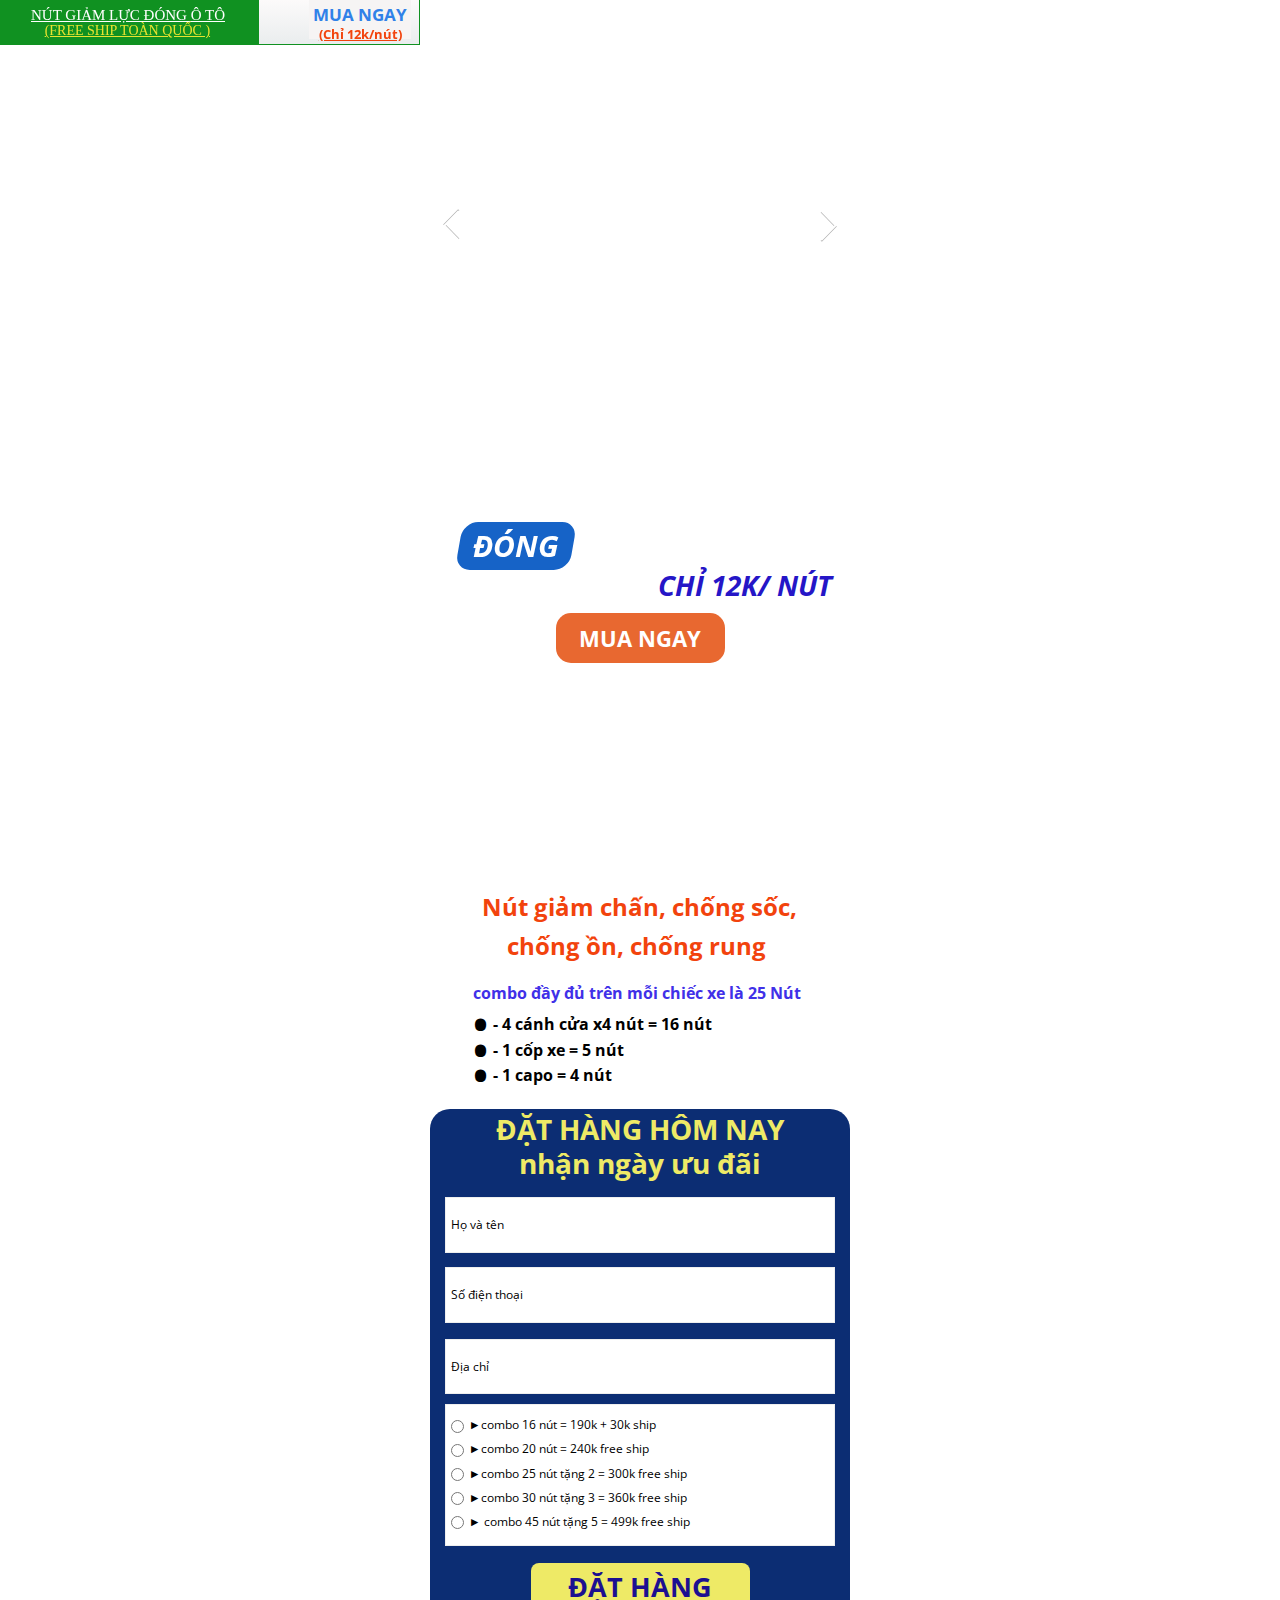
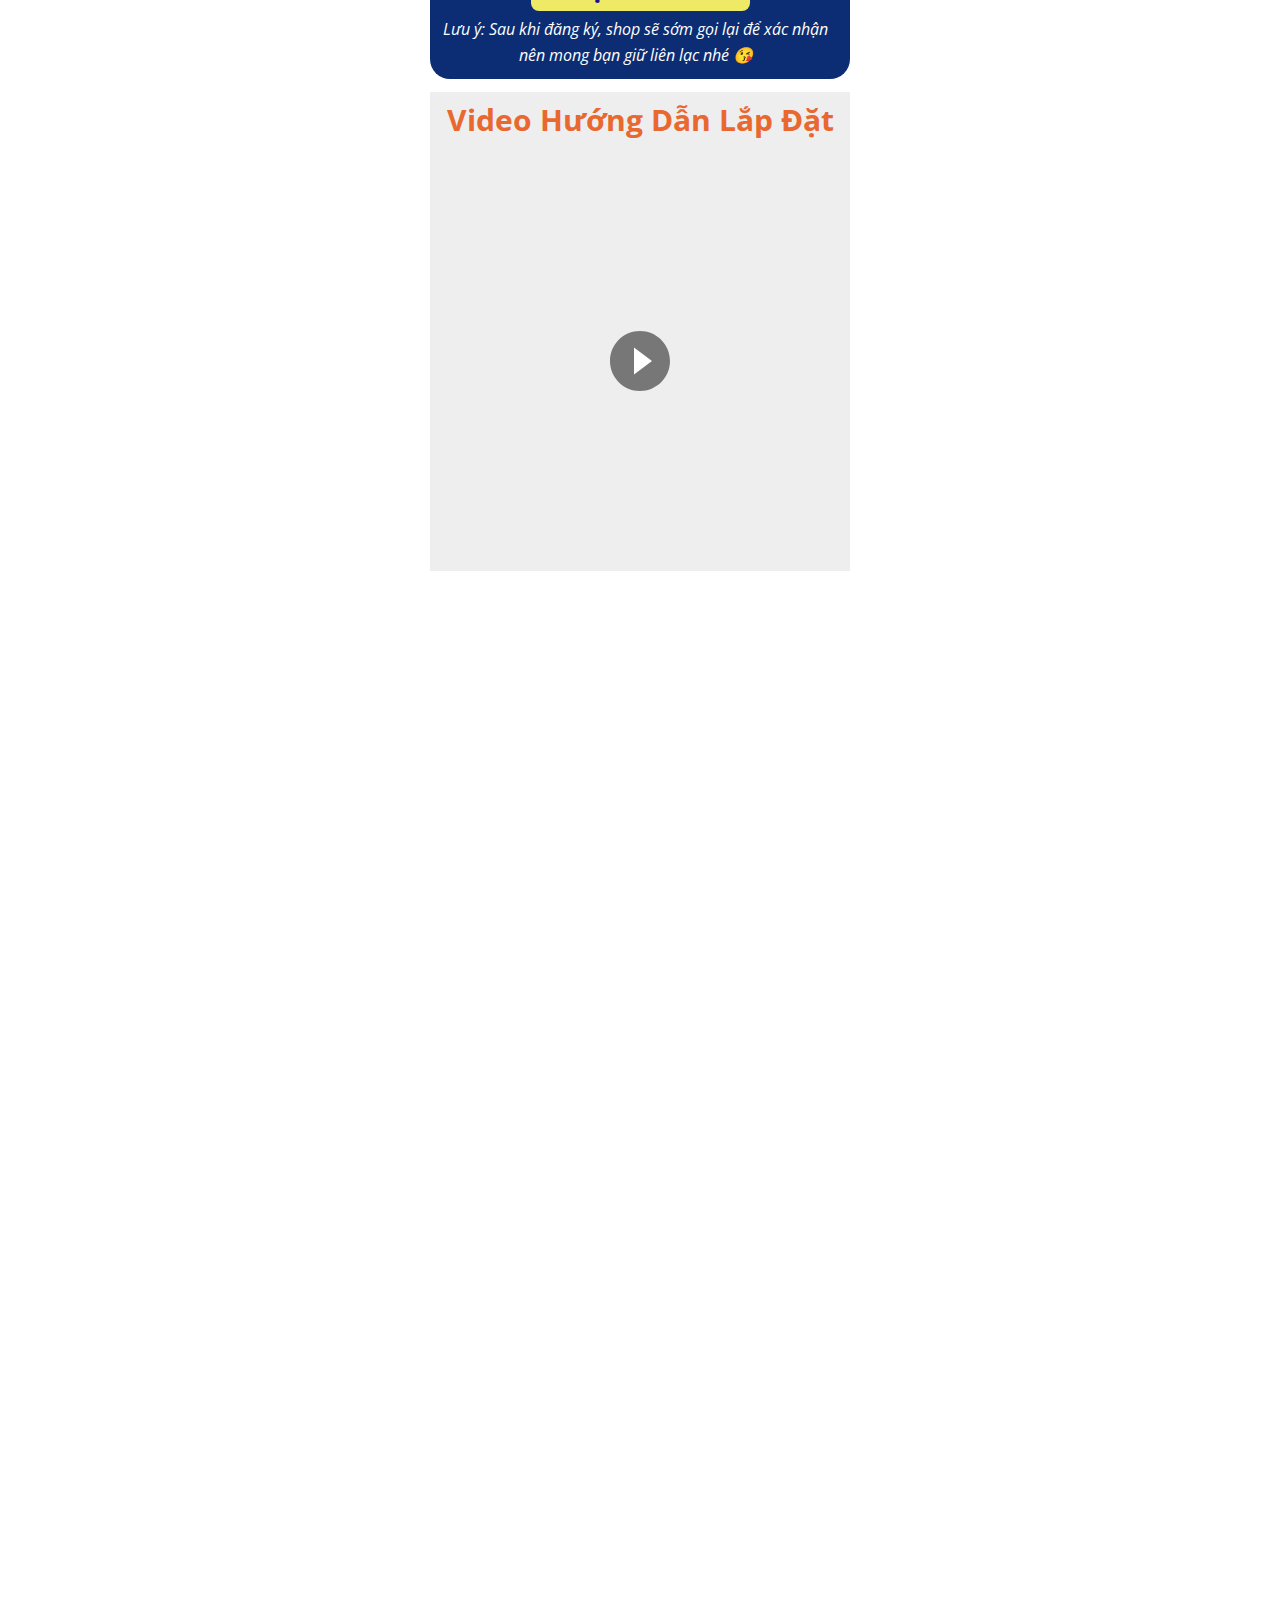
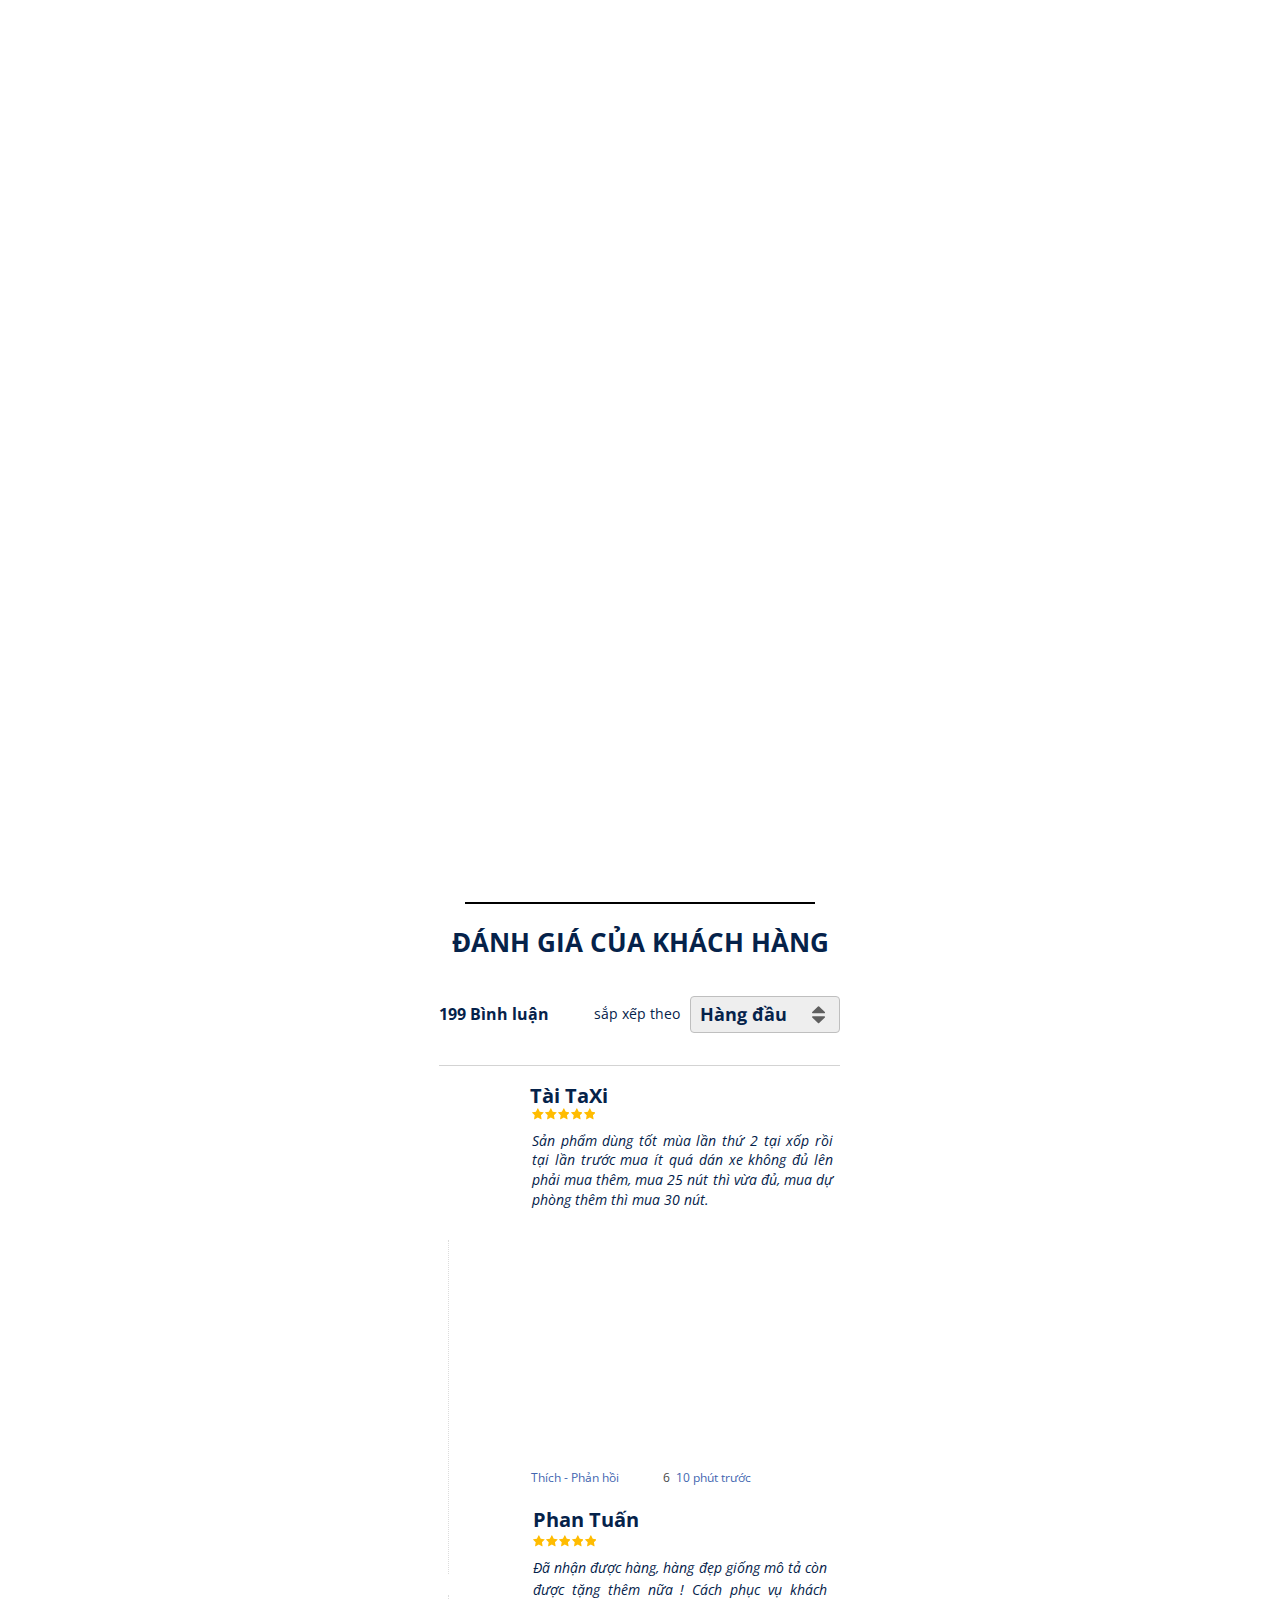
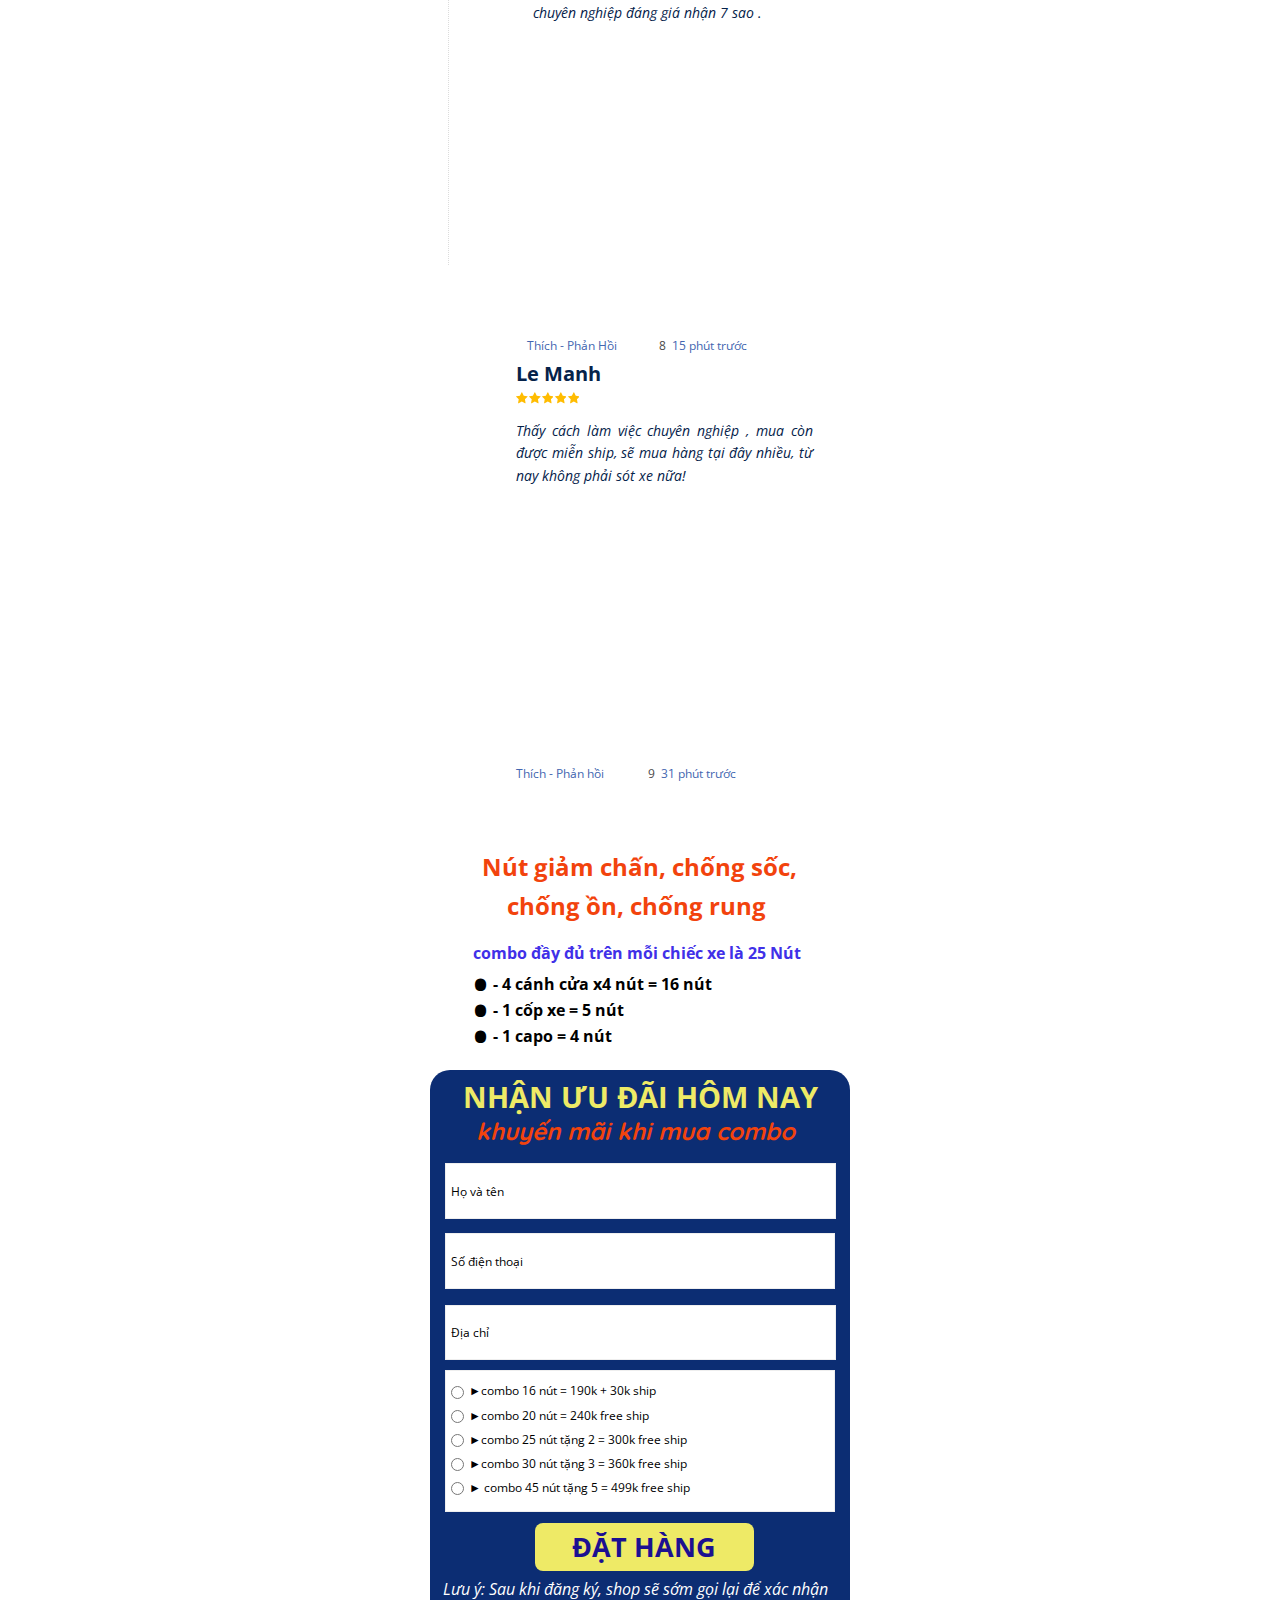
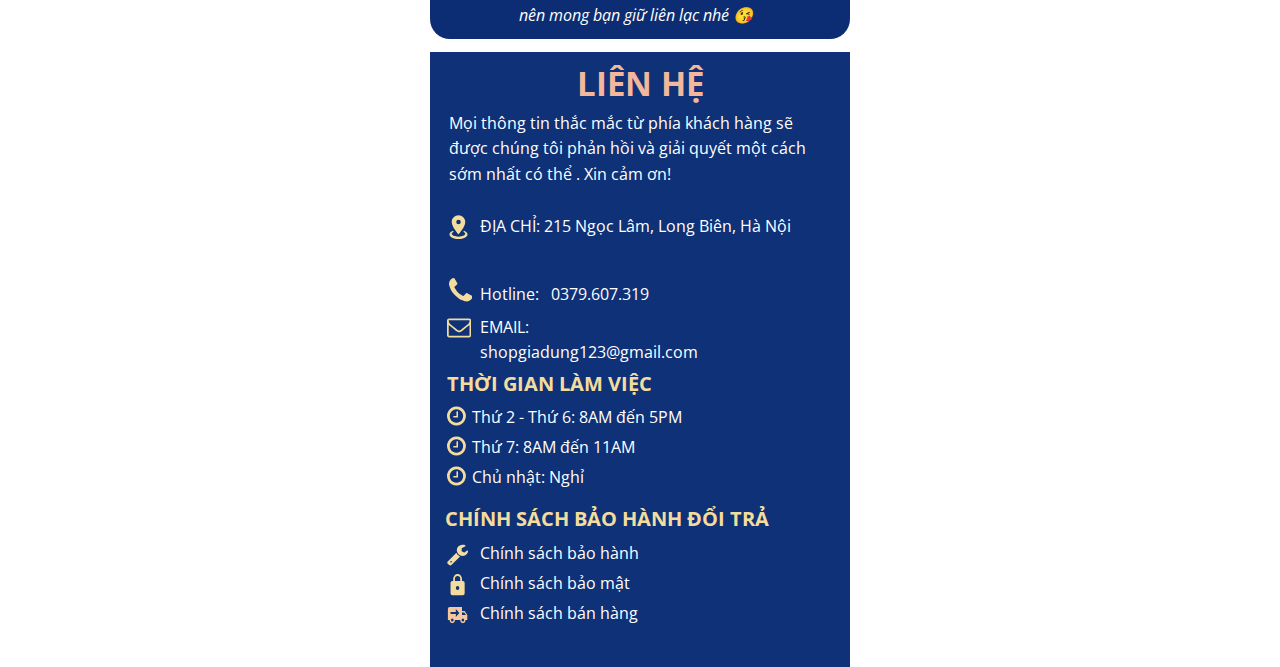
==== nut-giam-chan/index.html @ d1d3db24 "Update index.html" ====
<!DOCTYPE html>
<html lang="en">

<head>

    <head>
        <!-- Meta Pixel Code -->
        <script>
            ! function(f, b, e, v, n, t, s) {
                if (f.fbq) return;
                n = f.fbq = function() {
                    n.callMethod ?
                        n.callMethod.apply(n, arguments) : n.queue.push(arguments)
                };
                if (!f._fbq) f._fbq = n;
                n.push = n;
                n.loaded = !0;
                n.version = '2.0';
                n.queue = [];
                t = b.createElement(e);
                t.async = !0;
                t.src = v;
                s = b.getElementsByTagName(e)[0];
                s.parentNode.insertBefore(t, s)
            }(window, document, 'script',
                'https://connect.facebook.net/en_US/fbevents.js');
            fbq('init', '382494780485268');
            fbq('track', 'PageView');
        </script>
        <noscript><img height="1" width="1" style="display:none"
src="https://www.facebook.com/tr?id=382494780485268&ev=PageView&noscript=1"
/></noscript>
        <!-- End Meta Pixel Code -->
        <script>
            ! function(f, b, e, v, n, t, s) {
                if (f.fbq) return;
                n = f.fbq = function() {
                    n.callMethod ?
                        n.callMethod.apply(n, arguments) : n.queue.push(arguments)
                };
                if (!f._fbq) f._fbq = n;
                n.push = n;
                n.loaded = !0;
                n.version = '2.0';
                n.queue = [];
                t = b.createElement(e);
                t.async = !0;
                t.src = v;
                s = b.getElementsByTagName(e)[0];
                s.parentNode.insertBefore(t, s)
            }(window, document, 'script',
                'https://connect.facebook.net/en_US/fbevents.js');
            fbq('init', '737717554262345');
            fbq('track', 'PageView');
        </script>
        <noscript><img height="1" width="1" style="display:none"
            src="https://www.facebook.com/tr?id=737717554262345&ev=PageView&noscript=1"
            /></noscript>
        <!-- End Meta Pixel Code -->
        <meta charset="UTF-8">
        <title>Nút giảm lực đóng ô tô</title>
        <meta http-equiv="Cache-Control" content="no-cache">
        <meta http-equiv="Expires" content="-1">
        <meta name="keywords" content="Nút giảm lực đóng ô tô">
        <meta name="description" content="Nút giảm lực đóng ô tô">
        <script type="text/javascript" id="www-widgetapi-script" src="https://www.youtube.com/s/player/c8b8a173/www-widgetapi.vflset/www-widgetapi.js" async=""></script>

        <script type="text/javascript">
            window.ladi_viewport = function() {
                var screen_width = window.ladi_screen_width || window.screen.width;
                var width = window.outerWidth > 0 ? window.outerWidth : screen_width;
                var widthDevice = width;
                var is_desktop = width >= 768;
                var content = "";
                if (typeof window.ladi_is_desktop == "undefined" || window.ladi_is_desktop == undefined) {
                    window.ladi_is_desktop = is_desktop;
                }
                if (!is_desktop) {
                    widthDevice = 420;
                } else {
                    widthDevice = 960;
                }
                content = "width=" + widthDevice + ", user-scalable=no";
                var scale = 1;
                if (!is_desktop && widthDevice != screen_width && screen_width > 0) {
                    scale = screen_width / widthDevice;
                }
                if (scale != 1) {
                    content += ", initial-scale=" + scale + ", minimum-scale=" + scale + ", maximum-scale=" + scale;
                }
                var docViewport = document.getElementById("viewport");
                if (!docViewport) {
                    docViewport = document.createElement("meta");
                    docViewport.setAttribute("id", "viewport");
                    docViewport.setAttribute("name", "viewport");
                    document.head.appendChild(docViewport);
                }
                docViewport.setAttribute("content", content);
            };
            window.ladi_viewport();
            window.ladi_fbq_data = [];
            window.ladi_fbq = function(track_name, conversion_name, data, event_data) {
                window.ladi_fbq_data.push([track_name, conversion_name, data, event_data]);
            };
        </script>
        <meta id="viewport" name="viewport" content="width=420, user-scalable=no, initial-scale=1.4690476190476192, minimum-scale=1.4690476190476192, maximum-scale=1.4690476190476192">
        <meta property="og:title" content="Nút giảm lực đóng ô tô">
        <meta property="og:type" content="website">
        <meta property="og:image" content="https://static.ladipage.net/5f5b6595bf7bf432cd69b5e0/1-1-20210623085733.jpg">
        <meta property="og:description" content="Nút giảm lực đóng ô tô">
        <meta name="format-detection" content="telephone=no">
        <link rel="shortcut icon" type="image/png" href="https://static.ladipage.net/5f5b6595bf7bf432cd69b5e0/2-20210623092303.jpg">
        <link rel="dns-prefetch">
        <link rel="preconnect" href="https://fonts.googleapis.com/" crossorigin="">
        <link rel="preconnect" href="https://w.ladicdn.com/" crossorigin="">
        <link rel="preconnect" href="https://s.ladicdn.com/" crossorigin="">
        <link rel="preconnect" href="https://a.ladipage.com/" crossorigin="">
        <link rel="preconnect" href="https://api.ladisales.com/" crossorigin="">
        <link rel="stylesheet" href="https://fonts.googleapis.com/css?family=Open Sans:bold,regular|Baloo Bhaina:bold,regular|Quicksand:bold,regular|Source Sans Pro:bold,regular&amp;display=swap" as="style" onload="this.onload = null;this.rel = 'stylesheet';">

        <style id="style_ladi" type="text/css">
            .ladipage-message {
                display: none;
            }
            
            a,
            abbr,
            acronym,
            address,
            applet,
            article,
            aside,
            audio,
            b,
            big,
            blockquote,
            body,
            button,
            canvas,
            caption,
            center,
            cite,
            code,
            dd,
            del,
            details,
            dfn,
            div,
            dl,
            dt,
            em,
            embed,
            fieldset,
            figcaption,
            figure,
            footer,
            form,
            h1,
            h2,
            h3,
            h4,
            h5,
            h6,
            header,
            hgroup,
            html,
            i,
            iframe,
            img,
            input,
            ins,
            kbd,
            label,
            legend,
            li,
            mark,
            menu,
            nav,
            object,
            ol,
            output,
            p,
            pre,
            q,
            ruby,
            s,
            samp,
            section,
            select,
            small,
            span,
            strike,
            strong,
            sub,
            summary,
            sup,
            table,
            tbody,
            td,
            textarea,
            tfoot,
            th,
            thead,
            time,
            tr,
            tt,
            u,
            ul,
            var,
            video {
                margin: 0;
                padding: 0;
                border: 0;
                outline: 0;
                font-size: 100%;
                font: inherit;
                vertical-align: baseline;
                box-sizing: border-box;
                -webkit-font-smoothing: antialiased;
                -moz-osx-font-smoothing: grayscale
            }
            
            article,
            aside,
            details,
            figcaption,
            figure,
            footer,
            header,
            hgroup,
            menu,
            nav,
            section {
                display: block
            }
            
            body {
                line-height: 1
            }
            
            a {
                text-decoration: none
            }
            
            ol,
            ul {
                list-style: none
            }
            
            blockquote,
            q {
                quotes: none
            }
            
            blockquote:after,
            blockquote:before,
            q:after,
            q:before {
                content: '';
                content: none
            }
            
            table {
                border-collapse: collapse;
                border-spacing: 0
            }
            
            body {
                font-size: 12px;
                -ms-text-size-adjust: none;
                -moz-text-size-adjust: none;
                -o-text-size-adjust: none;
                -webkit-text-size-adjust: none;
                background: #fff
            }
            
            .ladi-loading {
                width: 80px;
                height: 80px;
                z-index: 900000000000;
                position: fixed;
                top: 0;
                left: 0;
                bottom: 0;
                right: 0;
                margin: auto;
                overflow: hidden
            }
            
            .ladi-loading div {
                position: absolute;
                width: 6px;
                height: 6px;
                background: #fff;
                border-radius: 50%;
                animation: ladi-loading 1.2s linear infinite
            }
            
            .ladi-loading div:nth-child(1) {
                animation-delay: 0s;
                top: 37px;
                left: 66px
            }
            
            .ladi-loading div:nth-child(2) {
                animation-delay: -.1s;
                top: 22px;
                left: 62px
            }
            
            .ladi-loading div:nth-child(3) {
                animation-delay: -.2s;
                top: 11px;
                left: 52px
            }
            
            .ladi-loading div:nth-child(4) {
                animation-delay: -.3s;
                top: 7px;
                left: 37px
            }
            
            .ladi-loading div:nth-child(5) {
                animation-delay: -.4s;
                top: 11px;
                left: 22px
            }
            
            .ladi-loading div:nth-child(6) {
                animation-delay: -.5s;
                top: 22px;
                left: 11px
            }
            
            .ladi-loading div:nth-child(7) {
                animation-delay: -.6s;
                top: 37px;
                left: 7px
            }
            
            .ladi-loading div:nth-child(8) {
                animation-delay: -.7s;
                top: 52px;
                left: 11px
            }
            
            .ladi-loading div:nth-child(9) {
                animation-delay: -.8s;
                top: 62px;
                left: 22px
            }
            
            .ladi-loading div:nth-child(10) {
                animation-delay: -.9s;
                top: 66px;
                left: 37px
            }
            
            .ladi-loading div:nth-child(11) {
                animation-delay: -1s;
                top: 62px;
                left: 52px
            }
            
            .ladi-loading div:nth-child(12) {
                animation-delay: -1.1s;
                top: 52px;
                left: 62px
            }
            
            @keyframes ladi-loading {
                0%,
                100%,
                20%,
                80% {
                    transform: scale(1)
                }
                50% {
                    transform: scale(1.5)
                }
            }
            
            .overflow-hidden {
                overflow: hidden
            }
            
            .ladi-transition {
                transition: all 150ms linear 0s
            }
            
            .opacity-0 {
                opacity: 0
            }
            
            .height-0 {
                height: 0!important
            }
            
            .transition-readmore {
                transition: height 350ms linear 0s
            }
            
            .transition-collapse {
                transition: height 150ms linear 0s
            }
            
            .transition-parent-collapse-height {
                transition: height 150ms linear 0s
            }
            
            .transition-parent-collapse-top {
                transition: top 150ms linear 0s
            }
            
            .pointer-events-none {
                pointer-events: none
            }
            
            .ladi-wraper {
                width: 100%;
                height: 100%;
                min-height: 100vh;
                overflow: hidden
            }
            
            .ladi-section {
                margin: 0 auto;
                position: relative
            }
            
            .ladi-section .ladi-section-arrow-down {
                position: absolute;
                bottom: 0;
                right: 0;
                left: 0;
                margin: auto;
                cursor: pointer;
                z-index: 90000040
            }
            
            .ladi-section .ladi-section-close {
                position: absolute;
                top: 0;
                right: 0;
                cursor: pointer;
                z-index: 90000040
            }
            
            .ladi-section .ladi-section-background {
                position: absolute;
                width: 100%;
                height: 100%;
                top: 0;
                left: 0;
                pointer-events: none;
                overflow: hidden
            }
            
            .ladi-container {
                position: relative;
                margin: 0 auto;
                height: 100%
            }
            
            .ladi-element {
                position: absolute
            }
            
            .ladi-overlay {
                position: absolute;
                top: 0;
                left: 0;
                height: 100%;
                width: 100%;
                pointer-events: none
            }
            
            .ladi-carousel {
                position: absolute;
                width: 100%;
                height: 100%;
                overflow: hidden;
                touch-action: pan-y
            }
            
            .ladi-carousel .ladi-carousel-content {
                position: absolute;
                width: 100%;
                height: 100%;
                left: 0;
                transition: left 350ms ease-in-out
            }
            
            .ladi-carousel .ladi-carousel-arrow {
                position: absolute;
                top: calc(50% - (33px)/ 2);
                cursor: pointer;
                z-index: 90000040
            }
            
            .ladi-carousel .ladi-carousel-arrow-left {
                left: 5px;
                transform: rotate(180deg);
                -webkit-transform: rotate(180deg)
            }
            
            .ladi-carousel .ladi-carousel-arrow-right {
                right: 5px
            }
            
            .ladi-gallery {
                position: absolute;
                width: 100%;
                height: 100%
            }
            
            .ladi-gallery .ladi-gallery-view {
                position: absolute;
                overflow: hidden;
                touch-action: pan-y
            }
            
            .ladi-gallery .ladi-gallery-view>.ladi-gallery-view-item {
                background-size: cover;
                background-repeat: no-repeat;
                background-position: center center;
                width: 100%;
                height: 100%;
                position: relative;
                display: none;
                transition: transform .5s ease-in-out;
                -webkit-backface-visibility: hidden;
                backface-visibility: hidden;
                -webkit-perspective: 1000px;
                perspective: 1000px
            }
            
            .ladi-gallery .ladi-gallery-view>.ladi-gallery-view-item.play-video {
                cursor: pointer
            }
            
            .ladi-gallery .ladi-gallery-view>.ladi-gallery-view-item.play-video:after {
                content: '';
                position: absolute;
                top: 0;
                left: 0;
                right: 0;
                bottom: 0;
                margin: auto;
                width: 60px;
                height: 60px;
                background: url(https://w.ladicdn.com/source/ladipage-play.svg) no-repeat center center;
                background-size: contain;
                pointer-events: none;
                cursor: pointer
            }
            
            .ladi-gallery .ladi-gallery-view>.ladi-gallery-view-item.next,
            .ladi-gallery .ladi-gallery-view>.ladi-gallery-view-item.selected.right {
                left: 0;
                transform: translate3d(100%, 0, 0)
            }
            
            .ladi-gallery .ladi-gallery-view>.ladi-gallery-view-item.prev,
            .ladi-gallery .ladi-gallery-view>.ladi-gallery-view-item.selected.left {
                left: 0;
                transform: translate3d(-100%, 0, 0)
            }
            
            .ladi-gallery .ladi-gallery-view>.ladi-gallery-view-item.next.left,
            .ladi-gallery .ladi-gallery-view>.ladi-gallery-view-item.prev.right,
            .ladi-gallery .ladi-gallery-view>.ladi-gallery-view-item.selected {
                left: 0;
                transform: translate3d(0, 0, 0)
            }
            
            .ladi-gallery .ladi-gallery-view>.next,
            .ladi-gallery .ladi-gallery-view>.prev,
            .ladi-gallery .ladi-gallery-view>.selected {
                display: block
            }
            
            .ladi-gallery .ladi-gallery-view>.selected {
                left: 0
            }
            
            .ladi-gallery .ladi-gallery-view>.next,
            .ladi-gallery .ladi-gallery-view>.prev {
                position: absolute;
                top: 0;
                width: 100%
            }
            
            .ladi-gallery .ladi-gallery-view>.next {
                left: 100%
            }
            
            .ladi-gallery .ladi-gallery-view>.prev {
                left: -100%
            }
            
            .ladi-gallery .ladi-gallery-view>.next.left,
            .ladi-gallery .ladi-gallery-view>.prev.right {
                left: 0
            }
            
            .ladi-gallery .ladi-gallery-view>.selected.left {
                left: -100%
            }
            
            .ladi-gallery .ladi-gallery-view>.selected.right {
                left: 100%
            }
            
            .ladi-gallery .ladi-gallery-control {
                position: absolute;
                overflow: hidden;
                touch-action: pan-y
            }
            
            .ladi-gallery.ladi-gallery-top .ladi-gallery-view {
                width: 100%
            }
            
            .ladi-gallery.ladi-gallery-top .ladi-gallery-control {
                top: 0;
                width: 100%
            }
            
            .ladi-gallery.ladi-gallery-bottom .ladi-gallery-view {
                top: 0;
                width: 100%
            }
            
            .ladi-gallery.ladi-gallery-bottom .ladi-gallery-control {
                width: 100%;
                bottom: 0
            }
            
            .ladi-gallery.ladi-gallery-left .ladi-gallery-view {
                height: 100%
            }
            
            .ladi-gallery.ladi-gallery-left .ladi-gallery-control {
                height: 100%
            }
            
            .ladi-gallery.ladi-gallery-right .ladi-gallery-view {
                height: 100%
            }
            
            .ladi-gallery.ladi-gallery-right .ladi-gallery-control {
                height: 100%;
                right: 0
            }
            
            .ladi-gallery .ladi-gallery-view .ladi-gallery-view-arrow {
                position: absolute;
                top: calc(50% - (33px)/ 2);
                cursor: pointer;
                z-index: 90000040
            }
            
            .ladi-gallery .ladi-gallery-view .ladi-gallery-view-arrow-left {
                left: 5px;
                transform: rotate(180deg);
                -webkit-transform: rotate(180deg)
            }
            
            .ladi-gallery .ladi-gallery-view .ladi-gallery-view-arrow-right {
                right: 5px
            }
            
            .ladi-gallery .ladi-gallery-control .ladi-gallery-control-arrow {
                position: absolute;
                cursor: pointer;
                z-index: 90000040
            }
            
            .ladi-gallery.ladi-gallery-bottom .ladi-gallery-control .ladi-gallery-control-arrow,
            .ladi-gallery.ladi-gallery-top .ladi-gallery-control .ladi-gallery-control-arrow {
                top: calc(50% - (33px)/ 2)
            }
            
            .ladi-gallery.ladi-gallery-top .ladi-gallery-control .ladi-gallery-control-arrow-left {
                left: 0;
                transform: rotate(180deg) scale(.6);
                -webkit-transform: rotate(180deg) scale(.6)
            }
            
            .ladi-gallery.ladi-gallery-top .ladi-gallery-control .ladi-gallery-control-arrow-right {
                right: 0;
                transform: scale(.6);
                -webkit-transform: scale(.6)
            }
            
            .ladi-gallery.ladi-gallery-bottom .ladi-gallery-control .ladi-gallery-control-arrow-left {
                left: 0;
                transform: rotate(180deg) scale(.6);
                -webkit-transform: rotate(180deg) scale(.6)
            }
            
            .ladi-gallery.ladi-gallery-bottom .ladi-gallery-control .ladi-gallery-control-arrow-right {
                right: 0;
                transform: scale(.6);
                -webkit-transform: scale(.6)
            }
            
            .ladi-gallery.ladi-gallery-left .ladi-gallery-control .ladi-gallery-control-arrow,
            .ladi-gallery.ladi-gallery-right .ladi-gallery-control .ladi-gallery-control-arrow {
                left: calc(50% - (33px)/ 2)
            }
            
            .ladi-gallery.ladi-gallery-left .ladi-gallery-control .ladi-gallery-control-arrow-left {
                top: 0;
                transform: scale(.6) rotate(270deg);
                -webkit-transform: scale(.6) rotate(270deg)
            }
            
            .ladi-gallery.ladi-gallery-left .ladi-gallery-control .ladi-gallery-control-arrow-right {
                bottom: 0;
                transform: scale(.6) rotate(90deg);
                -webkit-transform: scale(.6) rotate(90deg)
            }
            
            .ladi-gallery.ladi-gallery-right .ladi-gallery-control .ladi-gallery-control-arrow-left {
                top: 0;
                transform: scale(.6) rotate(270deg);
                -webkit-transform: scale(.6) rotate(270deg)
            }
            
            .ladi-gallery.ladi-gallery-right .ladi-gallery-control .ladi-gallery-control-arrow-right {
                bottom: 0;
                transform: scale(.6) rotate(90deg);
                -webkit-transform: scale(.6) rotate(90deg)
            }
            
            .ladi-gallery .ladi-gallery-control .ladi-gallery-control-box {
                position: relative
            }
            
            .ladi-gallery.ladi-gallery-top .ladi-gallery-control .ladi-gallery-control-box {
                display: -webkit-inline-flex;
                display: inline-flex;
                left: 0;
                transition: left 150ms ease-in-out
            }
            
            .ladi-gallery.ladi-gallery-bottom .ladi-gallery-control .ladi-gallery-control-box {
                display: -webkit-inline-flex;
                display: inline-flex;
                left: 0;
                transition: left 150ms ease-in-out
            }
            
            .ladi-gallery.ladi-gallery-left .ladi-gallery-control .ladi-gallery-control-box {
                display: inline-grid;
                top: 0;
                transition: top 150ms ease-in-out
            }
            
            .ladi-gallery.ladi-gallery-right .ladi-gallery-control .ladi-gallery-control-box {
                display: inline-grid;
                top: 0;
                transition: top 150ms ease-in-out
            }
            
            .ladi-gallery .ladi-gallery-control .ladi-gallery-control-box .ladi-gallery-control-item {
                background-size: cover;
                background-repeat: no-repeat;
                background-position: center center;
                float: left;
                position: relative;
                cursor: pointer;
                filter: invert(15%)
            }
            
            .ladi-gallery .ladi-gallery-control .ladi-gallery-control-box .ladi-gallery-control-item.play-video:after {
                content: '';
                position: absolute;
                top: 0;
                left: 0;
                right: 0;
                bottom: 0;
                margin: auto;
                width: 30px;
                height: 30px;
                background: url(https://w.ladicdn.com/source/ladipage-play.svg) no-repeat center center;
                background-size: contain;
                pointer-events: none;
                cursor: pointer
            }
            
            .ladi-gallery .ladi-gallery-control .ladi-gallery-control-box .ladi-gallery-control-item:hover {
                filter: none
            }
            
            .ladi-gallery .ladi-gallery-control .ladi-gallery-control-box .ladi-gallery-control-item.selected {
                filter: none
            }
            
            .ladi-gallery .ladi-gallery-control .ladi-gallery-control-box .ladi-gallery-control-item:last-child {
                margin-right: 0!important;
                margin-bottom: 0!important
            }
            
            .ladi-table {
                position: absolute;
                width: 100%;
                height: 100%;
                overflow: auto
            }
            
            .ladi-table table {
                width: 100%
            }
            
            .ladi-table table td {
                vertical-align: middle
            }
            
            .ladi-table tbody td {
                word-break: break-word
            }
            
            .ladi-table table td img {
                cursor: pointer;
                width: 100%
            }
            
            .ladi-box {
                position: absolute;
                width: 100%;
                height: 100%;
                overflow: hidden
            }
            
            .ladi-frame {
                position: absolute;
                width: 100%;
                height: 100%;
                overflow: hidden
            }
            
            .ladi-frame .ladi-frame-background {
                height: 100%;
                width: 100%;
                pointer-events: none
            }
            
            .ladi-banner {
                position: absolute;
                width: 100%;
                height: 100%;
                overflow: hidden
            }
            
            .ladi-banner .ladi-banner-background {
                height: 100%;
                width: 100%;
                pointer-events: none
            }
            
            #SECTION_POPUP .ladi-container {
                z-index: 90000070
            }
            
            #SECTION_POPUP .ladi-container>.ladi-element {
                z-index: 90000070;
                position: fixed;
                display: none
            }
            
            #SECTION_POPUP .ladi-container>.ladi-element[data-fixed-close=true] {
                position: relative!important
            }
            
            #SECTION_POPUP .ladi-container>.ladi-element.hide-visibility {
                display: block!important;
                visibility: hidden!important
            }
            
            #SECTION_POPUP .popup-close {
                position: absolute;
                right: 0;
                top: 0;
                z-index: 9000000080;
                cursor: pointer
            }
            
            .ladi-popup {
                position: absolute;
                width: 100%;
                height: 100%
            }
            
            .ladi-popup .ladi-popup-background {
                height: 100%;
                width: 100%;
                pointer-events: none
            }
            
            .ladi-countdown {
                position: absolute;
                width: 100%;
                height: 100%
            }
            
            .ladi-countdown .ladi-countdown-background {
                position: absolute;
                width: 100%;
                height: 100%;
                top: 0;
                left: 0;
                background-size: inherit;
                background-attachment: inherit;
                background-origin: inherit;
                display: table;
                pointer-events: none
            }
            
            .ladi-countdown .ladi-countdown-text {
                position: absolute;
                width: 100%;
                height: 100%;
                text-decoration: inherit;
                display: table;
                pointer-events: none
            }
            
            .ladi-countdown .ladi-countdown-text span {
                display: table-cell;
                vertical-align: middle
            }
            
            .ladi-countdown>.ladi-element {
                text-decoration: inherit;
                background-size: inherit;
                background-attachment: inherit;
                background-origin: inherit;
                position: relative;
                display: inline-block
            }
            
            .ladi-countdown>.ladi-element:last-child {
                margin-right: 0!important
            }
            
            .ladi-button {
                position: absolute;
                width: 100%;
                height: 100%;
                overflow: hidden
            }
            
            .ladi-button:active {
                transform: translateY(2px);
                transition: transform .2s linear
            }
            
            .ladi-button .ladi-button-background {
                height: 100%;
                width: 100%;
                pointer-events: none
            }
            
            .ladi-button>.ladi-element {
                width: 100%!important;
                height: 100%!important;
                top: 0!important;
                left: 0!important;
                display: table;
                user-select: none;
                -webkit-user-select: none;
                -moz-user-select: none;
                -ms-user-select: none
            }
            
            .ladi-button>.ladi-element .ladi-headline {
                display: table-cell;
                vertical-align: middle
            }
            
            .ladi-collection {
                position: absolute;
                width: 100%;
                height: 100%
            }
            
            .ladi-collection.carousel {
                overflow: hidden
            }
            
            .ladi-collection .ladi-collection-content {
                position: absolute;
                width: 100%;
                height: 100%;
                left: 0;
                transition: left 350ms ease-in-out
            }
            
            .ladi-collection .ladi-collection-content .ladi-collection-item {
                display: block;
                position: relative;
                float: left
            }
            
            .ladi-collection .ladi-collection-content .ladi-collection-page {
                float: left
            }
            
            .ladi-collection .ladi-collection-arrow {
                position: absolute;
                top: calc(50% - (33px)/ 2);
                cursor: pointer;
                z-index: 90000040
            }
            
            .ladi-collection .ladi-collection-arrow-left {
                left: 5px;
                transform: rotate(180deg);
                -webkit-transform: rotate(180deg)
            }
            
            .ladi-collection .ladi-collection-arrow-right {
                right: 5px
            }
            
            .ladi-collection .ladi-collection-button-next {
                position: absolute;
                bottom: -40px;
                right: 0;
                left: 0;
                margin: auto;
                cursor: pointer;
                z-index: 90000040;
                transform: rotate(90deg);
                -webkit-transform: rotate(90deg)
            }
            
            .ladi-form {
                position: absolute;
                width: 100%;
                height: 100%
            }
            
            .ladi-form>.ladi-element {
                text-transform: inherit;
                text-decoration: inherit;
                text-align: inherit;
                letter-spacing: inherit;
                color: inherit;
                background-size: inherit;
                background-attachment: inherit;
                background-origin: inherit
            }
            
            .ladi-form .ladi-button>.ladi-element {
                color: initial;
                font-size: initial;
                font-weight: initial;
                text-transform: initial;
                text-decoration: initial;
                font-style: initial;
                text-align: initial;
                letter-spacing: initial;
                line-height: initial
            }
            
            .ladi-form>.ladi-element .ladi-form-item-container {
                text-transform: inherit;
                text-decoration: inherit;
                text-align: inherit;
                letter-spacing: inherit;
                color: inherit;
                background-size: inherit;
                background-attachment: inherit;
                background-origin: inherit
            }
            
            .ladi-form>[data-quantity=true] .ladi-form-item-container {
                overflow: hidden
            }
            
            .ladi-form>.ladi-element .ladi-form-item-container .ladi-form-item {
                text-transform: inherit;
                text-decoration: inherit;
                text-align: inherit;
                letter-spacing: inherit;
                color: inherit
            }
            
            .ladi-form>.ladi-element .ladi-form-item-container .ladi-form-item-background {
                background-size: inherit;
                background-attachment: inherit;
                background-origin: inherit
            }
            
            .ladi-form>.ladi-element .ladi-form-item-container .ladi-form-item .ladi-form-control-select {
                -webkit-appearance: none;
                -moz-appearance: none;
                appearance: none;
                background-size: 9px 6px!important;
                background-position: right .5rem center;
                background-repeat: no-repeat
            }
            
            .ladi-form>.ladi-element .ladi-form-item-container .ladi-form-item .ladi-form-control-select-2 {
                width: calc(100% / 2 - 5px);
                max-width: calc(100% / 2 - 5px);
                min-width: calc(100% / 2 - 5px)
            }
            
            .ladi-form>.ladi-element .ladi-form-item-container .ladi-form-item .ladi-form-control-select-2:nth-child(3) {
                margin-left: 7.5px
            }
            
            .ladi-form>.ladi-element .ladi-form-item-container .ladi-form-item .ladi-form-control-select-3 {
                width: calc(100% / 3 - 5px);
                max-width: calc(100% / 3 - 5px);
                min-width: calc(100% / 3 - 5px)
            }
            
            .ladi-form>.ladi-element .ladi-form-item-container .ladi-form-item .ladi-form-control-select-3:nth-child(3) {
                margin-left: 7.5px
            }
            
            .ladi-form>.ladi-element .ladi-form-item-container .ladi-form-item .ladi-form-control-select-3:nth-child(4) {
                margin-left: 7.5px
            }
            
            .ladi-form>.ladi-element .ladi-form-item-container .ladi-form-item .ladi-form-control-select option {
                color: initial
            }
            
            .ladi-form>.ladi-element .ladi-form-item-container .ladi-form-item .ladi-form-control:not(.ladi-form-control-select) {
                text-transform: inherit;
                text-decoration: inherit;
                text-align: inherit;
                letter-spacing: inherit;
                color: inherit;
                background-size: inherit;
                background-attachment: inherit;
                background-origin: inherit
            }
            
            .ladi-form>.ladi-element .ladi-form-item-container .ladi-form-item .ladi-form-control-select {
                text-transform: inherit;
                text-align: inherit;
                letter-spacing: inherit;
                color: inherit;
                background-size: inherit;
                background-attachment: inherit;
                background-origin: inherit
            }
            
            .ladi-form>.ladi-element .ladi-form-item-container .ladi-form-item .ladi-form-control-select:not([data-selected=""]) {
                text-decoration: inherit
            }
            
            .ladi-form>.ladi-element .ladi-form-item-container .ladi-form-item .ladi-form-checkbox-item {
                text-transform: inherit;
                text-decoration: inherit;
                text-align: inherit;
                letter-spacing: inherit;
                color: inherit;
                background-size: inherit;
                background-attachment: inherit;
                background-origin: inherit;
                vertical-align: middle
            }
            
            .ladi-form>.ladi-element .ladi-form-item-container .ladi-form-item .ladi-form-checkbox-item span {
                user-select: none;
                -webkit-user-select: none;
                -moz-user-select: none;
                -ms-user-select: none
            }
            
            .ladi-form>.ladi-element .ladi-form-item-container .ladi-form-item .ladi-form-checkbox-item span[data-checked=true] {
                text-transform: inherit;
                text-decoration: inherit;
                text-align: inherit;
                letter-spacing: inherit;
                color: inherit;
                background-size: inherit;
                background-attachment: inherit;
                background-origin: inherit
            }
            
            .ladi-form>.ladi-element .ladi-form-item-container .ladi-form-item .ladi-form-checkbox-item span[data-checked=false] {
                text-transform: inherit;
                text-align: inherit;
                letter-spacing: inherit;
                color: inherit;
                background-size: inherit;
                background-attachment: inherit;
                background-origin: inherit
            }
            
            .ladi-form .ladi-form-item-container {
                position: absolute;
                width: 100%;
                height: 100%
            }
            
            .ladi-form .ladi-form-item-title-value {
                font-weight: 700;
                word-break: break-word
            }
            
            .ladi-form .ladi-form-label-container {
                position: relative;
                width: 100%
            }
            
            .ladi-form .ladi-form-label-container .ladi-form-label-item {
                display: inline-block;
                cursor: pointer;
                position: relative;
                border-radius: 0!important;
                user-select: none;
                -webkit-user-select: none;
                -moz-user-select: none;
                -ms-user-select: none
            }
            
            .ladi-form .ladi-form-label-container .ladi-form-label-item.image {
                background-size: cover;
                background-repeat: no-repeat;
                background-position: center
            }
            
            .ladi-form .ladi-form-label-container .ladi-form-label-item.no-value {
                display: none!important
            }
            
            .ladi-form .ladi-form-label-container .ladi-form-label-item.text.disabled {
                opacity: .35
            }
            
            .ladi-form .ladi-form-label-container .ladi-form-label-item.image.disabled {
                opacity: .2
            }
            
            .ladi-form .ladi-form-label-container .ladi-form-label-item.color.disabled {
                opacity: .15
            }
            
            .ladi-form .ladi-form-label-container .ladi-form-label-item.selected:before {
                content: '';
                width: 0;
                height: 0;
                bottom: -1px;
                right: -1px;
                position: absolute;
                border-width: 0 0 15px 15px;
                border-color: transparent;
                border-style: solid
            }
            
            .ladi-form .ladi-form-label-container .ladi-form-label-item.selected:after {
                content: '';
                background-image: url("data:image/svg+xml;utf8,%3Csvg xmlns='http://www.w3.org/2000/svg' enable-background='new 0 0 12 12' viewBox='0 0 12 12' x='0' fill='%23fff' y='0'%3E%3Cg%3E%3Cpath d='m5.2 10.9c-.2 0-.5-.1-.7-.2l-4.2-3.7c-.4-.4-.5-1-.1-1.4s1-.5 1.4-.1l3.4 3 5.1-7c .3-.4 1-.5 1.4-.2s.5 1 .2 1.4l-5.7 7.9c-.2.2-.4.4-.7.4 0-.1 0-.1-.1-.1z'%3E%3C/path%3E%3C/g%3E%3C/svg%3E");
                background-repeat: no-repeat;
                background-position: bottom right;
                width: 7px;
                height: 7px;
                bottom: 0;
                right: 0;
                position: absolute
            }
            
            .ladi-form .ladi-form-item {
                width: 100%;
                height: 100%;
                position: absolute
            }
            
            .ladi-form .ladi-form-item-background {
                position: absolute;
                width: 100%;
                height: 100%;
                top: 0;
                left: 0;
                pointer-events: none
            }
            
            .ladi-form .ladi-form-item.ladi-form-checkbox {
                height: auto
            }
            
            .ladi-form .ladi-form-item .ladi-form-control {
                background-color: transparent;
                min-width: 100%;
                min-height: 100%;
                max-width: 100%;
                max-height: 100%;
                width: 100%;
                height: 100%;
                padding: 0 5px;
                color: inherit;
                font-size: inherit;
                border: none
            }
            
            .ladi-form .ladi-form-item.ladi-form-checkbox {
                padding: 10px 5px
            }
            
            .ladi-form .ladi-form-item.ladi-form-checkbox.ladi-form-checkbox-vertical .ladi-form-checkbox-item {
                margin-top: 0!important;
                margin-left: 0!important;
                margin-right: 0!important;
                display: table;
                border: none
            }
            
            .ladi-form .ladi-form-item.ladi-form-checkbox.ladi-form-checkbox-horizontal .ladi-form-checkbox-item {
                margin-top: 0!important;
                margin-left: 0!important;
                margin-right: 10px!important;
                display: inline-block;
                border: none;
                position: relative
            }
            
            .ladi-form .ladi-form-item.ladi-form-checkbox .ladi-form-checkbox-item input {
                vertical-align: middle;
                width: 13px;
                height: 13px;
                display: table-cell;
                margin-right: 5px
            }
            
            .ladi-form .ladi-form-item.ladi-form-checkbox .ladi-form-checkbox-item span {
                display: table-cell;
                cursor: default;
                vertical-align: middle;
                word-break: break-word
            }
            
            .ladi-form .ladi-form-item.ladi-form-checkbox.ladi-form-checkbox-horizontal .ladi-form-checkbox-item input {
                position: absolute;
                top: 4px
            }
            
            .ladi-form .ladi-form-item.ladi-form-checkbox.ladi-form-checkbox-horizontal .ladi-form-checkbox-item span {
                padding-left: 18px
            }
            
            .ladi-form .ladi-form-item textarea.ladi-form-control {
                resize: none;
                padding: 5px
            }
            
            .ladi-form .ladi-button {
                cursor: pointer
            }
            
            .ladi-form .ladi-button .ladi-headline {
                cursor: pointer;
                user-select: none
            }
            
            .ladi-combobox {
                position: absolute;
                width: 100%;
                height: 100%
            }
            
            .ladi-combobox .ladi-combobox-item-container {
                position: absolute;
                width: 100%;
                height: 100%;
                text-transform: inherit;
                text-decoration: inherit;
                text-align: inherit;
                letter-spacing: inherit;
                color: inherit;
                background-size: inherit;
                background-attachment: inherit;
                background-origin: inherit
            }
            
            .ladi-combobox .ladi-combobox-item-container .ladi-combobox-item-background {
                position: absolute;
                width: 100%;
                height: 100%;
                top: 0;
                left: 0;
                pointer-events: none;
                background-size: inherit;
                background-attachment: inherit;
                background-origin: inherit
            }
            
            .ladi-combobox .ladi-combobox-item-container .ladi-combobox-item {
                width: 100%;
                height: 100%;
                position: absolute;
                text-transform: inherit;
                text-decoration: inherit;
                text-align: inherit;
                letter-spacing: inherit;
                color: inherit
            }
            
            .ladi-combobox .ladi-combobox-item-container .ladi-combobox-item .ladi-combobox-control option {
                color: initial
            }
            
            .ladi-combobox .ladi-combobox-item-container .ladi-combobox-item .ladi-combobox-control {
                background-color: transparent;
                min-width: 100%;
                min-height: 100%;
                max-width: 100%;
                max-height: 100%;
                width: 100%;
                height: 100%;
                padding: 0 5px;
                font-size: inherit;
                border: none;
                text-transform: inherit;
                text-align: inherit;
                letter-spacing: inherit;
                color: inherit;
                background-size: inherit;
                background-attachment: inherit;
                background-origin: inherit;
                -webkit-appearance: none;
                -moz-appearance: none;
                appearance: none;
                background-size: 9px 6px!important;
                background-position: right .5rem center;
                background-repeat: no-repeat
            }
            
            .ladi-combobox .ladi-combobox-item-container .ladi-combobox-item .ladi-combobox-control:not([data-selected=""]) {
                text-decoration: inherit
            }
            
            .ladi-cart {
                position: absolute;
                width: 100%;
                font-size: 12px
            }
            
            .ladi-cart .ladi-cart-row {
                position: relative;
                display: inline-table;
                width: 100%
            }
            
            .ladi-cart .ladi-cart-row:after {
                content: '';
                position: absolute;
                left: 0;
                bottom: 0;
                height: 1px;
                width: 100%;
                background: #dcdcdc
            }
            
            .ladi-cart .ladi-cart-no-product {
                text-align: center;
                font-size: 16px;
                vertical-align: middle
            }
            
            .ladi-cart .ladi-cart-image {
                width: 16%;
                vertical-align: middle;
                position: relative;
                text-align: center
            }
            
            .ladi-cart .ladi-cart-image img {
                max-width: 100%
            }
            
            .ladi-cart .ladi-cart-title {
                vertical-align: middle;
                padding: 0 5px;
                word-break: break-all
            }
            
            .ladi-cart .ladi-cart-title .ladi-cart-title-name {
                display: block;
                margin-bottom: 5px;
                word-break: break-word
            }
            
            .ladi-cart .ladi-cart-title .ladi-cart-title-variant {
                font-weight: 700;
                display: block;
                word-break: break-word
            }
            
            .ladi-cart .ladi-cart-image .ladi-cart-image-quantity {
                position: absolute;
                top: -3px;
                right: -5px;
                background: rgba(150, 149, 149, .9);
                width: 20px;
                height: 20px;
                border-radius: 50%;
                text-align: center;
                color: #fff;
                line-height: 20px
            }
            
            .ladi-cart .ladi-cart-quantity {
                width: 70px;
                vertical-align: middle;
                text-align: center
            }
            
            .ladi-cart .ladi-cart-quantity-content {
                display: -webkit-inline-flex;
                display: inline-flex
            }
            
            .ladi-cart .ladi-cart-quantity input {
                width: 24px;
                text-align: center;
                height: 22px;
                -moz-appearance: textfield;
                border-top: 1px solid #dcdcdc;
                border-bottom: 1px solid #dcdcdc
            }
            
            .ladi-cart .ladi-cart-quantity input::-webkit-inner-spin-button,
            .ladi-cart .ladi-cart-quantity input::-webkit-outer-spin-button {
                -webkit-appearance: none;
                margin: 0
            }
            
            .ladi-cart .ladi-cart-quantity button {
                border: 1px solid #dcdcdc;
                cursor: pointer;
                text-align: center;
                width: 21px;
                height: 22px;
                position: relative;
                user-select: none;
                -webkit-user-select: none;
                -moz-user-select: none;
                -ms-user-select: none
            }
            
            .ladi-cart .ladi-cart-quantity button:active {
                transform: translateY(2px);
                transition: transform .2s linear
            }
            
            .ladi-cart .ladi-cart-quantity button span {
                font-size: 18px;
                position: relative;
                left: .5px
            }
            
            .ladi-cart .ladi-cart-quantity button:first-child span {
                top: -1.2px
            }
            
            .ladi-cart .ladi-cart-price {
                width: 100px;
                vertical-align: middle;
                text-align: right;
                padding: 0 10px 0 5px
            }
            
            .ladi-cart .ladi-cart-row.has-promotion .ladi-cart-price span {
                text-decoration: line-through;
                display: block;
                margin-bottom: 3px
            }
            
            .ladi-cart .ladi-cart-row.has-promotion .ladi-cart-price span.price-compare {
                text-decoration: none;
                color: #e85d04;
                font-weight: 700;
                margin-bottom: 0
            }
            
            .ladi-cart .ladi-cart-row.has-promotion .ladi-cart-title span.promotion-name {
                margin-top: 5px;
                display: block;
                word-break: break-word
            }
            
            .ladi-cart .ladi-cart-action {
                width: 28px;
                vertical-align: middle;
                text-align: center
            }
            
            .ladi-cart .ladi-cart-action button {
                border: 1px solid #dcdcdc;
                cursor: pointer;
                text-align: center;
                width: 25px;
                height: 22px;
                user-select: none;
                -webkit-user-select: none;
                -moz-user-select: none;
                -ms-user-select: none
            }
            
            .ladi-cart .ladi-cart-action button:active {
                transform: translateY(2px);
                transition: transform .2s linear
            }
            
            .ladi-cart .ladi-cart-action button span {
                font-size: 13px;
                position: relative;
                top: .5px
            }
            
            .ladi-video {
                position: absolute;
                width: 100%;
                height: 100%;
                cursor: pointer;
                overflow: hidden
            }
            
            .ladi-video .ladi-video-background {
                position: absolute;
                width: 100%;
                height: 100%;
                top: 0;
                left: 0;
                pointer-events: none
            }
            
            .ladi-group {
                position: absolute;
                width: 100%;
                height: 100%
            }
            
            .ladi-button-group {
                position: absolute;
                width: 100%;
                height: 100%
            }
            
            .ladi-shape {
                position: absolute;
                width: 100%;
                height: 100%;
                pointer-events: none
            }
            
            .ladi-html-code {
                position: absolute;
                width: 100%;
                height: 100%
            }
            
            .ladi-image {
                position: absolute;
                width: 100%;
                height: 100%;
                overflow: hidden;
                pointer-events: none
            }
            
            .ladi-image .ladi-image-background {
                background-repeat: no-repeat;
                background-position: left top;
                background-size: cover;
                background-attachment: scroll;
                background-origin: content-box;
                position: absolute;
                margin: 0 auto;
                width: 100%;
                height: 100%;
                pointer-events: none
            }
            
            .ladi-headline {
                width: 100%;
                display: inline-block;
                background-size: cover;
                background-position: center center
            }
            
            .ladi-headline a {
                text-decoration: underline
            }
            
            .ladi-paragraph {
                width: 100%;
                display: inline-block
            }
            
            .ladi-paragraph a {
                text-decoration: underline
            }
            
            .ladi-list-paragraph {
                width: 100%;
                display: inline-block
            }
            
            .ladi-list-paragraph a {
                text-decoration: underline
            }
            
            .ladi-list-paragraph ul li {
                position: relative;
                counter-increment: linum
            }
            
            .ladi-list-paragraph ul li:before {
                position: absolute;
                background-repeat: no-repeat;
                background-size: 100% 100%;
                left: 0
            }
            
            .ladi-list-paragraph ul li:last-child {
                padding-bottom: 0!important
            }
            
            .ladi-line {
                position: relative
            }
            
            .ladi-line .ladi-line-container {
                border-bottom: 0!important;
                border-right: 0!important;
                width: 100%;
                height: 100%
            }
            
            a[data-action] {
                user-select: none;
                -webkit-user-select: none;
                -moz-user-select: none;
                -ms-user-select: none;
                cursor: pointer
            }
            
            a:visited {
                color: inherit
            }
            
            a:link {
                color: inherit
            }
            
            .button-unmute {
                cursor: pointer;
                position: absolute;
                width: 100%;
                height: 100%;
                top: 0;
                left: 0;
                right: 0;
                bottom: 0;
                margin: auto
            }
            
            .button-unmute div {
                background-image: url("data:image/svg+xml;utf8, %3Csvg%20xmlns%3D%22http%3A%2F%2Fwww.w3.org%2F2000%2Fsvg%22%20viewBox%3D%220%200%2036%2036%22%20width%3D%22100%25%22%20height%3D%22100%25%22%20fill%3D%22%23fff%22%3E%3Cpath%20d%3D%22m%2021.48%2C17.98%20c%200%2C-1.77%20-1.02%2C-3.29%20-2.5%2C-4.03%20v%202.21%20l%202.45%2C2.45%20c%20.03%2C-0.2%20.05%2C-0.41%20.05%2C-0.63%20z%20m%202.5%2C0%20c%200%2C.94%20-0.2%2C1.82%20-0.54%2C2.64%20l%201.51%2C1.51%20c%20.66%2C-1.24%201.03%2C-2.65%201.03%2C-4.15%200%2C-4.28%20-2.99%2C-7.86%20-7%2C-8.76%20v%202.05%20c%202.89%2C.86%205%2C3.54%205%2C6.71%20z%20M%209.25%2C8.98%20l%20-1.27%2C1.26%204.72%2C4.73%20H%207.98%20v%206%20H%2011.98%20l%205%2C5%20v%20-6.73%20l%204.25%2C4.25%20c%20-0.67%2C.52%20-1.42%2C.93%20-2.25%2C1.18%20v%202.06%20c%201.38%2C-0.31%202.63%2C-0.95%203.69%2C-1.81%20l%202.04%2C2.05%201.27%2C-1.27%20-9%2C-9%20-7.72%2C-7.72%20z%20m%207.72%2C.99%20-2.09%2C2.08%202.09%2C2.09%20V%209.98%20z%22%3E%3C%2Fpath%3E%3C%2Fsvg%3E");
                width: 60px;
                height: 60px;
                position: absolute;
                top: 0;
                left: 0;
                bottom: 0;
                right: 0;
                margin: auto;
                background-color: rgba(0, 0, 0, .5);
                border-radius: 100%;
                background-size: 90%;
                background-repeat: no-repeat;
                background-position: center center
            }
            
            [data-opacity="0"] {
                opacity: 0
            }
            
            [data-hidden=true] {
                display: none
            }
            
            [data-action=true] {
                cursor: pointer
            }
            
            .ladi-hidden {
                display: none
            }
            
            .backdrop-popup {
                display: none;
                position: fixed;
                top: 0;
                left: 0;
                right: 0;
                bottom: 0;
                z-index: 90000060
            }
            
            .lightbox-screen {
                display: none;
                position: fixed;
                width: 100%;
                height: 100%;
                top: 0;
                left: 0;
                bottom: 0;
                right: 0;
                margin: auto;
                z-index: 9000000080;
                background: rgba(0, 0, 0, .5)
            }
            
            .lightbox-screen .lightbox-close {
                position: absolute;
                z-index: 9000000090;
                cursor: pointer
            }
            
            .lightbox-screen .lightbox-hidden {
                display: none
            }
            
            .ladi-animation-hidden {
                visibility: hidden!important
            }
            
            .ladi-lazyload {
                background-image: none!important
            }
            
            .ladi-list-paragraph ul li.ladi-lazyload:before {
                background-image: none!important
            }
            
            .ladi-cart-number {
                position: absolute;
                top: -2px;
                right: -7px;
                background: #f36e36;
                text-align: center;
                width: 18px;
                height: 18px;
                line-height: 18px;
                font-size: 11px;
                font-weight: 700;
                color: #fff;
                border-radius: 100%
            }
            
            .ladi-form-quantity {
                display: -webkit-inline-flex;
                display: inline-flex;
                border-color: inherit
            }
            
            .ladi-form>.ladi-element .ladi-form-item-container .ladi-form-item.ladi-form-quantity .ladi-form-control {
                text-align: center;
                pointer-events: none;
                -moz-appearance: textfield;
                width: calc(100% - 45px);
                padding: 0;
                min-width: 24px;
                border-top: 1px hidden;
                border-bottom: 1px hidden;
                border-color: inherit
            }
            
            .ladi-form>.ladi-element .ladi-form-item-container .ladi-form-item.ladi-form-quantity input::-webkit-inner-spin-button,
            .ladi-form>.ladi-element .ladi-form-item-container .ladi-form-item.ladi-form-quantity input::-webkit-outer-spin-button {
                -webkit-appearance: none;
                margin: 0
            }
            
            .ladi-form-quantity button {
                border: 1px hidden;
                border-color: inherit;
                cursor: pointer;
                text-align: center;
                width: 30px;
                height: 100%;
                position: relative;
                user-select: none;
                -webkit-user-select: none;
                -moz-user-select: none;
                -ms-user-select: none
            }
            
            .ladi-form-quantity button span {
                font-size: 18px;
                position: relative;
                left: .5px
            }
            
            .ladi-form-quantity button:first-child span {
                top: -1.2px
            }
            
            .ladi-form [data-variant=true] select option[disabled] {
                background: #fff;
                color: #b8b8b8!important
            }
            
            .ladi-story-page-progress-bar {
                width: 100%;
                height: 25px;
                position: fixed;
                top: 0;
                left: 0
            }
            
            .ladi-story-page-progress-bar-item {
                height: 100%;
                width: 100%;
                display: block;
                float: left;
                margin: 0 5px;
                position: relative;
                cursor: pointer
            }
            
            .ladi-story-page-progress-bar-item:before {
                content: '';
                position: absolute;
                background: rgba(255, 255, 255, .4);
                border-radius: 10px;
                width: 100%;
                height: 4px;
                margin: auto;
                top: 0;
                bottom: 0;
                left: 0;
                right: 0
            }
            
            .ladi-story-page-progress-bar-item.active:before {
                background: #fff
            }
            
            .ladi-story-page-progress-bar-item span {
                background: #fff;
                border-radius: 10px;
                height: 4px;
                display: block;
                margin: auto 0;
                top: 0;
                bottom: 0;
                position: absolute;
                transition: width .3s linear;
                width: 0%
            }
            
            .ladi-carousel .ladi-carousel-arrow,
            .ladi-collection .ladi-collection-arrow,
            .ladi-collection .ladi-collection-button-next,
            .ladi-gallery .ladi-gallery-control .ladi-gallery-control-arrow,
            .ladi-gallery .ladi-gallery-view .ladi-gallery-view-arrow,
            .ladi-section .ladi-section-arrow-down {
                width: 33px;
                height: 33px;
                background-repeat: no-repeat;
                background-position: center center;
                background-image: url("data:image/svg+xml;utf8, %3Csvg%20xmlns%3D%22http%3A%2F%2Fwww.w3.org%2F2000%2Fsvg%22%20viewBox%3D%220%200%2023%2039%22%20style%3D%22filter%3A%20drop-shadow(0%201px%20.15px%20%23B2B2B2)%3B%22%20fill%3D%22%23fff%22%3E%3Cpath%20d%3D%22M2%2C3l1.5-1.5l18.1%2C18l-18.1%2C18L2%2C36l16.6-16.5L2%2C3z%22%3E%3C%2Fpath%3E%3C%2Fsvg%3E")
            }
            
            #SECTION_POPUP .popup-close,
            .ladi-section .ladi-section-close,
            .lightbox-screen .lightbox-close {
                width: 18px;
                height: 18px;
                margin: 6px;
                background-repeat: no-repeat;
                background-position: center center;
                background-image: url("data:image/svg+xml;utf8, %3Csvg%20xmlns%3D%22http%3A%2F%2Fwww.w3.org%2F2000%2Fsvg%22%20viewBox%3D%220%200%20148.1%20148.1%22%20style%3D%22filter%3A%20drop-shadow(0%201px%20.15px%20%23B2B2B2)%3B%22%20fill%3D%22%23fff%22%3E%3Cpath%20d%3D%22M83.4%2C74l54.1-54.1c2.6-2.6%2C2.6-6.8%2C0-9.3c-2.6-2.6-6.8-2.6-9.3%2C0L74%2C64.7L20%2C10.5c-2.6-2.6-6.8-2.6-9.3%2C0c-2.6%2C2.6-2.6%2C6.8%2C0%2C9.3l54%2C54.1l-54.1%2C54.1c-2.6%2C2.6-2.6%2C6.8%2C0%2C9.3c2.6%2C2.6%2C6.8%2C2.6%2C9.3%2C0l54.1-54l54.1%2C54.1c1.3%2C1.3%2C3%2C1.9%2C4.7%2C1.9s3.4-0.6%2C4.7-1.9c1.3-1.3%2C2-3.1%2C2-4.9c0-1.7-0.8-3.4-2-4.6L83.4%2C74z%22%3E%3C%2Fpath%3E%3C%2Fsvg%3E")
            }
            
            #BODY_BACKGROUND {
                position: fixed;
                pointer-events: none;
                top: 0;
                left: 0;
                right: 0;
                margin: 0 auto;
                height: 100vh!important
            }
            
            #POPUP_BLOG .ladi-headline img,
            #POPUP_BLOG .ladi-paragraph img {
                max-width: 100%
            }
            
            .ladi-element.ladi-auto-scroll {
                overflow-x: scroll;
                overflow-y: hidden;
                width: 100%!important;
                left: 0!important;
                -webkit-overflow-scrolling: touch
            }
            
            .ladi-section.ladi-auto-scroll {
                overflow-x: scroll;
                overflow-y: hidden;
                -webkit-overflow-scrolling: touch
            }
            
            .ladi-carousel .ladi-carousel-content {
                transition: left .3s ease-in-out
            }
            
            .ladi-gallery .ladi-gallery-view>.ladi-gallery-view-item {
                transition: transform .3s ease-in-out
            }
            
            #POPUP_BLOG .ladi-headline img,
            #POPUP_BLOG .ladi-paragraph img {
                height: auto!important
            }
            
            .ladi-notify-transition {
                transition: top .5s ease-in-out, bottom .5s ease-in-out, opacity .5s ease-in-out
            }
            
            .ladi-notify {
                padding: 5px;
                box-shadow: 0 0 1px rgba(64, 64, 64, .3), 0 8px 50px rgba(64, 64, 64, .05);
                border-radius: 40px;
                color: rgba(64, 64, 64, 1);
                background: rgba(250, 250, 250, .9);
                line-height: 1.6;
                width: 100%;
                height: 100%;
                font-size: 13px
            }
            
            .ladi-notify .ladi-notify-image img {
                float: left;
                margin-right: 13px;
                border-radius: 50%;
                width: 53px;
                height: 53px;
                pointer-events: none
            }
            
            .ladi-notify .ladi-notify-title {
                font-size: 100%;
                height: 17px;
                overflow: hidden;
                font-weight: 700;
                overflow-wrap: break-word;
                text-overflow: ellipsis;
                white-space: nowrap;
                line-height: 1
            }
            
            .ladi-notify .ladi-notify-content {
                font-size: 92.308%;
                height: 17px;
                overflow: hidden;
                overflow-wrap: break-word;
                text-overflow: ellipsis;
                white-space: nowrap;
                line-height: 1;
                padding-top: 2px
            }
            
            .ladi-notify .ladi-notify-time {
                line-height: 1.6;
                font-size: 84.615%;
                display: inline-block;
                overflow-wrap: break-word;
                text-overflow: ellipsis;
                white-space: nowrap;
                max-width: calc(100% - 155px);
                overflow: hidden
            }
            
            .ladi-notify .ladi-notify-copyright {
                font-size: 76.9231%;
                margin-left: 2px;
                position: relative;
                padding: 0 5px;
                cursor: pointer;
                opacity: .6;
                display: inline-block;
                top: -4px
            }
            
            .ladi-notify .ladi-notify-copyright svg {
                vertical-align: middle
            }
            
            .ladi-notify .ladi-notify-copyright svg:not(:root) {
                overflow: hidden
            }
            
            .ladi-notify .ladi-notify-copyright div {
                text-decoration: none;
                color: rgba(64, 64, 64, 1);
                display: inline
            }
            
            .ladi-notify .ladi-notify-copyright strong {
                font-weight: 700
            }
            
            .builder-container .ladi-notify {
                transition: unset
            }
            
            .ladi-spin-lucky {
                width: 100%;
                height: 100%;
                border-radius: 100%;
                box-shadow: 0 0 7px 0 rgba(64, 64, 64, .6), 0 8px 50px rgba(64, 64, 64, .3);
                background-repeat: no-repeat;
                background-size: cover
            }
            
            .ladi-spin-lucky .ladi-spin-lucky-start {
                position: absolute;
                top: 0;
                left: 0;
                right: 0;
                bottom: 0;
                margin: auto;
                width: 20%;
                height: 20%;
                cursor: pointer;
                background-size: contain;
                background-position: center center;
                background-repeat: no-repeat;
                transition: transform .3s ease-in-out;
                -webkit-transition: transform .3s ease-in-out
            }
            
            .ladi-spin-lucky .ladi-spin-lucky-start:hover {
                transform: scale(1.1)
            }
            
            .ladi-spin-lucky .ladi-spin-lucky-screen {
                width: 100%;
                height: 100%;
                border-radius: 100%;
                transition: transform 7s cubic-bezier(.25, .1, 0, 1);
                -webkit-transition: transform 7s cubic-bezier(.25, .1, 0, 1);
                text-decoration-line: inherit;
                -webkit-text-decoration-line: inherit;
                text-transform: inherit
            }
            
            .ladi-spin-lucky .ladi-spin-lucky-screen:before {
                background-size: cover;
                background-position: center center;
                background-repeat: no-repeat;
                content: '';
                position: absolute;
                width: 100%;
                height: 100%;
                top: 0;
                left: 0;
                pointer-events: none
            }
            
            .ladi-spin-lucky .ladi-spin-lucky-label {
                position: absolute;
                top: 50%;
                left: 50%;
                overflow: hidden;
                width: 42%;
                padding-left: 12%;
                transform-origin: 0 0;
                -webkit-transform-origin: 0 0;
                text-decoration-line: inherit;
                -webkit-text-decoration-line: inherit;
                text-transform: inherit;
                line-height: 1.6;
                text-shadow: rgba(0, 0, 0, .5) 1px 0 2px
            }
        </style>
        <style id="style_page" type="text/css">
            .ladi-wraper {
                margin: 0 auto;
                width: 420px;
            }
            
            body {
                font-family: "Open Sans", sans-serif
            }
        </style>
        <style id="style_element" type="text/css">
            #SECTION_POPUP {
                height: 0px;
            }
            
            #SECTION_POPUP .ladi-section-arrow-down {
                background-image: url("data:image/svg+xml;utf8, %3Csvg%20xmlns%3D%22http%3A%2F%2Fwww.w3.org%2F2000%2Fsvg%22%20viewBox%3D%220%200%2023%2039%22%20style%3D%22filter%3A%20drop-shadow(0%201px%20.15px%20%23B2B2B2)%3B%20transform%3A%20rotate(90deg)%3B%20-webkit-transform%3A%20rotate(90deg)%3B%22%20fill%3D%22%23fff%22%3E%3Cpath%20d%3D%22M2%2C3l1.5-1.5l18.1%2C18l-18.1%2C18L2%2C36l16.6-16.5L2%2C3z%22%3E%3C%2Fpath%3E%3C%2Fsvg%3E");
            }
            
            #SECTION1 {
                height: 428.695px;
            }
            
            #SECTION1>.ladi-section-background {
                background-size: cover;
                background-attachment: fixed;
                background-image: url("https://w.ladicdn.com/s768x428/5f5b6595bf7bf432cd69b5e0/1-26-20210623085832.jpg");
                background-position: center top;
                background-repeat: repeat;
            }
            
            #SECTION1 .ladi-section-arrow-down {
                background-image: url("data:image/svg+xml;utf8, %3Csvg%20xmlns%3D%22http%3A%2F%2Fwww.w3.org%2F2000%2Fsvg%22%20viewBox%3D%220%200%2023%2039%22%20style%3D%22filter%3A%20drop-shadow(0%201px%20.15px%20%23B2B2B2)%3B%20transform%3A%20rotate(90deg)%3B%20-webkit-transform%3A%20rotate(90deg)%3B%22%20fill%3D%22%23fff%22%3E%3Cpath%20d%3D%22M2%2C3l1.5-1.5l18.1%2C18l-18.1%2C18L2%2C36l16.6-16.5L2%2C3z%22%3E%3C%2Fpath%3E%3C%2Fsvg%3E");
            }
            
            #IMAGE4 {
                width: 210px;
                height: 210px;
                top: 216.695px;
                left: 210px;
            }
            
            #IMAGE4>.ladi-image>.ladi-image-background {
                width: 210px;
                height: 210px;
                top: 0px;
                left: 0px;
                background-image: url("https://w.ladicdn.com/s550x550/5f5b6595bf7bf432cd69b5e0/1-30-20210623085832.jpg");
            }
            
            #SECTION17 {
                height: 450px;
            }
            
            #SECTION17 .ladi-section-arrow-down {
                background-image: url("data:image/svg+xml;utf8, %3Csvg%20xmlns%3D%22http%3A%2F%2Fwww.w3.org%2F2000%2Fsvg%22%20viewBox%3D%220%200%2023%2039%22%20style%3D%22filter%3A%20drop-shadow(0%201px%20.15px%20%23B2B2B2)%3B%20transform%3A%20rotate(90deg)%3B%20-webkit-transform%3A%20rotate(90deg)%3B%22%20fill%3D%22%23fff%22%3E%3Cpath%20d%3D%22M2%2C3l1.5-1.5l18.1%2C18l-18.1%2C18L2%2C36l16.6-16.5L2%2C3z%22%3E%3C%2Fpath%3E%3C%2Fsvg%3E");
            }
            
            #GALLERY18 {
                width: 420px;
                height: 450px;
                top: 0px;
                left: 0px;
            }
            
            #GALLERY18>.ladi-gallery>.ladi-gallery-view {
                height: calc(100% - 0px);
            }
            
            #GALLERY18>.ladi-gallery>.ladi-gallery-control {
                height: 0px;
                display: none;
            }
            
            #GALLERY18>.ladi-gallery>.ladi-gallery-control>.ladi-gallery-control-box>.ladi-gallery-control-item {
                width: 0px;
                height: 0px;
                margin-right: 0px;
            }
            
            #GALLERY18 .ladi-gallery .ladi-gallery-view-item[data-index="0"] {
                background-image: url("https://w.ladicdn.com/s750x800/5f5b6595bf7bf432cd69b5e0/8-20210722052918.png");
            }
            
            #GALLERY18 .ladi-gallery .ladi-gallery-control-item[data-index="0"] {
                background-image: url("https://w.ladicdn.com/s400x400/5f5b6595bf7bf432cd69b5e0/8-20210722052918.png");
            }
            
            #GALLERY18 .ladi-gallery .ladi-gallery-view-item[data-index="1"] {
                background-image: url("https://w.ladicdn.com/s750x800/5f5b6595bf7bf432cd69b5e0/6-20210623092303.jpg");
            }
            
            #GALLERY18 .ladi-gallery .ladi-gallery-control-item[data-index="1"] {
                background-image: url("https://w.ladicdn.com/s400x400/5f5b6595bf7bf432cd69b5e0/6-20210623092303.jpg");
            }
            
            #GALLERY18 .ladi-gallery .ladi-gallery-view-item[data-index="2"] {
                background-image: url("https://w.ladicdn.com/s750x800/5f5b6595bf7bf432cd69b5e0/4-20210722052918.png");
            }
            
            #GALLERY18 .ladi-gallery .ladi-gallery-control-item[data-index="2"] {
                background-image: url("https://w.ladicdn.com/s400x400/5f5b6595bf7bf432cd69b5e0/4-20210722052918.png");
            }
            
            #GALLERY18 .ladi-gallery .ladi-gallery-view-item[data-index="3"] {
                background-image: url("https://w.ladicdn.com/s750x800/5f5b6595bf7bf432cd69b5e0/2-20210722052918.png");
            }
            
            #GALLERY18 .ladi-gallery .ladi-gallery-control-item[data-index="3"] {
                background-image: url("https://w.ladicdn.com/s400x400/5f5b6595bf7bf432cd69b5e0/2-20210722052918.png");
            }
            
            #GALLERY18 .ladi-gallery .ladi-gallery-view-item[data-index="4"] {
                background-image: url("https://w.ladicdn.com/s750x800/5f5b6595bf7bf432cd69b5e0/6-20210722052918.png");
            }
            
            #GALLERY18 .ladi-gallery .ladi-gallery-control-item[data-index="4"] {
                background-image: url("https://w.ladicdn.com/s400x400/5f5b6595bf7bf432cd69b5e0/6-20210722052918.png");
            }
            
            #HEADLINE21 {
                width: 420px;
                top: 0px;
                left: 0px;
            }
            
            #HEADLINE21>.ladi-headline {
                color: rgb(255, 255, 255);
                font-size: 48px;
                font-weight: bold;
                font-style: italic;
                text-align: center;
                line-height: 1.6;
            }
            
            #HEADLINE22 {
                width: 123px;
                top: 0px;
                left: 0px;
            }
            
            #HEADLINE22>.ladi-headline {
                color: rgb(255, 255, 255);
                font-size: 30px;
                font-weight: bold;
                font-style: italic;
                text-align: center;
                line-height: 1.6;
            }
            
            #HEADLINE23 {
                width: 123px;
                top: 72px;
                left: 131.048px;
            }
            
            #HEADLINE23>.ladi-headline {
                color: rgb(255, 255, 255);
                font-size: 30px;
                font-weight: bold;
                font-style: italic;
                text-align: center;
                line-height: 1.6;
            }
            
            #BOX24 {
                width: 113.538px;
                height: 48px;
                top: 0px;
                left: 4.73095px;
                mix-blend-mode: multiply;
                will-change: transform, opacity;
            }
            
            #BOX24>.ladi-box {
                transform: skewX(-10deg);
                -webkit-transform: skewX(-10deg);
                background-color: rgb(22, 99, 199);
                border-radius: 15px;
            }
            
            #GROUP26 {
                width: 123px;
                height: 48px;
                top: 72px;
                left: 24.7787px;
            }
            
            #SECTION27 {
                height: 420px;
            }
            
            #SECTION27 .ladi-section-arrow-down {
                background-image: url("data:image/svg+xml;utf8, %3Csvg%20xmlns%3D%22http%3A%2F%2Fwww.w3.org%2F2000%2Fsvg%22%20viewBox%3D%220%200%2023%2039%22%20style%3D%22filter%3A%20drop-shadow(0%201px%20.15px%20%23B2B2B2)%3B%20transform%3A%20rotate(90deg)%3B%20-webkit-transform%3A%20rotate(90deg)%3B%22%20fill%3D%22%23fff%22%3E%3Cpath%20d%3D%22M2%2C3l1.5-1.5l18.1%2C18l-18.1%2C18L2%2C36l16.6-16.5L2%2C3z%22%3E%3C%2Fpath%3E%3C%2Fsvg%3E");
            }
            
            #SECTION28 {
                height: 517.531px;
            }
            
            #SECTION28 .ladi-section-arrow-down {
                background-image: url("data:image/svg+xml;utf8, %3Csvg%20xmlns%3D%22http%3A%2F%2Fwww.w3.org%2F2000%2Fsvg%22%20viewBox%3D%220%200%2023%2039%22%20style%3D%22filter%3A%20drop-shadow(0%201px%20.15px%20%23B2B2B2)%3B%20transform%3A%20rotate(90deg)%3B%20-webkit-transform%3A%20rotate(90deg)%3B%22%20fill%3D%22%23fff%22%3E%3Cpath%20d%3D%22M2%2C3l1.5-1.5l18.1%2C18l-18.1%2C18L2%2C36l16.6-16.5L2%2C3z%22%3E%3C%2Fpath%3E%3C%2Fsvg%3E");
            }
            
            #IMAGE29 {
                width: 420px;
                height: 420px;
                top: 0px;
                left: 0px;
            }
            
            #IMAGE29>.ladi-image>.ladi-image-background {
                width: 420px;
                height: 420px;
                top: 0px;
                left: 0px;
                background-image: url("https://w.ladicdn.com/s750x750/5f5b6595bf7bf432cd69b5e0/1-30-20210623085832.jpg");
            }
            
            #BUTTON30 {
                width: 169px;
                height: 50px;
                top: 163.4px;
                left: 125.5px;
            }
            
            #BUTTON30>.ladi-button>.ladi-button-background {
                background-color: rgb(232, 104, 48);
            }
            
            #BUTTON30>.ladi-button {
                border-radius: 15px;
            }
            
            #BUTTON_TEXT30 {
                width: 160px;
                top: 9px;
                left: 0px;
            }
            
            #BUTTON_TEXT30>.ladi-headline {
                color: rgb(255, 255, 255);
                font-size: 22px;
                font-weight: bold;
                text-align: center;
                line-height: 1.6;
            }
            
            #IMAGE31 {
                width: 421px;
                height: 421px;
                top: 231px;
                left: -1px;
            }
            
            #IMAGE31>.ladi-image>.ladi-image-background {
                width: 421px;
                height: 421px;
                top: 0px;
                left: 0px;
                background-image: url("https://w.ladicdn.com/s750x750/5f5b6595bf7bf432cd69b5e0/5-20210722052918.png");
            }
            
            #IMAGE32 {
                width: 316px;
                height: 316px;
                top: 0px;
                left: 52.5px;
            }
            
            #IMAGE32>.ladi-image>.ladi-image-background {
                width: 316px;
                height: 316px;
                top: 0px;
                left: 0px;
                background-image: url("https://w.ladicdn.com/s650x650/5f5b6595bf7bf432cd69b5e0/6-20210623092303.jpg");
            }
            
            #IMAGE33 {
                width: 420px;
                height: 420px;
                top: -49.7px;
                left: 0px;
            }
            
            #IMAGE33>.ladi-image>.ladi-image-background {
                width: 420px;
                height: 420px;
                top: 0px;
                left: 0px;
                background-image: url("https://w.ladicdn.com/s750x750/5f5b6595bf7bf432cd69b5e0/8-20210722052918.png");
            }
            
            #IMAGE34 {
                width: 224px;
                height: 218px;
                top: 0px;
                left: 0px;
            }
            
            #IMAGE34>.ladi-image>.ladi-image-background {
                width: 224px;
                height: 218px;
                top: 0px;
                left: 0px;
                background-image: url("https://w.ladicdn.com/s550x550/5f5b6595bf7bf432cd69b5e0/3-20210623092303.jpg");
            }
            
            #IMAGE36 {
                width: 224px;
                height: 298.531px;
                top: 218px;
                left: 0px;
            }
            
            #IMAGE36>.ladi-image>.ladi-image-background {
                width: 224px;
                height: 298.531px;
                top: 0px;
                left: 0px;
                background-image: url("https://w.ladicdn.com/s550x600/5f5b6595bf7bf432cd69b5e0/1-23-20210623085832.jpg");
            }
            
            #IMAGE37 {
                width: 196.531px;
                height: 196.531px;
                top: 320px;
                left: 224px;
            }
            
            #IMAGE37>.ladi-image>.ladi-image-background {
                width: 196.531px;
                height: 196.531px;
                top: 0px;
                left: 0px;
                background-image: url("https://w.ladicdn.com/s500x500/5f5b6595bf7bf432cd69b5e0/1-7-20210623085813.jpg");
            }
            
            #IMAGE39 {
                width: 200px;
                height: 326.531px;
                top: 0px;
                left: 220px;
            }
            
            #IMAGE39>.ladi-image>.ladi-image-background {
                width: 200px;
                height: 326.531px;
                top: 0px;
                left: 0px;
                background-image: url("https://w.ladicdn.com/s550x650/5f5b6595bf7bf432cd69b5e0/4-20210623094559.jpg");
            }
            
            #SECTION40 {
                height: 652px;
            }
            
            #SECTION40 .ladi-section-arrow-down {
                background-image: url("data:image/svg+xml;utf8, %3Csvg%20xmlns%3D%22http%3A%2F%2Fwww.w3.org%2F2000%2Fsvg%22%20viewBox%3D%220%200%2023%2039%22%20style%3D%22filter%3A%20drop-shadow(0%201px%20.15px%20%23B2B2B2)%3B%20transform%3A%20rotate(90deg)%3B%20-webkit-transform%3A%20rotate(90deg)%3B%22%20fill%3D%22%23fff%22%3E%3Cpath%20d%3D%22M2%2C3l1.5-1.5l18.1%2C18l-18.1%2C18L2%2C36l16.6-16.5L2%2C3z%22%3E%3C%2Fpath%3E%3C%2Fsvg%3E");
            }
            
            #SECTION41 {
                height: 350.6px;
            }
            
            #SECTION41 .ladi-section-arrow-down {
                background-image: url("data:image/svg+xml;utf8, %3Csvg%20xmlns%3D%22http%3A%2F%2Fwww.w3.org%2F2000%2Fsvg%22%20viewBox%3D%220%200%2023%2039%22%20style%3D%22filter%3A%20drop-shadow(0%201px%20.15px%20%23B2B2B2)%3B%20transform%3A%20rotate(90deg)%3B%20-webkit-transform%3A%20rotate(90deg)%3B%22%20fill%3D%22%23fff%22%3E%3Cpath%20d%3D%22M2%2C3l1.5-1.5l18.1%2C18l-18.1%2C18L2%2C36l16.6-16.5L2%2C3z%22%3E%3C%2Fpath%3E%3C%2Fsvg%3E");
            }
            
            #HEADLINE42 {
                width: 186px;
                top: 113.4px;
                left: 222px;
            }
            
            #HEADLINE42>.ladi-headline {
                color: rgb(37, 22, 199);
                font-size: 28px;
                font-weight: bold;
                font-style: italic;
                text-align: center;
                line-height: 1.6;
            }
            
            #SECTION48 {
                height: 1527.79px;
            }
            
            #SECTION48.ladi-animation {
                animation-name: fadeInUp;
                -webkit-animation-name: fadeInUp;
                animation-delay: 0.2s;
                -webkit-animation-delay: 0.2s;
                animation-duration: 1.5s;
                -webkit-animation-duration: 1.5s;
                animation-iteration-count: 1;
                -webkit-animation-iteration-count: 1;
            }
            
            #SECTION48 .ladi-section-arrow-down {
                background-image: url("data:image/svg+xml;utf8, %3Csvg%20xmlns%3D%22http%3A%2F%2Fwww.w3.org%2F2000%2Fsvg%22%20viewBox%3D%220%200%2023%2039%22%20style%3D%22filter%3A%20drop-shadow(0%201px%20.15px%20%23B2B2B2)%3B%20transform%3A%20rotate(90deg)%3B%20-webkit-transform%3A%20rotate(90deg)%3B%22%20fill%3D%22%23fff%22%3E%3Cpath%20d%3D%22M2%2C3l1.5-1.5l18.1%2C18l-18.1%2C18L2%2C36l16.6-16.5L2%2C3z%22%3E%3C%2Fpath%3E%3C%2Fsvg%3E");
            }
            
            #LINE49 {
                width: 401px;
                top: 145.992px;
                left: 9.4999px;
            }
            
            #LINE49>.ladi-line>.ladi-line-container {
                border-top: 1px solid rgb(211, 211, 211);
                border-right: 1px solid rgb(211, 211, 211);
                border-bottom: 1px solid rgb(211, 211, 211);
                border-left: 0px !important;
            }
            
            #LINE49>.ladi-line {
                width: 100%;
                padding: 8px 0px;
            }
            
            #HEADLINE50 {
                width: 281px;
                top: 93.942px;
                left: 9.4999px;
            }
            
            #HEADLINE50>.ladi-headline {
                color: rgb(5, 34, 74);
                font-size: 16px;
                font-weight: bold;
                text-align: left;
                line-height: 1.2;
            }
            
            #HEADLINE51 {
                width: 102px;
                top: 94.9415px;
                left: 163.737px;
            }
            
            #HEADLINE51>.ladi-headline {
                color: rgb(5, 34, 74);
                font-size: 14px;
                text-align: left;
                line-height: 1.2;
            }
            
            #GROUP52 {
                width: 149.5px;
                height: 37.101px;
                top: 84.891px;
                left: 260px;
            }
            
            #BOX53 {
                width: 149.5px;
                height: 37.101px;
                top: 0px;
                left: 0px;
            }
            
            #BOX53>.ladi-box {
                background-color: rgb(238, 238, 238);
                border-style: solid;
                border-color: rgb(191, 191, 191);
                border-width: 1px;
                border-radius: 4px;
            }
            
            #HEADLINE54 {
                width: 94px;
                top: 9.601px;
                left: 23.6904px;
            }
            
            #HEADLINE54>.ladi-headline {
                color: rgb(5, 34, 74);
                font-size: 14px;
                font-weight: bold;
                text-align: left;
                line-height: 1.2;
            }
            
            #SHAPE55 {
                width: 13.537px;
                height: 22.7807px;
                top: 7.601px;
                left: 121.877px;
            }
            
            #SHAPE55 svg:last-child {
                fill: rgba(95, 95, 95, 1.0);
            }
            
            #IMAGE56 {
                width: 61.0732px;
                height: 39.125px;
                top: 1481.66px;
                left: 155.463px;
            }
            
            #IMAGE56>.ladi-image>.ladi-image-background {
                width: 61.0732px;
                height: 39.125px;
                top: 0px;
                left: 0px;
                background-image: url("https://w.ladicdn.com/5d1c84501729460c7fdb5970/typing-animation-3x-20190902093018-20200106170119.gif");
            }
            
            #BOX57 {
                width: 68px;
                height: 68px;
                top: 172.992px;
                left: 16.9999px;
            }
            
            #BOX57>.ladi-box {
                background-size: cover;
                background-attachment: scroll;
                background-origin: content-box;
                background-image: url("https://w.ladicdn.com/s400x400/5f5b6595bf7bf432cd69b5e0/1-18-20210623085831.jpg");
                background-position: center top;
                background-repeat: no-repeat;
                border-radius: 40px;
            }
            
            #PARAGRAPH58 {
                width: 301px;
                top: 219.641px;
                left: 102px;
            }
            
            #PARAGRAPH58>.ladi-paragraph {
                color: rgb(5, 34, 74);
                font-size: 14px;
                font-style: italic;
                text-align: justify;
                line-height: 1.4;
            }
            
            #PARAGRAPH59 {
                width: 152px;
                top: 172.988px;
                left: 99.5px;
            }
            
            #PARAGRAPH59>.ladi-paragraph {
                color: rgb(5, 34, 74);
                font-size: 20px;
                font-weight: bold;
                text-align: left;
                line-height: 1.2;
            }
            
            #GROUP60 {
                width: 309px;
                height: 25.9772px;
                top: 552.64px;
                left: 100.5px;
            }
            
            #PARAGRAPH61 {
                width: 164px;
                top: 7px;
                left: 0px;
            }
            
            #PARAGRAPH61>.ladi-paragraph {
                font-family: "Open Sans", sans-serif;
                color: rgb(67, 102, 176);
                font-size: 12px;
                text-align: left;
                line-height: 1.2;
            }
            
            #IMAGE62 {
                width: 23.7439px;
                height: 25.9772px;
                top: 0px;
                left: 105.215px;
            }
            
            #IMAGE62>.ladi-image>.ladi-image-background {
                width: 23.7439px;
                height: 25.9772px;
                top: 0px;
                left: 0px;
                background-image: url("https://w.ladicdn.com/s350x350/5c7362c6c417ab07e5196b05/df-20191029092328.png");
            }
            
            #PARAGRAPH63 {
                width: 48px;
                top: 7px;
                left: 132px;
            }
            
            #PARAGRAPH63>.ladi-paragraph {
                color: rgb(75, 75, 75);
                font-size: 12px;
                text-align: left;
                line-height: 1.2;
            }
            
            #PARAGRAPH64 {
                width: 164px;
                top: 7px;
                left: 145px;
            }
            
            #PARAGRAPH64>.ladi-paragraph {
                font-family: "Open Sans", sans-serif;
                color: rgb(67, 102, 176);
                font-size: 12px;
                text-align: left;
                line-height: 1.2;
            }
            
            #LINE65 {
                height: 334px;
                top: 328.892px;
                left: 9.9995px;
            }
            
            #LINE65>.ladi-line>.ladi-line-container {
                border-top: 0px !important;
                border-right: 1px dotted rgb(220, 220, 220);
                border-bottom: 1px dotted rgb(220, 220, 220);
                border-left: 1px dotted rgb(220, 220, 220);
            }
            
            #LINE65>.ladi-line {
                height: 100%;
                padding: 0px 8px;
            }
            
            #GROUP72 {
                width: 63.237px;
                height: 13.296px;
                top: 196.988px;
                left: 102px;
            }
            
            #SHAPE73 {
                width: 11.6684px;
                height: 13.296px;
                top: 0px;
                left: 0px;
            }
            
            #SHAPE73 svg:last-child {
                fill: rgba(255, 188, 1, 1.0);
            }
            
            #SHAPE74 {
                width: 11.6684px;
                height: 13.296px;
                top: 0px;
                left: 12.8922px;
            }
            
            #SHAPE74 svg:last-child {
                fill: rgba(255, 188, 1, 1.0);
            }
            
            #SHAPE75 {
                width: 11.6684px;
                height: 13.296px;
                top: 0px;
                left: 25.7843px;
            }
            
            #SHAPE75 svg:last-child {
                fill: rgba(255, 188, 1, 1.0);
            }
            
            #SHAPE76 {
                width: 11.6684px;
                height: 13.296px;
                top: 0px;
                left: 38.6765px;
            }
            
            #SHAPE76 svg:last-child {
                fill: rgba(255, 188, 1, 1.0);
            }
            
            #SHAPE77 {
                width: 11.6684px;
                height: 13.296px;
                top: 0px;
                left: 51.5686px;
            }
            
            #SHAPE77 svg:last-child {
                fill: rgba(255, 188, 1, 1.0);
            }
            
            #LINE78 {
                height: 270px;
                top: 683.972px;
                left: 9.9995px;
            }
            
            #LINE78>.ladi-line>.ladi-line-container {
                border-top: 0px !important;
                border-right: 1px dotted rgb(220, 220, 220);
                border-bottom: 1px dotted rgb(220, 220, 220);
                border-left: 1px dotted rgb(220, 220, 220);
            }
            
            #LINE78>.ladi-line {
                height: 100%;
                padding: 0px 8px;
            }
            
            #HEADLINE79 {
                width: 400px;
                top: 16px;
                left: 10px;
            }
            
            #HEADLINE79>.ladi-headline {
                color: rgb(5, 34, 74);
                font-size: 26px;
                font-weight: bold;
                text-align: center;
                line-height: 1.2;
            }
            
            #BOX86 {
                width: 58px;
                height: 58px;
                top: 601.73px;
                left: 26.9995px;
            }
            
            #BOX86>.ladi-box {
                background-size: cover;
                background-attachment: scroll;
                background-origin: content-box;
                background-image: url("https://w.ladicdn.com/s400x400/5f5b6595bf7bf432cd69b5e0/1-20-20210623085831.jpg");
                background-position: center top;
                background-repeat: no-repeat;
                border-radius: 55px;
            }
            
            #PARAGRAPH87 {
                width: 294px;
                top: 645.73px;
                left: 102.999px;
            }
            
            #PARAGRAPH87>.ladi-paragraph {
                color: rgb(5, 34, 74);
                font-size: 14px;
                font-style: italic;
                text-align: justify;
                line-height: 1.6;
            }
            
            #PARAGRAPH88 {
                width: 156px;
                top: 596.73px;
                left: 102.999px;
            }
            
            #PARAGRAPH88>.ladi-paragraph {
                color: rgb(5, 34, 74);
                font-size: 20px;
                font-weight: bold;
                text-align: left;
                line-height: 1.2;
            }
            
            #GROUP89 {
                width: 309px;
                height: 25.9772px;
                top: 1021.03px;
                left: 97px;
            }
            
            #PARAGRAPH90 {
                width: 164px;
                top: 7px;
                left: 0px;
            }
            
            #PARAGRAPH90>.ladi-paragraph {
                color: rgb(67, 102, 176);
                font-size: 12px;
                text-align: left;
                line-height: 1.2;
            }
            
            #IMAGE91 {
                width: 23.7439px;
                height: 25.9772px;
                top: 0px;
                left: 105.215px;
            }
            
            #IMAGE91>.ladi-image>.ladi-image-background {
                width: 23.7439px;
                height: 25.9772px;
                top: 0px;
                left: 0px;
                background-image: url("https://w.ladicdn.com/s350x350/5c7362c6c417ab07e5196b05/df-20191029092328.png");
            }
            
            #PARAGRAPH92 {
                width: 48px;
                top: 7px;
                left: 132px;
            }
            
            #PARAGRAPH92>.ladi-paragraph {
                color: rgb(75, 75, 75);
                font-size: 12px;
                text-align: left;
                line-height: 1.2;
            }
            
            #PARAGRAPH93 {
                width: 164px;
                top: 7px;
                left: 145px;
            }
            
            #PARAGRAPH93>.ladi-paragraph {
                color: rgb(67, 102, 176);
                font-size: 12px;
                text-align: left;
                line-height: 1.2;
            }
            
            #GROUP94 {
                width: 63.237px;
                height: 13.296px;
                top: 624.082px;
                left: 102.999px;
            }
            
            #SHAPE95 {
                width: 11.6684px;
                height: 13.296px;
                top: 0px;
                left: 0px;
            }
            
            #SHAPE95 svg:last-child {
                fill: rgba(255, 188, 1, 1.0);
            }
            
            #SHAPE96 {
                width: 11.6684px;
                height: 13.296px;
                top: 0px;
                left: 12.8922px;
            }
            
            #SHAPE96 svg:last-child {
                fill: rgba(255, 188, 1, 1.0);
            }
            
            #SHAPE97 {
                width: 11.6684px;
                height: 13.296px;
                top: 0px;
                left: 25.7843px;
            }
            
            #SHAPE97 svg:last-child {
                fill: rgba(255, 188, 1, 1.0);
            }
            
            #SHAPE98 {
                width: 11.6684px;
                height: 13.296px;
                top: 0px;
                left: 38.6765px;
            }
            
            #SHAPE98 svg:last-child {
                fill: rgba(255, 188, 1, 1.0);
            }
            
            #SHAPE99 {
                width: 11.6684px;
                height: 13.296px;
                top: 0px;
                left: 51.5686px;
            }
            
            #SHAPE99 svg:last-child {
                fill: rgba(255, 188, 1, 1.0);
            }
            
            #BOX100 {
                width: 58px;
                height: 58px;
                top: 1050.71px;
                left: 9.999px;
            }
            
            #BOX100>.ladi-box {
                background-size: cover;
                background-attachment: scroll;
                background-origin: content-box;
                background-image: url("https://w.ladicdn.com/s400x400/5f5b6595bf7bf432cd69b5e0/1-17-20210623085744.jpg");
                background-position: center top;
                background-repeat: no-repeat;
                border-radius: 55px;
            }
            
            #PARAGRAPH101 {
                width: 297px;
                top: 1108.71px;
                left: 85.9995px;
            }
            
            #PARAGRAPH101>.ladi-paragraph {
                color: rgb(5, 34, 74);
                font-size: 14px;
                font-style: italic;
                text-align: justify;
                line-height: 1.6;
            }
            
            #PARAGRAPH102 {
                width: 189px;
                top: 1050.71px;
                left: 85.9995px;
            }
            
            #PARAGRAPH102>.ladi-paragraph {
                color: rgb(5, 34, 74);
                font-size: 20px;
                font-weight: bold;
                text-align: left;
                line-height: 1.2;
            }
            
            #GROUP103 {
                width: 309px;
                height: 25.9772px;
                top: 1448.71px;
                left: 85.9995px;
            }
            
            #PARAGRAPH104 {
                width: 164px;
                top: 7px;
                left: 0px;
            }
            
            #PARAGRAPH104>.ladi-paragraph {
                color: rgb(67, 102, 176);
                font-size: 12px;
                text-align: left;
                line-height: 1.2;
            }
            
            #IMAGE105 {
                width: 23.7439px;
                height: 25.9772px;
                top: 0px;
                left: 105.215px;
            }
            
            #IMAGE105>.ladi-image>.ladi-image-background {
                width: 23.7439px;
                height: 25.9772px;
                top: 0px;
                left: 0px;
                background-image: url("https://w.ladicdn.com/s350x350/5c7362c6c417ab07e5196b05/df-20191029092328.png");
            }
            
            #PARAGRAPH106 {
                width: 48px;
                top: 7px;
                left: 132px;
            }
            
            #PARAGRAPH106>.ladi-paragraph {
                color: rgb(75, 75, 75);
                font-size: 12px;
                text-align: left;
                line-height: 1.2;
            }
            
            #PARAGRAPH107 {
                width: 164px;
                top: 7px;
                left: 145px;
            }
            
            #PARAGRAPH107>.ladi-paragraph {
                color: rgb(67, 102, 176);
                font-size: 12px;
                text-align: left;
                line-height: 1.2;
            }
            
            #GROUP108 {
                width: 63.237px;
                height: 13.296px;
                top: 1080.41px;
                left: 85.9995px;
            }
            
            #SHAPE109 {
                width: 11.6684px;
                height: 13.296px;
                top: 0px;
                left: 0px;
            }
            
            #SHAPE109 svg:last-child {
                fill: rgba(255, 188, 1, 1.0);
            }
            
            #SHAPE110 {
                width: 11.6684px;
                height: 13.296px;
                top: 0px;
                left: 12.8922px;
            }
            
            #SHAPE110 svg:last-child {
                fill: rgba(255, 188, 1, 1.0);
            }
            
            #SHAPE111 {
                width: 11.6684px;
                height: 13.296px;
                top: 0px;
                left: 25.7843px;
            }
            
            #SHAPE111 svg:last-child {
                fill: rgba(255, 188, 1, 1.0);
            }
            
            #SHAPE112 {
                width: 11.6684px;
                height: 13.296px;
                top: 0px;
                left: 38.6765px;
            }
            
            #SHAPE112 svg:last-child {
                fill: rgba(255, 188, 1, 1.0);
            }
            
            #SHAPE113 {
                width: 11.6684px;
                height: 13.296px;
                top: 0px;
                left: 51.5686px;
            }
            
            #SHAPE113 svg:last-child {
                fill: rgba(255, 188, 1, 1.0);
            }
            
            #HEADLINE128 {
                width: 130px;
                top: 92.4415px;
                left: 269.75px;
            }
            
            #HEADLINE128>.ladi-headline {
                color: rgb(5, 34, 74);
                font-size: 18px;
                font-weight: bold;
                text-align: left;
                line-height: 1.2;
            }
            
            #LINE129 {
                width: 350px;
                top: -17px;
                left: 34.5px;
            }
            
            #LINE129>.ladi-line>.ladi-line-container {
                border-top: 2px solid rgb(0, 0, 0);
                border-right: 2px solid rgb(0, 0, 0);
                border-bottom: 2px solid rgb(0, 0, 0);
                border-left: 0px !important;
            }
            
            #LINE129>.ladi-line {
                width: 100%;
                padding: 8px 0px;
            }
            
            #IMAGE130 {
                width: 187.499px;
                height: 249.999px;
                top: 302.641px;
                left: 100.5px;
            }
            
            #IMAGE130>.ladi-image>.ladi-image-background {
                width: 187.499px;
                height: 249.999px;
                top: 0px;
                left: 0px;
                background-image: url("https://w.ladicdn.com/s500x550/5f5b6595bf7bf432cd69b5e0/1-11-20210623085813.jpg");
            }
            
            #IMAGE131 {
                width: 200px;
                height: 266.667px;
                top: 745.417px;
                left: 102.999px;
            }
            
            #IMAGE131>.ladi-image>.ladi-image-background {
                width: 200px;
                height: 266.667px;
                top: 0px;
                left: 0px;
                background-image: url("https://w.ladicdn.com/s550x600/5f5b6595bf7bf432cd69b5e0/1-10-20210623085813.jpg");
            }
            
            #IMAGE132 {
                width: 200px;
                height: 267.38px;
                top: 1181.33px;
                left: 85.9995px;
            }
            
            #IMAGE132>.ladi-image>.ladi-image-background {
                width: 200px;
                height: 267.38px;
                top: 0px;
                left: 0px;
                background-image: url("https://w.ladicdn.com/s550x600/5f5b6595bf7bf432cd69b5e0/1-9-20210623085813.jpg");
            }
            
            #SECTION133 {
                height: 582.8px;
            }
            
            #SECTION133 .ladi-section-arrow-down {
                background-image: url("data:image/svg+xml;utf8, %3Csvg%20xmlns%3D%22http%3A%2F%2Fwww.w3.org%2F2000%2Fsvg%22%20viewBox%3D%220%200%2023%2039%22%20style%3D%22filter%3A%20drop-shadow(0%201px%20.15px%20%23B2B2B2)%3B%20transform%3A%20rotate(90deg)%3B%20-webkit-transform%3A%20rotate(90deg)%3B%22%20fill%3D%22%23fff%22%3E%3Cpath%20d%3D%22M2%2C3l1.5-1.5l18.1%2C18l-18.1%2C18L2%2C36l16.6-16.5L2%2C3z%22%3E%3C%2Fpath%3E%3C%2Fsvg%3E");
            }
            
            #BOX134 {
                width: 420px;
                height: 569.47px;
                top: 0px;
                left: 0px;
            }
            
            #BOX134>.ladi-box {
                background-color: rgb(12, 45, 115);
                border-radius: 20px;
            }
            
            #FORM135 {
                width: 390.749px;
                height: 407.844px;
                top: 93.625px;
                left: 14.8751px;
            }
            
            #FORM135>.ladi-form {
                color: rgb(0, 0, 0);
                font-size: 12px;
                line-height: 1.6;
            }
            
            #FORM135 .ladi-form-item .ladi-form-control::placeholder,
            #FORM135 .ladi-form .ladi-form-item.ladi-form-checkbox .ladi-form-checkbox-item span[data-checked="false"] {
                color: #000;
            }
            
            #FORM135 .ladi-form-item-container .ladi-form-item .ladi-form-control-select {
                background-image: url("data:image/svg+xml;utf8, %3Csvg%20xmlns%3D%22http%3A%2F%2Fwww.w3.org%2F2000%2Fsvg%22%20version%3D%221.1%22%20width%3D%2232%22%20height%3D%2224%22%20viewBox%3D%220%200%2032%2024%22%3E%3Cpolygon%20points%3D%220%2C0%2032%2C0%2016%2C24%22%20style%3D%22fill%3A%20%23000%22%3E%3C%2Fpolygon%3E%3C%2Fsvg%3E");
            }
            
            #FORM135 .ladi-form-item-container,
            #FORM135 .ladi-form-label-container .ladi-form-label-item {
                border-style: solid;
                border-color: rgb(238, 238, 238);
                border-width: 1px;
            }
            
            #FORM135 .ladi-form-item-container .ladi-form-quantity button {
                background-color: rgb(238, 238, 238);
            }
            
            #FORM135 .ladi-form-item-background {
                background-color: rgb(255, 255, 255);
            }
            
            #BUTTON136 {
                width: 219.043px;
                height: 48.1623px;
                top: 359.682px;
                left: 89.8536px;
            }
            
            #BUTTON136>.ladi-button>.ladi-button-background {
                background-color: rgb(238, 234, 102);
            }
            
            #BUTTON136>.ladi-button {
                border-radius: 8px;
            }
            
            #BUTTON_TEXT136 {
                width: 219px;
                top: 12.9782px;
                left: 0px;
            }
            
            #BUTTON_TEXT136>.ladi-headline {
                color: rgb(28, 16, 145);
                font-size: 27px;
                font-weight: bold;
                text-align: center;
                line-height: 1.6;
            }
            
            #FORM_ITEM138 {
                width: 390.499px;
                height: 55.4706px;
                top: 0px;
                left: 0.2491px;
            }
            
            #FORM_ITEM139 {
                width: 390.499px;
                height: 55.4706px;
                top: 70.0068px;
                left: 0px;
            }
            
            #FORM_ITEM140 {
                width: 390.5px;
                height: 55.4706px;
                top: 141.666px;
                left: 0.249323px;
            }
            
            #HEADLINE142 {
                width: 399px;
                top: 4.734px;
                left: 10.5px;
            }
            
            #HEADLINE142>.ladi-headline {
                color: rgb(238, 234, 102);
                font-size: 29px;
                font-weight: bold;
                text-align: center;
                line-height: 1.6;
            }
            
            #PARAGRAPH145 {
                width: 394px;
                top: 507.47px;
                left: 8.9996px;
            }
            
            #PARAGRAPH145>.ladi-paragraph {
                color: rgb(255, 255, 255);
                font-size: 16px;
                font-style: italic;
                text-align: center;
                line-height: 1.6;
            }
            
            #SECTION146 {
                height: 614.47px;
            }
            
            #SECTION146>.ladi-section-background {
                background-color: rgb(15, 49, 119);
            }
            
            #SECTION146 .ladi-section-arrow-down {
                background-image: url("data:image/svg+xml;utf8, %3Csvg%20xmlns%3D%22http%3A%2F%2Fwww.w3.org%2F2000%2Fsvg%22%20viewBox%3D%220%200%2023%2039%22%20style%3D%22filter%3A%20drop-shadow(0%201px%20.15px%20%23B2B2B2)%3B%20transform%3A%20rotate(90deg)%3B%20-webkit-transform%3A%20rotate(90deg)%3B%22%20fill%3D%22%23fff%22%3E%3Cpath%20d%3D%22M2%2C3l1.5-1.5l18.1%2C18l-18.1%2C18L2%2C36l16.6-16.5L2%2C3z%22%3E%3C%2Fpath%3E%3C%2Fsvg%3E");
            }
            
            #HEADLINE147 {
                width: 237px;
                top: 5.38px;
                left: 91.7498px;
            }
            
            #HEADLINE147>.ladi-headline {
                color: rgb(244, 183, 156);
                font-size: 33px;
                font-weight: bold;
                text-align: center;
                line-height: 1.6;
            }
            
            #HEADLINE148 {
                width: 382px;
                top: 58.38px;
                left: 19.1624px;
            }
            
            #HEADLINE148>.ladi-headline {
                color: rgb(255, 255, 255);
                font-size: 16px;
                line-height: 1.6;
            }
            
            #SHAPE149 {
                width: 27px;
                height: 27px;
                top: 160.38px;
                left: 14.5px;
            }
            
            #SHAPE149 svg:last-child {
                fill: rgba(244, 221, 156, 1.0);
            }
            
            #HEADLINE150 {
                width: 357px;
                top: 161.38px;
                left: 49.5px;
            }
            
            #HEADLINE150>.ladi-headline {
                color: rgb(255, 255, 255);
                font-size: 16px;
                line-height: 1.6;
            }
            
            #SHAPE151 {
                width: 23.2871px;
                height: 31.3596px;
                top: 223.886px;
                left: 19.1624px;
            }
            
            #SHAPE151 svg:last-child {
                fill: rgba(244, 221, 156, 1.0);
            }
            
            #HEADLINE152 {
                width: 212px;
                top: 229.246px;
                left: 49.5px;
            }
            
            #HEADLINE152>.ladi-headline {
                color: rgb(255, 255, 255);
                font-size: 16px;
                line-height: 1.6;
            }
            
            #SHAPE153 {
                width: 24.2384px;
                height: 25.6462px;
                top: 262.246px;
                left: 17.2616px;
            }
            
            #SHAPE153 svg:last-child {
                fill: rgba(244, 220, 156, 1);
            }
            
            #HEADLINE154 {
                width: 244px;
                top: 262.246px;
                left: 49.5px;
            }
            
            #HEADLINE154>.ladi-headline {
                color: rgb(255, 255, 255);
                font-size: 16px;
                line-height: 1.6;
            }
            
            #HEADLINE155 {
                width: 244px;
                top: 315.246px;
                left: 17.2616px;
            }
            
            #HEADLINE155>.ladi-headline {
                color: rgb(244, 221, 156);
                font-size: 20px;
                font-weight: bold;
                line-height: 1.6;
            }
            
            #SHAPE156 {
                width: 18.9118px;
                height: 23.3453px;
                top: 352.246px;
                left: 17.2616px;
            }
            
            #SHAPE156 svg:last-child {
                fill: rgba(244, 220, 156, 1);
            }
            
            #SHAPE157 {
                width: 18.9118px;
                height: 23.3453px;
                top: 412.246px;
                left: 17.2616px;
            }
            
            #SHAPE157 svg:last-child {
                fill: rgba(244, 220, 156, 1);
            }
            
            #SHAPE158 {
                width: 18.9118px;
                height: 23.3453px;
                top: 382.246px;
                left: 17.2616px;
            }
            
            #SHAPE158 svg:last-child {
                fill: rgba(244, 220, 156, 1);
            }
            
            #PARAGRAPH159 {
                width: 469px;
                top: 352.246px;
                left: 42.4495px;
            }
            
            #PARAGRAPH159>.ladi-paragraph {
                color: rgb(255, 255, 255);
                font-size: 16px;
                line-height: 1.6;
            }
            
            #PARAGRAPH160 {
                width: 469px;
                top: 382.246px;
                left: 42.4495px;
            }
            
            #PARAGRAPH160>.ladi-paragraph {
                color: rgb(255, 255, 255);
                font-size: 16px;
                line-height: 1.6;
            }
            
            #PARAGRAPH161 {
                width: 469px;
                top: 412.246px;
                left: 42.4495px;
            }
            
            #PARAGRAPH161>.ladi-paragraph {
                color: rgb(255, 255, 255);
                font-size: 16px;
                line-height: 1.6;
            }
            
            #HEADLINE162 {
                width: 405px;
                top: 450.246px;
                left: 14.5px;
            }
            
            #HEADLINE162>.ladi-headline {
                color: rgb(244, 221, 156);
                font-size: 20px;
                font-weight: bold;
                line-height: 1.6;
            }
            
            #SHAPE163 {
                width: 21.2009px;
                height: 24.1579px;
                top: 490.246px;
                left: 17.2616px;
            }
            
            #SHAPE163 svg:last-child {
                fill: rgba(244, 220, 156, 1);
            }
            
            #SHAPE164 {
                width: 21.2009px;
                height: 24.1579px;
                top: 520.246px;
                left: 17.2616px;
            }
            
            #SHAPE164 svg:last-child {
                fill: rgba(244, 221, 156, 1.0);
            }
            
            #SHAPE165 {
                width: 21.2009px;
                height: 24.1579px;
                top: 550.246px;
                left: 17.2616px;
            }
            
            #SHAPE165 svg:last-child {
                fill: rgba(244, 200, 156, 1.0);
            }
            
            #PARAGRAPH166 {
                width: 469px;
                top: 488.404px;
                left: 49.5px;
            }
            
            #PARAGRAPH166>.ladi-paragraph {
                color: rgb(255, 255, 255);
                font-size: 16px;
                line-height: 1.6;
            }
            
            #PARAGRAPH167 {
                width: 469px;
                top: 518.404px;
                left: 49.5px;
            }
            
            #PARAGRAPH167>.ladi-paragraph {
                color: rgb(255, 255, 255);
                font-size: 16px;
                line-height: 1.6;
            }
            
            #PARAGRAPH168 {
                width: 469px;
                top: 548.404px;
                left: 49.5px;
            }
            
            #PARAGRAPH168>.ladi-paragraph {
                color: rgb(255, 255, 255);
                font-size: 16px;
                line-height: 1.6;
            }
            
            #SECTION169 {
                height: 44.65px;
            }
            
            #SECTION169>.ladi-section-background {
                background-color: rgb(16, 145, 33);
            }
            
            #SECTION169 .ladi-section-arrow-down {
                background-image: url("data:image/svg+xml;utf8, %3Csvg%20xmlns%3D%22http%3A%2F%2Fwww.w3.org%2F2000%2Fsvg%22%20viewBox%3D%220%200%2023%2039%22%20style%3D%22filter%3A%20drop-shadow(0%201px%20.15px%20%23B2B2B2)%3B%20transform%3A%20rotate(90deg)%3B%20-webkit-transform%3A%20rotate(90deg)%3B%22%20fill%3D%22%23fff%22%3E%3Cpath%20d%3D%22M2%2C3l1.5-1.5l18.1%2C18l-18.1%2C18L2%2C36l16.6-16.5L2%2C3z%22%3E%3C%2Fpath%3E%3C%2Fsvg%3E");
            }
            
            #GROUP170 {
                width: 181.294px;
                height: 54px;
                top: -9.45px;
                left: 259px;
            }
            
            #GROUP170.ladi-animation>.ladi-group {
                animation-name: pulse;
                -webkit-animation-name: pulse;
                animation-delay: 2s;
                -webkit-animation-delay: 2s;
                animation-duration: 1s;
                -webkit-animation-duration: 1s;
                animation-iteration-count: infinite;
                -webkit-animation-iteration-count: infinite;
            }
            
            #BOX171 {
                width: 159.706px;
                height: 47.8px;
                top: 6.1px;
                left: 0px;
            }
            
            #BOX171>.ladi-box {
                background: #fdfbfb;
                background: -webkit-linear-gradient(180deg, #fdfbfb, #eaedee);
                background: linear-gradient(180deg, #fdfbfb, #eaedee);
            }
            
            #IMAGE172 {
                width: 54.9388px;
                height: 47.8px;
                top: 6.1px;
                left: 0px;
            }
            
            #IMAGE172>.ladi-image>.ladi-image-background {
                width: 54.9388px;
                height: 54px;
                top: 0px;
                left: 0px;
                background-image: url("https://w.ladicdn.com/s400x400/5f5b6595bf7bf432cd69b5e0/gio-hang-1-20210619033746.jpg");
            }
            
            #BUTTON173 {
                width: 102.212px;
                height: 48px;
                top: 0px;
                left: 50.1881px;
            }
            
            #BUTTON173>.ladi-button>.ladi-button-background {
                background-color: rgb(246, 244, 244);
            }
            
            #BUTTON_TEXT173 {
                width: 102px;
                top: 9px;
                left: 0px;
            }
            
            #BUTTON_TEXT173>.ladi-headline {
                font-family: "Open Sans", sans-serif;
                color: rgb(48, 129, 232);
                font-size: 17px;
                font-weight: bold;
                text-align: center;
                line-height: 1.6;
            }
            
            #HEADLINE175 {
                width: 160px;
                top: 33px;
                left: 21.2941px;
            }
            
            #HEADLINE175>.ladi-headline {
                text-decoration-line: underline;
                -webkit-text-decoration-line: underline;
                color: rgb(242, 67, 13);
                font-size: 13px;
                font-weight: bold;
                text-align: center;
                line-height: 1.6;
            }
            
            #GROUP176 {
                width: 270px;
                height: 39.65px;
                top: 2.5px;
                left: -7px;
            }
            
            #HEADLINE177 {
                width: 270px;
                top: 0px;
                left: 0px;
            }
            
            #HEADLINE177>.ladi-headline {
                font-family: "Baloo Bhaina", cursive;
                text-decoration-line: underline;
                -webkit-text-decoration-line: underline;
                color: rgb(255, 255, 255);
                font-size: 15px;
                text-align: center;
                line-height: 1.6;
            }
            
            #HEADLINE178 {
                width: 170px;
                top: 17.65px;
                left: 49.3657px;
            }
            
            #HEADLINE178>.ladi-headline {
                font-family: "Baloo Bhaina", cursive;
                text-decoration-line: underline;
                -webkit-text-decoration-line: underline;
                color: rgb(232, 227, 48);
                font-size: 14px;
                text-align: center;
                line-height: 1.6;
            }
            
            #HEADLINE181 {
                width: 399px;
                top: 42.625px;
                left: 6.37462px;
            }
            
            #HEADLINE181>.ladi-headline {
                font-family: "Quicksand", sans-serif;
                color: rgb(242, 67, 13);
                font-size: 24px;
                font-weight: bold;
                font-style: italic;
                text-align: center;
                line-height: 1.6;
            }
            
            #SECTION182 {
                height: 478.705px;
            }
            
            #SECTION182>.ladi-section-background {
                background-color: rgb(238, 238, 238);
            }
            
            #SECTION182 .ladi-section-arrow-down {
                background-image: url("data:image/svg+xml;utf8, %3Csvg%20xmlns%3D%22http%3A%2F%2Fwww.w3.org%2F2000%2Fsvg%22%20viewBox%3D%220%200%2023%2039%22%20style%3D%22filter%3A%20drop-shadow(0%201px%20.15px%20%23B2B2B2)%3B%20transform%3A%20rotate(90deg)%3B%20-webkit-transform%3A%20rotate(90deg)%3B%22%20fill%3D%22%23fff%22%3E%3Cpath%20d%3D%22M2%2C3l1.5-1.5l18.1%2C18l-18.1%2C18L2%2C36l16.6-16.5L2%2C3z%22%3E%3C%2Fpath%3E%3C%2Fsvg%3E");
            }
            
            #VIDEO183 {
                width: 424.635px;
                height: 420.25px;
                top: 58.455px;
                left: -2.3175px;
            }
            
            #VIDEO183>.ladi-video>.ladi-video-background {
                background-size: cover;
                background-attachment: scroll;
                background-origin: content-box;
                background-image: url("https://img.youtube.com/vi/jZNdoyEfGWk/hqdefault.jpg");
                background-position: center center;
                background-repeat: no-repeat;
            }
            
            #SHAPE183 {
                width: 60px;
                height: 60px;
                top: 180.125px;
                left: 182.317px;
            }
            
            #SHAPE183 svg:last-child {
                fill: rgba(0, 0, 0, 0.5);
            }
            
            #HEADLINE184 {
                width: 420px;
                top: 4px;
                left: 0px;
            }
            
            #HEADLINE184>.ladi-headline {
                color: rgb(232, 104, 48);
                font-size: 30px;
                font-weight: bold;
                text-align: center;
                line-height: 1.6;
            }
            
            #GROUP185 {
                width: 270px;
                height: 39.65px;
                top: 0px;
                left: 0px;
            }
            
            #SECTION199 {
                height: 582.8px;
            }
            
            #SECTION199 .ladi-section-arrow-down {
                background-image: url("data:image/svg+xml;utf8, %3Csvg%20xmlns%3D%22http%3A%2F%2Fwww.w3.org%2F2000%2Fsvg%22%20viewBox%3D%220%200%2023%2039%22%20style%3D%22filter%3A%20drop-shadow(0%201px%20.15px%20%23B2B2B2)%3B%20transform%3A%20rotate(90deg)%3B%20-webkit-transform%3A%20rotate(90deg)%3B%22%20fill%3D%22%23fff%22%3E%3Cpath%20d%3D%22M2%2C3l1.5-1.5l18.1%2C18l-18.1%2C18L2%2C36l16.6-16.5L2%2C3z%22%3E%3C%2Fpath%3E%3C%2Fsvg%3E");
            }
            
            #BOX200 {
                width: 420px;
                height: 569.47px;
                top: 0px;
                left: 0px;
            }
            
            #BOX200>.ladi-box {
                background-color: rgb(12, 45, 115);
                border-radius: 20px;
            }
            
            #FORM201 {
                width: 390.749px;
                height: 413.844px;
                top: 87.625px;
                left: 14.6253px;
            }
            
            #FORM201>.ladi-form {
                color: rgb(0, 0, 0);
                font-size: 12px;
                line-height: 1.6;
            }
            
            #FORM201 .ladi-form-item .ladi-form-control::placeholder,
            #FORM201 .ladi-form .ladi-form-item.ladi-form-checkbox .ladi-form-checkbox-item span[data-checked="false"] {
                color: #000;
            }
            
            #FORM201 .ladi-form-item-container .ladi-form-item .ladi-form-control-select {
                background-image: url("data:image/svg+xml;utf8, %3Csvg%20xmlns%3D%22http%3A%2F%2Fwww.w3.org%2F2000%2Fsvg%22%20version%3D%221.1%22%20width%3D%2232%22%20height%3D%2224%22%20viewBox%3D%220%200%2032%2024%22%3E%3Cpolygon%20points%3D%220%2C0%2032%2C0%2016%2C24%22%20style%3D%22fill%3A%20%23000%22%3E%3C%2Fpolygon%3E%3C%2Fsvg%3E");
            }
            
            #FORM201 .ladi-form-item-container,
            #FORM201 .ladi-form-label-container .ladi-form-label-item {
                border-style: solid;
                border-color: rgb(238, 238, 238);
                border-width: 1px;
            }
            
            #FORM201 .ladi-form-item-container .ladi-form-quantity button {
                background-color: rgb(238, 238, 238);
            }
            
            #FORM201 .ladi-form-item-background {
                background-color: rgb(255, 255, 255);
            }
            
            #BUTTON202 {
                width: 219.043px;
                height: 48.1623px;
                top: 365.682px;
                left: 85.9778px;
            }
            
            #BUTTON202>.ladi-button>.ladi-button-background {
                background-color: rgb(238, 234, 102);
            }
            
            #BUTTON202>.ladi-button {
                border-radius: 8px;
            }
            
            #BUTTON_TEXT202 {
                width: 219px;
                top: 12.9782px;
                left: 0px;
            }
            
            #BUTTON_TEXT202>.ladi-headline {
                color: rgb(28, 16, 145);
                font-size: 27px;
                font-weight: bold;
                text-align: center;
                line-height: 1.6;
            }
            
            #FORM_ITEM204 {
                width: 390.499px;
                height: 55.4706px;
                top: 0px;
                left: 0.2491px;
            }
            
            #FORM_ITEM205 {
                width: 390.499px;
                height: 55.4706px;
                top: 70.0068px;
                left: 0px;
            }
            
            #FORM_ITEM206 {
                width: 390.5px;
                height: 55.4706px;
                top: 141.666px;
                left: 0.249323px;
            }
            
            #HEADLINE207 {
                width: 399px;
                top: 4px;
                left: 10.5px;
            }
            
            #HEADLINE207>.ladi-headline {
                color: rgb(238, 234, 102);
                font-size: 28px;
                font-weight: bold;
                text-align: center;
                line-height: 1.2;
            }
            
            #PARAGRAPH208 {
                width: 394px;
                top: 507.47px;
                left: 8.9996px;
            }
            
            #PARAGRAPH208>.ladi-paragraph {
                color: rgb(255, 255, 255);
                font-size: 16px;
                font-style: italic;
                text-align: center;
                line-height: 1.6;
            }
            
            #POPUP211 {
                width: 320px;
                height: 461px;
                top: 0px;
                left: 0px;
                bottom: 0px;
                right: 0px;
                margin: auto;
            }
            
            #POPUP211>.ladi-popup>.ladi-popup-background {
                background-color: rgb(255, 255, 255);
            }
            
            #GROUP212 {
                width: 320px;
                height: 454.201px;
                top: 0px;
                left: 0px;
            }
            
            #BUTTON213 {
                width: 305.16px;
                height: 64.2517px;
                top: 389.949px;
                left: 7.42px;
            }
            
            #BUTTON213>.ladi-button>.ladi-button-background {
                background-color: rgba(242, 67, 13, 0);
            }
            
            #BUTTON213>.ladi-button {
                border-style: solid;
                border-color: rgb(242, 67, 13);
                border-width: 1px;
                border-radius: 9px;
            }
            
            #BUTTON_TEXT213 {
                width: 303px;
                top: 9.56996px;
                left: 0px;
            }
            
            #BUTTON_TEXT213>.ladi-headline {
                color: rgb(242, 67, 13);
                font-size: 14px;
                font-weight: bold;
                text-align: center;
                line-height: 1.6;
            }
            
            #HEADLINE215 {
                width: 312px;
                top: 341.949px;
                left: 4px;
            }
            
            #HEADLINE215>.ladi-headline {
                color: rgb(7, 58, 145);
                font-size: 24px;
                text-align: center;
                line-height: 1.6;
            }
            
            #IMAGE216 {
                width: 320px;
                height: 327.949px;
                top: 0px;
                left: 0px;
            }
            
            #IMAGE216>.ladi-image>.ladi-image-background {
                width: 331.087px;
                height: 331.087px;
                top: 0px;
                left: -10px;
                background-image: url("https://w.ladicdn.com/s650x650/5f5b6595bf7bf432cd69b5e0/2-20210623092303.jpg");
            }
            
            #IMAGE216>.ladi-image {
                box-shadow: 0px 15px 20px -25px #000;
                -webkit-box-shadow: 0px 15px 20px -25px #000;
                border-radius: 20px;
            }
            
            #HEADLINE217 {
                width: 310px;
                top: 83.3px;
                left: 5px;
            }
            
            #HEADLINE217>.ladi-headline {
                font-family: "Source Sans Pro", sans-serif;
                color: rgb(242, 67, 13);
                font-size: 26px;
                font-weight: bold;
                text-align: center;
                line-height: 1.6;
            }
            
            #IMAGE218 {
                width: 210.615px;
                height: 212px;
                top: 216.695px;
                left: 0px;
            }
            
            #IMAGE218>.ladi-image>.ladi-image-background {
                width: 210.615px;
                height: 216px;
                top: 0px;
                left: 0px;
                background-image: url("https://w.ladicdn.com/s550x550/5f5b6595bf7bf432cd69b5e0/1-20210722052918.png");
            }
            
            #FORM_ITEM219 {
                width: 390px;
                height: 142px;
                top: 207.137px;
                left: 0px;
            }
            
            #FORM_ITEM219 .ladi-form-checkbox-item {
                margin: 5px;
            }
            
            #FORM_ITEM220 {
                width: 390px;
                height: 142px;
                top: 207.137px;
                left: 0px;
            }
            
            #FORM_ITEM220 .ladi-form-checkbox-item {
                margin: 5px;
            }
            
            #SECTION221 {
                height: 230.8px;
            }
            
            #SECTION221 .ladi-section-arrow-down {
                background-image: url("data:image/svg+xml;utf8, %3Csvg%20xmlns%3D%22http%3A%2F%2Fwww.w3.org%2F2000%2Fsvg%22%20viewBox%3D%220%200%2023%2039%22%20style%3D%22filter%3A%20drop-shadow(0%201px%20.15px%20%23B2B2B2)%3B%20transform%3A%20rotate(90deg)%3B%20-webkit-transform%3A%20rotate(90deg)%3B%22%20fill%3D%22%23fff%22%3E%3Cpath%20d%3D%22M2%2C3l1.5-1.5l18.1%2C18l-18.1%2C18L2%2C36l16.6-16.5L2%2C3z%22%3E%3C%2Fpath%3E%3C%2Fsvg%3E");
            }
            
            #LIST_PARAGRAPH225 {
                width: 333px;
                top: 133.455px;
                left: 43.1253px;
            }
            
            #LIST_PARAGRAPH225>.ladi-list-paragraph {
                color: rgb(0, 0, 0);
                font-size: 16px;
                font-weight: bold;
                line-height: 1.6;
            }
            
            #LIST_PARAGRAPH225 ul li {
                padding-left: 20px;
            }
            
            #LIST_PARAGRAPH225 ul li:before {
                content: counter(linum, disc);
                font-size: 40px;
                top: -20px;
            }
            
            #HEADLINE226 {
                width: 390px;
                top: 9.455px;
                left: 14.6253px;
            }
            
            #HEADLINE226>.ladi-headline {
                color: rgb(242, 67, 13);
                font-size: 24px;
                font-weight: bold;
                text-align: center;
                line-height: 1.6;
            }
            
            #HEADLINE227 {
                width: 333px;
                top: 102.455px;
                left: 43.1253px;
            }
            
            #HEADLINE227>.ladi-headline {
                color: rgb(64, 48, 232);
                font-size: 16px;
                font-weight: bold;
                line-height: 1.6;
            }
            
            #LIST_PARAGRAPH230 {
                width: 333px;
                top: 133.455px;
                left: 43.1253px;
            }
            
            #LIST_PARAGRAPH230>.ladi-list-paragraph {
                color: rgb(0, 0, 0);
                font-size: 16px;
                font-weight: bold;
                line-height: 1.6;
            }
            
            #LIST_PARAGRAPH230 ul li {
                padding-left: 20px;
            }
            
            #LIST_PARAGRAPH230 ul li:before {
                content: counter(linum, disc);
                font-size: 40px;
                top: -20px;
            }
            
            #HEADLINE231 {
                width: 390px;
                top: 9.455px;
                left: 14.6253px;
            }
            
            #HEADLINE231>.ladi-headline {
                color: rgb(242, 67, 13);
                font-size: 24px;
                font-weight: bold;
                text-align: center;
                line-height: 1.6;
            }
            
            #HEADLINE232 {
                width: 333px;
                top: 102.455px;
                left: 43.1253px;
            }
            
            #HEADLINE232>.ladi-headline {
                color: rgb(64, 48, 232);
                font-size: 16px;
                font-weight: bold;
                line-height: 1.6;
            }
            
            #SECTION229 {
                height: 230.8px;
            }
            
            #SECTION229 .ladi-section-arrow-down {
                background-image: url("data:image/svg+xml;utf8, %3Csvg%20xmlns%3D%22http%3A%2F%2Fwww.w3.org%2F2000%2Fsvg%22%20viewBox%3D%220%200%2023%2039%22%20style%3D%22filter%3A%20drop-shadow(0%201px%20.15px%20%23B2B2B2)%3B%20transform%3A%20rotate(90deg)%3B%20-webkit-transform%3A%20rotate(90deg)%3B%22%20fill%3D%22%23fff%22%3E%3Cpath%20d%3D%22M2%2C3l1.5-1.5l18.1%2C18l-18.1%2C18L2%2C36l16.6-16.5L2%2C3z%22%3E%3C%2Fpath%3E%3C%2Fsvg%3E");
            }
        </style>

    </head>
</head>

<body>

    <body>
        <div class="ladi-wraper">
            <div id="SECTION169" class="ladi-section" data-top="0" data-left="0" data-sticky="true" style="top: 0px; left: 0px; width: 420px; position: fixed; z-index: 90000050;">
                <div class="ladi-section-background"></div>
                <div class="ladi-container">
                    <div data-action="true" id="GROUP170" class="ladi-element ladi-animation">
                        <div class="ladi-group">
                            <div id="BOX171" class="ladi-element">
                                <div class="ladi-box"></div>
                            </div>
                            <div data-action="true" id="IMAGE172" class="ladi-element">
                                <div class="ladi-image">
                                    <div class="ladi-image-background"></div>
                                </div>
                            </div>
                            <div data-action="true" id="BUTTON173" class="ladi-element">
                                <div class="ladi-button">
                                    <div class="ladi-button-background"></div>
                                    <div id="BUTTON_TEXT173" class="ladi-element">
                                        <h6 class="ladi-headline">MUA NGAY</h6>
                                    </div>
                                </div>
                            </div>
                            <div id="HEADLINE175" class="ladi-element">
                                <h3 class="ladi-headline">(Chỉ 12k/nút)</h3>
                            </div>
                        </div>
                    </div>
                    <div data-action="true" id="GROUP176" class="ladi-element">
                        <div class="ladi-group">
                            <div data-action="true" id="GROUP185" class="ladi-element">
                                <div class="ladi-group">
                                    <div id="HEADLINE177" class="ladi-element">
                                        <h3 class="ladi-headline">NÚT GIẢM LỰC ĐÓNG Ô TÔ</h3>
                                    </div>
                                    <div id="HEADLINE178" class="ladi-element">
                                        <h3 class="ladi-headline">(FREE SHIP TOÀN QUỐC )<br></h3>
                                    </div>
                                </div>
                            </div>
                        </div>
                    </div>
                </div>
            </div>
            <div id="SECTION17" class="ladi-section">
                <div class="ladi-section-background"></div>
                <div class="ladi-container">
                    <div id="GALLERY18" class="ladi-element" data-max-item="5" data-runtime-id="EFniYJRddoBP" data-current="3" data-is-next="false" data-scrolled="true" data-loaded="true" data-next-time="1659368234172">
                        <div class="ladi-gallery ladi-gallery-bottom">
                            <div class="ladi-gallery-view">
                                <div class="ladi-gallery-view-arrow ladi-gallery-view-arrow-left"></div>
                                <div class="ladi-gallery-view-arrow ladi-gallery-view-arrow-right"></div>
                                <div class="ladi-gallery-view-item" data-index="0" data-lazyload="true"></div>
                                <div class="ladi-gallery-view-item" data-index="1"></div>
                                <div class="ladi-gallery-view-item" data-index="2"></div>
                                <div class="ladi-gallery-view-item selected" data-index="3"></div>
                                <div class="ladi-gallery-view-item" data-index="4"></div>
                            </div>
                            <div class="ladi-gallery-control">
                                <div class="ladi-gallery-control-box" style="left: 0px;">
                                    <div class="ladi-gallery-control-item" data-index="0"></div>
                                    <div class="ladi-gallery-control-item" data-index="1"></div>
                                    <div class="ladi-gallery-control-item" data-index="2"></div>
                                    <div class="ladi-gallery-control-item selected" data-index="3"></div>
                                    <div class="ladi-gallery-control-item" data-index="4"></div>
                                </div>
                                <div class="ladi-gallery-control-arrow ladi-gallery-control-arrow-left opacity-0"></div>
                                <div class="ladi-gallery-control-arrow ladi-gallery-control-arrow-right opacity-0"></div>
                            </div>
                        </div>
                    </div>
                </div>
            </div>
            <div id="SECTION1" class="ladi-section">
                <div class="ladi-section-background"></div>
                <div class="ladi-container">
                    <div id="HEADLINE21" class="ladi-element">
                        <h3 class="ladi-headline">NÚT GIẢM LỰC&nbsp;</h3>
                    </div>
                    <div id="HEADLINE23" class="ladi-element">
                        <h3 class="ladi-headline">Ô TÔ</h3>
                    </div>
                    <div id="GROUP26" class="ladi-element">
                        <div class="ladi-group">
                            <div id="BOX24" class="ladi-element">
                                <div class="ladi-box"></div>
                            </div>
                            <div id="HEADLINE22" class="ladi-element">
                                <h3 class="ladi-headline">ĐÓNG</h3>
                            </div>
                        </div>
                    </div>
                    <div id="IMAGE4" class="ladi-element">
                        <div class="ladi-image">
                            <div class="ladi-image-background"></div>
                        </div>
                    </div>
                    <div data-action="true" id="BUTTON30" class="ladi-element">
                        <div class="ladi-button">
                            <div class="ladi-button-background"></div>
                            <div id="BUTTON_TEXT30" class="ladi-element">
                                <p class="ladi-headline">MUA NGAY</p>
                            </div>
                        </div>
                    </div>
                    <div id="HEADLINE42" class="ladi-element">
                        <h3 class="ladi-headline">CHỈ 12K/ NÚT</h3>
                    </div>
                    <div id="IMAGE218" class="ladi-element">
                        <div class="ladi-image">
                            <div class="ladi-image-background"></div>
                        </div>
                    </div>
                </div>
            </div>
            <div id="SECTION221" class="ladi-section">
                <div class="ladi-section-background"></div>
                <div class="ladi-container">
                    <div id="LIST_PARAGRAPH225" class="ladi-element">
                        <div class="ladi-list-paragraph">
                            <ul>
                                <li class="">- 4 cánh cửa x4 nút = 16 nút
                                </li>
                                <li class="">- 1 cốp xe = 5 nút
                                </li>
                                <li class="">- 1 capo = 4 nút&nbsp;</li>
                            </ul>
                        </div>
                    </div>
                    <div id="HEADLINE226" class="ladi-element">
                        <h3 class="ladi-headline">Nút giảm chấn, chống sốc, chống ồn, chống rung&nbsp;</h3>
                    </div>
                    <div id="HEADLINE227" class="ladi-element">
                        <h3 class="ladi-headline">combo đầy đủ trên mỗi chiếc xe là 25 Nút</h3>
                    </div>
                </div>
            </div>
            <div id="SECTION199" class="ladi-section">
                <div class="ladi-section-background"></div>
                <div class="ladi-container">
                    <div id="BOX200" class="ladi-element">
                        <div class="ladi-box"></div>
                    </div>
                    <div id="FORM201" class="ladi-element">
                        <form action="https://sheetdb.io/api/v1/q0gq94pgpiug8" method="post" id="sheetdb-form" autocomplete="off" method="post" class="ladi-form">
                            <div id="BUTTON202" class="ladi-element">
                                <div class="ladi-button">
                                    <div class="ladi-button-background"></div>
                                    <div id="BUTTON_TEXT202" class="ladi-element">
                                        <p class="ladi-headline">ĐẶT HÀNG</p>
                                    </div>
                                </div>
                            </div>
                            <div id="FORM_ITEM204" class="ladi-element">
                                <div class="ladi-form-item-container">
                                    <div class="ladi-form-item-background"></div>
                                    <div class="ladi-form-item"><input id="name" name="data[Tên KH]" autocomplete="off" tabindex="1" required="" class="ladi-form-control" type="text" placeholder="Họ và tên" value=""></div>
                                </div>
                            </div>
                            <div id="FORM_ITEM205" class="ladi-element">
                                <div class="ladi-form-item-container">
                                    <div class="ladi-form-item-background"></div>
                                    <div class="ladi-form-item"><input id="sdt" name="data[SDT]" autocomplete="off" tabindex="2" required="" class="ladi-form-control" type="tel" placeholder="Số điện thoại" pattern="(\+84|0){1}(9|8|7|5|3){1}[0-9]{8}" value=""></div>
                                </div>
                            </div>
                            <div id="FORM_ITEM206" class="ladi-element">
                                <div class="ladi-form-item-container">
                                    <div class="ladi-form-item-background"></div>
                                    <div class="ladi-form-item"><input id="address" name="data[Địa Chỉ]" autocomplete="off" tabindex="3" name="address" required="" class="ladi-form-control" type="text" placeholder="Địa chỉ" value=""></div>
                                </div>
                            </div>
                            <div id="FORM_ITEM219" class="ladi-element">
                                <div class="ladi-form-item-container">
                                    <div class="ladi-form-item-background"></div>
                                    <div class="ladi-form-item ladi-form-checkbox ladi-form-checkbox-vertical">
                                        <div class="ladi-form-checkbox-item"><input id="vehicle1" name="data[Ghi chú]" tabindex="4" required="" type="radio" value="►combo 16 nút = 190k + 30k ship"><span data-checked="false">►combo 16 nút = 190k + 30k ship</span></div>
                                        <div class="ladi-form-checkbox-item"><input id="vehicle2" name="data[Ghi chú]" tabindex="4" required="" type="radio" value="►combo 20 nút = 240k free ship"><span data-checked="false">►combo 20 nút = 240k free ship</span></div>
                                        <div class="ladi-form-checkbox-item"><input id="vehicle3" name="data[Ghi chú]" tabindex="4" required="" type="radio" value="►combo 25 nút tặng 2 = 300k free ship"><span data-checked="false">►combo 25 nút tặng 2 = 300k free ship</span></div>
                                        <div class="ladi-form-checkbox-item"><input id="vehicle4" name="data[Ghi chú]" tabindex="4" required="" type="radio" value="►combo 30 nút tặng 3 = 360k free ship"><span data-checked="false">►combo 30 nút tặng 3 = 360k free ship</span></div>
                                        <div class="ladi-form-checkbox-item"><input id="vehicle5" name="data[Ghi chú]" tabindex="4" required="" type="radio" value="► combo 45 nút tặng 5 = 499k free ship"><span data-checked="false">► combo 45 nút tặng 5 = 499k free ship</span></div>
                                    </div>
                                </div>
                            </div><button type="submit" class="ladi-hidden"></button></form>
                    </div>
                    <div id="HEADLINE207" class="ladi-element">
                        <h3 class="ladi-headline">ĐẶT HÀNG HÔM NAY<br>nhận ngày ưu đãi<br></h3>
                    </div>
                    <div id="PARAGRAPH208" class="ladi-element">
                        <p class="ladi-paragraph">Lưu ý: Sau khi đăng ký, shop sẽ sớm gọi lại để xác nhận nên mong bạn giữ liên lạc nhé 😘</p>
                    </div>
                </div>
            </div>
            <div id="SECTION182" class="ladi-section">
                <div class="ladi-section-background"></div>
                <div class="ladi-container">
                    <div id="VIDEO183" class="ladi-element">
                        <div class="ladi-video">
                            <div class="ladi-video-background"></div>
                            <div id="SHAPE183" class="ladi-element">
                                <div class="ladi-shape"><svg xmlns="http://www.w3.org/2000/svg" width="100%" height="100%" preserveAspectRatio="none" viewBox="0 0 408.7 408.7" fill="rgba(0, 0, 0, 0.5)"><polygon fill="#fff" points="163.5 296.3 286.1 204.3 163.5 112.4 163.5 296.3"></polygon><path d="M204.3,0C91.5,0,0,91.5,0,204.3S91.5,408.7,204.3,408.7s204.3-91.5,204.3-204.3S316.7,0,204.3,0ZM163.5,296.3V112.4l122.6,91.9Z" transform="translate(0 0)"></path></svg></div>
                            </div><iframe id="VIDEO183_player" class="iframe-video-preload" data-video-type="youtube" style="position: absolute; width: 100%; height: 100%; top: 0; left: 0;" frameborder="0" allow="accelerometer; autoplay; clipboard-write; encrypted-media; gyroscope; picture-in-picture"
                                allowfullscreen="1" title="Nút giảm lực đóng cửa xe ô tô" width="640" height="360" src="https://www.youtube.com/embed/jZNdoyEfGWk?rel=0&amp;modestbranding=0&amp;playsinline=1&amp;controls=1&amp;enablejsapi=1&amp;origin=https%3A%2F%2Fwww.muahang.fun&amp;widgetid=1"></iframe></div>
                    </div>
                    <div id="HEADLINE184" class="ladi-element">
                        <h3 class="ladi-headline">Video Hướng Dẫn Lắp Đặt</h3>
                    </div>
                </div>
            </div>
            <div id="SECTION27" class="ladi-section">
                <div class="ladi-section-background"></div>
                <div class="ladi-container">
                    <div id="IMAGE29" class="ladi-element">
                        <div class="ladi-image">
                            <div class="ladi-image-background"></div>
                        </div>
                    </div>
                </div>
            </div>
            <div id="SECTION41" class="ladi-section">
                <div class="ladi-section-background"></div>
                <div class="ladi-container">
                    <div id="IMAGE33" class="ladi-element">
                        <div class="ladi-image">
                            <div class="ladi-image-background"></div>
                        </div>
                    </div>
                </div>
            </div>
            <div id="SECTION28" class="ladi-section">
                <div class="ladi-section-background"></div>
                <div class="ladi-container">
                    <div id="IMAGE39" class="ladi-element">
                        <div class="ladi-image">
                            <div class="ladi-image-background"></div>
                        </div>
                    </div>
                    <div id="IMAGE34" class="ladi-element">
                        <div class="ladi-image">
                            <div class="ladi-image-background"></div>
                        </div>
                    </div>
                    <div id="IMAGE36" class="ladi-element">
                        <div class="ladi-image">
                            <div class="ladi-image-background"></div>
                        </div>
                    </div>
                    <div id="IMAGE37" class="ladi-element">
                        <div class="ladi-image">
                            <div class="ladi-image-background"></div>
                        </div>
                    </div>
                </div>
            </div>
            <div id="SECTION40" class="ladi-section">
                <div class="ladi-section-background"></div>
                <div class="ladi-container">
                    <div id="IMAGE32" class="ladi-element">
                        <div class="ladi-image">
                            <div class="ladi-image-background"></div>
                        </div>
                    </div>
                    <div id="IMAGE31" class="ladi-element">
                        <div class="ladi-image">
                            <div class="ladi-image-background"></div>
                        </div>
                    </div>
                </div>
            </div>
            <div id="SECTION48" class="ladi-section ladi-animation">
                <div class="ladi-section-background"></div>
                <div class="ladi-container">
                    <div id="LINE49" class="ladi-element">
                        <div class="ladi-line">
                            <div class="ladi-line-container"></div>
                        </div>
                    </div>
                    <div id="HEADLINE50" class="ladi-element">
                        <h2 class="ladi-headline">199 Bình luận</h2>
                    </div>
                    <div id="HEADLINE51" class="ladi-element">
                        <h2 class="ladi-headline">sắp xếp theo</h2>
                    </div>
                    <div id="GROUP52" class="ladi-element">
                        <div class="ladi-group">
                            <div id="BOX53" class="ladi-element">
                                <div class="ladi-box"></div>
                            </div>
                            <div id="HEADLINE54" class="ladi-element">
                                <h2 class="ladi-headline"></h2>
                            </div>
                            <div id="SHAPE55" class="ladi-element">
                                <div class="ladi-shape"><svg xmlns="http://www.w3.org/2000/svg" width="100%" height="100%" preserveAspectRatio="none" viewBox="0 0 1055.1139 1896.0833" fill="rgba(95, 95, 95, 1.0)"> <path d="M1024 1088q0 26-19 45l-448 448q-19 19-45 19t-45-19L19 1133q-19-19-19-45t19-45 45-19h896q26 0 45 19t19 45zm0-384q0 26-19 45t-45 19H64q-26 0-45-19T0 704t19-45l448-448q19-19 45-19t45 19l448 448q19 19 19 45z"></path> </svg></div>
                            </div>
                        </div>
                    </div>
                    <div id="IMAGE56" class="ladi-element">
                        <div class="ladi-image">
                            <div class="ladi-image-background"></div>
                        </div>
                    </div>
                    <div id="BOX57" class="ladi-element">
                        <div class="ladi-box"></div>
                    </div>
                    <div id="PARAGRAPH58" class="ladi-element">
                        <p class="ladi-paragraph">Sản phẩm dùng tốt mùa lần thứ 2 tại xốp rồi tại lần trước mua ít quá dán xe không đủ lên phải mua thêm, mua 25 nút thì vừa đủ, mua dự phòng thêm thì mua 30 nút.<br></p>
                    </div>
                    <div id="PARAGRAPH59" class="ladi-element">
                        <p class="ladi-paragraph">Tài TaXi</p>
                    </div>
                    <div id="GROUP60" class="ladi-element">
                        <div class="ladi-group">
                            <div id="PARAGRAPH61" class="ladi-element">
                                <p class="ladi-paragraph">Thích - Phản hồi</p>
                            </div>
                            <div id="IMAGE62" class="ladi-element">
                                <div class="ladi-image">
                                    <div class="ladi-image-background"></div>
                                </div>
                            </div>
                            <div id="PARAGRAPH63" class="ladi-element">
                                <p class="ladi-paragraph">6</p>
                            </div>
                            <div id="PARAGRAPH64" class="ladi-element">
                                <p class="ladi-paragraph">10 phút trước</p>
                            </div>
                        </div>
                    </div>
                    <div id="LINE65" class="ladi-element">
                        <div class="ladi-line">
                            <div class="ladi-line-container"></div>
                        </div>
                    </div>
                    <div id="GROUP72" class="ladi-element">
                        <div class="ladi-group">
                            <div id="SHAPE73" class="ladi-element">
                                <div class="ladi-shape"><svg xmlns="http://www.w3.org/2000/svg" width="100%" height="100%" preserveAspectRatio="none" viewBox="0 0 1664 1896.0833" fill="rgba(255, 188, 1, 1.0)"> <path d="M1664 647q0 22-26 48l-363 354 86 500q1 7 1 20 0 21-10.5 35.5T1321 1619q-19 0-40-12l-449-236-449 236q-22 12-40 12-21 0-31.5-14.5T301 1569q0-6 2-20l86-500L25 695Q0 668 0 647q0-37 56-46l502-73L783 73q19-41 49-41t49 41l225 455 502 73q56 9 56 46z"></path> </svg></div>
                            </div>
                            <div id="SHAPE74" class="ladi-element">
                                <div class="ladi-shape"><svg xmlns="http://www.w3.org/2000/svg" width="100%" height="100%" preserveAspectRatio="none" viewBox="0 0 1664 1896.0833" fill="rgba(255, 188, 1, 1.0)"> <path d="M1664 647q0 22-26 48l-363 354 86 500q1 7 1 20 0 21-10.5 35.5T1321 1619q-19 0-40-12l-449-236-449 236q-22 12-40 12-21 0-31.5-14.5T301 1569q0-6 2-20l86-500L25 695Q0 668 0 647q0-37 56-46l502-73L783 73q19-41 49-41t49 41l225 455 502 73q56 9 56 46z"></path> </svg></div>
                            </div>
                            <div id="SHAPE75" class="ladi-element">
                                <div class="ladi-shape"><svg xmlns="http://www.w3.org/2000/svg" width="100%" height="100%" preserveAspectRatio="none" viewBox="0 0 1664 1896.0833" fill="rgba(255, 188, 1, 1.0)"> <path d="M1664 647q0 22-26 48l-363 354 86 500q1 7 1 20 0 21-10.5 35.5T1321 1619q-19 0-40-12l-449-236-449 236q-22 12-40 12-21 0-31.5-14.5T301 1569q0-6 2-20l86-500L25 695Q0 668 0 647q0-37 56-46l502-73L783 73q19-41 49-41t49 41l225 455 502 73q56 9 56 46z"></path> </svg></div>
                            </div>
                            <div id="SHAPE76" class="ladi-element">
                                <div class="ladi-shape"><svg xmlns="http://www.w3.org/2000/svg" width="100%" height="100%" preserveAspectRatio="none" viewBox="0 0 1664 1896.0833" fill="rgba(255, 188, 1, 1.0)"> <path d="M1664 647q0 22-26 48l-363 354 86 500q1 7 1 20 0 21-10.5 35.5T1321 1619q-19 0-40-12l-449-236-449 236q-22 12-40 12-21 0-31.5-14.5T301 1569q0-6 2-20l86-500L25 695Q0 668 0 647q0-37 56-46l502-73L783 73q19-41 49-41t49 41l225 455 502 73q56 9 56 46z"></path> </svg></div>
                            </div>
                            <div id="SHAPE77" class="ladi-element">
                                <div class="ladi-shape"><svg xmlns="http://www.w3.org/2000/svg" width="100%" height="100%" preserveAspectRatio="none" viewBox="0 0 1664 1896.0833" fill="rgba(255, 188, 1, 1.0)"> <path d="M1664 647q0 22-26 48l-363 354 86 500q1 7 1 20 0 21-10.5 35.5T1321 1619q-19 0-40-12l-449-236-449 236q-22 12-40 12-21 0-31.5-14.5T301 1569q0-6 2-20l86-500L25 695Q0 668 0 647q0-37 56-46l502-73L783 73q19-41 49-41t49 41l225 455 502 73q56 9 56 46z"></path> </svg></div>
                            </div>
                        </div>
                    </div>
                    <div id="LINE78" class="ladi-element">
                        <div class="ladi-line">
                            <div class="ladi-line-container"></div>
                        </div>
                    </div>
                    <div id="HEADLINE79" class="ladi-element">
                        <h2 class="ladi-headline">ĐÁNH GIÁ CỦA KHÁCH HÀNG</h2>
                    </div>
                    <div id="BOX86" class="ladi-element">
                        <div class="ladi-box"></div>
                    </div>
                    <div id="PARAGRAPH87" class="ladi-element">
                        <p class="ladi-paragraph">Đã nhận được hàng, hàng đẹp giống mô tả còn được tặng thêm nữa ! Cách phục vụ khách chuyên nghiệp đáng giá nhận 7 sao .<br></p>
                    </div>
                    <div id="PARAGRAPH88" class="ladi-element">
                        <p class="ladi-paragraph">Phan Tuấn</p>
                    </div>
                    <div id="GROUP89" class="ladi-element">
                        <div class="ladi-group">
                            <div id="PARAGRAPH90" class="ladi-element">
                                <p class="ladi-paragraph">Thích - Phản Hồi</p>
                            </div>
                            <div id="IMAGE91" class="ladi-element">
                                <div class="ladi-image">
                                    <div class="ladi-image-background"></div>
                                </div>
                            </div>
                            <div id="PARAGRAPH92" class="ladi-element">
                                <p class="ladi-paragraph">8</p>
                            </div>
                            <div id="PARAGRAPH93" class="ladi-element">
                                <p class="ladi-paragraph">15 phút trước</p>
                            </div>
                        </div>
                    </div>
                    <div id="GROUP94" class="ladi-element">
                        <div class="ladi-group">
                            <div id="SHAPE95" class="ladi-element">
                                <div class="ladi-shape"><svg xmlns="http://www.w3.org/2000/svg" width="100%" height="100%" preserveAspectRatio="none" viewBox="0 0 1664 1896.0833" fill="rgba(255, 188, 1, 1.0)"> <path d="M1664 647q0 22-26 48l-363 354 86 500q1 7 1 20 0 21-10.5 35.5T1321 1619q-19 0-40-12l-449-236-449 236q-22 12-40 12-21 0-31.5-14.5T301 1569q0-6 2-20l86-500L25 695Q0 668 0 647q0-37 56-46l502-73L783 73q19-41 49-41t49 41l225 455 502 73q56 9 56 46z"></path> </svg></div>
                            </div>
                            <div id="SHAPE96" class="ladi-element">
                                <div class="ladi-shape"><svg xmlns="http://www.w3.org/2000/svg" width="100%" height="100%" preserveAspectRatio="none" viewBox="0 0 1664 1896.0833" fill="rgba(255, 188, 1, 1.0)"> <path d="M1664 647q0 22-26 48l-363 354 86 500q1 7 1 20 0 21-10.5 35.5T1321 1619q-19 0-40-12l-449-236-449 236q-22 12-40 12-21 0-31.5-14.5T301 1569q0-6 2-20l86-500L25 695Q0 668 0 647q0-37 56-46l502-73L783 73q19-41 49-41t49 41l225 455 502 73q56 9 56 46z"></path> </svg></div>
                            </div>
                            <div id="SHAPE97" class="ladi-element">
                                <div class="ladi-shape"><svg xmlns="http://www.w3.org/2000/svg" width="100%" height="100%" preserveAspectRatio="none" viewBox="0 0 1664 1896.0833" fill="rgba(255, 188, 1, 1.0)"> <path d="M1664 647q0 22-26 48l-363 354 86 500q1 7 1 20 0 21-10.5 35.5T1321 1619q-19 0-40-12l-449-236-449 236q-22 12-40 12-21 0-31.5-14.5T301 1569q0-6 2-20l86-500L25 695Q0 668 0 647q0-37 56-46l502-73L783 73q19-41 49-41t49 41l225 455 502 73q56 9 56 46z"></path> </svg></div>
                            </div>
                            <div id="SHAPE98" class="ladi-element">
                                <div class="ladi-shape"><svg xmlns="http://www.w3.org/2000/svg" width="100%" height="100%" preserveAspectRatio="none" viewBox="0 0 1664 1896.0833" fill="rgba(255, 188, 1, 1.0)"> <path d="M1664 647q0 22-26 48l-363 354 86 500q1 7 1 20 0 21-10.5 35.5T1321 1619q-19 0-40-12l-449-236-449 236q-22 12-40 12-21 0-31.5-14.5T301 1569q0-6 2-20l86-500L25 695Q0 668 0 647q0-37 56-46l502-73L783 73q19-41 49-41t49 41l225 455 502 73q56 9 56 46z"></path> </svg></div>
                            </div>
                            <div id="SHAPE99" class="ladi-element">
                                <div class="ladi-shape"><svg xmlns="http://www.w3.org/2000/svg" width="100%" height="100%" preserveAspectRatio="none" viewBox="0 0 1664 1896.0833" fill="rgba(255, 188, 1, 1.0)"> <path d="M1664 647q0 22-26 48l-363 354 86 500q1 7 1 20 0 21-10.5 35.5T1321 1619q-19 0-40-12l-449-236-449 236q-22 12-40 12-21 0-31.5-14.5T301 1569q0-6 2-20l86-500L25 695Q0 668 0 647q0-37 56-46l502-73L783 73q19-41 49-41t49 41l225 455 502 73q56 9 56 46z"></path> </svg></div>
                            </div>
                        </div>
                    </div>
                    <div id="BOX100" class="ladi-element">
                        <div class="ladi-box"></div>
                    </div>
                    <div id="PARAGRAPH101" class="ladi-element">
                        <p class="ladi-paragraph">Thấy cách làm việc chuyên nghiệp , mua còn được miễn ship, sẽ mua hàng tại đây nhiều, từ nay không phải sót xe nữa!<br></p>
                    </div>
                    <div id="PARAGRAPH102" class="ladi-element">
                        <p class="ladi-paragraph">Le Manh</p>
                    </div>
                    <div id="GROUP103" class="ladi-element">
                        <div class="ladi-group">
                            <div id="PARAGRAPH104" class="ladi-element">
                                <p class="ladi-paragraph">Thích - Phản hồi</p>
                            </div>
                            <div id="IMAGE105" class="ladi-element">
                                <div class="ladi-image">
                                    <div class="ladi-image-background"></div>
                                </div>
                            </div>
                            <div id="PARAGRAPH106" class="ladi-element">
                                <p class="ladi-paragraph">9</p>
                            </div>
                            <div id="PARAGRAPH107" class="ladi-element">
                                <p class="ladi-paragraph">31 phút trước</p>
                            </div>
                        </div>
                    </div>
                    <div id="GROUP108" class="ladi-element">
                        <div class="ladi-group">
                            <div id="SHAPE109" class="ladi-element">
                                <div class="ladi-shape"><svg xmlns="http://www.w3.org/2000/svg" width="100%" height="100%" preserveAspectRatio="none" viewBox="0 0 1664 1896.0833" fill="rgba(255, 188, 1, 1.0)"> <path d="M1664 647q0 22-26 48l-363 354 86 500q1 7 1 20 0 21-10.5 35.5T1321 1619q-19 0-40-12l-449-236-449 236q-22 12-40 12-21 0-31.5-14.5T301 1569q0-6 2-20l86-500L25 695Q0 668 0 647q0-37 56-46l502-73L783 73q19-41 49-41t49 41l225 455 502 73q56 9 56 46z"></path> </svg></div>
                            </div>
                            <div id="SHAPE110" class="ladi-element">
                                <div class="ladi-shape"><svg xmlns="http://www.w3.org/2000/svg" width="100%" height="100%" preserveAspectRatio="none" viewBox="0 0 1664 1896.0833" fill="rgba(255, 188, 1, 1.0)"> <path d="M1664 647q0 22-26 48l-363 354 86 500q1 7 1 20 0 21-10.5 35.5T1321 1619q-19 0-40-12l-449-236-449 236q-22 12-40 12-21 0-31.5-14.5T301 1569q0-6 2-20l86-500L25 695Q0 668 0 647q0-37 56-46l502-73L783 73q19-41 49-41t49 41l225 455 502 73q56 9 56 46z"></path> </svg></div>
                            </div>
                            <div id="SHAPE111" class="ladi-element">
                                <div class="ladi-shape"><svg xmlns="http://www.w3.org/2000/svg" width="100%" height="100%" preserveAspectRatio="none" viewBox="0 0 1664 1896.0833" fill="rgba(255, 188, 1, 1.0)"> <path d="M1664 647q0 22-26 48l-363 354 86 500q1 7 1 20 0 21-10.5 35.5T1321 1619q-19 0-40-12l-449-236-449 236q-22 12-40 12-21 0-31.5-14.5T301 1569q0-6 2-20l86-500L25 695Q0 668 0 647q0-37 56-46l502-73L783 73q19-41 49-41t49 41l225 455 502 73q56 9 56 46z"></path> </svg></div>
                            </div>
                            <div id="SHAPE112" class="ladi-element">
                                <div class="ladi-shape"><svg xmlns="http://www.w3.org/2000/svg" width="100%" height="100%" preserveAspectRatio="none" viewBox="0 0 1664 1896.0833" fill="rgba(255, 188, 1, 1.0)"> <path d="M1664 647q0 22-26 48l-363 354 86 500q1 7 1 20 0 21-10.5 35.5T1321 1619q-19 0-40-12l-449-236-449 236q-22 12-40 12-21 0-31.5-14.5T301 1569q0-6 2-20l86-500L25 695Q0 668 0 647q0-37 56-46l502-73L783 73q19-41 49-41t49 41l225 455 502 73q56 9 56 46z"></path> </svg></div>
                            </div>
                            <div id="SHAPE113" class="ladi-element">
                                <div class="ladi-shape"><svg xmlns="http://www.w3.org/2000/svg" width="100%" height="100%" preserveAspectRatio="none" viewBox="0 0 1664 1896.0833" fill="rgba(255, 188, 1, 1.0)"> <path d="M1664 647q0 22-26 48l-363 354 86 500q1 7 1 20 0 21-10.5 35.5T1321 1619q-19 0-40-12l-449-236-449 236q-22 12-40 12-21 0-31.5-14.5T301 1569q0-6 2-20l86-500L25 695Q0 668 0 647q0-37 56-46l502-73L783 73q19-41 49-41t49 41l225 455 502 73q56 9 56 46z"></path> </svg></div>
                            </div>
                        </div>
                    </div>
                    <div id="HEADLINE128" class="ladi-element">
                        <h2 class="ladi-headline">Hàng đầu</h2>
                    </div>
                    <div id="LINE129" class="ladi-element">
                        <div class="ladi-line">
                            <div class="ladi-line-container"></div>
                        </div>
                    </div>
                    <div id="IMAGE130" class="ladi-element">
                        <div class="ladi-image">
                            <div class="ladi-image-background"></div>
                        </div>
                    </div>
                    <div id="IMAGE131" class="ladi-element">
                        <div class="ladi-image">
                            <div class="ladi-image-background"></div>
                        </div>
                    </div>
                    <div id="IMAGE132" class="ladi-element">
                        <div class="ladi-image">
                            <div class="ladi-image-background"></div>
                        </div>
                    </div>
                </div>
            </div>
            <div id="SECTION229" class="ladi-section">
                <div class="ladi-section-background"></div>
                <div class="ladi-container">
                    <div id="LIST_PARAGRAPH230" class="ladi-element">
                        <div class="ladi-list-paragraph">
                            <ul>
                                <li class="">- 4 cánh cửa x4 nút = 16 nút
                                </li>
                                <li class="">- 1 cốp xe = 5 nút
                                </li>
                                <li class="">- 1 capo = 4 nút&nbsp;</li>
                            </ul>
                        </div>
                    </div>
                    <div id="HEADLINE231" class="ladi-element">
                        <h3 class="ladi-headline">Nút giảm chấn, chống sốc, chống ồn, chống rung&nbsp;</h3>
                    </div>
                    <div id="HEADLINE232" class="ladi-element">
                        <h3 class="ladi-headline">combo đầy đủ trên mỗi chiếc xe là 25 Nút</h3>
                    </div>
                </div>
            </div>
            <div id="SECTION133" class="ladi-section">
                <div class="ladi-section-background"></div>
                <div class="ladi-container">
                    <div id="BOX134" class="ladi-element">
                        <div class="ladi-box"></div>
                    </div>
                    <div id="FORM135" class="ladi-element">
                        <form action="https://sheetdb.io/api/v1/q0gq94pgpiug8" method="post" id="sheetdb-form1" autocomplete="off" class="ladi-form">
                            <div id="BUTTON136" class="ladi-element">
                                <div class="ladi-button">
                                    <div class="ladi-button-background"></div>
                                    <div id="BUTTON_TEXT136" class="ladi-element">
                                        <p class="ladi-headline">ĐẶT HÀNG</p>
                                    </div>
                                </div>
                            </div>
                            <div id="FORM_ITEM138" class="ladi-element">
                                <div class="ladi-form-item-container">
                                    <div class="ladi-form-item-background"></div>
                                    <div class="ladi-form-item"><input id="name" name="data[Tên KH]" autocomplete="off" tabindex="5" required="" class="ladi-form-control" type="text" placeholder="Họ và tên" value=""></div>
                                </div>
                            </div>
                            <div id="FORM_ITEM139" class="ladi-element">
                                <div class="ladi-form-item-container">
                                    <div class="ladi-form-item-background"></div>
                                    <div class="ladi-form-item"><input id="sdt" name="data[SDT]" autocomplete="off" tabindex="6" required="" class="ladi-form-control" type="tel" placeholder="Số điện thoại" pattern="(\+84|0){1}(9|8|7|5|3){1}[0-9]{8}" value=""></div>
                                </div>
                            </div>
                            <div id="FORM_ITEM140" class="ladi-element">
                                <div class="ladi-form-item-container">
                                    <div class="ladi-form-item-background"></div>
                                    <div class="ladi-form-item"><input id="address" name="data[Địa Chỉ]" autocomplete="off" tabindex="7" required="" class="ladi-form-control" type="text" placeholder="Địa chỉ" value=""></div>
                                </div>
                            </div>
                            <div id="FORM_ITEM220" class="ladi-element">
                                <div class="ladi-form-item-container">
                                    <div class="ladi-form-item-background"></div>
                                    <div class="ladi-form-item ladi-form-checkbox ladi-form-checkbox-vertical">
                                        <div class="ladi-form-checkbox-item"><input id="vehicle1" name="data[Ghi chú]" tabindex="8" required="" type="radio" value="►combo 16 nút = 190k + 30k ship"><span data-checked="false">►combo 16 nút = 190k + 30k ship</span></div>
                                        <div class="ladi-form-checkbox-item"><input id="vehicle2" name="data[Ghi chú]" tabindex="8" required="" type="radio" value="►combo 20 nút = 240k free ship"><span data-checked="false">►combo 20 nút = 240k free ship</span></div>
                                        <div class="ladi-form-checkbox-item"><input id="vehicle3" name="data[Ghi chú]" tabindex="8" required="" type="radio" value="►combo 25 nút tặng 2 = 300k free ship"><span data-checked="false">►combo 25 nút tặng 2 = 300k free ship</span></div>
                                        <div class="ladi-form-checkbox-item"><input id="vehicle4" name="data[Ghi chú]" tabindex="8" required="" type="radio" value="►combo 30 nút tặng 3 = 360k free ship"><span data-checked="false">►combo 30 nút tặng 3 = 360k free ship</span></div>
                                        <div class="ladi-form-checkbox-item"><input id="vehicle5" name="data[Ghi chú]" tabindex="8" required="" type="radio" value="► combo 45 nút tặng 5 = 499k free ship"><span data-checked="false">► combo 45 nút tặng 5 = 499k free ship</span></div>
                                    </div>
                                </div>
                            </div><button type="submit" class="ladi-hidden"></button></form>
                    </div>
                    <div id="HEADLINE142" class="ladi-element">
                        <h3 class="ladi-headline">NHẬN ƯU ĐÃI HÔM NAY</h3>
                    </div>
                    <div id="PARAGRAPH145" class="ladi-element">
                        <p class="ladi-paragraph">Lưu ý: Sau khi đăng ký, shop sẽ sớm gọi lại để xác nhận nên mong bạn giữ liên lạc nhé 😘</p>
                    </div>
                    <div id="HEADLINE181" class="ladi-element">
                        <h3 class="ladi-headline">khuyến mãi khi mua combo</h3>
                    </div>
                </div>
            </div>
            <div id="SECTION146" class="ladi-section">
                <div class="ladi-section-background"></div>
                <div class="ladi-container">
                    <div id="HEADLINE147" class="ladi-element">
                        <h3 class="ladi-headline">LIÊN HỆ</h3>
                    </div>
                    <div id="HEADLINE148" class="ladi-element">
                        <h3 class="ladi-headline">Mọi thông tin thắc mắc từ phía khách hàng sẽ được chúng tôi phản hồi và giải quyết một cách sớm nhất có thể . Xin cảm ơn!</h3>
                    </div>
                    <div id="SHAPE149" class="ladi-element">
                        <div class="ladi-shape"><svg xmlns="http://www.w3.org/2000/svg" width="100%" height="100%" preserveAspectRatio="none" viewBox="0 0 24 24" class="" fill="rgba(244, 221, 156, 1.0)"> <path d="M12,2C15.31,2 18,4.66 18,7.95C18,12.41 12,19 12,19C12,19 6,12.41 6,7.95C6,4.66 8.69,2 12,2M12,6A2,2 0 0,0 10,8A2,2 0 0,0 12,10A2,2 0 0,0 14,8A2,2 0 0,0 12,6M20,19C20,21.21 16.42,23 12,23C7.58,23 4,21.21 4,19C4,17.71 5.22,16.56 7.11,15.83L7.75,16.74C6.67,17.19 6,17.81 6,18.5C6,19.88 8.69,21 12,21C15.31,21 18,19.88 18,18.5C18,17.81 17.33,17.19 16.25,16.74L16.89,15.83C18.78,16.56 20,17.71 20,19Z"></path> </svg></div>
                    </div>
                    <div id="HEADLINE150" class="ladi-element">
                        <h3 class="ladi-headline">ĐỊA CHỈ: 215 Ngọc Lâm, Long Biên, Hà Nội</h3>
                    </div>
                    <div id="SHAPE151" class="ladi-element">
                        <div class="ladi-shape"><svg xmlns="http://www.w3.org/2000/svg" width="100%" height="100%" preserveAspectRatio="none" viewBox="0 0 1408 1896.0833" class="" fill="rgba(244, 221, 156, 1.0)"> <path d="M1408 1240q0 27-10 70.5t-21 68.5q-21 50-122 106-94 51-186 51-27 0-52.5-3.5T959 1520t-47.5-14.5T856 1485t-49-18q-98-35-175-83-128-79-264.5-215.5T152 904q-48-77-83-175-3-9-18-49t-20.5-55.5T16 577 3.5 519.5 0 467q0-92 51-186 56-101 106-122 25-11 68.5-21t70.5-10q14 0 21 3 18 6 53 76 11 19 30 54t35 63.5 31 53.5q3 4 17.5 25t21.5 35.5 7 28.5q0 20-28.5 50t-62 55-62 53-28.5 46q0 9 5 22.5t8.5 20.5 14 24 11.5 19q76 137 174 235t235 174q2 1 19 11.5t24 14 20.5 8.5 22.5 5q18 0 46-28.5t53-62 55-62 50-28.5q14 0 28.5 7t35.5 21.5 25 17.5q25 15 53.5 31t63.5 35 54 30q70 35 76 53 3 7 3 21z"></path> </svg></div>
                    </div>
                    <div id="HEADLINE152" class="ladi-element">
                        <h3 class="ladi-headline">Hotline:&nbsp; &nbsp;0379.607.319</h3>
                    </div>
                    <div id="SHAPE153" class="ladi-element">
                        <div class="ladi-shape"><svg xmlns="http://www.w3.org/2000/svg" width="100%" height="100%" preserveAspectRatio="none" viewBox="0 0 1792 1896.0833" class="" fill="rgba(244, 220, 156, 1)"> <path d="M1664 1504V736q-32 36-69 66-268 206-426 338-51 43-83 67t-86.5 48.5T897 1280h-2q-48 0-102.5-24.5T706 1207t-83-67q-158-132-426-338-37-30-69-66v768q0 13 9.5 22.5t22.5 9.5h1472q13 0 22.5-9.5t9.5-22.5zm0-1051v-24.5l-.5-13-3-12.5-5.5-9-9-7.5-14-2.5H160q-13 0-22.5 9.5T128 416q0 168 147 284 193 152 401 317 6 5 35 29.5t46 37.5 44.5 31.5T852 1143t43 9h2q20 0 43-9t50.5-27.5 44.5-31.5 46-37.5 35-29.5q208-165 401-317 54-43 100.5-115.5T1664 453zm128-37v1088q0 66-47 113t-113 47H160q-66 0-113-47T0 1504V416q0-66 47-113t113-47h1472q66 0 113 47t47 113z"></path> </svg></div>
                    </div>
                    <div id="HEADLINE154" class="ladi-element">
                        <h3 class="ladi-headline">EMAIL: shopgiadung123@gmail.com</h3>
                    </div>
                    <div id="HEADLINE155" class="ladi-element">
                        <h3 class="ladi-headline">THỜI GIAN LÀM VIỆC</h3>
                    </div>
                    <div id="SHAPE156" class="ladi-element">
                        <div class="ladi-shape"><svg xmlns="http://www.w3.org/2000/svg" width="100%" height="100%" preserveAspectRatio="none" viewBox="0 0 1536 1896.0833" class="" fill="rgba(244, 220, 156, 1)"> <path d="M896 544v448q0 14-9 23t-23 9H544q-14 0-23-9t-9-23v-64q0-14 9-23t23-9h224V544q0-14 9-23t23-9h64q14 0 23 9t9 23zm416 352q0-148-73-273t-198-198-273-73-273 73-198 198-73 273 73 273 198 198 273 73 273-73 198-198 73-273zm224 0q0 209-103 385.5T1153.5 1561 768 1664t-385.5-103T103 1281.5 0 896t103-385.5T382.5 231 768 128t385.5 103T1433 510.5 1536 896z"></path> </svg></div>
                    </div>
                    <div id="SHAPE157" class="ladi-element">
                        <div class="ladi-shape"><svg xmlns="http://www.w3.org/2000/svg" width="100%" height="100%" preserveAspectRatio="none" viewBox="0 0 1536 1896.0833" class="" fill="rgba(244, 220, 156, 1)"> <path d="M896 544v448q0 14-9 23t-23 9H544q-14 0-23-9t-9-23v-64q0-14 9-23t23-9h224V544q0-14 9-23t23-9h64q14 0 23 9t9 23zm416 352q0-148-73-273t-198-198-273-73-273 73-198 198-73 273 73 273 198 198 273 73 273-73 198-198 73-273zm224 0q0 209-103 385.5T1153.5 1561 768 1664t-385.5-103T103 1281.5 0 896t103-385.5T382.5 231 768 128t385.5 103T1433 510.5 1536 896z"></path> </svg></div>
                    </div>
                    <div id="SHAPE158" class="ladi-element">
                        <div class="ladi-shape"><svg xmlns="http://www.w3.org/2000/svg" width="100%" height="100%" preserveAspectRatio="none" viewBox="0 0 1536 1896.0833" class="" fill="rgba(244, 220, 156, 1)"> <path d="M896 544v448q0 14-9 23t-23 9H544q-14 0-23-9t-9-23v-64q0-14 9-23t23-9h224V544q0-14 9-23t23-9h64q14 0 23 9t9 23zm416 352q0-148-73-273t-198-198-273-73-273 73-198 198-73 273 73 273 198 198 273 73 273-73 198-198 73-273zm224 0q0 209-103 385.5T1153.5 1561 768 1664t-385.5-103T103 1281.5 0 896t103-385.5T382.5 231 768 128t385.5 103T1433 510.5 1536 896z"></path> </svg></div>
                    </div>
                    <div id="PARAGRAPH159" class="ladi-element">
                        <p class="ladi-paragraph">Thứ 2 - Thứ 6: 8AM đến 5PM</p>
                    </div>
                    <div id="PARAGRAPH160" class="ladi-element">
                        <p class="ladi-paragraph">Thứ 7: 8AM đến 11AM<br>
                        </p>
                    </div>
                    <div id="PARAGRAPH161" class="ladi-element">
                        <p class="ladi-paragraph">Chủ nhật: Nghỉ</p>
                    </div>
                    <div id="HEADLINE162" class="ladi-element">
                        <h3 class="ladi-headline">CHÍNH SÁCH BẢO HÀNH ĐỔI TRẢ</h3>
                    </div>
                    <div id="SHAPE163" class="ladi-element">
                        <div class="ladi-shape"><svg xmlns="http://www.w3.org/2000/svg" width="100%" height="100%" preserveAspectRatio="none" viewBox="0 0 1664 1896.0833" class="" fill="rgba(244, 220, 156, 1)"> <path d="M384 1472q0-26-19-45t-45-19-45 19-19 45 19 45 45 19 45-19 19-45zm644-420l-682 682q-37 37-90 37-52 0-91-37L59 1626q-38-36-38-90 0-53 38-91l681-681q39 98 114.5 173.5T1028 1052zm634-435q0 39-23 106-47 134-164.5 217.5T1216 1024q-185 0-316.5-131.5T768 576t131.5-316.5T1216 128q58 0 121.5 16.5T1445 191q16 11 16 28t-16 28l-293 169v224l193 107q5-3 79-48.5t135.5-81T1630 582q15 0 23.5 10t8.5 25z"></path> </svg></div>
                    </div>
                    <div id="SHAPE164" class="ladi-element">
                        <div class="ladi-shape"><svg xmlns="http://www.w3.org/2000/svg" width="100%" height="100%" preserveAspectRatio="none" viewBox="0 0 24 24" class="" fill="rgba(244, 221, 156, 1.0)"> <path d="M12,17A2,2 0 0,0 14,15C14,13.89 13.1,13 12,13A2,2 0 0,0 10,15A2,2 0 0,0 12,17M18,8A2,2 0 0,1 20,10V20A2,2 0 0,1 18,22H6A2,2 0 0,1 4,20V10C4,8.89 4.9,8 6,8H7V6A5,5 0 0,1 12,1A5,5 0 0,1 17,6V8H18M12,3A3,3 0 0,0 9,6V8H15V6A3,3 0 0,0 12,3Z"></path> </svg></div>
                    </div>
                    <div id="SHAPE165" class="ladi-element">
                        <div class="ladi-shape"><svg xmlns="http://www.w3.org/2000/svg" width="100%" height="100%" preserveAspectRatio="none" viewBox="0 0 24 24" class="" fill="rgba(244, 200, 156, 1.0)"> <path d="M3,4A2,2 0 0,0 1,6V17H3A3,3 0 0,0 6,20A3,3 0 0,0 9,17H15A3,3 0 0,0 18,20A3,3 0 0,0 21,17H23V12L20,8H17V4M10,6L14,10L10,14V11H4V9H10M17,9.5H19.5L21.47,12H17M6,15.5A1.5,1.5 0 0,1 7.5,17A1.5,1.5 0 0,1 6,18.5A1.5,1.5 0 0,1 4.5,17A1.5,1.5 0 0,1 6,15.5M18,15.5A1.5,1.5 0 0,1 19.5,17A1.5,1.5 0 0,1 18,18.5A1.5,1.5 0 0,1 16.5,17A1.5,1.5 0 0,1 18,15.5Z"></path> </svg></div>
                    </div>
                    <a href="http://www.giadungchauau.online/csbm" target="_blank" id="PARAGRAPH166" class="ladi-element" data-replace-href="http://www.giadungchauau.online/csbm">
                        <p class="ladi-paragraph">Chính sách bảo hành</p>
                    </a>
                    <a href="http://www.giadungchauau.online/csbm" target="_blank" id="PARAGRAPH167" class="ladi-element" data-replace-href="http://www.giadungchauau.online/csbm">
                        <p class="ladi-paragraph">Chính sách bảo mật</p>
                    </a>
                    <a href="http://www.giadungchauau.online/csbm" target="_blank" id="PARAGRAPH168" class="ladi-element" data-replace-href="http://www.giadungchauau.online/csbm">
                        <p class="ladi-paragraph">Chính sách bán hàng</p>
                    </a>
                </div>
            </div>
            <div id="SECTION_POPUP" class="ladi-section">
                <div class="ladi-section-background"></div>
                <div class="ladi-container">
                    <div id="POPUP211" class="ladi-element">
                        <div class="ladi-popup">
                            <div class="ladi-popup-background"></div>
                            <div id="GROUP212" class="ladi-element">
                                <div class="ladi-group">
                                    <div id="BUTTON213" class="ladi-element">
                                        <div class="ladi-button">
                                            <div class="ladi-button-background"></div>
                                            <div id="BUTTON_TEXT213" class="ladi-element">
                                                <p class="ladi-headline">Quý khách hàng vui lòng chú ý điện thoại tư vấn viên sẽ gọi lại cho mình</p>
                                            </div>
                                        </div>
                                    </div>
                                    <div id="HEADLINE215" class="ladi-element">
                                        <h3 class="ladi-headline"><span style="font-weight: 700;">ĐẶT HÀNG THÀNH CÔNG</span><br></h3>
                                    </div>
                                    <div id="IMAGE216" class="ladi-element">
                                        <div class="ladi-image">
                                            <div class="ladi-image-background"></div>
                                        </div>
                                    </div>
                                </div>
                            </div>
                            <div id="HEADLINE217" class="ladi-element">
                                <h5 class="ladi-headline">NÚT GIẢM LỰC</h5>
                            </div>
                        </div>
                    </div>
                </div>
            </div>
        </div>
        <div id="backdrop-popup" class="backdrop-popup"></div>
        <div id="lightbox-screen" class="lightbox-screen"></div>
        <script>
            var form = document.getElementById('sheetdb-form');
            form.addEventListener("submit", e => {
                e.preventDefault();
                fetch(form.action, {
                    method: "POST",
                    body: new FormData(document.getElementById("sheetdb-form")),
                }).then(
                    response => response.json()
                ).then((html) => {
                    // you can put any JS code here
                    fbq('track', 'CompleteRegistration');
                    alert("Shop đã nhận được thông tin của a/c. Sẽ có nhân viên gọi xác nhận đơn cho a/c, a/c vui lòng để ý điện thoại ạ. Shop cảm ơn")
                    document.getElementById("sheetdb-form").reset();
                });
            });
        </script>
        <script>
            var form = document.getElementById('sheetdb-form1');
            form.addEventListener("submit", e => {
                e.preventDefault();
                fetch(form.action, {
                    method: "POST",
                    body: new FormData(document.getElementById("sheetdb-form1")),
                }).then(
                    response => response.json()
                ).then((html) => {
                    // you can put any JS code here
                    fbq('track', 'CompleteRegistration');
                    alert("Shop đã nhận được thông tin của a/c. Sẽ có nhân viên gọi xác nhận đơn cho a/c, a/c vui lòng để ý điện thoại ạ. Shop cảm ơn")
                    document.getElementById("sheetdb-form1").reset();
                });
            });
        </script>
        <script id="script_lazyload" type="text/javascript">
            (function() {
                var style_lazyload = document.getElementById('style_lazyload');
                var docEventScroll = window;
                var list_element_lazyload = document.querySelectorAll('.ladi-section-background, .ladi-image-background, .ladi-button-background, .ladi-headline, .ladi-video-background, .ladi-countdown-background, .ladi-box, .ladi-frame-background, .ladi-banner, .ladi-form-item-background, .ladi-gallery-view-item, .ladi-gallery-control-item, .ladi-spin-lucky-screen, .ladi-spin-lucky-start, .ladi-form-label-container .ladi-form-label-item.image, .ladi-list-paragraph ul li');
                for (var i = 0; i < list_element_lazyload.length; i++) {
                    var rect = list_element_lazyload[i].getBoundingClientRect();
                    if (rect.x == "undefined" || rect.x == undefined || rect.y == "undefined" || rect.y == undefined) {
                        rect.x = rect.left;
                        rect.y = rect.top;
                    }
                    var offset_top = rect.y + window.scrollY;
                    if (offset_top >= window.scrollY + window.innerHeight || window.scrollY >= offset_top + list_element_lazyload[i].offsetHeight) {
                        list_element_lazyload[i].classList.add('ladi-lazyload');
                    }
                }
                if (typeof style_lazyload != "undefined" && style_lazyload != undefined) {
                    style_lazyload.parentElement.removeChild(style_lazyload);
                }
                var currentScrollY = window.scrollY;
                var stopLazyload = function(event) {
                    if (event.type == "scroll" && window.scrollY == currentScrollY) {
                        currentScrollY = -1;
                        return;
                    }
                    docEventScroll.removeEventListener('scroll', stopLazyload);
                    list_element_lazyload = document.getElementsByClassName('ladi-lazyload');
                    while (list_element_lazyload.length > 0) {
                        list_element_lazyload[0].classList.remove('ladi-lazyload');
                    }
                };
                var scrollEventPassive = null;
                try {
                    var opts = Object.defineProperty({}, 'passive', {
                        get: function() {
                            scrollEventPassive = {
                                passive: true
                            };
                        }
                    });
                    window.addEventListener('testPassive', null, opts);
                    window.removeEventListener('testPassive', null, opts);
                } catch (e) {}
                docEventScroll.addEventListener('scroll', stopLazyload, scrollEventPassive);
            })();
        </script>
        <!--[if lt IE 9]><script src="https://w.ladicdn.com/v2/source/html5shiv.min.js?v=1634547567103"></script><script src="https://w.ladicdn.com/v2/source/respond.min.js?v=1634547567103"></script><![endif]-->
        <link href="https://fonts.googleapis.com/css?family=Open Sans:bold,regular|Baloo Bhaina:bold,regular|Quicksand:bold,regular|Source Sans Pro:bold,regular&amp;display=swap" rel="stylesheet" type="text/css">
        <link href="https://w.ladicdn.com/v2/source/ladipage.min.css?v=1634547567103" rel="stylesheet" type="text/css">
        <script src="https://w.ladicdn.com/v2/source/ladipage.vi.min.js?v=1634547567103" type="text/javascript"></script>
        <script id="script_event_data" type="text/javascript">
            (function() {
                var run = function() {
                    if (typeof window.LadiPageScript == "undefined" || window.LadiPageScript == undefined || typeof window.ladi == "undefined" || window.ladi == undefined) {
                        setTimeout(run, 100);
                        return;
                    }
                    window.LadiPageApp = window.LadiPageApp || new window.LadiPageAppV2();
                    window.LadiPageScript.runtime.ladipage_id = '616d5195c0acd70012a63687';
                    window.LadiPageScript.runtime.publish_platform = 'LADIPAGEDNS';
                    window.LadiPageScript.runtime.isMobileOnly = true;
                    window.LadiPageScript.runtime.DOMAIN_SET_COOKIE = ["phukienoto.website"];
                    window.LadiPageScript.runtime.DOMAIN_FREE = [];
                    window.LadiPageScript.runtime.bodyFontSize = 12;
                    window.LadiPageScript.runtime.store_id = "5f5b6595bf7bf432cd69b5e0";
                    window.LadiPageScript.runtime.time_zone = 7;
                    window.LadiPageScript.runtime.currency = "VND";
                    window.LadiPageScript.runtime.convert_replace_str = true;
                    window.LadiPageScript.runtime.desktop_width = 960;
                    window.LadiPageScript.runtime.mobile_width = 420;
                    window.LadiPageScript.run(true);
                    window.LadiPageScript.runEventScroll();
                };
                run();
            })();
        </script>
    </body>
</body>
<iframe id="__JSBridgeIframe_1.0__" style="display: none;"></iframe>
<iframe id="__JSBridgeIframe_SetResult_1.0__" style="display: none;"></iframe>
<iframe id="__JSBridgeIframe__" style="display: none;"></iframe>
<iframe id="__JSBridgeIframe_SetResult__" style="display: none;"></iframe>

</html>
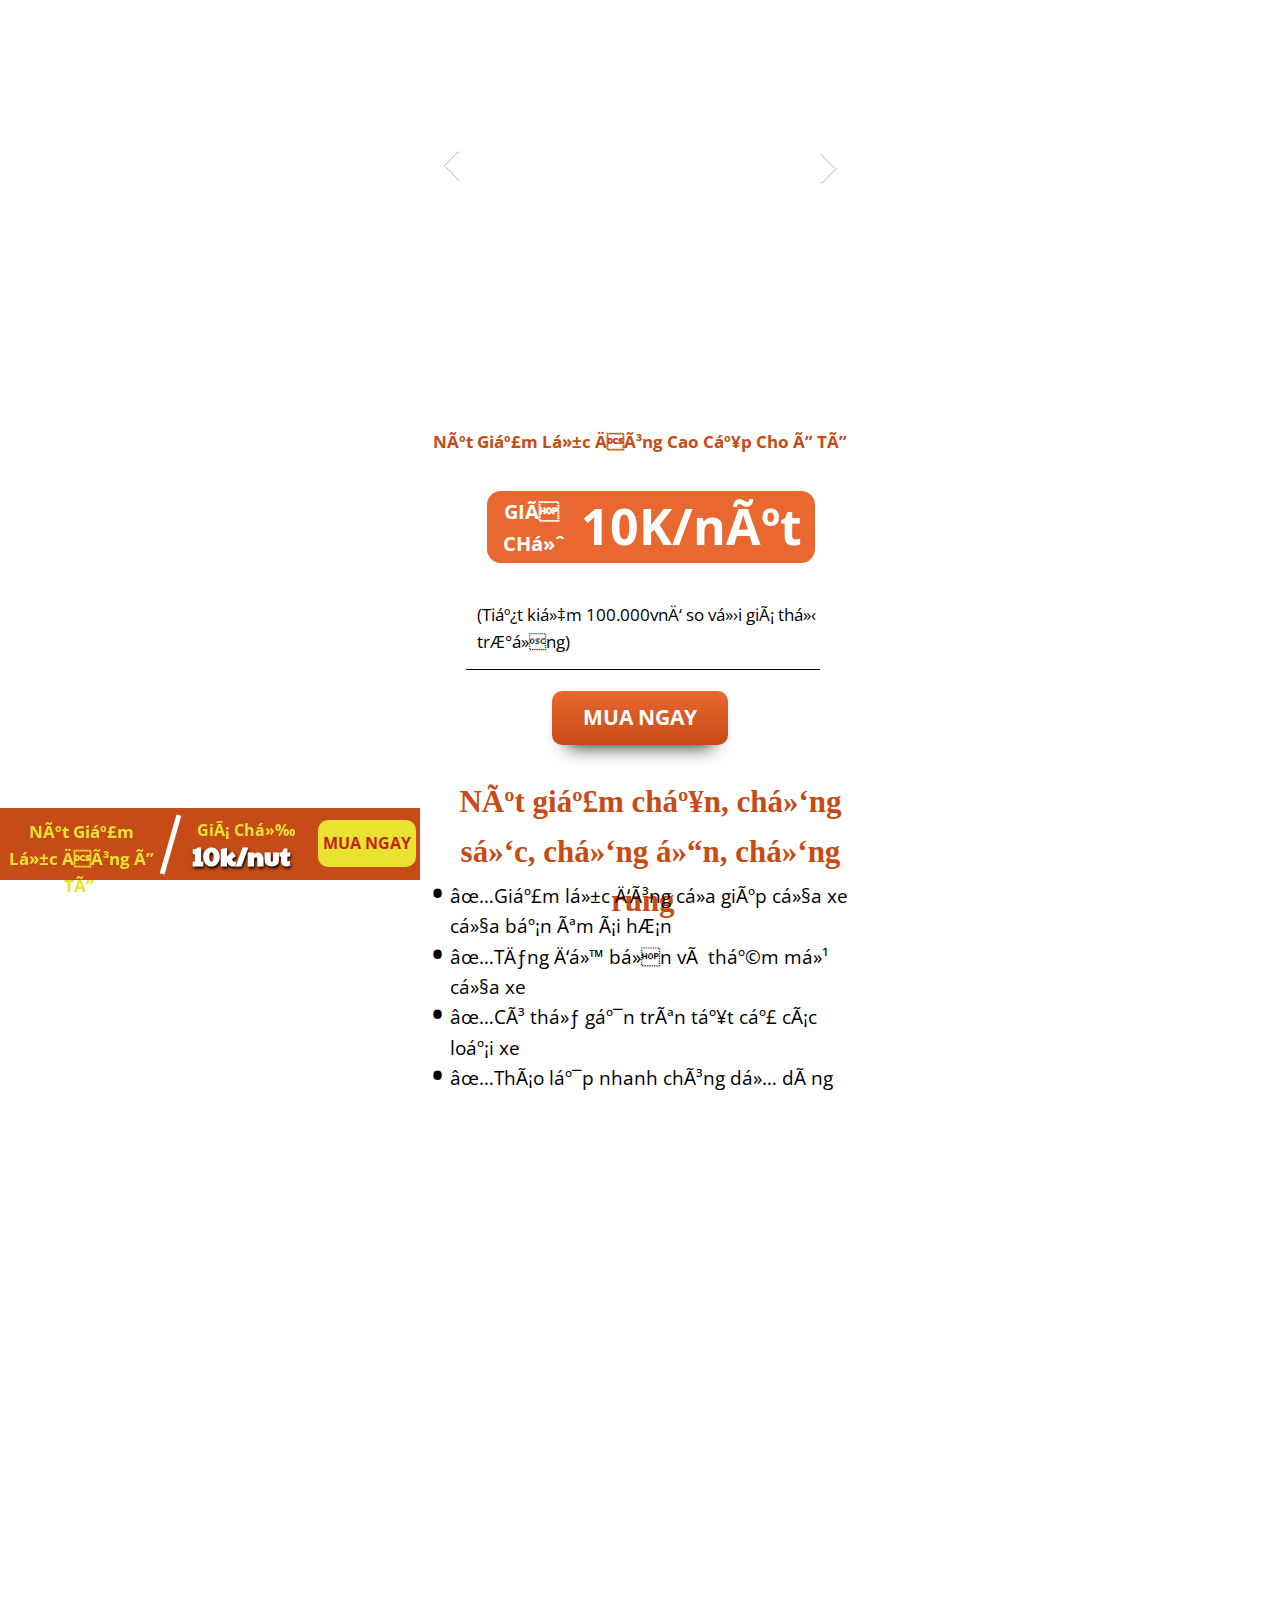
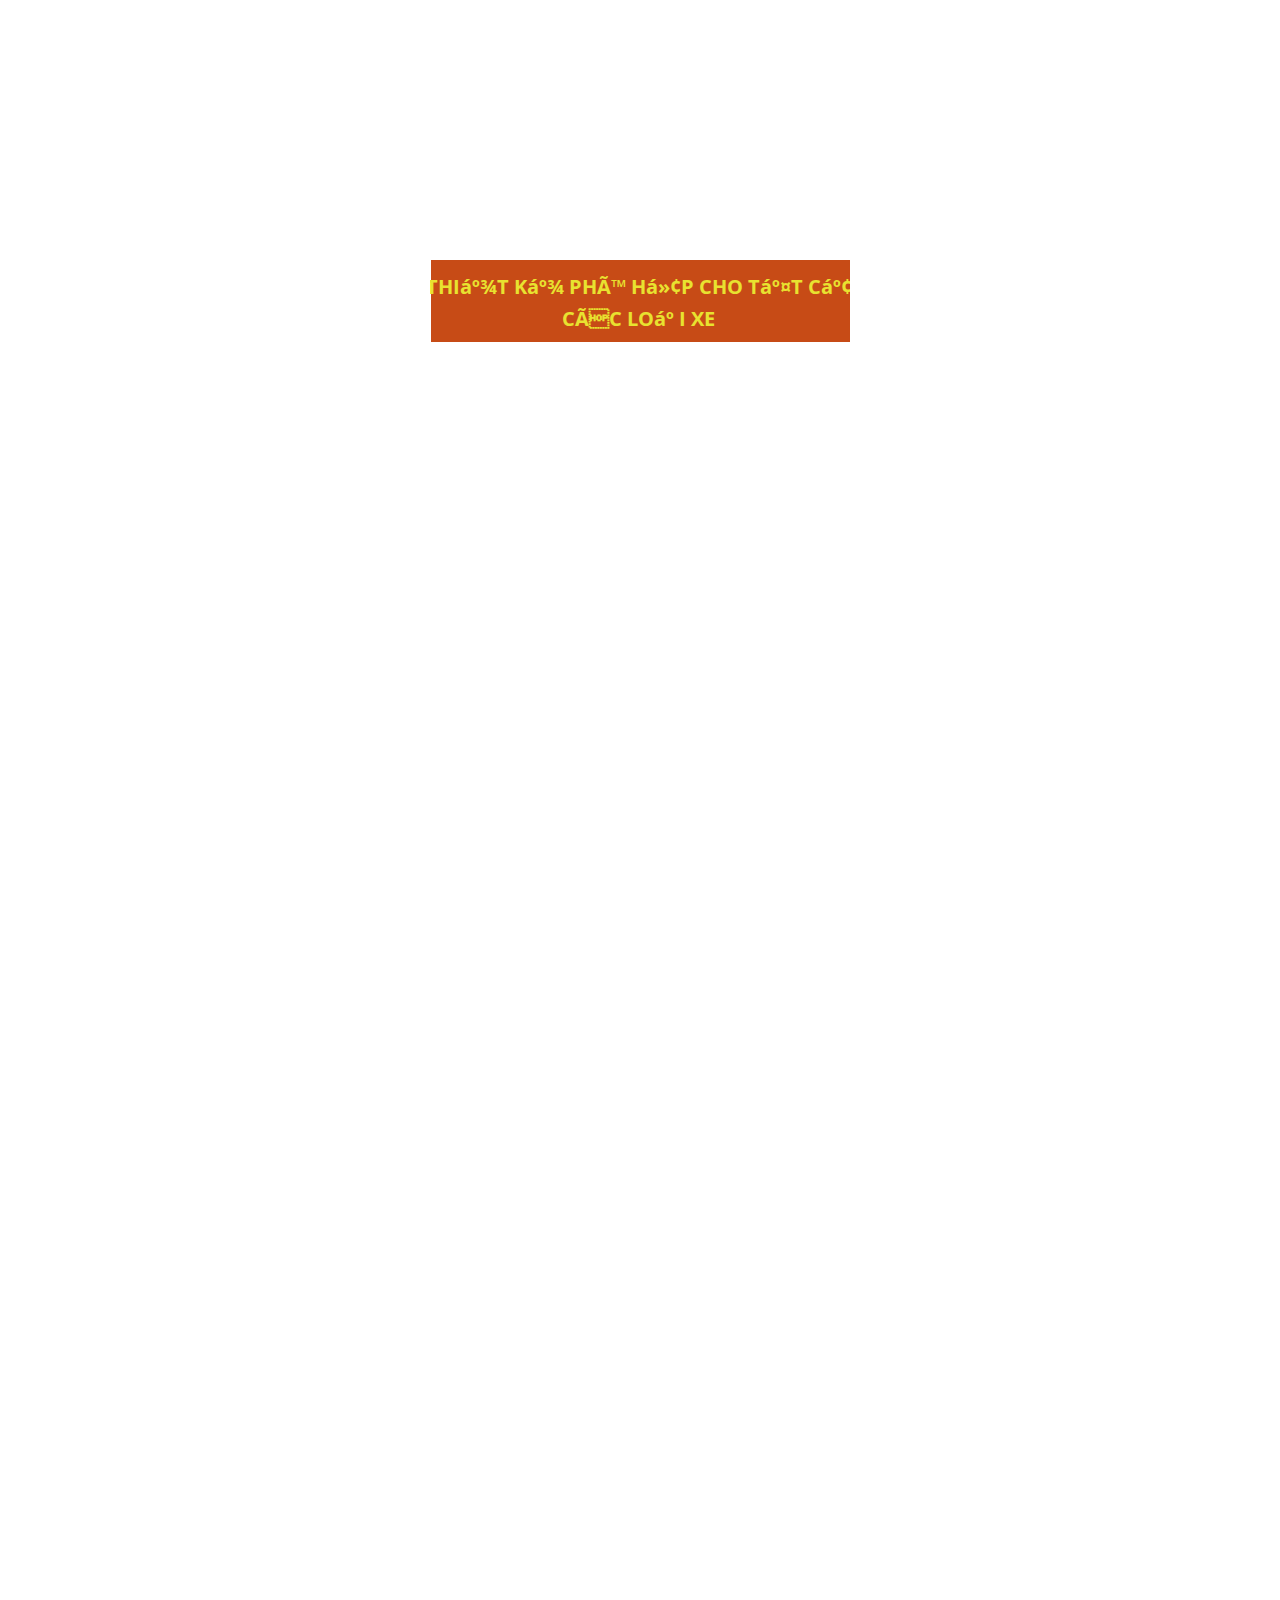
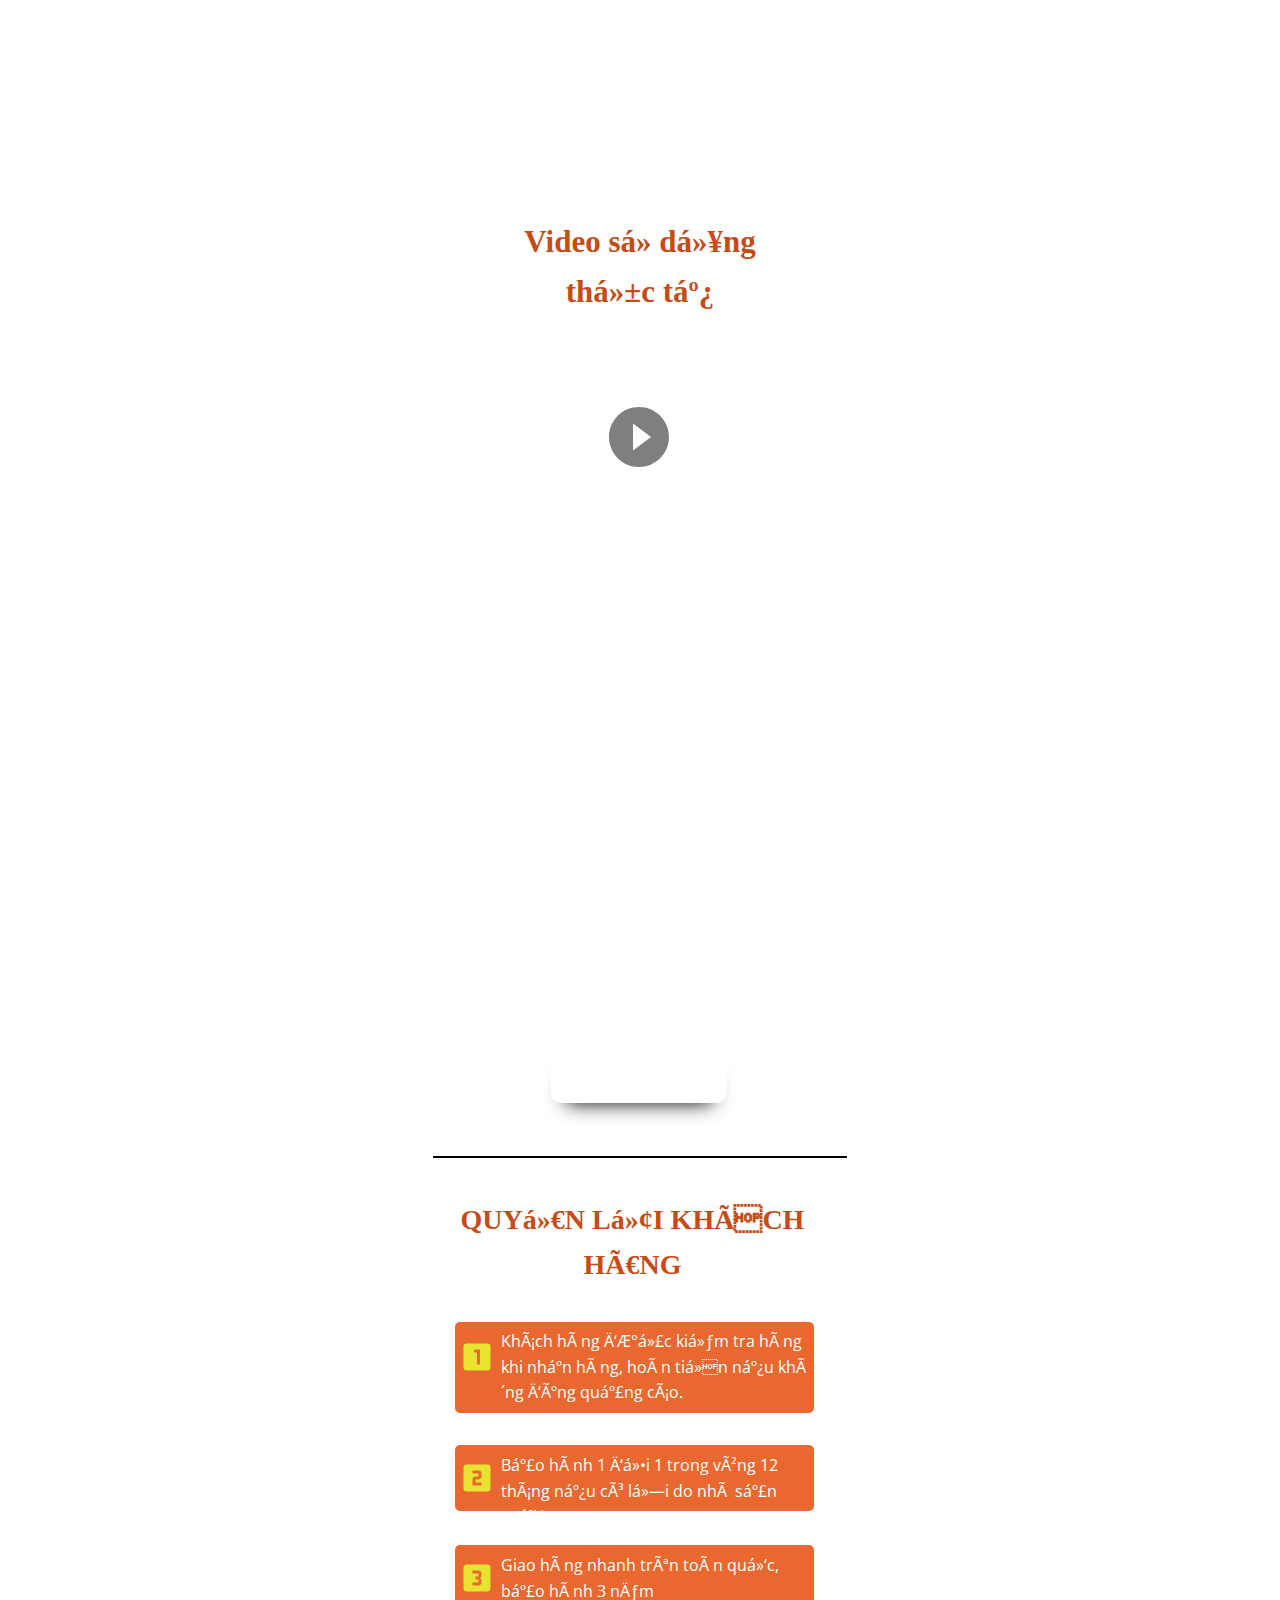
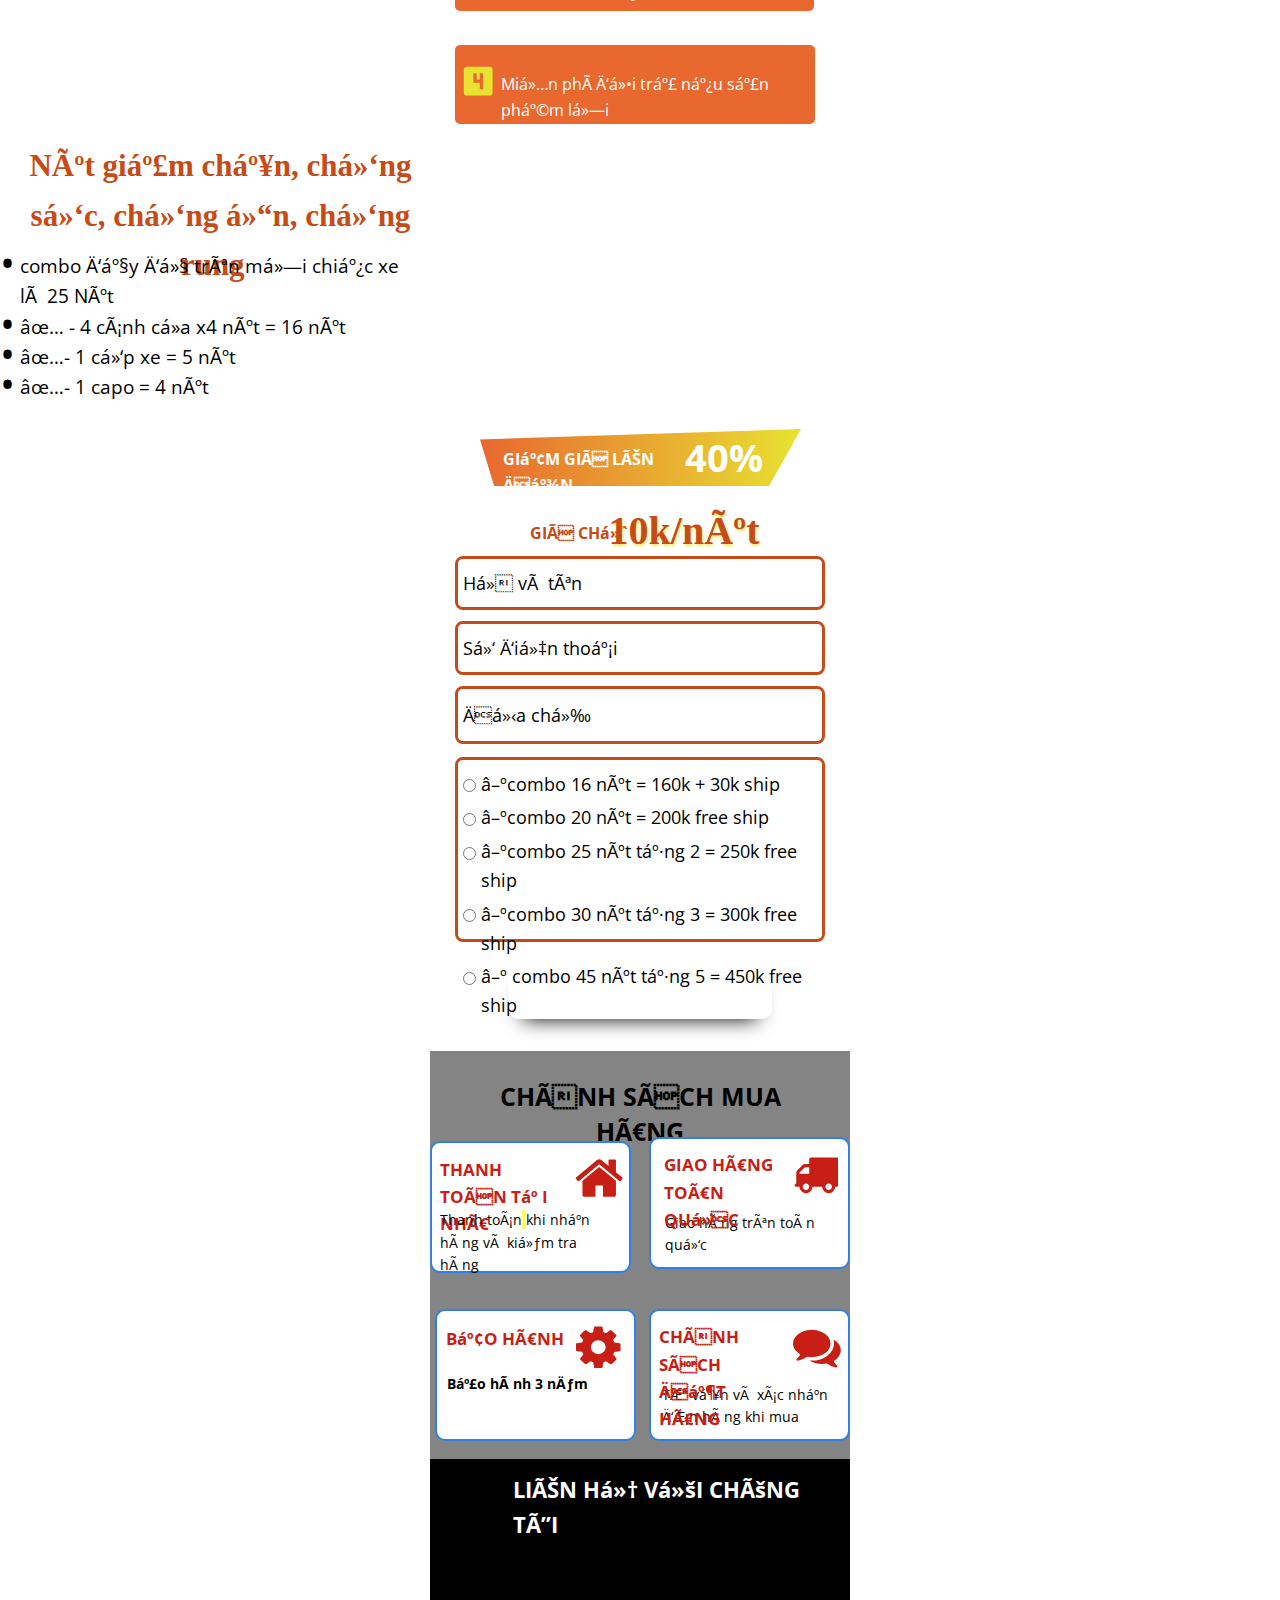
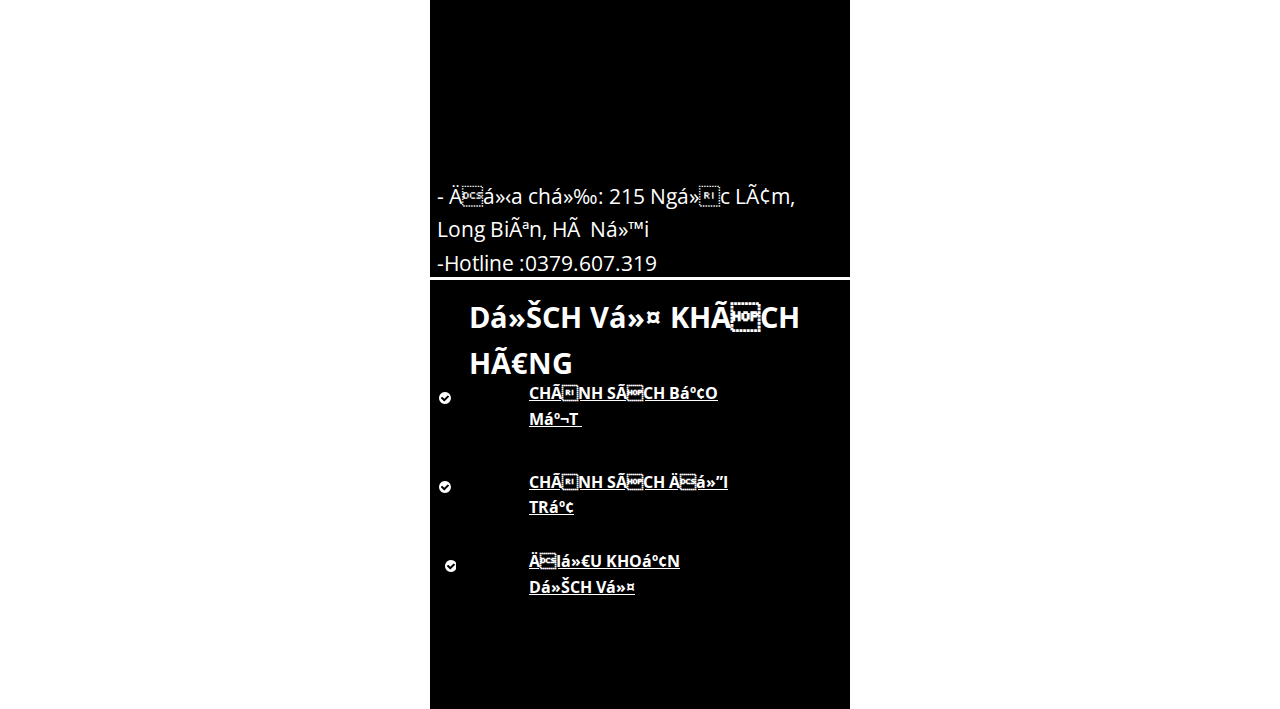
==== commit bd33fe53: "12/8" ====
--- a/nut-giam-chan/index.html
+++ b/nut-giam-chan/index.html
@@ -2,5128 +2,5081 @@
 <html lang="en">
 
 <head>
+    <script>
+        ! function(f, b, e, v, n, t, s) {
+            if (f.fbq) return;
+            n = f.fbq = function() {
+                n.callMethod ?
+                    n.callMethod.apply(n, arguments) : n.queue.push(arguments)
+            };
+            if (!f._fbq) f._fbq = n;
+            n.push = n;
+            n.loaded = !0;
+            n.version = '2.0';
+            n.queue = [];
+            t = b.createElement(e);
+            t.async = !0;
+            t.src = v;
+            s = b.getElementsByTagName(e)[0];
+            s.parentNode.insertBefore(t, s)
+        }(window, document, 'script',
+            'https://connect.facebook.net/en_US/fbevents.js');
+        fbq('init', '812794113036200');
+        fbq('track', 'PageView');
+    </script>
+    <noscript><img height="1" width="1" style="display:none"
+        src="https://www.facebook.com/tr?id=812794113036200&ev=PageView&noscript=1"
+        /></noscript>
+    <!-- End Meta Pixel Code -->
+    <!-- Meta Pixel Code -->
+    <meta charset="UTF-8">
+    <title>Nút Giảm Lực Đóng Ô Tô</title>
+    <meta name="keywords" content="">
+    <meta name="description" content="remotoxin">
+    <script type="text/javascript">
+        window.ladi_viewport = function() {
+            var screen_width = window.ladi_screen_width || window.screen.width;
+            var width = window.outerWidth > 0 ? window.outerWidth : screen_width;
+            var widthDevice = width;
+            var is_desktop = false;
+            var content = "";
+            if (typeof window.ladi_is_desktop == "undefined" || window.ladi_is_desktop == undefined) {
+                window.ladi_is_desktop = is_desktop;
+            }
+            if (!is_desktop) {
+                widthDevice = 420;
+            } else {
+                widthDevice = 960;
+            }
+            content = "width=" + widthDevice + ", user-scalable=no";
+            var scale = 1;
+            if (!is_desktop && widthDevice != screen_width && screen_width > 0) {
+                scale = screen_width / widthDevice;
+            }
+            if (scale != 1) {
+                content += ", initial-scale=" + scale + ", minimum-scale=" + scale + ", maximum-scale=" + scale;
+            }
+            var docViewport = document.getElementById("viewport");
+            if (!docViewport) {
+                docViewport = document.createElement("meta");
+                docViewport.setAttribute("id", "viewport");
+                docViewport.setAttribute("name", "viewport");
+                document.head.appendChild(docViewport);
+            }
+            docViewport.setAttribute("content", content);
+        };
+        window.ladi_viewport();
+        window.ladi_fbq_data = [];
+        window.ladi_fbq = function(track_name, conversion_name, data, event_data) {
+            window.ladi_fbq_data.push([track_name, conversion_name, data, event_data]);
+        };
+    </script>
+    <meta id="viewport" name="viewport" content="width=420, user-scalable=no, initial-scale=4.571428571428571, minimum-scale=4.571428571428571, maximum-scale=4.571428571428571">
+    <link rel="canonical" href="http://www.giadungchaua.tokyo/remoto2">
+    <meta property="og:url" content="http://www.giadungchaua.tokyo/remoto2">
+    <meta property="og:description" content="remotoxin">
 
-    <head>
-        <!-- Meta Pixel Code -->
-        <script>
-            ! function(f, b, e, v, n, t, s) {
-                if (f.fbq) return;
-                n = f.fbq = function() {
-                    n.callMethod ?
-                        n.callMethod.apply(n, arguments) : n.queue.push(arguments)
-                };
-                if (!f._fbq) f._fbq = n;
-                n.push = n;
-                n.loaded = !0;
-                n.version = '2.0';
-                n.queue = [];
-                t = b.createElement(e);
-                t.async = !0;
-                t.src = v;
-                s = b.getElementsByTagName(e)[0];
-                s.parentNode.insertBefore(t, s)
-            }(window, document, 'script',
-                'https://connect.facebook.net/en_US/fbevents.js');
-            fbq('init', '382494780485268');
-            fbq('track', 'PageView');
-        </script>
-        <noscript><img height="1" width="1" style="display:none"
-src="https://www.facebook.com/tr?id=382494780485268&ev=PageView&noscript=1"
-/></noscript>
-        <!-- End Meta Pixel Code -->
-        <script>
-            ! function(f, b, e, v, n, t, s) {
-                if (f.fbq) return;
-                n = f.fbq = function() {
-                    n.callMethod ?
-                        n.callMethod.apply(n, arguments) : n.queue.push(arguments)
-                };
-                if (!f._fbq) f._fbq = n;
-                n.push = n;
-                n.loaded = !0;
-                n.version = '2.0';
-                n.queue = [];
-                t = b.createElement(e);
-                t.async = !0;
-                t.src = v;
-                s = b.getElementsByTagName(e)[0];
-                s.parentNode.insertBefore(t, s)
-            }(window, document, 'script',
-                'https://connect.facebook.net/en_US/fbevents.js');
-            fbq('init', '737717554262345');
-            fbq('track', 'PageView');
-        </script>
-        <noscript><img height="1" width="1" style="display:none"
-            src="https://www.facebook.com/tr?id=737717554262345&ev=PageView&noscript=1"
-            /></noscript>
-        <!-- End Meta Pixel Code -->
-        <meta charset="UTF-8">
-        <title>Nút giảm lực đóng ô tô</title>
-        <meta http-equiv="Cache-Control" content="no-cache">
-        <meta http-equiv="Expires" content="-1">
-        <meta name="keywords" content="Nút giảm lực đóng ô tô">
-        <meta name="description" content="Nút giảm lực đóng ô tô">
-        <script type="text/javascript" id="www-widgetapi-script" src="https://www.youtube.com/s/player/c8b8a173/www-widgetapi.vflset/www-widgetapi.js" async=""></script>
+    <link rel="preconnect" href="https://fonts.googleapis.com/" crossorigin="">
+    <link rel="preconnect" href="https://w.ladicdn.com/" crossorigin="">
+    <link rel="preconnect" href="https://s.ladicdn.com/" crossorigin="">
 
-        <script type="text/javascript">
-            window.ladi_viewport = function() {
-                var screen_width = window.ladi_screen_width || window.screen.width;
-                var width = window.outerWidth > 0 ? window.outerWidth : screen_width;
-                var widthDevice = width;
-                var is_desktop = width >= 768;
-                var content = "";
-                if (typeof window.ladi_is_desktop == "undefined" || window.ladi_is_desktop == undefined) {
-                    window.ladi_is_desktop = is_desktop;
-                }
-                if (!is_desktop) {
-                    widthDevice = 420;
-                } else {
-                    widthDevice = 960;
-                }
-                content = "width=" + widthDevice + ", user-scalable=no";
-                var scale = 1;
-                if (!is_desktop && widthDevice != screen_width && screen_width > 0) {
-                    scale = screen_width / widthDevice;
-                }
-                if (scale != 1) {
-                    content += ", initial-scale=" + scale + ", minimum-scale=" + scale + ", maximum-scale=" + scale;
-                }
-                var docViewport = document.getElementById("viewport");
-                if (!docViewport) {
-                    docViewport = document.createElement("meta");
-                    docViewport.setAttribute("id", "viewport");
-                    docViewport.setAttribute("name", "viewport");
-                    document.head.appendChild(docViewport);
-                }
-                docViewport.setAttribute("content", content);
-            };
-            window.ladi_viewport();
-            window.ladi_fbq_data = [];
-            window.ladi_fbq = function(track_name, conversion_name, data, event_data) {
-                window.ladi_fbq_data.push([track_name, conversion_name, data, event_data]);
-            };
-        </script>
-        <meta id="viewport" name="viewport" content="width=420, user-scalable=no, initial-scale=1.4690476190476192, minimum-scale=1.4690476190476192, maximum-scale=1.4690476190476192">
-        <meta property="og:title" content="Nút giảm lực đóng ô tô">
-        <meta property="og:type" content="website">
-        <meta property="og:image" content="https://static.ladipage.net/5f5b6595bf7bf432cd69b5e0/1-1-20210623085733.jpg">
-        <meta property="og:description" content="Nút giảm lực đóng ô tô">
-        <meta name="format-detection" content="telephone=no">
-        <link rel="shortcut icon" type="image/png" href="https://static.ladipage.net/5f5b6595bf7bf432cd69b5e0/2-20210623092303.jpg">
-        <link rel="dns-prefetch">
-        <link rel="preconnect" href="https://fonts.googleapis.com/" crossorigin="">
-        <link rel="preconnect" href="https://w.ladicdn.com/" crossorigin="">
-        <link rel="preconnect" href="https://s.ladicdn.com/" crossorigin="">
-        <link rel="preconnect" href="https://a.ladipage.com/" crossorigin="">
-        <link rel="preconnect" href="https://api.ladisales.com/" crossorigin="">
-        <link rel="stylesheet" href="https://fonts.googleapis.com/css?family=Open Sans:bold,regular|Baloo Bhaina:bold,regular|Quicksand:bold,regular|Source Sans Pro:bold,regular&amp;display=swap" as="style" onload="this.onload = null;this.rel = 'stylesheet';">
+    <link rel="preconnect" href="https://a.ladipage.com/" crossorigin="">
+    <link rel="preconnect" href="https://api.ladisales.com/" crossorigin="">
+    <link rel="preconnect" href="https://g.ladicdn.com/" crossorigin="">
+    <link rel="stylesheet" href="https://fonts.googleapis.com/css?family=Open Sans:bold,regular|Paytone One:bold,regular|Baloo Bhaina:bold,regular&amp;display=swap" as="style" onload="this.onload = null; this.rel = 'stylesheet';">
 
-        <style id="style_ladi" type="text/css">
-            .ladipage-message {
-                display: none;
+    <style id="style_ladi" type="text/css">
+        a,
+        abbr,
+        acronym,
+        address,
+        applet,
+        article,
+        aside,
+        audio,
+        b,
+        big,
+        blockquote,
+        body,
+        button,
+        canvas,
+        caption,
+        center,
+        cite,
+        code,
+        dd,
+        del,
+        details,
+        dfn,
+        div,
+        dl,
+        dt,
+        em,
+        embed,
+        fieldset,
+        figcaption,
+        figure,
+        footer,
+        form,
+        h1,
+        h2,
+        h3,
+        h4,
+        h5,
+        h6,
+        header,
+        hgroup,
+        html,
+        i,
+        iframe,
+        img,
+        input,
+        ins,
+        kbd,
+        label,
+        legend,
+        li,
+        mark,
+        menu,
+        nav,
+        object,
+        ol,
+        output,
+        p,
+        pre,
+        q,
+        ruby,
+        s,
+        samp,
+        section,
+        select,
+        small,
+        span,
+        strike,
+        strong,
+        sub,
+        summary,
+        sup,
+        table,
+        tbody,
+        td,
+        textarea,
+        tfoot,
+        th,
+        thead,
+        time,
+        tr,
+        tt,
+        u,
+        ul,
+        var,
+        video {
+            margin: 0;
+            padding: 0;
+            border: 0;
+            outline: 0;
+            font-size: 100%;
+            font: inherit;
+            vertical-align: baseline;
+            box-sizing: border-box;
+            -webkit-font-smoothing: antialiased;
+            -moz-osx-font-smoothing: grayscale
+        }
+        
+        article,
+        aside,
+        details,
+        figcaption,
+        figure,
+        footer,
+        header,
+        hgroup,
+        menu,
+        nav,
+        section {
+            display: block
+        }
+        
+        body {
+            line-height: 1
+        }
+        
+        a {
+            text-decoration: none
+        }
+        
+        .ladipage-message {
+            display: none;
+        }
+        
+        ol,
+        ul {
+            list-style: none
+        }
+        
+        blockquote,
+        q {
+            quotes: none
+        }
+        
+        blockquote:after,
+        blockquote:before,
+        q:after,
+        q:before {
+            content: '';
+            content: none
+        }
+        
+        table {
+            border-collapse: collapse;
+            border-spacing: 0
+        }
+        
+        .ladi-html strong {
+            font-weight: 700
+        }
+        
+        .ladi-html em {
+            font-style: italic
+        }
+        
+        .ladi-html a {
+            text-decoration: underline
+        }
+        
+        body {
+            font-size: 12px;
+            -ms-text-size-adjust: none;
+            -moz-text-size-adjust: none;
+            -o-text-size-adjust: none;
+            -webkit-text-size-adjust: none;
+            background: #fff
+        }
+        
+        .ladi-loading {
+            width: 80px;
+            height: 80px;
+            z-index: 900000000000;
+            position: fixed;
+            top: 0;
+            left: 0;
+            bottom: 0;
+            right: 0;
+            margin: auto;
+            overflow: hidden
+        }
+        
+        .ladi-loading div {
+            position: absolute;
+            width: 6px;
+            height: 6px;
+            background: #fff;
+            border-radius: 50%;
+            animation: ladi-loading 1.2s linear infinite
+        }
+        
+        .ladi-loading div:nth-child(1) {
+            animation-delay: 0s;
+            top: 37px;
+            left: 66px
+        }
+        
+        .ladi-loading div:nth-child(2) {
+            animation-delay: -.1s;
+            top: 22px;
+            left: 62px
+        }
+        
+        .ladi-loading div:nth-child(3) {
+            animation-delay: -.2s;
+            top: 11px;
+            left: 52px
+        }
+        
+        .ladi-loading div:nth-child(4) {
+            animation-delay: -.3s;
+            top: 7px;
+            left: 37px
+        }
+        
+        .ladi-loading div:nth-child(5) {
+            animation-delay: -.4s;
+            top: 11px;
+            left: 22px
+        }
+        
+        .ladi-loading div:nth-child(6) {
+            animation-delay: -.5s;
+            top: 22px;
+            left: 11px
+        }
+        
+        .ladi-loading div:nth-child(7) {
+            animation-delay: -.6s;
+            top: 37px;
+            left: 7px
+        }
+        
+        .ladi-loading div:nth-child(8) {
+            animation-delay: -.7s;
+            top: 52px;
+            left: 11px
+        }
+        
+        .ladi-loading div:nth-child(9) {
+            animation-delay: -.8s;
+            top: 62px;
+            left: 22px
+        }
+        
+        .ladi-loading div:nth-child(10) {
+            animation-delay: -.9s;
+            top: 66px;
+            left: 37px
+        }
+        
+        .ladi-loading div:nth-child(11) {
+            animation-delay: -1s;
+            top: 62px;
+            left: 52px
+        }
+        
+        .ladi-loading div:nth-child(12) {
+            animation-delay: -1.1s;
+            top: 52px;
+            left: 62px
+        }
+        
+        @keyframes ladi-loading {
+            0%,
+            100%,
+            20%,
+            80% {
+                transform: scale(1)
             }
-            
-            a,
-            abbr,
-            acronym,
-            address,
-            applet,
-            article,
-            aside,
-            audio,
-            b,
-            big,
-            blockquote,
-            body,
-            button,
-            canvas,
-            caption,
-            center,
-            cite,
-            code,
-            dd,
-            del,
-            details,
-            dfn,
-            div,
-            dl,
-            dt,
-            em,
-            embed,
-            fieldset,
-            figcaption,
-            figure,
-            footer,
-            form,
-            h1,
-            h2,
-            h3,
-            h4,
-            h5,
-            h6,
-            header,
-            hgroup,
-            html,
-            i,
-            iframe,
-            img,
-            input,
-            ins,
-            kbd,
-            label,
-            legend,
-            li,
-            mark,
-            menu,
-            nav,
-            object,
-            ol,
-            output,
-            p,
-            pre,
-            q,
-            ruby,
-            s,
-            samp,
-            section,
-            select,
-            small,
-            span,
-            strike,
-            strong,
-            sub,
-            summary,
-            sup,
-            table,
-            tbody,
-            td,
-            textarea,
-            tfoot,
-            th,
-            thead,
-            time,
-            tr,
-            tt,
-            u,
-            ul,
-            var,
-            video {
-                margin: 0;
-                padding: 0;
-                border: 0;
-                outline: 0;
-                font-size: 100%;
-                font: inherit;
-                vertical-align: baseline;
-                box-sizing: border-box;
-                -webkit-font-smoothing: antialiased;
-                -moz-osx-font-smoothing: grayscale
+            50% {
+                transform: scale(1.5)
             }
-            
-            article,
-            aside,
-            details,
-            figcaption,
-            figure,
-            footer,
-            header,
-            hgroup,
-            menu,
-            nav,
-            section {
-                display: block
-            }
-            
-            body {
-                line-height: 1
-            }
-            
-            a {
-                text-decoration: none
-            }
-            
-            ol,
-            ul {
-                list-style: none
-            }
-            
-            blockquote,
-            q {
-                quotes: none
-            }
-            
-            blockquote:after,
-            blockquote:before,
-            q:after,
-            q:before {
-                content: '';
-                content: none
-            }
-            
-            table {
-                border-collapse: collapse;
-                border-spacing: 0
-            }
-            
-            body {
-                font-size: 12px;
-                -ms-text-size-adjust: none;
-                -moz-text-size-adjust: none;
-                -o-text-size-adjust: none;
-                -webkit-text-size-adjust: none;
-                background: #fff
-            }
-            
-            .ladi-loading {
-                width: 80px;
-                height: 80px;
-                z-index: 900000000000;
-                position: fixed;
-                top: 0;
-                left: 0;
-                bottom: 0;
-                right: 0;
-                margin: auto;
-                overflow: hidden
-            }
-            
-            .ladi-loading div {
-                position: absolute;
-                width: 6px;
-                height: 6px;
-                background: #fff;
-                border-radius: 50%;
-                animation: ladi-loading 1.2s linear infinite
-            }
-            
-            .ladi-loading div:nth-child(1) {
-                animation-delay: 0s;
-                top: 37px;
-                left: 66px
-            }
-            
-            .ladi-loading div:nth-child(2) {
-                animation-delay: -.1s;
-                top: 22px;
-                left: 62px
-            }
-            
-            .ladi-loading div:nth-child(3) {
-                animation-delay: -.2s;
-                top: 11px;
-                left: 52px
-            }
-            
-            .ladi-loading div:nth-child(4) {
-                animation-delay: -.3s;
-                top: 7px;
-                left: 37px
-            }
-            
-            .ladi-loading div:nth-child(5) {
-                animation-delay: -.4s;
-                top: 11px;
-                left: 22px
-            }
-            
-            .ladi-loading div:nth-child(6) {
-                animation-delay: -.5s;
-                top: 22px;
-                left: 11px
-            }
-            
-            .ladi-loading div:nth-child(7) {
-                animation-delay: -.6s;
-                top: 37px;
-                left: 7px
-            }
-            
-            .ladi-loading div:nth-child(8) {
-                animation-delay: -.7s;
-                top: 52px;
-                left: 11px
-            }
-            
-            .ladi-loading div:nth-child(9) {
-                animation-delay: -.8s;
-                top: 62px;
-                left: 22px
-            }
-            
-            .ladi-loading div:nth-child(10) {
-                animation-delay: -.9s;
-                top: 66px;
-                left: 37px
-            }
-            
-            .ladi-loading div:nth-child(11) {
-                animation-delay: -1s;
-                top: 62px;
-                left: 52px
-            }
-            
-            .ladi-loading div:nth-child(12) {
-                animation-delay: -1.1s;
-                top: 52px;
-                left: 62px
-            }
-            
-            @keyframes ladi-loading {
-                0%,
-                100%,
-                20%,
-                80% {
-                    transform: scale(1)
-                }
-                50% {
-                    transform: scale(1.5)
-                }
-            }
-            
-            .overflow-hidden {
-                overflow: hidden
-            }
-            
-            .ladi-transition {
-                transition: all 150ms linear 0s
-            }
-            
-            .opacity-0 {
-                opacity: 0
-            }
-            
-            .height-0 {
-                height: 0!important
-            }
-            
-            .transition-readmore {
-                transition: height 350ms linear 0s
-            }
-            
-            .transition-collapse {
-                transition: height 150ms linear 0s
-            }
-            
-            .transition-parent-collapse-height {
-                transition: height 150ms linear 0s
-            }
-            
-            .transition-parent-collapse-top {
-                transition: top 150ms linear 0s
-            }
-            
-            .pointer-events-none {
-                pointer-events: none
-            }
-            
-            .ladi-wraper {
-                width: 100%;
-                height: 100%;
-                min-height: 100vh;
-                overflow: hidden
-            }
-            
-            .ladi-section {
-                margin: 0 auto;
-                position: relative
-            }
-            
-            .ladi-section .ladi-section-arrow-down {
-                position: absolute;
-                bottom: 0;
-                right: 0;
-                left: 0;
-                margin: auto;
-                cursor: pointer;
-                z-index: 90000040
-            }
-            
-            .ladi-section .ladi-section-close {
-                position: absolute;
-                top: 0;
-                right: 0;
-                cursor: pointer;
-                z-index: 90000040
-            }
-            
-            .ladi-section .ladi-section-background {
-                position: absolute;
-                width: 100%;
-                height: 100%;
-                top: 0;
-                left: 0;
-                pointer-events: none;
-                overflow: hidden
-            }
-            
-            .ladi-container {
-                position: relative;
-                margin: 0 auto;
-                height: 100%
-            }
-            
-            .ladi-element {
-                position: absolute
-            }
-            
-            .ladi-overlay {
-                position: absolute;
-                top: 0;
-                left: 0;
-                height: 100%;
-                width: 100%;
-                pointer-events: none
-            }
-            
-            .ladi-carousel {
-                position: absolute;
-                width: 100%;
-                height: 100%;
-                overflow: hidden;
-                touch-action: pan-y
-            }
-            
-            .ladi-carousel .ladi-carousel-content {
-                position: absolute;
-                width: 100%;
-                height: 100%;
-                left: 0;
-                transition: left 350ms ease-in-out
-            }
-            
-            .ladi-carousel .ladi-carousel-arrow {
-                position: absolute;
-                top: calc(50% - (33px)/ 2);
-                cursor: pointer;
-                z-index: 90000040
-            }
-            
-            .ladi-carousel .ladi-carousel-arrow-left {
-                left: 5px;
-                transform: rotate(180deg);
-                -webkit-transform: rotate(180deg)
-            }
-            
-            .ladi-carousel .ladi-carousel-arrow-right {
-                right: 5px
-            }
-            
-            .ladi-gallery {
-                position: absolute;
-                width: 100%;
-                height: 100%
-            }
-            
-            .ladi-gallery .ladi-gallery-view {
-                position: absolute;
-                overflow: hidden;
-                touch-action: pan-y
-            }
-            
-            .ladi-gallery .ladi-gallery-view>.ladi-gallery-view-item {
-                background-size: cover;
-                background-repeat: no-repeat;
-                background-position: center center;
-                width: 100%;
-                height: 100%;
-                position: relative;
-                display: none;
-                transition: transform .5s ease-in-out;
-                -webkit-backface-visibility: hidden;
-                backface-visibility: hidden;
-                -webkit-perspective: 1000px;
-                perspective: 1000px
-            }
-            
-            .ladi-gallery .ladi-gallery-view>.ladi-gallery-view-item.play-video {
-                cursor: pointer
-            }
-            
-            .ladi-gallery .ladi-gallery-view>.ladi-gallery-view-item.play-video:after {
-                content: '';
-                position: absolute;
-                top: 0;
-                left: 0;
-                right: 0;
-                bottom: 0;
-                margin: auto;
-                width: 60px;
-                height: 60px;
-                background: url(https://w.ladicdn.com/source/ladipage-play.svg) no-repeat center center;
-                background-size: contain;
-                pointer-events: none;
-                cursor: pointer
-            }
-            
-            .ladi-gallery .ladi-gallery-view>.ladi-gallery-view-item.next,
-            .ladi-gallery .ladi-gallery-view>.ladi-gallery-view-item.selected.right {
-                left: 0;
-                transform: translate3d(100%, 0, 0)
-            }
-            
-            .ladi-gallery .ladi-gallery-view>.ladi-gallery-view-item.prev,
-            .ladi-gallery .ladi-gallery-view>.ladi-gallery-view-item.selected.left {
-                left: 0;
-                transform: translate3d(-100%, 0, 0)
-            }
-            
-            .ladi-gallery .ladi-gallery-view>.ladi-gallery-view-item.next.left,
-            .ladi-gallery .ladi-gallery-view>.ladi-gallery-view-item.prev.right,
-            .ladi-gallery .ladi-gallery-view>.ladi-gallery-view-item.selected {
-                left: 0;
-                transform: translate3d(0, 0, 0)
-            }
-            
-            .ladi-gallery .ladi-gallery-view>.next,
-            .ladi-gallery .ladi-gallery-view>.prev,
-            .ladi-gallery .ladi-gallery-view>.selected {
-                display: block
-            }
-            
-            .ladi-gallery .ladi-gallery-view>.selected {
-                left: 0
-            }
-            
-            .ladi-gallery .ladi-gallery-view>.next,
-            .ladi-gallery .ladi-gallery-view>.prev {
-                position: absolute;
-                top: 0;
-                width: 100%
-            }
-            
-            .ladi-gallery .ladi-gallery-view>.next {
-                left: 100%
-            }
-            
-            .ladi-gallery .ladi-gallery-view>.prev {
-                left: -100%
-            }
-            
-            .ladi-gallery .ladi-gallery-view>.next.left,
-            .ladi-gallery .ladi-gallery-view>.prev.right {
-                left: 0
-            }
-            
-            .ladi-gallery .ladi-gallery-view>.selected.left {
-                left: -100%
-            }
-            
-            .ladi-gallery .ladi-gallery-view>.selected.right {
-                left: 100%
-            }
-            
-            .ladi-gallery .ladi-gallery-control {
-                position: absolute;
-                overflow: hidden;
-                touch-action: pan-y
-            }
-            
-            .ladi-gallery.ladi-gallery-top .ladi-gallery-view {
-                width: 100%
-            }
-            
-            .ladi-gallery.ladi-gallery-top .ladi-gallery-control {
-                top: 0;
-                width: 100%
-            }
-            
-            .ladi-gallery.ladi-gallery-bottom .ladi-gallery-view {
-                top: 0;
-                width: 100%
-            }
-            
-            .ladi-gallery.ladi-gallery-bottom .ladi-gallery-control {
-                width: 100%;
-                bottom: 0
-            }
-            
-            .ladi-gallery.ladi-gallery-left .ladi-gallery-view {
-                height: 100%
-            }
-            
-            .ladi-gallery.ladi-gallery-left .ladi-gallery-control {
-                height: 100%
-            }
-            
-            .ladi-gallery.ladi-gallery-right .ladi-gallery-view {
-                height: 100%
-            }
-            
-            .ladi-gallery.ladi-gallery-right .ladi-gallery-control {
-                height: 100%;
-                right: 0
-            }
-            
-            .ladi-gallery .ladi-gallery-view .ladi-gallery-view-arrow {
-                position: absolute;
-                top: calc(50% - (33px)/ 2);
-                cursor: pointer;
-                z-index: 90000040
-            }
-            
-            .ladi-gallery .ladi-gallery-view .ladi-gallery-view-arrow-left {
-                left: 5px;
-                transform: rotate(180deg);
-                -webkit-transform: rotate(180deg)
-            }
-            
-            .ladi-gallery .ladi-gallery-view .ladi-gallery-view-arrow-right {
-                right: 5px
-            }
-            
-            .ladi-gallery .ladi-gallery-control .ladi-gallery-control-arrow {
-                position: absolute;
-                cursor: pointer;
-                z-index: 90000040
-            }
-            
-            .ladi-gallery.ladi-gallery-bottom .ladi-gallery-control .ladi-gallery-control-arrow,
-            .ladi-gallery.ladi-gallery-top .ladi-gallery-control .ladi-gallery-control-arrow {
-                top: calc(50% - (33px)/ 2)
-            }
-            
-            .ladi-gallery.ladi-gallery-top .ladi-gallery-control .ladi-gallery-control-arrow-left {
-                left: 0;
-                transform: rotate(180deg) scale(.6);
-                -webkit-transform: rotate(180deg) scale(.6)
-            }
-            
-            .ladi-gallery.ladi-gallery-top .ladi-gallery-control .ladi-gallery-control-arrow-right {
-                right: 0;
-                transform: scale(.6);
-                -webkit-transform: scale(.6)
-            }
-            
-            .ladi-gallery.ladi-gallery-bottom .ladi-gallery-control .ladi-gallery-control-arrow-left {
-                left: 0;
-                transform: rotate(180deg) scale(.6);
-                -webkit-transform: rotate(180deg) scale(.6)
-            }
-            
-            .ladi-gallery.ladi-gallery-bottom .ladi-gallery-control .ladi-gallery-control-arrow-right {
-                right: 0;
-                transform: scale(.6);
-                -webkit-transform: scale(.6)
-            }
-            
-            .ladi-gallery.ladi-gallery-left .ladi-gallery-control .ladi-gallery-control-arrow,
-            .ladi-gallery.ladi-gallery-right .ladi-gallery-control .ladi-gallery-control-arrow {
-                left: calc(50% - (33px)/ 2)
-            }
-            
-            .ladi-gallery.ladi-gallery-left .ladi-gallery-control .ladi-gallery-control-arrow-left {
-                top: 0;
-                transform: scale(.6) rotate(270deg);
-                -webkit-transform: scale(.6) rotate(270deg)
-            }
-            
-            .ladi-gallery.ladi-gallery-left .ladi-gallery-control .ladi-gallery-control-arrow-right {
-                bottom: 0;
-                transform: scale(.6) rotate(90deg);
-                -webkit-transform: scale(.6) rotate(90deg)
-            }
-            
-            .ladi-gallery.ladi-gallery-right .ladi-gallery-control .ladi-gallery-control-arrow-left {
-                top: 0;
-                transform: scale(.6) rotate(270deg);
-                -webkit-transform: scale(.6) rotate(270deg)
-            }
-            
-            .ladi-gallery.ladi-gallery-right .ladi-gallery-control .ladi-gallery-control-arrow-right {
-                bottom: 0;
-                transform: scale(.6) rotate(90deg);
-                -webkit-transform: scale(.6) rotate(90deg)
-            }
-            
-            .ladi-gallery .ladi-gallery-control .ladi-gallery-control-box {
-                position: relative
-            }
-            
-            .ladi-gallery.ladi-gallery-top .ladi-gallery-control .ladi-gallery-control-box {
-                display: -webkit-inline-flex;
-                display: inline-flex;
-                left: 0;
-                transition: left 150ms ease-in-out
-            }
-            
-            .ladi-gallery.ladi-gallery-bottom .ladi-gallery-control .ladi-gallery-control-box {
-                display: -webkit-inline-flex;
-                display: inline-flex;
-                left: 0;
-                transition: left 150ms ease-in-out
-            }
-            
-            .ladi-gallery.ladi-gallery-left .ladi-gallery-control .ladi-gallery-control-box {
-                display: inline-grid;
-                top: 0;
-                transition: top 150ms ease-in-out
-            }
-            
-            .ladi-gallery.ladi-gallery-right .ladi-gallery-control .ladi-gallery-control-box {
-                display: inline-grid;
-                top: 0;
-                transition: top 150ms ease-in-out
-            }
-            
-            .ladi-gallery .ladi-gallery-control .ladi-gallery-control-box .ladi-gallery-control-item {
-                background-size: cover;
-                background-repeat: no-repeat;
-                background-position: center center;
-                float: left;
-                position: relative;
-                cursor: pointer;
-                filter: invert(15%)
-            }
-            
-            .ladi-gallery .ladi-gallery-control .ladi-gallery-control-box .ladi-gallery-control-item.play-video:after {
-                content: '';
-                position: absolute;
-                top: 0;
-                left: 0;
-                right: 0;
-                bottom: 0;
-                margin: auto;
-                width: 30px;
-                height: 30px;
-                background: url(https://w.ladicdn.com/source/ladipage-play.svg) no-repeat center center;
-                background-size: contain;
-                pointer-events: none;
-                cursor: pointer
-            }
-            
-            .ladi-gallery .ladi-gallery-control .ladi-gallery-control-box .ladi-gallery-control-item:hover {
-                filter: none
-            }
-            
-            .ladi-gallery .ladi-gallery-control .ladi-gallery-control-box .ladi-gallery-control-item.selected {
-                filter: none
-            }
-            
-            .ladi-gallery .ladi-gallery-control .ladi-gallery-control-box .ladi-gallery-control-item:last-child {
-                margin-right: 0!important;
-                margin-bottom: 0!important
-            }
-            
-            .ladi-table {
-                position: absolute;
-                width: 100%;
-                height: 100%;
-                overflow: auto
-            }
-            
-            .ladi-table table {
-                width: 100%
-            }
-            
-            .ladi-table table td {
-                vertical-align: middle
-            }
-            
-            .ladi-table tbody td {
-                word-break: break-word
-            }
-            
-            .ladi-table table td img {
-                cursor: pointer;
-                width: 100%
-            }
-            
-            .ladi-box {
-                position: absolute;
-                width: 100%;
-                height: 100%;
-                overflow: hidden
-            }
-            
-            .ladi-frame {
-                position: absolute;
-                width: 100%;
-                height: 100%;
-                overflow: hidden
-            }
-            
-            .ladi-frame .ladi-frame-background {
-                height: 100%;
-                width: 100%;
-                pointer-events: none
-            }
-            
-            .ladi-banner {
-                position: absolute;
-                width: 100%;
-                height: 100%;
-                overflow: hidden
-            }
-            
-            .ladi-banner .ladi-banner-background {
-                height: 100%;
-                width: 100%;
-                pointer-events: none
-            }
-            
-            #SECTION_POPUP .ladi-container {
-                z-index: 90000070
-            }
-            
-            #SECTION_POPUP .ladi-container>.ladi-element {
-                z-index: 90000070;
-                position: fixed;
-                display: none
-            }
-            
-            #SECTION_POPUP .ladi-container>.ladi-element[data-fixed-close=true] {
-                position: relative!important
-            }
-            
-            #SECTION_POPUP .ladi-container>.ladi-element.hide-visibility {
-                display: block!important;
-                visibility: hidden!important
-            }
-            
-            #SECTION_POPUP .popup-close {
-                position: absolute;
-                right: 0;
-                top: 0;
-                z-index: 9000000080;
-                cursor: pointer
-            }
-            
-            .ladi-popup {
-                position: absolute;
-                width: 100%;
-                height: 100%
-            }
-            
-            .ladi-popup .ladi-popup-background {
-                height: 100%;
-                width: 100%;
-                pointer-events: none
-            }
-            
-            .ladi-countdown {
-                position: absolute;
-                width: 100%;
-                height: 100%
-            }
-            
-            .ladi-countdown .ladi-countdown-background {
-                position: absolute;
-                width: 100%;
-                height: 100%;
-                top: 0;
-                left: 0;
-                background-size: inherit;
-                background-attachment: inherit;
-                background-origin: inherit;
-                display: table;
-                pointer-events: none
-            }
-            
-            .ladi-countdown .ladi-countdown-text {
-                position: absolute;
-                width: 100%;
-                height: 100%;
-                text-decoration: inherit;
-                display: table;
-                pointer-events: none
-            }
-            
-            .ladi-countdown .ladi-countdown-text span {
-                display: table-cell;
-                vertical-align: middle
-            }
-            
-            .ladi-countdown>.ladi-element {
-                text-decoration: inherit;
-                background-size: inherit;
-                background-attachment: inherit;
-                background-origin: inherit;
-                position: relative;
-                display: inline-block
-            }
-            
-            .ladi-countdown>.ladi-element:last-child {
-                margin-right: 0!important
-            }
-            
-            .ladi-button {
-                position: absolute;
-                width: 100%;
-                height: 100%;
-                overflow: hidden
-            }
-            
-            .ladi-button:active {
-                transform: translateY(2px);
-                transition: transform .2s linear
-            }
-            
-            .ladi-button .ladi-button-background {
-                height: 100%;
-                width: 100%;
-                pointer-events: none
-            }
-            
-            .ladi-button>.ladi-element {
-                width: 100%!important;
-                height: 100%!important;
-                top: 0!important;
-                left: 0!important;
-                display: table;
-                user-select: none;
-                -webkit-user-select: none;
-                -moz-user-select: none;
-                -ms-user-select: none
-            }
-            
-            .ladi-button>.ladi-element .ladi-headline {
-                display: table-cell;
-                vertical-align: middle
-            }
-            
-            .ladi-collection {
-                position: absolute;
-                width: 100%;
-                height: 100%
-            }
-            
-            .ladi-collection.carousel {
-                overflow: hidden
-            }
-            
-            .ladi-collection .ladi-collection-content {
-                position: absolute;
-                width: 100%;
-                height: 100%;
-                left: 0;
-                transition: left 350ms ease-in-out
-            }
-            
-            .ladi-collection .ladi-collection-content .ladi-collection-item {
-                display: block;
-                position: relative;
-                float: left
-            }
-            
-            .ladi-collection .ladi-collection-content .ladi-collection-page {
-                float: left
-            }
-            
-            .ladi-collection .ladi-collection-arrow {
-                position: absolute;
-                top: calc(50% - (33px)/ 2);
-                cursor: pointer;
-                z-index: 90000040
-            }
-            
-            .ladi-collection .ladi-collection-arrow-left {
-                left: 5px;
-                transform: rotate(180deg);
-                -webkit-transform: rotate(180deg)
-            }
-            
-            .ladi-collection .ladi-collection-arrow-right {
-                right: 5px
-            }
-            
-            .ladi-collection .ladi-collection-button-next {
-                position: absolute;
-                bottom: -40px;
-                right: 0;
-                left: 0;
-                margin: auto;
-                cursor: pointer;
-                z-index: 90000040;
-                transform: rotate(90deg);
-                -webkit-transform: rotate(90deg)
-            }
-            
-            .ladi-form {
-                position: absolute;
-                width: 100%;
-                height: 100%
-            }
-            
-            .ladi-form>.ladi-element {
-                text-transform: inherit;
-                text-decoration: inherit;
-                text-align: inherit;
-                letter-spacing: inherit;
-                color: inherit;
-                background-size: inherit;
-                background-attachment: inherit;
-                background-origin: inherit
-            }
-            
-            .ladi-form .ladi-button>.ladi-element {
-                color: initial;
-                font-size: initial;
-                font-weight: initial;
-                text-transform: initial;
-                text-decoration: initial;
-                font-style: initial;
-                text-align: initial;
-                letter-spacing: initial;
-                line-height: initial
-            }
-            
-            .ladi-form>.ladi-element .ladi-form-item-container {
-                text-transform: inherit;
-                text-decoration: inherit;
-                text-align: inherit;
-                letter-spacing: inherit;
-                color: inherit;
-                background-size: inherit;
-                background-attachment: inherit;
-                background-origin: inherit
-            }
-            
-            .ladi-form>[data-quantity=true] .ladi-form-item-container {
-                overflow: hidden
-            }
-            
-            .ladi-form>.ladi-element .ladi-form-item-container .ladi-form-item {
-                text-transform: inherit;
-                text-decoration: inherit;
-                text-align: inherit;
-                letter-spacing: inherit;
-                color: inherit
-            }
-            
-            .ladi-form>.ladi-element .ladi-form-item-container .ladi-form-item-background {
-                background-size: inherit;
-                background-attachment: inherit;
-                background-origin: inherit
-            }
-            
-            .ladi-form>.ladi-element .ladi-form-item-container .ladi-form-item .ladi-form-control-select {
-                -webkit-appearance: none;
-                -moz-appearance: none;
-                appearance: none;
-                background-size: 9px 6px!important;
-                background-position: right .5rem center;
-                background-repeat: no-repeat
-            }
-            
-            .ladi-form>.ladi-element .ladi-form-item-container .ladi-form-item .ladi-form-control-select-2 {
-                width: calc(100% / 2 - 5px);
-                max-width: calc(100% / 2 - 5px);
-                min-width: calc(100% / 2 - 5px)
-            }
-            
-            .ladi-form>.ladi-element .ladi-form-item-container .ladi-form-item .ladi-form-control-select-2:nth-child(3) {
-                margin-left: 7.5px
-            }
-            
-            .ladi-form>.ladi-element .ladi-form-item-container .ladi-form-item .ladi-form-control-select-3 {
-                width: calc(100% / 3 - 5px);
-                max-width: calc(100% / 3 - 5px);
-                min-width: calc(100% / 3 - 5px)
-            }
-            
-            .ladi-form>.ladi-element .ladi-form-item-container .ladi-form-item .ladi-form-control-select-3:nth-child(3) {
-                margin-left: 7.5px
-            }
-            
-            .ladi-form>.ladi-element .ladi-form-item-container .ladi-form-item .ladi-form-control-select-3:nth-child(4) {
-                margin-left: 7.5px
-            }
-            
-            .ladi-form>.ladi-element .ladi-form-item-container .ladi-form-item .ladi-form-control-select option {
-                color: initial
-            }
-            
-            .ladi-form>.ladi-element .ladi-form-item-container .ladi-form-item .ladi-form-control:not(.ladi-form-control-select) {
-                text-transform: inherit;
-                text-decoration: inherit;
-                text-align: inherit;
-                letter-spacing: inherit;
-                color: inherit;
-                background-size: inherit;
-                background-attachment: inherit;
-                background-origin: inherit
-            }
-            
-            .ladi-form>.ladi-element .ladi-form-item-container .ladi-form-item .ladi-form-control-select {
-                text-transform: inherit;
-                text-align: inherit;
-                letter-spacing: inherit;
-                color: inherit;
-                background-size: inherit;
-                background-attachment: inherit;
-                background-origin: inherit
-            }
-            
-            .ladi-form>.ladi-element .ladi-form-item-container .ladi-form-item .ladi-form-control-select:not([data-selected=""]) {
-                text-decoration: inherit
-            }
-            
-            .ladi-form>.ladi-element .ladi-form-item-container .ladi-form-item .ladi-form-checkbox-item {
-                text-transform: inherit;
-                text-decoration: inherit;
-                text-align: inherit;
-                letter-spacing: inherit;
-                color: inherit;
-                background-size: inherit;
-                background-attachment: inherit;
-                background-origin: inherit;
-                vertical-align: middle
-            }
-            
-            .ladi-form>.ladi-element .ladi-form-item-container .ladi-form-item .ladi-form-checkbox-item span {
-                user-select: none;
-                -webkit-user-select: none;
-                -moz-user-select: none;
-                -ms-user-select: none
-            }
-            
-            .ladi-form>.ladi-element .ladi-form-item-container .ladi-form-item .ladi-form-checkbox-item span[data-checked=true] {
-                text-transform: inherit;
-                text-decoration: inherit;
-                text-align: inherit;
-                letter-spacing: inherit;
-                color: inherit;
-                background-size: inherit;
-                background-attachment: inherit;
-                background-origin: inherit
-            }
-            
-            .ladi-form>.ladi-element .ladi-form-item-container .ladi-form-item .ladi-form-checkbox-item span[data-checked=false] {
-                text-transform: inherit;
-                text-align: inherit;
-                letter-spacing: inherit;
-                color: inherit;
-                background-size: inherit;
-                background-attachment: inherit;
-                background-origin: inherit
-            }
-            
-            .ladi-form .ladi-form-item-container {
-                position: absolute;
-                width: 100%;
-                height: 100%
-            }
-            
-            .ladi-form .ladi-form-item-title-value {
-                font-weight: 700;
-                word-break: break-word
-            }
-            
-            .ladi-form .ladi-form-label-container {
-                position: relative;
-                width: 100%
-            }
-            
-            .ladi-form .ladi-form-label-container .ladi-form-label-item {
-                display: inline-block;
-                cursor: pointer;
-                position: relative;
-                border-radius: 0!important;
-                user-select: none;
-                -webkit-user-select: none;
-                -moz-user-select: none;
-                -ms-user-select: none
-            }
-            
-            .ladi-form .ladi-form-label-container .ladi-form-label-item.image {
-                background-size: cover;
-                background-repeat: no-repeat;
-                background-position: center
-            }
-            
-            .ladi-form .ladi-form-label-container .ladi-form-label-item.no-value {
-                display: none!important
-            }
-            
-            .ladi-form .ladi-form-label-container .ladi-form-label-item.text.disabled {
-                opacity: .35
-            }
-            
-            .ladi-form .ladi-form-label-container .ladi-form-label-item.image.disabled {
-                opacity: .2
-            }
-            
-            .ladi-form .ladi-form-label-container .ladi-form-label-item.color.disabled {
-                opacity: .15
-            }
-            
-            .ladi-form .ladi-form-label-container .ladi-form-label-item.selected:before {
-                content: '';
-                width: 0;
-                height: 0;
-                bottom: -1px;
-                right: -1px;
-                position: absolute;
-                border-width: 0 0 15px 15px;
-                border-color: transparent;
-                border-style: solid
-            }
-            
-            .ladi-form .ladi-form-label-container .ladi-form-label-item.selected:after {
-                content: '';
-                background-image: url("data:image/svg+xml;utf8,%3Csvg xmlns='http://www.w3.org/2000/svg' enable-background='new 0 0 12 12' viewBox='0 0 12 12' x='0' fill='%23fff' y='0'%3E%3Cg%3E%3Cpath d='m5.2 10.9c-.2 0-.5-.1-.7-.2l-4.2-3.7c-.4-.4-.5-1-.1-1.4s1-.5 1.4-.1l3.4 3 5.1-7c .3-.4 1-.5 1.4-.2s.5 1 .2 1.4l-5.7 7.9c-.2.2-.4.4-.7.4 0-.1 0-.1-.1-.1z'%3E%3C/path%3E%3C/g%3E%3C/svg%3E");
-                background-repeat: no-repeat;
-                background-position: bottom right;
-                width: 7px;
-                height: 7px;
-                bottom: 0;
-                right: 0;
-                position: absolute
-            }
-            
-            .ladi-form .ladi-form-item {
-                width: 100%;
-                height: 100%;
-                position: absolute
-            }
-            
-            .ladi-form .ladi-form-item-background {
-                position: absolute;
-                width: 100%;
-                height: 100%;
-                top: 0;
-                left: 0;
-                pointer-events: none
-            }
-            
-            .ladi-form .ladi-form-item.ladi-form-checkbox {
-                height: auto
-            }
-            
-            .ladi-form .ladi-form-item .ladi-form-control {
-                background-color: transparent;
-                min-width: 100%;
-                min-height: 100%;
-                max-width: 100%;
-                max-height: 100%;
-                width: 100%;
-                height: 100%;
-                padding: 0 5px;
-                color: inherit;
-                font-size: inherit;
-                border: none
-            }
-            
-            .ladi-form .ladi-form-item.ladi-form-checkbox {
-                padding: 10px 5px
-            }
-            
-            .ladi-form .ladi-form-item.ladi-form-checkbox.ladi-form-checkbox-vertical .ladi-form-checkbox-item {
-                margin-top: 0!important;
-                margin-left: 0!important;
-                margin-right: 0!important;
-                display: table;
-                border: none
-            }
-            
-            .ladi-form .ladi-form-item.ladi-form-checkbox.ladi-form-checkbox-horizontal .ladi-form-checkbox-item {
-                margin-top: 0!important;
-                margin-left: 0!important;
-                margin-right: 10px!important;
-                display: inline-block;
-                border: none;
-                position: relative
-            }
-            
-            .ladi-form .ladi-form-item.ladi-form-checkbox .ladi-form-checkbox-item input {
-                vertical-align: middle;
-                width: 13px;
-                height: 13px;
-                display: table-cell;
-                margin-right: 5px
-            }
-            
-            .ladi-form .ladi-form-item.ladi-form-checkbox .ladi-form-checkbox-item span {
-                display: table-cell;
-                cursor: default;
-                vertical-align: middle;
-                word-break: break-word
-            }
-            
-            .ladi-form .ladi-form-item.ladi-form-checkbox.ladi-form-checkbox-horizontal .ladi-form-checkbox-item input {
-                position: absolute;
-                top: 4px
-            }
-            
-            .ladi-form .ladi-form-item.ladi-form-checkbox.ladi-form-checkbox-horizontal .ladi-form-checkbox-item span {
-                padding-left: 18px
-            }
-            
-            .ladi-form .ladi-form-item textarea.ladi-form-control {
-                resize: none;
-                padding: 5px
-            }
-            
-            .ladi-form .ladi-button {
-                cursor: pointer
-            }
-            
-            .ladi-form .ladi-button .ladi-headline {
-                cursor: pointer;
-                user-select: none
-            }
-            
-            .ladi-combobox {
-                position: absolute;
-                width: 100%;
-                height: 100%
-            }
-            
-            .ladi-combobox .ladi-combobox-item-container {
-                position: absolute;
-                width: 100%;
-                height: 100%;
-                text-transform: inherit;
-                text-decoration: inherit;
-                text-align: inherit;
-                letter-spacing: inherit;
-                color: inherit;
-                background-size: inherit;
-                background-attachment: inherit;
-                background-origin: inherit
-            }
-            
-            .ladi-combobox .ladi-combobox-item-container .ladi-combobox-item-background {
-                position: absolute;
-                width: 100%;
-                height: 100%;
-                top: 0;
-                left: 0;
-                pointer-events: none;
-                background-size: inherit;
-                background-attachment: inherit;
-                background-origin: inherit
-            }
-            
-            .ladi-combobox .ladi-combobox-item-container .ladi-combobox-item {
-                width: 100%;
-                height: 100%;
-                position: absolute;
-                text-transform: inherit;
-                text-decoration: inherit;
-                text-align: inherit;
-                letter-spacing: inherit;
-                color: inherit
-            }
-            
-            .ladi-combobox .ladi-combobox-item-container .ladi-combobox-item .ladi-combobox-control option {
-                color: initial
-            }
-            
-            .ladi-combobox .ladi-combobox-item-container .ladi-combobox-item .ladi-combobox-control {
-                background-color: transparent;
-                min-width: 100%;
-                min-height: 100%;
-                max-width: 100%;
-                max-height: 100%;
-                width: 100%;
-                height: 100%;
-                padding: 0 5px;
-                font-size: inherit;
-                border: none;
-                text-transform: inherit;
-                text-align: inherit;
-                letter-spacing: inherit;
-                color: inherit;
-                background-size: inherit;
-                background-attachment: inherit;
-                background-origin: inherit;
-                -webkit-appearance: none;
-                -moz-appearance: none;
-                appearance: none;
-                background-size: 9px 6px!important;
-                background-position: right .5rem center;
-                background-repeat: no-repeat
-            }
-            
-            .ladi-combobox .ladi-combobox-item-container .ladi-combobox-item .ladi-combobox-control:not([data-selected=""]) {
-                text-decoration: inherit
-            }
-            
-            .ladi-cart {
-                position: absolute;
-                width: 100%;
-                font-size: 12px
-            }
-            
-            .ladi-cart .ladi-cart-row {
-                position: relative;
-                display: inline-table;
-                width: 100%
-            }
-            
-            .ladi-cart .ladi-cart-row:after {
-                content: '';
-                position: absolute;
-                left: 0;
-                bottom: 0;
-                height: 1px;
-                width: 100%;
-                background: #dcdcdc
-            }
-            
-            .ladi-cart .ladi-cart-no-product {
-                text-align: center;
-                font-size: 16px;
-                vertical-align: middle
-            }
-            
-            .ladi-cart .ladi-cart-image {
-                width: 16%;
-                vertical-align: middle;
-                position: relative;
-                text-align: center
-            }
-            
-            .ladi-cart .ladi-cart-image img {
-                max-width: 100%
-            }
-            
-            .ladi-cart .ladi-cart-title {
-                vertical-align: middle;
-                padding: 0 5px;
-                word-break: break-all
-            }
-            
-            .ladi-cart .ladi-cart-title .ladi-cart-title-name {
-                display: block;
-                margin-bottom: 5px;
-                word-break: break-word
-            }
-            
-            .ladi-cart .ladi-cart-title .ladi-cart-title-variant {
-                font-weight: 700;
-                display: block;
-                word-break: break-word
-            }
-            
-            .ladi-cart .ladi-cart-image .ladi-cart-image-quantity {
-                position: absolute;
-                top: -3px;
-                right: -5px;
-                background: rgba(150, 149, 149, .9);
-                width: 20px;
-                height: 20px;
-                border-radius: 50%;
-                text-align: center;
-                color: #fff;
-                line-height: 20px
-            }
-            
-            .ladi-cart .ladi-cart-quantity {
-                width: 70px;
-                vertical-align: middle;
-                text-align: center
-            }
-            
-            .ladi-cart .ladi-cart-quantity-content {
-                display: -webkit-inline-flex;
-                display: inline-flex
-            }
-            
-            .ladi-cart .ladi-cart-quantity input {
-                width: 24px;
-                text-align: center;
-                height: 22px;
-                -moz-appearance: textfield;
-                border-top: 1px solid #dcdcdc;
-                border-bottom: 1px solid #dcdcdc
-            }
-            
-            .ladi-cart .ladi-cart-quantity input::-webkit-inner-spin-button,
-            .ladi-cart .ladi-cart-quantity input::-webkit-outer-spin-button {
-                -webkit-appearance: none;
-                margin: 0
-            }
-            
-            .ladi-cart .ladi-cart-quantity button {
-                border: 1px solid #dcdcdc;
-                cursor: pointer;
-                text-align: center;
-                width: 21px;
-                height: 22px;
-                position: relative;
-                user-select: none;
-                -webkit-user-select: none;
-                -moz-user-select: none;
-                -ms-user-select: none
-            }
-            
-            .ladi-cart .ladi-cart-quantity button:active {
-                transform: translateY(2px);
-                transition: transform .2s linear
-            }
-            
-            .ladi-cart .ladi-cart-quantity button span {
-                font-size: 18px;
-                position: relative;
-                left: .5px
-            }
-            
-            .ladi-cart .ladi-cart-quantity button:first-child span {
-                top: -1.2px
-            }
-            
-            .ladi-cart .ladi-cart-price {
-                width: 100px;
-                vertical-align: middle;
-                text-align: right;
-                padding: 0 10px 0 5px
-            }
-            
-            .ladi-cart .ladi-cart-row.has-promotion .ladi-cart-price span {
-                text-decoration: line-through;
-                display: block;
-                margin-bottom: 3px
-            }
-            
-            .ladi-cart .ladi-cart-row.has-promotion .ladi-cart-price span.price-compare {
-                text-decoration: none;
-                color: #e85d04;
-                font-weight: 700;
-                margin-bottom: 0
-            }
-            
-            .ladi-cart .ladi-cart-row.has-promotion .ladi-cart-title span.promotion-name {
-                margin-top: 5px;
-                display: block;
-                word-break: break-word
-            }
-            
-            .ladi-cart .ladi-cart-action {
-                width: 28px;
-                vertical-align: middle;
-                text-align: center
-            }
-            
-            .ladi-cart .ladi-cart-action button {
-                border: 1px solid #dcdcdc;
-                cursor: pointer;
-                text-align: center;
-                width: 25px;
-                height: 22px;
-                user-select: none;
-                -webkit-user-select: none;
-                -moz-user-select: none;
-                -ms-user-select: none
-            }
-            
-            .ladi-cart .ladi-cart-action button:active {
-                transform: translateY(2px);
-                transition: transform .2s linear
-            }
-            
-            .ladi-cart .ladi-cart-action button span {
-                font-size: 13px;
-                position: relative;
-                top: .5px
-            }
-            
-            .ladi-video {
-                position: absolute;
-                width: 100%;
-                height: 100%;
-                cursor: pointer;
-                overflow: hidden
-            }
-            
-            .ladi-video .ladi-video-background {
-                position: absolute;
-                width: 100%;
-                height: 100%;
-                top: 0;
-                left: 0;
-                pointer-events: none
-            }
-            
-            .ladi-group {
-                position: absolute;
-                width: 100%;
-                height: 100%
-            }
-            
-            .ladi-button-group {
-                position: absolute;
-                width: 100%;
-                height: 100%
-            }
-            
-            .ladi-shape {
-                position: absolute;
-                width: 100%;
-                height: 100%;
-                pointer-events: none
-            }
-            
-            .ladi-html-code {
-                position: absolute;
-                width: 100%;
-                height: 100%
-            }
-            
-            .ladi-image {
-                position: absolute;
-                width: 100%;
-                height: 100%;
-                overflow: hidden;
-                pointer-events: none
-            }
-            
-            .ladi-image .ladi-image-background {
-                background-repeat: no-repeat;
-                background-position: left top;
-                background-size: cover;
-                background-attachment: scroll;
-                background-origin: content-box;
-                position: absolute;
-                margin: 0 auto;
-                width: 100%;
-                height: 100%;
-                pointer-events: none
-            }
-            
-            .ladi-headline {
-                width: 100%;
-                display: inline-block;
-                background-size: cover;
-                background-position: center center
-            }
-            
-            .ladi-headline a {
-                text-decoration: underline
-            }
-            
-            .ladi-paragraph {
-                width: 100%;
-                display: inline-block
-            }
-            
-            .ladi-paragraph a {
-                text-decoration: underline
-            }
-            
-            .ladi-list-paragraph {
-                width: 100%;
-                display: inline-block
-            }
-            
-            .ladi-list-paragraph a {
-                text-decoration: underline
-            }
-            
-            .ladi-list-paragraph ul li {
-                position: relative;
-                counter-increment: linum
-            }
-            
-            .ladi-list-paragraph ul li:before {
-                position: absolute;
-                background-repeat: no-repeat;
-                background-size: 100% 100%;
-                left: 0
-            }
-            
-            .ladi-list-paragraph ul li:last-child {
-                padding-bottom: 0!important
-            }
-            
-            .ladi-line {
-                position: relative
-            }
-            
-            .ladi-line .ladi-line-container {
-                border-bottom: 0!important;
-                border-right: 0!important;
-                width: 100%;
-                height: 100%
-            }
-            
-            a[data-action] {
-                user-select: none;
-                -webkit-user-select: none;
-                -moz-user-select: none;
-                -ms-user-select: none;
-                cursor: pointer
-            }
-            
-            a:visited {
-                color: inherit
-            }
-            
-            a:link {
-                color: inherit
-            }
-            
-            .button-unmute {
-                cursor: pointer;
-                position: absolute;
-                width: 100%;
-                height: 100%;
-                top: 0;
-                left: 0;
-                right: 0;
-                bottom: 0;
-                margin: auto
-            }
-            
-            .button-unmute div {
-                background-image: url("data:image/svg+xml;utf8, %3Csvg%20xmlns%3D%22http%3A%2F%2Fwww.w3.org%2F2000%2Fsvg%22%20viewBox%3D%220%200%2036%2036%22%20width%3D%22100%25%22%20height%3D%22100%25%22%20fill%3D%22%23fff%22%3E%3Cpath%20d%3D%22m%2021.48%2C17.98%20c%200%2C-1.77%20-1.02%2C-3.29%20-2.5%2C-4.03%20v%202.21%20l%202.45%2C2.45%20c%20.03%2C-0.2%20.05%2C-0.41%20.05%2C-0.63%20z%20m%202.5%2C0%20c%200%2C.94%20-0.2%2C1.82%20-0.54%2C2.64%20l%201.51%2C1.51%20c%20.66%2C-1.24%201.03%2C-2.65%201.03%2C-4.15%200%2C-4.28%20-2.99%2C-7.86%20-7%2C-8.76%20v%202.05%20c%202.89%2C.86%205%2C3.54%205%2C6.71%20z%20M%209.25%2C8.98%20l%20-1.27%2C1.26%204.72%2C4.73%20H%207.98%20v%206%20H%2011.98%20l%205%2C5%20v%20-6.73%20l%204.25%2C4.25%20c%20-0.67%2C.52%20-1.42%2C.93%20-2.25%2C1.18%20v%202.06%20c%201.38%2C-0.31%202.63%2C-0.95%203.69%2C-1.81%20l%202.04%2C2.05%201.27%2C-1.27%20-9%2C-9%20-7.72%2C-7.72%20z%20m%207.72%2C.99%20-2.09%2C2.08%202.09%2C2.09%20V%209.98%20z%22%3E%3C%2Fpath%3E%3C%2Fsvg%3E");
-                width: 60px;
-                height: 60px;
-                position: absolute;
-                top: 0;
-                left: 0;
-                bottom: 0;
-                right: 0;
-                margin: auto;
-                background-color: rgba(0, 0, 0, .5);
-                border-radius: 100%;
-                background-size: 90%;
-                background-repeat: no-repeat;
-                background-position: center center
-            }
-            
-            [data-opacity="0"] {
-                opacity: 0
-            }
-            
-            [data-hidden=true] {
-                display: none
-            }
-            
-            [data-action=true] {
-                cursor: pointer
-            }
-            
-            .ladi-hidden {
-                display: none
-            }
-            
-            .backdrop-popup {
-                display: none;
-                position: fixed;
-                top: 0;
-                left: 0;
-                right: 0;
-                bottom: 0;
-                z-index: 90000060
-            }
-            
-            .lightbox-screen {
-                display: none;
-                position: fixed;
-                width: 100%;
-                height: 100%;
-                top: 0;
-                left: 0;
-                bottom: 0;
-                right: 0;
-                margin: auto;
-                z-index: 9000000080;
-                background: rgba(0, 0, 0, .5)
-            }
-            
-            .lightbox-screen .lightbox-close {
-                position: absolute;
-                z-index: 9000000090;
-                cursor: pointer
-            }
-            
-            .lightbox-screen .lightbox-hidden {
-                display: none
-            }
-            
-            .ladi-animation-hidden {
-                visibility: hidden!important
-            }
-            
-            .ladi-lazyload {
-                background-image: none!important
-            }
-            
-            .ladi-list-paragraph ul li.ladi-lazyload:before {
-                background-image: none!important
-            }
-            
-            .ladi-cart-number {
-                position: absolute;
-                top: -2px;
-                right: -7px;
-                background: #f36e36;
-                text-align: center;
-                width: 18px;
-                height: 18px;
-                line-height: 18px;
-                font-size: 11px;
-                font-weight: 700;
-                color: #fff;
-                border-radius: 100%
-            }
-            
-            .ladi-form-quantity {
-                display: -webkit-inline-flex;
-                display: inline-flex;
-                border-color: inherit
-            }
-            
-            .ladi-form>.ladi-element .ladi-form-item-container .ladi-form-item.ladi-form-quantity .ladi-form-control {
-                text-align: center;
-                pointer-events: none;
-                -moz-appearance: textfield;
-                width: calc(100% - 45px);
-                padding: 0;
-                min-width: 24px;
-                border-top: 1px hidden;
-                border-bottom: 1px hidden;
-                border-color: inherit
-            }
-            
-            .ladi-form>.ladi-element .ladi-form-item-container .ladi-form-item.ladi-form-quantity input::-webkit-inner-spin-button,
-            .ladi-form>.ladi-element .ladi-form-item-container .ladi-form-item.ladi-form-quantity input::-webkit-outer-spin-button {
-                -webkit-appearance: none;
-                margin: 0
-            }
-            
-            .ladi-form-quantity button {
-                border: 1px hidden;
-                border-color: inherit;
-                cursor: pointer;
-                text-align: center;
-                width: 30px;
-                height: 100%;
-                position: relative;
-                user-select: none;
-                -webkit-user-select: none;
-                -moz-user-select: none;
-                -ms-user-select: none
-            }
-            
-            .ladi-form-quantity button span {
-                font-size: 18px;
-                position: relative;
-                left: .5px
-            }
-            
-            .ladi-form-quantity button:first-child span {
-                top: -1.2px
-            }
-            
-            .ladi-form [data-variant=true] select option[disabled] {
-                background: #fff;
-                color: #b8b8b8!important
-            }
-            
-            .ladi-story-page-progress-bar {
-                width: 100%;
-                height: 25px;
-                position: fixed;
-                top: 0;
-                left: 0
-            }
-            
-            .ladi-story-page-progress-bar-item {
-                height: 100%;
-                width: 100%;
-                display: block;
-                float: left;
-                margin: 0 5px;
-                position: relative;
-                cursor: pointer
-            }
-            
-            .ladi-story-page-progress-bar-item:before {
-                content: '';
-                position: absolute;
-                background: rgba(255, 255, 255, .4);
-                border-radius: 10px;
-                width: 100%;
-                height: 4px;
-                margin: auto;
-                top: 0;
-                bottom: 0;
-                left: 0;
-                right: 0
-            }
-            
-            .ladi-story-page-progress-bar-item.active:before {
-                background: #fff
-            }
-            
-            .ladi-story-page-progress-bar-item span {
-                background: #fff;
-                border-radius: 10px;
-                height: 4px;
-                display: block;
-                margin: auto 0;
-                top: 0;
-                bottom: 0;
-                position: absolute;
-                transition: width .3s linear;
-                width: 0%
-            }
-            
-            .ladi-carousel .ladi-carousel-arrow,
-            .ladi-collection .ladi-collection-arrow,
-            .ladi-collection .ladi-collection-button-next,
-            .ladi-gallery .ladi-gallery-control .ladi-gallery-control-arrow,
-            .ladi-gallery .ladi-gallery-view .ladi-gallery-view-arrow,
-            .ladi-section .ladi-section-arrow-down {
-                width: 33px;
-                height: 33px;
-                background-repeat: no-repeat;
-                background-position: center center;
-                background-image: url("data:image/svg+xml;utf8, %3Csvg%20xmlns%3D%22http%3A%2F%2Fwww.w3.org%2F2000%2Fsvg%22%20viewBox%3D%220%200%2023%2039%22%20style%3D%22filter%3A%20drop-shadow(0%201px%20.15px%20%23B2B2B2)%3B%22%20fill%3D%22%23fff%22%3E%3Cpath%20d%3D%22M2%2C3l1.5-1.5l18.1%2C18l-18.1%2C18L2%2C36l16.6-16.5L2%2C3z%22%3E%3C%2Fpath%3E%3C%2Fsvg%3E")
-            }
-            
-            #SECTION_POPUP .popup-close,
-            .ladi-section .ladi-section-close,
-            .lightbox-screen .lightbox-close {
-                width: 18px;
-                height: 18px;
-                margin: 6px;
-                background-repeat: no-repeat;
-                background-position: center center;
-                background-image: url("data:image/svg+xml;utf8, %3Csvg%20xmlns%3D%22http%3A%2F%2Fwww.w3.org%2F2000%2Fsvg%22%20viewBox%3D%220%200%20148.1%20148.1%22%20style%3D%22filter%3A%20drop-shadow(0%201px%20.15px%20%23B2B2B2)%3B%22%20fill%3D%22%23fff%22%3E%3Cpath%20d%3D%22M83.4%2C74l54.1-54.1c2.6-2.6%2C2.6-6.8%2C0-9.3c-2.6-2.6-6.8-2.6-9.3%2C0L74%2C64.7L20%2C10.5c-2.6-2.6-6.8-2.6-9.3%2C0c-2.6%2C2.6-2.6%2C6.8%2C0%2C9.3l54%2C54.1l-54.1%2C54.1c-2.6%2C2.6-2.6%2C6.8%2C0%2C9.3c2.6%2C2.6%2C6.8%2C2.6%2C9.3%2C0l54.1-54l54.1%2C54.1c1.3%2C1.3%2C3%2C1.9%2C4.7%2C1.9s3.4-0.6%2C4.7-1.9c1.3-1.3%2C2-3.1%2C2-4.9c0-1.7-0.8-3.4-2-4.6L83.4%2C74z%22%3E%3C%2Fpath%3E%3C%2Fsvg%3E")
-            }
-            
-            #BODY_BACKGROUND {
-                position: fixed;
-                pointer-events: none;
-                top: 0;
-                left: 0;
-                right: 0;
-                margin: 0 auto;
-                height: 100vh!important
-            }
-            
-            #POPUP_BLOG .ladi-headline img,
-            #POPUP_BLOG .ladi-paragraph img {
-                max-width: 100%
-            }
-            
-            .ladi-element.ladi-auto-scroll {
-                overflow-x: scroll;
-                overflow-y: hidden;
-                width: 100%!important;
-                left: 0!important;
-                -webkit-overflow-scrolling: touch
-            }
-            
-            .ladi-section.ladi-auto-scroll {
-                overflow-x: scroll;
-                overflow-y: hidden;
-                -webkit-overflow-scrolling: touch
-            }
-            
-            .ladi-carousel .ladi-carousel-content {
-                transition: left .3s ease-in-out
-            }
-            
-            .ladi-gallery .ladi-gallery-view>.ladi-gallery-view-item {
-                transition: transform .3s ease-in-out
-            }
-            
-            #POPUP_BLOG .ladi-headline img,
-            #POPUP_BLOG .ladi-paragraph img {
-                height: auto!important
-            }
-            
-            .ladi-notify-transition {
-                transition: top .5s ease-in-out, bottom .5s ease-in-out, opacity .5s ease-in-out
-            }
-            
-            .ladi-notify {
-                padding: 5px;
-                box-shadow: 0 0 1px rgba(64, 64, 64, .3), 0 8px 50px rgba(64, 64, 64, .05);
-                border-radius: 40px;
-                color: rgba(64, 64, 64, 1);
-                background: rgba(250, 250, 250, .9);
-                line-height: 1.6;
-                width: 100%;
-                height: 100%;
-                font-size: 13px
-            }
-            
-            .ladi-notify .ladi-notify-image img {
-                float: left;
-                margin-right: 13px;
-                border-radius: 50%;
-                width: 53px;
-                height: 53px;
-                pointer-events: none
-            }
-            
-            .ladi-notify .ladi-notify-title {
-                font-size: 100%;
-                height: 17px;
-                overflow: hidden;
-                font-weight: 700;
-                overflow-wrap: break-word;
-                text-overflow: ellipsis;
-                white-space: nowrap;
-                line-height: 1
-            }
-            
-            .ladi-notify .ladi-notify-content {
-                font-size: 92.308%;
-                height: 17px;
-                overflow: hidden;
-                overflow-wrap: break-word;
-                text-overflow: ellipsis;
-                white-space: nowrap;
-                line-height: 1;
-                padding-top: 2px
-            }
-            
-            .ladi-notify .ladi-notify-time {
-                line-height: 1.6;
-                font-size: 84.615%;
-                display: inline-block;
-                overflow-wrap: break-word;
-                text-overflow: ellipsis;
-                white-space: nowrap;
-                max-width: calc(100% - 155px);
-                overflow: hidden
-            }
-            
-            .ladi-notify .ladi-notify-copyright {
-                font-size: 76.9231%;
-                margin-left: 2px;
-                position: relative;
-                padding: 0 5px;
-                cursor: pointer;
-                opacity: .6;
-                display: inline-block;
-                top: -4px
-            }
-            
-            .ladi-notify .ladi-notify-copyright svg {
-                vertical-align: middle
-            }
-            
-            .ladi-notify .ladi-notify-copyright svg:not(:root) {
-                overflow: hidden
-            }
-            
-            .ladi-notify .ladi-notify-copyright div {
-                text-decoration: none;
-                color: rgba(64, 64, 64, 1);
-                display: inline
-            }
-            
-            .ladi-notify .ladi-notify-copyright strong {
-                font-weight: 700
-            }
-            
-            .builder-container .ladi-notify {
-                transition: unset
-            }
-            
-            .ladi-spin-lucky {
-                width: 100%;
-                height: 100%;
-                border-radius: 100%;
-                box-shadow: 0 0 7px 0 rgba(64, 64, 64, .6), 0 8px 50px rgba(64, 64, 64, .3);
-                background-repeat: no-repeat;
-                background-size: cover
-            }
-            
-            .ladi-spin-lucky .ladi-spin-lucky-start {
-                position: absolute;
-                top: 0;
-                left: 0;
-                right: 0;
-                bottom: 0;
-                margin: auto;
-                width: 20%;
-                height: 20%;
-                cursor: pointer;
-                background-size: contain;
-                background-position: center center;
-                background-repeat: no-repeat;
-                transition: transform .3s ease-in-out;
-                -webkit-transition: transform .3s ease-in-out
-            }
-            
-            .ladi-spin-lucky .ladi-spin-lucky-start:hover {
-                transform: scale(1.1)
-            }
-            
-            .ladi-spin-lucky .ladi-spin-lucky-screen {
-                width: 100%;
-                height: 100%;
-                border-radius: 100%;
-                transition: transform 7s cubic-bezier(.25, .1, 0, 1);
-                -webkit-transition: transform 7s cubic-bezier(.25, .1, 0, 1);
-                text-decoration-line: inherit;
-                -webkit-text-decoration-line: inherit;
-                text-transform: inherit
-            }
-            
-            .ladi-spin-lucky .ladi-spin-lucky-screen:before {
-                background-size: cover;
-                background-position: center center;
-                background-repeat: no-repeat;
-                content: '';
-                position: absolute;
-                width: 100%;
-                height: 100%;
-                top: 0;
-                left: 0;
-                pointer-events: none
-            }
-            
-            .ladi-spin-lucky .ladi-spin-lucky-label {
-                position: absolute;
-                top: 50%;
-                left: 50%;
-                overflow: hidden;
-                width: 42%;
-                padding-left: 12%;
-                transform-origin: 0 0;
-                -webkit-transform-origin: 0 0;
-                text-decoration-line: inherit;
-                -webkit-text-decoration-line: inherit;
-                text-transform: inherit;
-                line-height: 1.6;
-                text-shadow: rgba(0, 0, 0, .5) 1px 0 2px
-            }
-        </style>
-        <style id="style_page" type="text/css">
-            .ladi-wraper {
-                margin: 0 auto;
-                width: 420px;
-            }
-            
-            body {
-                font-family: "Open Sans", sans-serif
-            }
-        </style>
-        <style id="style_element" type="text/css">
-            #SECTION_POPUP {
-                height: 0px;
-            }
-            
-            #SECTION_POPUP .ladi-section-arrow-down {
-                background-image: url("data:image/svg+xml;utf8, %3Csvg%20xmlns%3D%22http%3A%2F%2Fwww.w3.org%2F2000%2Fsvg%22%20viewBox%3D%220%200%2023%2039%22%20style%3D%22filter%3A%20drop-shadow(0%201px%20.15px%20%23B2B2B2)%3B%20transform%3A%20rotate(90deg)%3B%20-webkit-transform%3A%20rotate(90deg)%3B%22%20fill%3D%22%23fff%22%3E%3Cpath%20d%3D%22M2%2C3l1.5-1.5l18.1%2C18l-18.1%2C18L2%2C36l16.6-16.5L2%2C3z%22%3E%3C%2Fpath%3E%3C%2Fsvg%3E");
-            }
-            
-            #SECTION1 {
-                height: 428.695px;
-            }
-            
-            #SECTION1>.ladi-section-background {
-                background-size: cover;
-                background-attachment: fixed;
-                background-image: url("https://w.ladicdn.com/s768x428/5f5b6595bf7bf432cd69b5e0/1-26-20210623085832.jpg");
-                background-position: center top;
-                background-repeat: repeat;
-            }
-            
-            #SECTION1 .ladi-section-arrow-down {
-                background-image: url("data:image/svg+xml;utf8, %3Csvg%20xmlns%3D%22http%3A%2F%2Fwww.w3.org%2F2000%2Fsvg%22%20viewBox%3D%220%200%2023%2039%22%20style%3D%22filter%3A%20drop-shadow(0%201px%20.15px%20%23B2B2B2)%3B%20transform%3A%20rotate(90deg)%3B%20-webkit-transform%3A%20rotate(90deg)%3B%22%20fill%3D%22%23fff%22%3E%3Cpath%20d%3D%22M2%2C3l1.5-1.5l18.1%2C18l-18.1%2C18L2%2C36l16.6-16.5L2%2C3z%22%3E%3C%2Fpath%3E%3C%2Fsvg%3E");
-            }
-            
-            #IMAGE4 {
-                width: 210px;
-                height: 210px;
-                top: 216.695px;
-                left: 210px;
-            }
-            
-            #IMAGE4>.ladi-image>.ladi-image-background {
-                width: 210px;
-                height: 210px;
-                top: 0px;
-                left: 0px;
-                background-image: url("https://w.ladicdn.com/s550x550/5f5b6595bf7bf432cd69b5e0/1-30-20210623085832.jpg");
-            }
-            
-            #SECTION17 {
-                height: 450px;
-            }
-            
-            #SECTION17 .ladi-section-arrow-down {
-                background-image: url("data:image/svg+xml;utf8, %3Csvg%20xmlns%3D%22http%3A%2F%2Fwww.w3.org%2F2000%2Fsvg%22%20viewBox%3D%220%200%2023%2039%22%20style%3D%22filter%3A%20drop-shadow(0%201px%20.15px%20%23B2B2B2)%3B%20transform%3A%20rotate(90deg)%3B%20-webkit-transform%3A%20rotate(90deg)%3B%22%20fill%3D%22%23fff%22%3E%3Cpath%20d%3D%22M2%2C3l1.5-1.5l18.1%2C18l-18.1%2C18L2%2C36l16.6-16.5L2%2C3z%22%3E%3C%2Fpath%3E%3C%2Fsvg%3E");
-            }
-            
-            #GALLERY18 {
-                width: 420px;
-                height: 450px;
-                top: 0px;
-                left: 0px;
-            }
-            
-            #GALLERY18>.ladi-gallery>.ladi-gallery-view {
-                height: calc(100% - 0px);
-            }
-            
-            #GALLERY18>.ladi-gallery>.ladi-gallery-control {
-                height: 0px;
-                display: none;
-            }
-            
-            #GALLERY18>.ladi-gallery>.ladi-gallery-control>.ladi-gallery-control-box>.ladi-gallery-control-item {
-                width: 0px;
-                height: 0px;
-                margin-right: 0px;
-            }
-            
-            #GALLERY18 .ladi-gallery .ladi-gallery-view-item[data-index="0"] {
-                background-image: url("https://w.ladicdn.com/s750x800/5f5b6595bf7bf432cd69b5e0/8-20210722052918.png");
-            }
-            
-            #GALLERY18 .ladi-gallery .ladi-gallery-control-item[data-index="0"] {
-                background-image: url("https://w.ladicdn.com/s400x400/5f5b6595bf7bf432cd69b5e0/8-20210722052918.png");
-            }
-            
-            #GALLERY18 .ladi-gallery .ladi-gallery-view-item[data-index="1"] {
-                background-image: url("https://w.ladicdn.com/s750x800/5f5b6595bf7bf432cd69b5e0/6-20210623092303.jpg");
-            }
-            
-            #GALLERY18 .ladi-gallery .ladi-gallery-control-item[data-index="1"] {
-                background-image: url("https://w.ladicdn.com/s400x400/5f5b6595bf7bf432cd69b5e0/6-20210623092303.jpg");
-            }
-            
-            #GALLERY18 .ladi-gallery .ladi-gallery-view-item[data-index="2"] {
-                background-image: url("https://w.ladicdn.com/s750x800/5f5b6595bf7bf432cd69b5e0/4-20210722052918.png");
-            }
-            
-            #GALLERY18 .ladi-gallery .ladi-gallery-control-item[data-index="2"] {
-                background-image: url("https://w.ladicdn.com/s400x400/5f5b6595bf7bf432cd69b5e0/4-20210722052918.png");
-            }
-            
-            #GALLERY18 .ladi-gallery .ladi-gallery-view-item[data-index="3"] {
-                background-image: url("https://w.ladicdn.com/s750x800/5f5b6595bf7bf432cd69b5e0/2-20210722052918.png");
-            }
-            
-            #GALLERY18 .ladi-gallery .ladi-gallery-control-item[data-index="3"] {
-                background-image: url("https://w.ladicdn.com/s400x400/5f5b6595bf7bf432cd69b5e0/2-20210722052918.png");
-            }
-            
-            #GALLERY18 .ladi-gallery .ladi-gallery-view-item[data-index="4"] {
-                background-image: url("https://w.ladicdn.com/s750x800/5f5b6595bf7bf432cd69b5e0/6-20210722052918.png");
-            }
-            
-            #GALLERY18 .ladi-gallery .ladi-gallery-control-item[data-index="4"] {
-                background-image: url("https://w.ladicdn.com/s400x400/5f5b6595bf7bf432cd69b5e0/6-20210722052918.png");
-            }
-            
-            #HEADLINE21 {
-                width: 420px;
-                top: 0px;
-                left: 0px;
-            }
-            
-            #HEADLINE21>.ladi-headline {
-                color: rgb(255, 255, 255);
-                font-size: 48px;
-                font-weight: bold;
-                font-style: italic;
-                text-align: center;
-                line-height: 1.6;
-            }
-            
-            #HEADLINE22 {
-                width: 123px;
-                top: 0px;
-                left: 0px;
-            }
-            
-            #HEADLINE22>.ladi-headline {
-                color: rgb(255, 255, 255);
-                font-size: 30px;
-                font-weight: bold;
-                font-style: italic;
-                text-align: center;
-                line-height: 1.6;
-            }
-            
-            #HEADLINE23 {
-                width: 123px;
-                top: 72px;
-                left: 131.048px;
-            }
-            
-            #HEADLINE23>.ladi-headline {
-                color: rgb(255, 255, 255);
-                font-size: 30px;
-                font-weight: bold;
-                font-style: italic;
-                text-align: center;
-                line-height: 1.6;
-            }
-            
-            #BOX24 {
-                width: 113.538px;
-                height: 48px;
-                top: 0px;
-                left: 4.73095px;
-                mix-blend-mode: multiply;
-                will-change: transform, opacity;
-            }
-            
-            #BOX24>.ladi-box {
-                transform: skewX(-10deg);
-                -webkit-transform: skewX(-10deg);
-                background-color: rgb(22, 99, 199);
-                border-radius: 15px;
-            }
-            
-            #GROUP26 {
-                width: 123px;
-                height: 48px;
-                top: 72px;
-                left: 24.7787px;
-            }
-            
-            #SECTION27 {
-                height: 420px;
-            }
-            
-            #SECTION27 .ladi-section-arrow-down {
-                background-image: url("data:image/svg+xml;utf8, %3Csvg%20xmlns%3D%22http%3A%2F%2Fwww.w3.org%2F2000%2Fsvg%22%20viewBox%3D%220%200%2023%2039%22%20style%3D%22filter%3A%20drop-shadow(0%201px%20.15px%20%23B2B2B2)%3B%20transform%3A%20rotate(90deg)%3B%20-webkit-transform%3A%20rotate(90deg)%3B%22%20fill%3D%22%23fff%22%3E%3Cpath%20d%3D%22M2%2C3l1.5-1.5l18.1%2C18l-18.1%2C18L2%2C36l16.6-16.5L2%2C3z%22%3E%3C%2Fpath%3E%3C%2Fsvg%3E");
-            }
-            
-            #SECTION28 {
-                height: 517.531px;
-            }
-            
-            #SECTION28 .ladi-section-arrow-down {
-                background-image: url("data:image/svg+xml;utf8, %3Csvg%20xmlns%3D%22http%3A%2F%2Fwww.w3.org%2F2000%2Fsvg%22%20viewBox%3D%220%200%2023%2039%22%20style%3D%22filter%3A%20drop-shadow(0%201px%20.15px%20%23B2B2B2)%3B%20transform%3A%20rotate(90deg)%3B%20-webkit-transform%3A%20rotate(90deg)%3B%22%20fill%3D%22%23fff%22%3E%3Cpath%20d%3D%22M2%2C3l1.5-1.5l18.1%2C18l-18.1%2C18L2%2C36l16.6-16.5L2%2C3z%22%3E%3C%2Fpath%3E%3C%2Fsvg%3E");
-            }
-            
-            #IMAGE29 {
-                width: 420px;
-                height: 420px;
-                top: 0px;
-                left: 0px;
-            }
-            
-            #IMAGE29>.ladi-image>.ladi-image-background {
-                width: 420px;
-                height: 420px;
-                top: 0px;
-                left: 0px;
-                background-image: url("https://w.ladicdn.com/s750x750/5f5b6595bf7bf432cd69b5e0/1-30-20210623085832.jpg");
-            }
-            
-            #BUTTON30 {
-                width: 169px;
-                height: 50px;
-                top: 163.4px;
-                left: 125.5px;
-            }
-            
-            #BUTTON30>.ladi-button>.ladi-button-background {
-                background-color: rgb(232, 104, 48);
-            }
-            
-            #BUTTON30>.ladi-button {
-                border-radius: 15px;
-            }
-            
-            #BUTTON_TEXT30 {
-                width: 160px;
-                top: 9px;
-                left: 0px;
-            }
-            
-            #BUTTON_TEXT30>.ladi-headline {
-                color: rgb(255, 255, 255);
-                font-size: 22px;
-                font-weight: bold;
-                text-align: center;
-                line-height: 1.6;
-            }
-            
-            #IMAGE31 {
-                width: 421px;
-                height: 421px;
-                top: 231px;
-                left: -1px;
-            }
-            
-            #IMAGE31>.ladi-image>.ladi-image-background {
-                width: 421px;
-                height: 421px;
-                top: 0px;
-                left: 0px;
-                background-image: url("https://w.ladicdn.com/s750x750/5f5b6595bf7bf432cd69b5e0/5-20210722052918.png");
-            }
-            
-            #IMAGE32 {
-                width: 316px;
-                height: 316px;
-                top: 0px;
-                left: 52.5px;
-            }
-            
-            #IMAGE32>.ladi-image>.ladi-image-background {
-                width: 316px;
-                height: 316px;
-                top: 0px;
-                left: 0px;
-                background-image: url("https://w.ladicdn.com/s650x650/5f5b6595bf7bf432cd69b5e0/6-20210623092303.jpg");
-            }
-            
-            #IMAGE33 {
-                width: 420px;
-                height: 420px;
-                top: -49.7px;
-                left: 0px;
-            }
-            
-            #IMAGE33>.ladi-image>.ladi-image-background {
-                width: 420px;
-                height: 420px;
-                top: 0px;
-                left: 0px;
-                background-image: url("https://w.ladicdn.com/s750x750/5f5b6595bf7bf432cd69b5e0/8-20210722052918.png");
-            }
-            
-            #IMAGE34 {
-                width: 224px;
-                height: 218px;
-                top: 0px;
-                left: 0px;
-            }
-            
-            #IMAGE34>.ladi-image>.ladi-image-background {
-                width: 224px;
-                height: 218px;
-                top: 0px;
-                left: 0px;
-                background-image: url("https://w.ladicdn.com/s550x550/5f5b6595bf7bf432cd69b5e0/3-20210623092303.jpg");
-            }
-            
-            #IMAGE36 {
-                width: 224px;
-                height: 298.531px;
-                top: 218px;
-                left: 0px;
-            }
-            
-            #IMAGE36>.ladi-image>.ladi-image-background {
-                width: 224px;
-                height: 298.531px;
-                top: 0px;
-                left: 0px;
-                background-image: url("https://w.ladicdn.com/s550x600/5f5b6595bf7bf432cd69b5e0/1-23-20210623085832.jpg");
-            }
-            
-            #IMAGE37 {
-                width: 196.531px;
-                height: 196.531px;
-                top: 320px;
-                left: 224px;
-            }
-            
-            #IMAGE37>.ladi-image>.ladi-image-background {
-                width: 196.531px;
-                height: 196.531px;
-                top: 0px;
-                left: 0px;
-                background-image: url("https://w.ladicdn.com/s500x500/5f5b6595bf7bf432cd69b5e0/1-7-20210623085813.jpg");
-            }
-            
-            #IMAGE39 {
-                width: 200px;
-                height: 326.531px;
-                top: 0px;
-                left: 220px;
-            }
-            
-            #IMAGE39>.ladi-image>.ladi-image-background {
-                width: 200px;
-                height: 326.531px;
-                top: 0px;
-                left: 0px;
-                background-image: url("https://w.ladicdn.com/s550x650/5f5b6595bf7bf432cd69b5e0/4-20210623094559.jpg");
-            }
-            
-            #SECTION40 {
-                height: 652px;
-            }
-            
-            #SECTION40 .ladi-section-arrow-down {
-                background-image: url("data:image/svg+xml;utf8, %3Csvg%20xmlns%3D%22http%3A%2F%2Fwww.w3.org%2F2000%2Fsvg%22%20viewBox%3D%220%200%2023%2039%22%20style%3D%22filter%3A%20drop-shadow(0%201px%20.15px%20%23B2B2B2)%3B%20transform%3A%20rotate(90deg)%3B%20-webkit-transform%3A%20rotate(90deg)%3B%22%20fill%3D%22%23fff%22%3E%3Cpath%20d%3D%22M2%2C3l1.5-1.5l18.1%2C18l-18.1%2C18L2%2C36l16.6-16.5L2%2C3z%22%3E%3C%2Fpath%3E%3C%2Fsvg%3E");
-            }
-            
-            #SECTION41 {
-                height: 350.6px;
-            }
-            
-            #SECTION41 .ladi-section-arrow-down {
-                background-image: url("data:image/svg+xml;utf8, %3Csvg%20xmlns%3D%22http%3A%2F%2Fwww.w3.org%2F2000%2Fsvg%22%20viewBox%3D%220%200%2023%2039%22%20style%3D%22filter%3A%20drop-shadow(0%201px%20.15px%20%23B2B2B2)%3B%20transform%3A%20rotate(90deg)%3B%20-webkit-transform%3A%20rotate(90deg)%3B%22%20fill%3D%22%23fff%22%3E%3Cpath%20d%3D%22M2%2C3l1.5-1.5l18.1%2C18l-18.1%2C18L2%2C36l16.6-16.5L2%2C3z%22%3E%3C%2Fpath%3E%3C%2Fsvg%3E");
-            }
-            
-            #HEADLINE42 {
-                width: 186px;
-                top: 113.4px;
-                left: 222px;
-            }
-            
-            #HEADLINE42>.ladi-headline {
-                color: rgb(37, 22, 199);
-                font-size: 28px;
-                font-weight: bold;
-                font-style: italic;
-                text-align: center;
-                line-height: 1.6;
-            }
-            
-            #SECTION48 {
-                height: 1527.79px;
-            }
-            
-            #SECTION48.ladi-animation {
-                animation-name: fadeInUp;
-                -webkit-animation-name: fadeInUp;
-                animation-delay: 0.2s;
-                -webkit-animation-delay: 0.2s;
-                animation-duration: 1.5s;
-                -webkit-animation-duration: 1.5s;
-                animation-iteration-count: 1;
-                -webkit-animation-iteration-count: 1;
-            }
-            
-            #SECTION48 .ladi-section-arrow-down {
-                background-image: url("data:image/svg+xml;utf8, %3Csvg%20xmlns%3D%22http%3A%2F%2Fwww.w3.org%2F2000%2Fsvg%22%20viewBox%3D%220%200%2023%2039%22%20style%3D%22filter%3A%20drop-shadow(0%201px%20.15px%20%23B2B2B2)%3B%20transform%3A%20rotate(90deg)%3B%20-webkit-transform%3A%20rotate(90deg)%3B%22%20fill%3D%22%23fff%22%3E%3Cpath%20d%3D%22M2%2C3l1.5-1.5l18.1%2C18l-18.1%2C18L2%2C36l16.6-16.5L2%2C3z%22%3E%3C%2Fpath%3E%3C%2Fsvg%3E");
-            }
-            
-            #LINE49 {
-                width: 401px;
-                top: 145.992px;
-                left: 9.4999px;
-            }
-            
-            #LINE49>.ladi-line>.ladi-line-container {
-                border-top: 1px solid rgb(211, 211, 211);
-                border-right: 1px solid rgb(211, 211, 211);
-                border-bottom: 1px solid rgb(211, 211, 211);
-                border-left: 0px !important;
-            }
-            
-            #LINE49>.ladi-line {
-                width: 100%;
-                padding: 8px 0px;
-            }
-            
-            #HEADLINE50 {
-                width: 281px;
-                top: 93.942px;
-                left: 9.4999px;
-            }
-            
-            #HEADLINE50>.ladi-headline {
-                color: rgb(5, 34, 74);
-                font-size: 16px;
-                font-weight: bold;
-                text-align: left;
-                line-height: 1.2;
-            }
-            
-            #HEADLINE51 {
-                width: 102px;
-                top: 94.9415px;
-                left: 163.737px;
-            }
-            
-            #HEADLINE51>.ladi-headline {
-                color: rgb(5, 34, 74);
-                font-size: 14px;
-                text-align: left;
-                line-height: 1.2;
-            }
-            
-            #GROUP52 {
-                width: 149.5px;
-                height: 37.101px;
-                top: 84.891px;
-                left: 260px;
-            }
-            
-            #BOX53 {
-                width: 149.5px;
-                height: 37.101px;
-                top: 0px;
-                left: 0px;
-            }
-            
-            #BOX53>.ladi-box {
-                background-color: rgb(238, 238, 238);
-                border-style: solid;
-                border-color: rgb(191, 191, 191);
-                border-width: 1px;
-                border-radius: 4px;
-            }
-            
-            #HEADLINE54 {
-                width: 94px;
-                top: 9.601px;
-                left: 23.6904px;
-            }
-            
-            #HEADLINE54>.ladi-headline {
-                color: rgb(5, 34, 74);
-                font-size: 14px;
-                font-weight: bold;
-                text-align: left;
-                line-height: 1.2;
-            }
-            
-            #SHAPE55 {
-                width: 13.537px;
-                height: 22.7807px;
-                top: 7.601px;
-                left: 121.877px;
-            }
-            
-            #SHAPE55 svg:last-child {
-                fill: rgba(95, 95, 95, 1.0);
-            }
-            
-            #IMAGE56 {
-                width: 61.0732px;
-                height: 39.125px;
-                top: 1481.66px;
-                left: 155.463px;
-            }
-            
-            #IMAGE56>.ladi-image>.ladi-image-background {
-                width: 61.0732px;
-                height: 39.125px;
-                top: 0px;
-                left: 0px;
-                background-image: url("https://w.ladicdn.com/5d1c84501729460c7fdb5970/typing-animation-3x-20190902093018-20200106170119.gif");
-            }
-            
-            #BOX57 {
-                width: 68px;
-                height: 68px;
-                top: 172.992px;
-                left: 16.9999px;
-            }
-            
-            #BOX57>.ladi-box {
-                background-size: cover;
-                background-attachment: scroll;
-                background-origin: content-box;
-                background-image: url("https://w.ladicdn.com/s400x400/5f5b6595bf7bf432cd69b5e0/1-18-20210623085831.jpg");
-                background-position: center top;
-                background-repeat: no-repeat;
-                border-radius: 40px;
-            }
-            
-            #PARAGRAPH58 {
-                width: 301px;
-                top: 219.641px;
-                left: 102px;
-            }
-            
-            #PARAGRAPH58>.ladi-paragraph {
-                color: rgb(5, 34, 74);
-                font-size: 14px;
-                font-style: italic;
-                text-align: justify;
-                line-height: 1.4;
-            }
-            
-            #PARAGRAPH59 {
-                width: 152px;
-                top: 172.988px;
-                left: 99.5px;
-            }
-            
-            #PARAGRAPH59>.ladi-paragraph {
-                color: rgb(5, 34, 74);
-                font-size: 20px;
-                font-weight: bold;
-                text-align: left;
-                line-height: 1.2;
-            }
-            
-            #GROUP60 {
-                width: 309px;
-                height: 25.9772px;
-                top: 552.64px;
-                left: 100.5px;
-            }
-            
-            #PARAGRAPH61 {
-                width: 164px;
-                top: 7px;
-                left: 0px;
-            }
-            
-            #PARAGRAPH61>.ladi-paragraph {
-                font-family: "Open Sans", sans-serif;
-                color: rgb(67, 102, 176);
-                font-size: 12px;
-                text-align: left;
-                line-height: 1.2;
-            }
-            
-            #IMAGE62 {
-                width: 23.7439px;
-                height: 25.9772px;
-                top: 0px;
-                left: 105.215px;
-            }
-            
-            #IMAGE62>.ladi-image>.ladi-image-background {
-                width: 23.7439px;
-                height: 25.9772px;
-                top: 0px;
-                left: 0px;
-                background-image: url("https://w.ladicdn.com/s350x350/5c7362c6c417ab07e5196b05/df-20191029092328.png");
-            }
-            
-            #PARAGRAPH63 {
-                width: 48px;
-                top: 7px;
-                left: 132px;
-            }
-            
-            #PARAGRAPH63>.ladi-paragraph {
-                color: rgb(75, 75, 75);
-                font-size: 12px;
-                text-align: left;
-                line-height: 1.2;
-            }
-            
-            #PARAGRAPH64 {
-                width: 164px;
-                top: 7px;
-                left: 145px;
-            }
-            
-            #PARAGRAPH64>.ladi-paragraph {
-                font-family: "Open Sans", sans-serif;
-                color: rgb(67, 102, 176);
-                font-size: 12px;
-                text-align: left;
-                line-height: 1.2;
-            }
-            
-            #LINE65 {
-                height: 334px;
-                top: 328.892px;
-                left: 9.9995px;
-            }
-            
-            #LINE65>.ladi-line>.ladi-line-container {
-                border-top: 0px !important;
-                border-right: 1px dotted rgb(220, 220, 220);
-                border-bottom: 1px dotted rgb(220, 220, 220);
-                border-left: 1px dotted rgb(220, 220, 220);
-            }
-            
-            #LINE65>.ladi-line {
-                height: 100%;
-                padding: 0px 8px;
-            }
-            
-            #GROUP72 {
-                width: 63.237px;
-                height: 13.296px;
-                top: 196.988px;
-                left: 102px;
-            }
-            
-            #SHAPE73 {
-                width: 11.6684px;
-                height: 13.296px;
-                top: 0px;
-                left: 0px;
-            }
-            
-            #SHAPE73 svg:last-child {
-                fill: rgba(255, 188, 1, 1.0);
-            }
-            
-            #SHAPE74 {
-                width: 11.6684px;
-                height: 13.296px;
-                top: 0px;
-                left: 12.8922px;
-            }
-            
-            #SHAPE74 svg:last-child {
-                fill: rgba(255, 188, 1, 1.0);
-            }
-            
-            #SHAPE75 {
-                width: 11.6684px;
-                height: 13.296px;
-                top: 0px;
-                left: 25.7843px;
-            }
-            
-            #SHAPE75 svg:last-child {
-                fill: rgba(255, 188, 1, 1.0);
-            }
-            
-            #SHAPE76 {
-                width: 11.6684px;
-                height: 13.296px;
-                top: 0px;
-                left: 38.6765px;
-            }
-            
-            #SHAPE76 svg:last-child {
-                fill: rgba(255, 188, 1, 1.0);
-            }
-            
-            #SHAPE77 {
-                width: 11.6684px;
-                height: 13.296px;
-                top: 0px;
-                left: 51.5686px;
-            }
-            
-            #SHAPE77 svg:last-child {
-                fill: rgba(255, 188, 1, 1.0);
-            }
-            
-            #LINE78 {
-                height: 270px;
-                top: 683.972px;
-                left: 9.9995px;
-            }
-            
-            #LINE78>.ladi-line>.ladi-line-container {
-                border-top: 0px !important;
-                border-right: 1px dotted rgb(220, 220, 220);
-                border-bottom: 1px dotted rgb(220, 220, 220);
-                border-left: 1px dotted rgb(220, 220, 220);
-            }
-            
-            #LINE78>.ladi-line {
-                height: 100%;
-                padding: 0px 8px;
-            }
-            
-            #HEADLINE79 {
-                width: 400px;
-                top: 16px;
-                left: 10px;
-            }
-            
-            #HEADLINE79>.ladi-headline {
-                color: rgb(5, 34, 74);
-                font-size: 26px;
-                font-weight: bold;
-                text-align: center;
-                line-height: 1.2;
-            }
-            
-            #BOX86 {
-                width: 58px;
-                height: 58px;
-                top: 601.73px;
-                left: 26.9995px;
-            }
-            
-            #BOX86>.ladi-box {
-                background-size: cover;
-                background-attachment: scroll;
-                background-origin: content-box;
-                background-image: url("https://w.ladicdn.com/s400x400/5f5b6595bf7bf432cd69b5e0/1-20-20210623085831.jpg");
-                background-position: center top;
-                background-repeat: no-repeat;
-                border-radius: 55px;
-            }
-            
-            #PARAGRAPH87 {
-                width: 294px;
-                top: 645.73px;
-                left: 102.999px;
-            }
-            
-            #PARAGRAPH87>.ladi-paragraph {
-                color: rgb(5, 34, 74);
-                font-size: 14px;
-                font-style: italic;
-                text-align: justify;
-                line-height: 1.6;
-            }
-            
-            #PARAGRAPH88 {
-                width: 156px;
-                top: 596.73px;
-                left: 102.999px;
-            }
-            
-            #PARAGRAPH88>.ladi-paragraph {
-                color: rgb(5, 34, 74);
-                font-size: 20px;
-                font-weight: bold;
-                text-align: left;
-                line-height: 1.2;
-            }
-            
-            #GROUP89 {
-                width: 309px;
-                height: 25.9772px;
-                top: 1021.03px;
-                left: 97px;
-            }
-            
-            #PARAGRAPH90 {
-                width: 164px;
-                top: 7px;
-                left: 0px;
-            }
-            
-            #PARAGRAPH90>.ladi-paragraph {
-                color: rgb(67, 102, 176);
-                font-size: 12px;
-                text-align: left;
-                line-height: 1.2;
-            }
-            
-            #IMAGE91 {
-                width: 23.7439px;
-                height: 25.9772px;
-                top: 0px;
-                left: 105.215px;
-            }
-            
-            #IMAGE91>.ladi-image>.ladi-image-background {
-                width: 23.7439px;
-                height: 25.9772px;
-                top: 0px;
-                left: 0px;
-                background-image: url("https://w.ladicdn.com/s350x350/5c7362c6c417ab07e5196b05/df-20191029092328.png");
-            }
-            
-            #PARAGRAPH92 {
-                width: 48px;
-                top: 7px;
-                left: 132px;
-            }
-            
-            #PARAGRAPH92>.ladi-paragraph {
-                color: rgb(75, 75, 75);
-                font-size: 12px;
-                text-align: left;
-                line-height: 1.2;
-            }
-            
-            #PARAGRAPH93 {
-                width: 164px;
-                top: 7px;
-                left: 145px;
-            }
-            
-            #PARAGRAPH93>.ladi-paragraph {
-                color: rgb(67, 102, 176);
-                font-size: 12px;
-                text-align: left;
-                line-height: 1.2;
-            }
-            
-            #GROUP94 {
-                width: 63.237px;
-                height: 13.296px;
-                top: 624.082px;
-                left: 102.999px;
-            }
-            
-            #SHAPE95 {
-                width: 11.6684px;
-                height: 13.296px;
-                top: 0px;
-                left: 0px;
-            }
-            
-            #SHAPE95 svg:last-child {
-                fill: rgba(255, 188, 1, 1.0);
-            }
-            
-            #SHAPE96 {
-                width: 11.6684px;
-                height: 13.296px;
-                top: 0px;
-                left: 12.8922px;
-            }
-            
-            #SHAPE96 svg:last-child {
-                fill: rgba(255, 188, 1, 1.0);
-            }
-            
-            #SHAPE97 {
-                width: 11.6684px;
-                height: 13.296px;
-                top: 0px;
-                left: 25.7843px;
-            }
-            
-            #SHAPE97 svg:last-child {
-                fill: rgba(255, 188, 1, 1.0);
-            }
-            
-            #SHAPE98 {
-                width: 11.6684px;
-                height: 13.296px;
-                top: 0px;
-                left: 38.6765px;
-            }
-            
-            #SHAPE98 svg:last-child {
-                fill: rgba(255, 188, 1, 1.0);
-            }
-            
-            #SHAPE99 {
-                width: 11.6684px;
-                height: 13.296px;
-                top: 0px;
-                left: 51.5686px;
-            }
-            
-            #SHAPE99 svg:last-child {
-                fill: rgba(255, 188, 1, 1.0);
-            }
-            
-            #BOX100 {
-                width: 58px;
-                height: 58px;
-                top: 1050.71px;
-                left: 9.999px;
-            }
-            
-            #BOX100>.ladi-box {
-                background-size: cover;
-                background-attachment: scroll;
-                background-origin: content-box;
-                background-image: url("https://w.ladicdn.com/s400x400/5f5b6595bf7bf432cd69b5e0/1-17-20210623085744.jpg");
-                background-position: center top;
-                background-repeat: no-repeat;
-                border-radius: 55px;
-            }
-            
-            #PARAGRAPH101 {
-                width: 297px;
-                top: 1108.71px;
-                left: 85.9995px;
-            }
-            
-            #PARAGRAPH101>.ladi-paragraph {
-                color: rgb(5, 34, 74);
-                font-size: 14px;
-                font-style: italic;
-                text-align: justify;
-                line-height: 1.6;
-            }
-            
-            #PARAGRAPH102 {
-                width: 189px;
-                top: 1050.71px;
-                left: 85.9995px;
-            }
-            
-            #PARAGRAPH102>.ladi-paragraph {
-                color: rgb(5, 34, 74);
-                font-size: 20px;
-                font-weight: bold;
-                text-align: left;
-                line-height: 1.2;
-            }
-            
-            #GROUP103 {
-                width: 309px;
-                height: 25.9772px;
-                top: 1448.71px;
-                left: 85.9995px;
-            }
-            
-            #PARAGRAPH104 {
-                width: 164px;
-                top: 7px;
-                left: 0px;
-            }
-            
-            #PARAGRAPH104>.ladi-paragraph {
-                color: rgb(67, 102, 176);
-                font-size: 12px;
-                text-align: left;
-                line-height: 1.2;
-            }
-            
-            #IMAGE105 {
-                width: 23.7439px;
-                height: 25.9772px;
-                top: 0px;
-                left: 105.215px;
-            }
-            
-            #IMAGE105>.ladi-image>.ladi-image-background {
-                width: 23.7439px;
-                height: 25.9772px;
-                top: 0px;
-                left: 0px;
-                background-image: url("https://w.ladicdn.com/s350x350/5c7362c6c417ab07e5196b05/df-20191029092328.png");
-            }
-            
-            #PARAGRAPH106 {
-                width: 48px;
-                top: 7px;
-                left: 132px;
-            }
-            
-            #PARAGRAPH106>.ladi-paragraph {
-                color: rgb(75, 75, 75);
-                font-size: 12px;
-                text-align: left;
-                line-height: 1.2;
-            }
-            
-            #PARAGRAPH107 {
-                width: 164px;
-                top: 7px;
-                left: 145px;
-            }
-            
-            #PARAGRAPH107>.ladi-paragraph {
-                color: rgb(67, 102, 176);
-                font-size: 12px;
-                text-align: left;
-                line-height: 1.2;
-            }
-            
-            #GROUP108 {
-                width: 63.237px;
-                height: 13.296px;
-                top: 1080.41px;
-                left: 85.9995px;
-            }
-            
-            #SHAPE109 {
-                width: 11.6684px;
-                height: 13.296px;
-                top: 0px;
-                left: 0px;
-            }
-            
-            #SHAPE109 svg:last-child {
-                fill: rgba(255, 188, 1, 1.0);
-            }
-            
-            #SHAPE110 {
-                width: 11.6684px;
-                height: 13.296px;
-                top: 0px;
-                left: 12.8922px;
-            }
-            
-            #SHAPE110 svg:last-child {
-                fill: rgba(255, 188, 1, 1.0);
-            }
-            
-            #SHAPE111 {
-                width: 11.6684px;
-                height: 13.296px;
-                top: 0px;
-                left: 25.7843px;
-            }
-            
-            #SHAPE111 svg:last-child {
-                fill: rgba(255, 188, 1, 1.0);
-            }
-            
-            #SHAPE112 {
-                width: 11.6684px;
-                height: 13.296px;
-                top: 0px;
-                left: 38.6765px;
-            }
-            
-            #SHAPE112 svg:last-child {
-                fill: rgba(255, 188, 1, 1.0);
-            }
-            
-            #SHAPE113 {
-                width: 11.6684px;
-                height: 13.296px;
-                top: 0px;
-                left: 51.5686px;
-            }
-            
-            #SHAPE113 svg:last-child {
-                fill: rgba(255, 188, 1, 1.0);
-            }
-            
-            #HEADLINE128 {
-                width: 130px;
-                top: 92.4415px;
-                left: 269.75px;
-            }
-            
-            #HEADLINE128>.ladi-headline {
-                color: rgb(5, 34, 74);
-                font-size: 18px;
-                font-weight: bold;
-                text-align: left;
-                line-height: 1.2;
-            }
-            
-            #LINE129 {
-                width: 350px;
-                top: -17px;
-                left: 34.5px;
-            }
-            
-            #LINE129>.ladi-line>.ladi-line-container {
-                border-top: 2px solid rgb(0, 0, 0);
-                border-right: 2px solid rgb(0, 0, 0);
-                border-bottom: 2px solid rgb(0, 0, 0);
-                border-left: 0px !important;
-            }
-            
-            #LINE129>.ladi-line {
-                width: 100%;
-                padding: 8px 0px;
-            }
-            
-            #IMAGE130 {
-                width: 187.499px;
-                height: 249.999px;
-                top: 302.641px;
-                left: 100.5px;
-            }
-            
-            #IMAGE130>.ladi-image>.ladi-image-background {
-                width: 187.499px;
-                height: 249.999px;
-                top: 0px;
-                left: 0px;
-                background-image: url("https://w.ladicdn.com/s500x550/5f5b6595bf7bf432cd69b5e0/1-11-20210623085813.jpg");
-            }
-            
-            #IMAGE131 {
-                width: 200px;
-                height: 266.667px;
-                top: 745.417px;
-                left: 102.999px;
-            }
-            
-            #IMAGE131>.ladi-image>.ladi-image-background {
-                width: 200px;
-                height: 266.667px;
-                top: 0px;
-                left: 0px;
-                background-image: url("https://w.ladicdn.com/s550x600/5f5b6595bf7bf432cd69b5e0/1-10-20210623085813.jpg");
-            }
-            
-            #IMAGE132 {
-                width: 200px;
-                height: 267.38px;
-                top: 1181.33px;
-                left: 85.9995px;
-            }
-            
-            #IMAGE132>.ladi-image>.ladi-image-background {
-                width: 200px;
-                height: 267.38px;
-                top: 0px;
-                left: 0px;
-                background-image: url("https://w.ladicdn.com/s550x600/5f5b6595bf7bf432cd69b5e0/1-9-20210623085813.jpg");
-            }
-            
-            #SECTION133 {
-                height: 582.8px;
-            }
-            
-            #SECTION133 .ladi-section-arrow-down {
-                background-image: url("data:image/svg+xml;utf8, %3Csvg%20xmlns%3D%22http%3A%2F%2Fwww.w3.org%2F2000%2Fsvg%22%20viewBox%3D%220%200%2023%2039%22%20style%3D%22filter%3A%20drop-shadow(0%201px%20.15px%20%23B2B2B2)%3B%20transform%3A%20rotate(90deg)%3B%20-webkit-transform%3A%20rotate(90deg)%3B%22%20fill%3D%22%23fff%22%3E%3Cpath%20d%3D%22M2%2C3l1.5-1.5l18.1%2C18l-18.1%2C18L2%2C36l16.6-16.5L2%2C3z%22%3E%3C%2Fpath%3E%3C%2Fsvg%3E");
-            }
-            
-            #BOX134 {
-                width: 420px;
-                height: 569.47px;
-                top: 0px;
-                left: 0px;
-            }
-            
-            #BOX134>.ladi-box {
-                background-color: rgb(12, 45, 115);
-                border-radius: 20px;
-            }
-            
-            #FORM135 {
-                width: 390.749px;
-                height: 407.844px;
-                top: 93.625px;
-                left: 14.8751px;
-            }
-            
-            #FORM135>.ladi-form {
-                color: rgb(0, 0, 0);
-                font-size: 12px;
-                line-height: 1.6;
-            }
-            
-            #FORM135 .ladi-form-item .ladi-form-control::placeholder,
-            #FORM135 .ladi-form .ladi-form-item.ladi-form-checkbox .ladi-form-checkbox-item span[data-checked="false"] {
-                color: #000;
-            }
-            
-            #FORM135 .ladi-form-item-container .ladi-form-item .ladi-form-control-select {
-                background-image: url("data:image/svg+xml;utf8, %3Csvg%20xmlns%3D%22http%3A%2F%2Fwww.w3.org%2F2000%2Fsvg%22%20version%3D%221.1%22%20width%3D%2232%22%20height%3D%2224%22%20viewBox%3D%220%200%2032%2024%22%3E%3Cpolygon%20points%3D%220%2C0%2032%2C0%2016%2C24%22%20style%3D%22fill%3A%20%23000%22%3E%3C%2Fpolygon%3E%3C%2Fsvg%3E");
-            }
-            
-            #FORM135 .ladi-form-item-container,
-            #FORM135 .ladi-form-label-container .ladi-form-label-item {
-                border-style: solid;
-                border-color: rgb(238, 238, 238);
-                border-width: 1px;
-            }
-            
-            #FORM135 .ladi-form-item-container .ladi-form-quantity button {
-                background-color: rgb(238, 238, 238);
-            }
-            
-            #FORM135 .ladi-form-item-background {
-                background-color: rgb(255, 255, 255);
-            }
-            
-            #BUTTON136 {
-                width: 219.043px;
-                height: 48.1623px;
-                top: 359.682px;
-                left: 89.8536px;
-            }
-            
-            #BUTTON136>.ladi-button>.ladi-button-background {
-                background-color: rgb(238, 234, 102);
-            }
-            
-            #BUTTON136>.ladi-button {
-                border-radius: 8px;
-            }
-            
-            #BUTTON_TEXT136 {
-                width: 219px;
-                top: 12.9782px;
-                left: 0px;
-            }
-            
-            #BUTTON_TEXT136>.ladi-headline {
-                color: rgb(28, 16, 145);
-                font-size: 27px;
-                font-weight: bold;
-                text-align: center;
-                line-height: 1.6;
-            }
-            
-            #FORM_ITEM138 {
-                width: 390.499px;
-                height: 55.4706px;
-                top: 0px;
-                left: 0.2491px;
-            }
-            
-            #FORM_ITEM139 {
-                width: 390.499px;
-                height: 55.4706px;
-                top: 70.0068px;
-                left: 0px;
-            }
-            
-            #FORM_ITEM140 {
-                width: 390.5px;
-                height: 55.4706px;
-                top: 141.666px;
-                left: 0.249323px;
-            }
-            
-            #HEADLINE142 {
-                width: 399px;
-                top: 4.734px;
-                left: 10.5px;
-            }
-            
-            #HEADLINE142>.ladi-headline {
-                color: rgb(238, 234, 102);
-                font-size: 29px;
-                font-weight: bold;
-                text-align: center;
-                line-height: 1.6;
-            }
-            
-            #PARAGRAPH145 {
-                width: 394px;
-                top: 507.47px;
-                left: 8.9996px;
-            }
-            
-            #PARAGRAPH145>.ladi-paragraph {
-                color: rgb(255, 255, 255);
-                font-size: 16px;
-                font-style: italic;
-                text-align: center;
-                line-height: 1.6;
-            }
-            
-            #SECTION146 {
-                height: 614.47px;
-            }
-            
-            #SECTION146>.ladi-section-background {
-                background-color: rgb(15, 49, 119);
-            }
-            
-            #SECTION146 .ladi-section-arrow-down {
-                background-image: url("data:image/svg+xml;utf8, %3Csvg%20xmlns%3D%22http%3A%2F%2Fwww.w3.org%2F2000%2Fsvg%22%20viewBox%3D%220%200%2023%2039%22%20style%3D%22filter%3A%20drop-shadow(0%201px%20.15px%20%23B2B2B2)%3B%20transform%3A%20rotate(90deg)%3B%20-webkit-transform%3A%20rotate(90deg)%3B%22%20fill%3D%22%23fff%22%3E%3Cpath%20d%3D%22M2%2C3l1.5-1.5l18.1%2C18l-18.1%2C18L2%2C36l16.6-16.5L2%2C3z%22%3E%3C%2Fpath%3E%3C%2Fsvg%3E");
-            }
-            
-            #HEADLINE147 {
-                width: 237px;
-                top: 5.38px;
-                left: 91.7498px;
-            }
-            
-            #HEADLINE147>.ladi-headline {
-                color: rgb(244, 183, 156);
-                font-size: 33px;
-                font-weight: bold;
-                text-align: center;
-                line-height: 1.6;
-            }
-            
-            #HEADLINE148 {
-                width: 382px;
-                top: 58.38px;
-                left: 19.1624px;
-            }
-            
-            #HEADLINE148>.ladi-headline {
-                color: rgb(255, 255, 255);
-                font-size: 16px;
-                line-height: 1.6;
-            }
-            
-            #SHAPE149 {
-                width: 27px;
-                height: 27px;
-                top: 160.38px;
-                left: 14.5px;
-            }
-            
-            #SHAPE149 svg:last-child {
-                fill: rgba(244, 221, 156, 1.0);
-            }
-            
-            #HEADLINE150 {
-                width: 357px;
-                top: 161.38px;
-                left: 49.5px;
-            }
-            
-            #HEADLINE150>.ladi-headline {
-                color: rgb(255, 255, 255);
-                font-size: 16px;
-                line-height: 1.6;
-            }
-            
-            #SHAPE151 {
-                width: 23.2871px;
-                height: 31.3596px;
-                top: 223.886px;
-                left: 19.1624px;
-            }
-            
-            #SHAPE151 svg:last-child {
-                fill: rgba(244, 221, 156, 1.0);
-            }
-            
-            #HEADLINE152 {
-                width: 212px;
-                top: 229.246px;
-                left: 49.5px;
-            }
-            
-            #HEADLINE152>.ladi-headline {
-                color: rgb(255, 255, 255);
-                font-size: 16px;
-                line-height: 1.6;
-            }
-            
-            #SHAPE153 {
-                width: 24.2384px;
-                height: 25.6462px;
-                top: 262.246px;
-                left: 17.2616px;
-            }
-            
-            #SHAPE153 svg:last-child {
-                fill: rgba(244, 220, 156, 1);
-            }
-            
-            #HEADLINE154 {
-                width: 244px;
-                top: 262.246px;
-                left: 49.5px;
-            }
-            
-            #HEADLINE154>.ladi-headline {
-                color: rgb(255, 255, 255);
-                font-size: 16px;
-                line-height: 1.6;
-            }
-            
-            #HEADLINE155 {
-                width: 244px;
-                top: 315.246px;
-                left: 17.2616px;
-            }
-            
-            #HEADLINE155>.ladi-headline {
-                color: rgb(244, 221, 156);
-                font-size: 20px;
-                font-weight: bold;
-                line-height: 1.6;
-            }
-            
-            #SHAPE156 {
-                width: 18.9118px;
-                height: 23.3453px;
-                top: 352.246px;
-                left: 17.2616px;
-            }
-            
-            #SHAPE156 svg:last-child {
-                fill: rgba(244, 220, 156, 1);
-            }
-            
-            #SHAPE157 {
-                width: 18.9118px;
-                height: 23.3453px;
-                top: 412.246px;
-                left: 17.2616px;
-            }
-            
-            #SHAPE157 svg:last-child {
-                fill: rgba(244, 220, 156, 1);
-            }
-            
-            #SHAPE158 {
-                width: 18.9118px;
-                height: 23.3453px;
-                top: 382.246px;
-                left: 17.2616px;
-            }
-            
-            #SHAPE158 svg:last-child {
-                fill: rgba(244, 220, 156, 1);
-            }
-            
-            #PARAGRAPH159 {
-                width: 469px;
-                top: 352.246px;
-                left: 42.4495px;
-            }
-            
-            #PARAGRAPH159>.ladi-paragraph {
-                color: rgb(255, 255, 255);
-                font-size: 16px;
-                line-height: 1.6;
-            }
-            
-            #PARAGRAPH160 {
-                width: 469px;
-                top: 382.246px;
-                left: 42.4495px;
-            }
-            
-            #PARAGRAPH160>.ladi-paragraph {
-                color: rgb(255, 255, 255);
-                font-size: 16px;
-                line-height: 1.6;
-            }
-            
-            #PARAGRAPH161 {
-                width: 469px;
-                top: 412.246px;
-                left: 42.4495px;
-            }
-            
-            #PARAGRAPH161>.ladi-paragraph {
-                color: rgb(255, 255, 255);
-                font-size: 16px;
-                line-height: 1.6;
-            }
-            
-            #HEADLINE162 {
-                width: 405px;
-                top: 450.246px;
-                left: 14.5px;
-            }
-            
-            #HEADLINE162>.ladi-headline {
-                color: rgb(244, 221, 156);
-                font-size: 20px;
-                font-weight: bold;
-                line-height: 1.6;
-            }
-            
-            #SHAPE163 {
-                width: 21.2009px;
-                height: 24.1579px;
-                top: 490.246px;
-                left: 17.2616px;
-            }
-            
-            #SHAPE163 svg:last-child {
-                fill: rgba(244, 220, 156, 1);
-            }
-            
-            #SHAPE164 {
-                width: 21.2009px;
-                height: 24.1579px;
-                top: 520.246px;
-                left: 17.2616px;
-            }
-            
-            #SHAPE164 svg:last-child {
-                fill: rgba(244, 221, 156, 1.0);
-            }
-            
-            #SHAPE165 {
-                width: 21.2009px;
-                height: 24.1579px;
-                top: 550.246px;
-                left: 17.2616px;
-            }
-            
-            #SHAPE165 svg:last-child {
-                fill: rgba(244, 200, 156, 1.0);
-            }
-            
-            #PARAGRAPH166 {
-                width: 469px;
-                top: 488.404px;
-                left: 49.5px;
-            }
-            
-            #PARAGRAPH166>.ladi-paragraph {
-                color: rgb(255, 255, 255);
-                font-size: 16px;
-                line-height: 1.6;
-            }
-            
-            #PARAGRAPH167 {
-                width: 469px;
-                top: 518.404px;
-                left: 49.5px;
-            }
-            
-            #PARAGRAPH167>.ladi-paragraph {
-                color: rgb(255, 255, 255);
-                font-size: 16px;
-                line-height: 1.6;
-            }
-            
-            #PARAGRAPH168 {
-                width: 469px;
-                top: 548.404px;
-                left: 49.5px;
-            }
-            
-            #PARAGRAPH168>.ladi-paragraph {
-                color: rgb(255, 255, 255);
-                font-size: 16px;
-                line-height: 1.6;
-            }
-            
-            #SECTION169 {
-                height: 44.65px;
-            }
-            
-            #SECTION169>.ladi-section-background {
-                background-color: rgb(16, 145, 33);
-            }
-            
-            #SECTION169 .ladi-section-arrow-down {
-                background-image: url("data:image/svg+xml;utf8, %3Csvg%20xmlns%3D%22http%3A%2F%2Fwww.w3.org%2F2000%2Fsvg%22%20viewBox%3D%220%200%2023%2039%22%20style%3D%22filter%3A%20drop-shadow(0%201px%20.15px%20%23B2B2B2)%3B%20transform%3A%20rotate(90deg)%3B%20-webkit-transform%3A%20rotate(90deg)%3B%22%20fill%3D%22%23fff%22%3E%3Cpath%20d%3D%22M2%2C3l1.5-1.5l18.1%2C18l-18.1%2C18L2%2C36l16.6-16.5L2%2C3z%22%3E%3C%2Fpath%3E%3C%2Fsvg%3E");
-            }
-            
-            #GROUP170 {
-                width: 181.294px;
-                height: 54px;
-                top: -9.45px;
-                left: 259px;
-            }
-            
-            #GROUP170.ladi-animation>.ladi-group {
-                animation-name: pulse;
-                -webkit-animation-name: pulse;
-                animation-delay: 2s;
-                -webkit-animation-delay: 2s;
-                animation-duration: 1s;
-                -webkit-animation-duration: 1s;
-                animation-iteration-count: infinite;
-                -webkit-animation-iteration-count: infinite;
-            }
-            
-            #BOX171 {
-                width: 159.706px;
-                height: 47.8px;
-                top: 6.1px;
-                left: 0px;
-            }
-            
-            #BOX171>.ladi-box {
-                background: #fdfbfb;
-                background: -webkit-linear-gradient(180deg, #fdfbfb, #eaedee);
-                background: linear-gradient(180deg, #fdfbfb, #eaedee);
-            }
-            
-            #IMAGE172 {
-                width: 54.9388px;
-                height: 47.8px;
-                top: 6.1px;
-                left: 0px;
-            }
-            
-            #IMAGE172>.ladi-image>.ladi-image-background {
-                width: 54.9388px;
-                height: 54px;
-                top: 0px;
-                left: 0px;
-                background-image: url("https://w.ladicdn.com/s400x400/5f5b6595bf7bf432cd69b5e0/gio-hang-1-20210619033746.jpg");
-            }
-            
-            #BUTTON173 {
-                width: 102.212px;
-                height: 48px;
-                top: 0px;
-                left: 50.1881px;
-            }
-            
-            #BUTTON173>.ladi-button>.ladi-button-background {
-                background-color: rgb(246, 244, 244);
-            }
-            
-            #BUTTON_TEXT173 {
-                width: 102px;
-                top: 9px;
-                left: 0px;
-            }
-            
-            #BUTTON_TEXT173>.ladi-headline {
-                font-family: "Open Sans", sans-serif;
-                color: rgb(48, 129, 232);
-                font-size: 17px;
-                font-weight: bold;
-                text-align: center;
-                line-height: 1.6;
-            }
-            
-            #HEADLINE175 {
-                width: 160px;
-                top: 33px;
-                left: 21.2941px;
-            }
-            
-            #HEADLINE175>.ladi-headline {
-                text-decoration-line: underline;
-                -webkit-text-decoration-line: underline;
-                color: rgb(242, 67, 13);
-                font-size: 13px;
-                font-weight: bold;
-                text-align: center;
-                line-height: 1.6;
-            }
-            
-            #GROUP176 {
-                width: 270px;
-                height: 39.65px;
-                top: 2.5px;
-                left: -7px;
-            }
-            
-            #HEADLINE177 {
-                width: 270px;
-                top: 0px;
-                left: 0px;
-            }
-            
-            #HEADLINE177>.ladi-headline {
-                font-family: "Baloo Bhaina", cursive;
-                text-decoration-line: underline;
-                -webkit-text-decoration-line: underline;
-                color: rgb(255, 255, 255);
-                font-size: 15px;
-                text-align: center;
-                line-height: 1.6;
-            }
-            
-            #HEADLINE178 {
-                width: 170px;
-                top: 17.65px;
-                left: 49.3657px;
-            }
-            
-            #HEADLINE178>.ladi-headline {
-                font-family: "Baloo Bhaina", cursive;
-                text-decoration-line: underline;
-                -webkit-text-decoration-line: underline;
-                color: rgb(232, 227, 48);
-                font-size: 14px;
-                text-align: center;
-                line-height: 1.6;
-            }
-            
-            #HEADLINE181 {
-                width: 399px;
-                top: 42.625px;
-                left: 6.37462px;
-            }
-            
-            #HEADLINE181>.ladi-headline {
-                font-family: "Quicksand", sans-serif;
-                color: rgb(242, 67, 13);
-                font-size: 24px;
-                font-weight: bold;
-                font-style: italic;
-                text-align: center;
-                line-height: 1.6;
-            }
-            
-            #SECTION182 {
-                height: 478.705px;
-            }
-            
-            #SECTION182>.ladi-section-background {
-                background-color: rgb(238, 238, 238);
-            }
-            
-            #SECTION182 .ladi-section-arrow-down {
-                background-image: url("data:image/svg+xml;utf8, %3Csvg%20xmlns%3D%22http%3A%2F%2Fwww.w3.org%2F2000%2Fsvg%22%20viewBox%3D%220%200%2023%2039%22%20style%3D%22filter%3A%20drop-shadow(0%201px%20.15px%20%23B2B2B2)%3B%20transform%3A%20rotate(90deg)%3B%20-webkit-transform%3A%20rotate(90deg)%3B%22%20fill%3D%22%23fff%22%3E%3Cpath%20d%3D%22M2%2C3l1.5-1.5l18.1%2C18l-18.1%2C18L2%2C36l16.6-16.5L2%2C3z%22%3E%3C%2Fpath%3E%3C%2Fsvg%3E");
-            }
-            
-            #VIDEO183 {
-                width: 424.635px;
-                height: 420.25px;
-                top: 58.455px;
-                left: -2.3175px;
-            }
-            
-            #VIDEO183>.ladi-video>.ladi-video-background {
-                background-size: cover;
-                background-attachment: scroll;
-                background-origin: content-box;
-                background-image: url("https://img.youtube.com/vi/jZNdoyEfGWk/hqdefault.jpg");
-                background-position: center center;
-                background-repeat: no-repeat;
-            }
-            
-            #SHAPE183 {
-                width: 60px;
-                height: 60px;
-                top: 180.125px;
-                left: 182.317px;
-            }
-            
-            #SHAPE183 svg:last-child {
-                fill: rgba(0, 0, 0, 0.5);
-            }
-            
-            #HEADLINE184 {
-                width: 420px;
-                top: 4px;
-                left: 0px;
-            }
-            
-            #HEADLINE184>.ladi-headline {
-                color: rgb(232, 104, 48);
-                font-size: 30px;
-                font-weight: bold;
-                text-align: center;
-                line-height: 1.6;
-            }
-            
-            #GROUP185 {
-                width: 270px;
-                height: 39.65px;
-                top: 0px;
-                left: 0px;
-            }
-            
-            #SECTION199 {
-                height: 582.8px;
-            }
-            
-            #SECTION199 .ladi-section-arrow-down {
-                background-image: url("data:image/svg+xml;utf8, %3Csvg%20xmlns%3D%22http%3A%2F%2Fwww.w3.org%2F2000%2Fsvg%22%20viewBox%3D%220%200%2023%2039%22%20style%3D%22filter%3A%20drop-shadow(0%201px%20.15px%20%23B2B2B2)%3B%20transform%3A%20rotate(90deg)%3B%20-webkit-transform%3A%20rotate(90deg)%3B%22%20fill%3D%22%23fff%22%3E%3Cpath%20d%3D%22M2%2C3l1.5-1.5l18.1%2C18l-18.1%2C18L2%2C36l16.6-16.5L2%2C3z%22%3E%3C%2Fpath%3E%3C%2Fsvg%3E");
-            }
-            
-            #BOX200 {
-                width: 420px;
-                height: 569.47px;
-                top: 0px;
-                left: 0px;
-            }
-            
-            #BOX200>.ladi-box {
-                background-color: rgb(12, 45, 115);
-                border-radius: 20px;
-            }
-            
-            #FORM201 {
-                width: 390.749px;
-                height: 413.844px;
-                top: 87.625px;
-                left: 14.6253px;
-            }
-            
-            #FORM201>.ladi-form {
-                color: rgb(0, 0, 0);
-                font-size: 12px;
-                line-height: 1.6;
-            }
-            
-            #FORM201 .ladi-form-item .ladi-form-control::placeholder,
-            #FORM201 .ladi-form .ladi-form-item.ladi-form-checkbox .ladi-form-checkbox-item span[data-checked="false"] {
-                color: #000;
-            }
-            
-            #FORM201 .ladi-form-item-container .ladi-form-item .ladi-form-control-select {
-                background-image: url("data:image/svg+xml;utf8, %3Csvg%20xmlns%3D%22http%3A%2F%2Fwww.w3.org%2F2000%2Fsvg%22%20version%3D%221.1%22%20width%3D%2232%22%20height%3D%2224%22%20viewBox%3D%220%200%2032%2024%22%3E%3Cpolygon%20points%3D%220%2C0%2032%2C0%2016%2C24%22%20style%3D%22fill%3A%20%23000%22%3E%3C%2Fpolygon%3E%3C%2Fsvg%3E");
-            }
-            
-            #FORM201 .ladi-form-item-container,
-            #FORM201 .ladi-form-label-container .ladi-form-label-item {
-                border-style: solid;
-                border-color: rgb(238, 238, 238);
-                border-width: 1px;
-            }
-            
-            #FORM201 .ladi-form-item-container .ladi-form-quantity button {
-                background-color: rgb(238, 238, 238);
-            }
-            
-            #FORM201 .ladi-form-item-background {
-                background-color: rgb(255, 255, 255);
-            }
-            
-            #BUTTON202 {
-                width: 219.043px;
-                height: 48.1623px;
-                top: 365.682px;
-                left: 85.9778px;
-            }
-            
-            #BUTTON202>.ladi-button>.ladi-button-background {
-                background-color: rgb(238, 234, 102);
-            }
-            
-            #BUTTON202>.ladi-button {
-                border-radius: 8px;
-            }
-            
-            #BUTTON_TEXT202 {
-                width: 219px;
-                top: 12.9782px;
-                left: 0px;
-            }
-            
-            #BUTTON_TEXT202>.ladi-headline {
-                color: rgb(28, 16, 145);
-                font-size: 27px;
-                font-weight: bold;
-                text-align: center;
-                line-height: 1.6;
-            }
-            
-            #FORM_ITEM204 {
-                width: 390.499px;
-                height: 55.4706px;
-                top: 0px;
-                left: 0.2491px;
-            }
-            
-            #FORM_ITEM205 {
-                width: 390.499px;
-                height: 55.4706px;
-                top: 70.0068px;
-                left: 0px;
-            }
-            
-            #FORM_ITEM206 {
-                width: 390.5px;
-                height: 55.4706px;
-                top: 141.666px;
-                left: 0.249323px;
-            }
-            
-            #HEADLINE207 {
-                width: 399px;
-                top: 4px;
-                left: 10.5px;
-            }
-            
-            #HEADLINE207>.ladi-headline {
-                color: rgb(238, 234, 102);
-                font-size: 28px;
-                font-weight: bold;
-                text-align: center;
-                line-height: 1.2;
-            }
-            
-            #PARAGRAPH208 {
-                width: 394px;
-                top: 507.47px;
-                left: 8.9996px;
-            }
-            
-            #PARAGRAPH208>.ladi-paragraph {
-                color: rgb(255, 255, 255);
-                font-size: 16px;
-                font-style: italic;
-                text-align: center;
-                line-height: 1.6;
-            }
-            
-            #POPUP211 {
-                width: 320px;
-                height: 461px;
-                top: 0px;
-                left: 0px;
-                bottom: 0px;
-                right: 0px;
-                margin: auto;
-            }
-            
-            #POPUP211>.ladi-popup>.ladi-popup-background {
-                background-color: rgb(255, 255, 255);
-            }
-            
-            #GROUP212 {
-                width: 320px;
-                height: 454.201px;
-                top: 0px;
-                left: 0px;
-            }
-            
-            #BUTTON213 {
-                width: 305.16px;
-                height: 64.2517px;
-                top: 389.949px;
-                left: 7.42px;
-            }
-            
-            #BUTTON213>.ladi-button>.ladi-button-background {
-                background-color: rgba(242, 67, 13, 0);
-            }
-            
-            #BUTTON213>.ladi-button {
-                border-style: solid;
-                border-color: rgb(242, 67, 13);
-                border-width: 1px;
-                border-radius: 9px;
-            }
-            
-            #BUTTON_TEXT213 {
-                width: 303px;
-                top: 9.56996px;
-                left: 0px;
-            }
-            
-            #BUTTON_TEXT213>.ladi-headline {
-                color: rgb(242, 67, 13);
-                font-size: 14px;
-                font-weight: bold;
-                text-align: center;
-                line-height: 1.6;
-            }
-            
-            #HEADLINE215 {
-                width: 312px;
-                top: 341.949px;
-                left: 4px;
-            }
-            
-            #HEADLINE215>.ladi-headline {
-                color: rgb(7, 58, 145);
-                font-size: 24px;
-                text-align: center;
-                line-height: 1.6;
-            }
-            
-            #IMAGE216 {
-                width: 320px;
-                height: 327.949px;
-                top: 0px;
-                left: 0px;
-            }
-            
-            #IMAGE216>.ladi-image>.ladi-image-background {
-                width: 331.087px;
-                height: 331.087px;
-                top: 0px;
-                left: -10px;
-                background-image: url("https://w.ladicdn.com/s650x650/5f5b6595bf7bf432cd69b5e0/2-20210623092303.jpg");
-            }
-            
-            #IMAGE216>.ladi-image {
-                box-shadow: 0px 15px 20px -25px #000;
-                -webkit-box-shadow: 0px 15px 20px -25px #000;
-                border-radius: 20px;
-            }
-            
-            #HEADLINE217 {
-                width: 310px;
-                top: 83.3px;
-                left: 5px;
-            }
-            
-            #HEADLINE217>.ladi-headline {
-                font-family: "Source Sans Pro", sans-serif;
-                color: rgb(242, 67, 13);
-                font-size: 26px;
-                font-weight: bold;
-                text-align: center;
-                line-height: 1.6;
-            }
-            
-            #IMAGE218 {
-                width: 210.615px;
-                height: 212px;
-                top: 216.695px;
-                left: 0px;
-            }
-            
-            #IMAGE218>.ladi-image>.ladi-image-background {
-                width: 210.615px;
-                height: 216px;
-                top: 0px;
-                left: 0px;
-                background-image: url("https://w.ladicdn.com/s550x550/5f5b6595bf7bf432cd69b5e0/1-20210722052918.png");
-            }
-            
-            #FORM_ITEM219 {
-                width: 390px;
-                height: 142px;
-                top: 207.137px;
-                left: 0px;
-            }
-            
-            #FORM_ITEM219 .ladi-form-checkbox-item {
-                margin: 5px;
-            }
-            
-            #FORM_ITEM220 {
-                width: 390px;
-                height: 142px;
-                top: 207.137px;
-                left: 0px;
-            }
-            
-            #FORM_ITEM220 .ladi-form-checkbox-item {
-                margin: 5px;
-            }
-            
-            #SECTION221 {
-                height: 230.8px;
-            }
-            
-            #SECTION221 .ladi-section-arrow-down {
-                background-image: url("data:image/svg+xml;utf8, %3Csvg%20xmlns%3D%22http%3A%2F%2Fwww.w3.org%2F2000%2Fsvg%22%20viewBox%3D%220%200%2023%2039%22%20style%3D%22filter%3A%20drop-shadow(0%201px%20.15px%20%23B2B2B2)%3B%20transform%3A%20rotate(90deg)%3B%20-webkit-transform%3A%20rotate(90deg)%3B%22%20fill%3D%22%23fff%22%3E%3Cpath%20d%3D%22M2%2C3l1.5-1.5l18.1%2C18l-18.1%2C18L2%2C36l16.6-16.5L2%2C3z%22%3E%3C%2Fpath%3E%3C%2Fsvg%3E");
-            }
-            
-            #LIST_PARAGRAPH225 {
-                width: 333px;
-                top: 133.455px;
-                left: 43.1253px;
-            }
-            
-            #LIST_PARAGRAPH225>.ladi-list-paragraph {
-                color: rgb(0, 0, 0);
-                font-size: 16px;
-                font-weight: bold;
-                line-height: 1.6;
-            }
-            
-            #LIST_PARAGRAPH225 ul li {
-                padding-left: 20px;
-            }
-            
-            #LIST_PARAGRAPH225 ul li:before {
-                content: counter(linum, disc);
-                font-size: 40px;
-                top: -20px;
-            }
-            
-            #HEADLINE226 {
-                width: 390px;
-                top: 9.455px;
-                left: 14.6253px;
-            }
-            
-            #HEADLINE226>.ladi-headline {
-                color: rgb(242, 67, 13);
-                font-size: 24px;
-                font-weight: bold;
-                text-align: center;
-                line-height: 1.6;
-            }
-            
-            #HEADLINE227 {
-                width: 333px;
-                top: 102.455px;
-                left: 43.1253px;
-            }
-            
-            #HEADLINE227>.ladi-headline {
-                color: rgb(64, 48, 232);
-                font-size: 16px;
-                font-weight: bold;
-                line-height: 1.6;
-            }
-            
-            #LIST_PARAGRAPH230 {
-                width: 333px;
-                top: 133.455px;
-                left: 43.1253px;
-            }
-            
-            #LIST_PARAGRAPH230>.ladi-list-paragraph {
-                color: rgb(0, 0, 0);
-                font-size: 16px;
-                font-weight: bold;
-                line-height: 1.6;
-            }
-            
-            #LIST_PARAGRAPH230 ul li {
-                padding-left: 20px;
-            }
-            
-            #LIST_PARAGRAPH230 ul li:before {
-                content: counter(linum, disc);
-                font-size: 40px;
-                top: -20px;
-            }
-            
-            #HEADLINE231 {
-                width: 390px;
-                top: 9.455px;
-                left: 14.6253px;
-            }
-            
-            #HEADLINE231>.ladi-headline {
-                color: rgb(242, 67, 13);
-                font-size: 24px;
-                font-weight: bold;
-                text-align: center;
-                line-height: 1.6;
-            }
-            
-            #HEADLINE232 {
-                width: 333px;
-                top: 102.455px;
-                left: 43.1253px;
-            }
-            
-            #HEADLINE232>.ladi-headline {
-                color: rgb(64, 48, 232);
-                font-size: 16px;
-                font-weight: bold;
-                line-height: 1.6;
-            }
-            
-            #SECTION229 {
-                height: 230.8px;
-            }
-            
-            #SECTION229 .ladi-section-arrow-down {
-                background-image: url("data:image/svg+xml;utf8, %3Csvg%20xmlns%3D%22http%3A%2F%2Fwww.w3.org%2F2000%2Fsvg%22%20viewBox%3D%220%200%2023%2039%22%20style%3D%22filter%3A%20drop-shadow(0%201px%20.15px%20%23B2B2B2)%3B%20transform%3A%20rotate(90deg)%3B%20-webkit-transform%3A%20rotate(90deg)%3B%22%20fill%3D%22%23fff%22%3E%3Cpath%20d%3D%22M2%2C3l1.5-1.5l18.1%2C18l-18.1%2C18L2%2C36l16.6-16.5L2%2C3z%22%3E%3C%2Fpath%3E%3C%2Fsvg%3E");
-            }
-        </style>
+        }
+        
+        .overflow-hidden {
+            overflow: hidden
+        }
+        
+        .ladi-transition {
+            transition: all 150ms linear 0s
+        }
+        
+        .opacity-0 {
+            opacity: 0
+        }
+        
+        .height-0 {
+            height: 0!important
+        }
+        
+        .transition-readmore {
+            transition: height 350ms linear 0s
+        }
+        
+        .transition-collapse {
+            transition: height 150ms linear 0s
+        }
+        
+        .transition-parent-collapse-height {
+            transition: height 150ms linear 0s
+        }
+        
+        .transition-parent-collapse-top {
+            transition: top 150ms linear 0s
+        }
+        
+        .pointer-events-none {
+            pointer-events: none
+        }
+        
+        .ladi-google-recaptcha-checkbox {
+            position: absolute;
+            display: inline-block;
+            transform: translateY(-100%);
+            margin-top: -5px;
+            z-index: 90000010
+        }
+        
+        .ladi-wraper {
+            width: 100%;
+            height: 100%;
+            min-height: 100vh;
+            overflow: hidden
+        }
+        
+        .ladi-section {
+            margin: 0 auto;
+            position: relative
+        }
+        
+        .ladi-section[data-tab-id] {
+            display: none
+        }
+        
+        .ladi-section.selected[data-tab-id] {
+            display: block
+        }
+        
+        .ladi-section .ladi-section-arrow-down {
+            position: absolute;
+            bottom: 0;
+            right: 0;
+            left: 0;
+            margin: auto;
+            cursor: pointer;
+            z-index: 90000040
+        }
+        
+        .ladi-section .ladi-section-close {
+            position: absolute;
+            top: 0;
+            right: 0;
+            cursor: pointer;
+            z-index: 90000040
+        }
+        
+        .ladi-section .ladi-section-background {
+            position: absolute;
+            width: 100%;
+            height: 100%;
+            top: 0;
+            left: 0;
+            pointer-events: none;
+            overflow: hidden
+        }
+        
+        .ladi-container {
+            position: relative;
+            margin: 0 auto;
+            height: 100%
+        }
+        
+        .ladi-element {
+            position: absolute
+        }
+        
+        .ladi-overlay {
+            position: absolute;
+            top: 0;
+            left: 0;
+            height: 100%;
+            width: 100%;
+            pointer-events: none
+        }
+        
+        .ladi-survey {
+            width: 100%;
+            display: inline-block
+        }
+        
+        .ladi-survey .ladi-survey-option {
+            cursor: pointer;
+            position: relative;
+            display: inline-block;
+            text-decoration-line: inherit;
+            -webkit-text-decoration-line: inherit;
+            transition: inherit;
+            user-select: none;
+            -webkit-user-select: none;
+            -moz-user-select: none;
+            -ms-user-select: none
+        }
+        
+        .ladi-survey .ladi-survey-option-background {
+            position: absolute;
+            width: 100%;
+            height: 100%;
+            top: 0;
+            left: 0;
+            pointer-events: none;
+            transition: inherit
+        }
+        
+        .ladi-survey .ladi-survey-option-label {
+            display: block;
+            text-decoration-line: inherit;
+            -webkit-text-decoration-line: inherit;
+            position: relative
+        }
+        
+        .ladi-survey .ladi-survey-option-image {
+            background-size: cover;
+            background-position: center center;
+            pointer-events: none;
+            vertical-align: middle;
+            border-radius: inherit;
+            position: relative
+        }
+        
+        .ladi-survey .ladi-survey-button-next {
+            display: block
+        }
+        
+        .ladi-survey .ladi-survey-button-next.empty {
+            display: none
+        }
+        
+        .ladi-survey .ladi-survey-button-next.no-select {
+            display: none
+        }
+        
+        .ladi-survey .ladi-survey-button-next button {
+            background-color: #fff;
+            border: 1px solid #eee;
+            padding: 5px 10px;
+            cursor: pointer;
+            border-radius: 2px
+        }
+        
+        .ladi-survey .ladi-survey-button-next button:active {
+            transform: translateY(2px);
+            transition: transform .2s linear
+        }
+        
+        .ladi-carousel {
+            position: absolute;
+            width: 100%;
+            height: 100%;
+            overflow: hidden;
+            touch-action: pan-y
+        }
+        
+        .ladi-carousel .ladi-carousel-content {
+            position: absolute;
+            width: 100%;
+            height: 100%;
+            left: 0;
+            transition: left 350ms ease-in-out
+        }
+        
+        .ladi-carousel .ladi-carousel-arrow {
+            position: absolute;
+            top: calc(50% - (33px)/ 2);
+            cursor: pointer;
+            z-index: 90000040
+        }
+        
+        .ladi-carousel .ladi-carousel-arrow-left {
+            left: 5px;
+            transform: rotate(180deg);
+            -webkit-transform: rotate(180deg)
+        }
+        
+        .ladi-carousel .ladi-carousel-arrow-right {
+            right: 5px
+        }
+        
+        .ladi-gallery {
+            position: absolute;
+            width: 100%;
+            height: 100%
+        }
+        
+        .ladi-gallery .ladi-gallery-view {
+            position: absolute;
+            overflow: hidden;
+            touch-action: pan-y
+        }
+        
+        .ladi-gallery .ladi-gallery-view>.ladi-gallery-view-item {
+            background-size: cover;
+            background-repeat: no-repeat;
+            background-position: center center;
+            width: 100%;
+            height: 100%;
+            position: relative;
+            display: none;
+            transition: transform .5s ease-in-out;
+            -webkit-backface-visibility: hidden;
+            backface-visibility: hidden;
+            -webkit-perspective: 1000px;
+            perspective: 1000px
+        }
+        
+        .ladi-gallery .ladi-gallery-view>.ladi-gallery-view-item.play-video {
+            cursor: pointer
+        }
+        
+        .ladi-gallery .ladi-gallery-view>.ladi-gallery-view-item.play-video:after {
+            content: '';
+            position: absolute;
+            top: 0;
+            left: 0;
+            right: 0;
+            bottom: 0;
+            margin: auto;
+            width: 60px;
+            height: 60px;
+            background: url(https://w.ladicdn.com/source/ladipage-play.svg) no-repeat center center;
+            background-size: contain;
+            pointer-events: none;
+            cursor: pointer
+        }
+        
+        .ladi-gallery .ladi-gallery-view>.ladi-gallery-view-item.next,
+        .ladi-gallery .ladi-gallery-view>.ladi-gallery-view-item.selected.right {
+            left: 0;
+            transform: translate3d(100%, 0, 0)
+        }
+        
+        .ladi-gallery .ladi-gallery-view>.ladi-gallery-view-item.prev,
+        .ladi-gallery .ladi-gallery-view>.ladi-gallery-view-item.selected.left {
+            left: 0;
+            transform: translate3d(-100%, 0, 0)
+        }
+        
+        .ladi-gallery .ladi-gallery-view>.ladi-gallery-view-item.next.left,
+        .ladi-gallery .ladi-gallery-view>.ladi-gallery-view-item.prev.right,
+        .ladi-gallery .ladi-gallery-view>.ladi-gallery-view-item.selected {
+            left: 0;
+            transform: translate3d(0, 0, 0)
+        }
+        
+        .ladi-gallery .ladi-gallery-view>.next,
+        .ladi-gallery .ladi-gallery-view>.prev,
+        .ladi-gallery .ladi-gallery-view>.selected {
+            display: block
+        }
+        
+        .ladi-gallery .ladi-gallery-view>.selected {
+            left: 0
+        }
+        
+        .ladi-gallery .ladi-gallery-view>.next,
+        .ladi-gallery .ladi-gallery-view>.prev {
+            position: absolute;
+            top: 0;
+            width: 100%
+        }
+        
+        .ladi-gallery .ladi-gallery-view>.next {
+            left: 100%
+        }
+        
+        .ladi-gallery .ladi-gallery-view>.prev {
+            left: -100%
+        }
+        
+        .ladi-gallery .ladi-gallery-view>.next.left,
+        .ladi-gallery .ladi-gallery-view>.prev.right {
+            left: 0
+        }
+        
+        .ladi-gallery .ladi-gallery-view>.selected.left {
+            left: -100%
+        }
+        
+        .ladi-gallery .ladi-gallery-view>.selected.right {
+            left: 100%
+        }
+        
+        .ladi-gallery .ladi-gallery-control {
+            position: absolute;
+            overflow: hidden;
+            touch-action: pan-y
+        }
+        
+        .ladi-gallery.ladi-gallery-top .ladi-gallery-view {
+            width: 100%
+        }
+        
+        .ladi-gallery.ladi-gallery-top .ladi-gallery-control {
+            top: 0;
+            width: 100%
+        }
+        
+        .ladi-gallery.ladi-gallery-bottom .ladi-gallery-view {
+            top: 0;
+            width: 100%
+        }
+        
+        .ladi-gallery.ladi-gallery-bottom .ladi-gallery-control {
+            width: 100%;
+            bottom: 0
+        }
+        
+        .ladi-gallery.ladi-gallery-left .ladi-gallery-view {
+            height: 100%
+        }
+        
+        .ladi-gallery.ladi-gallery-left .ladi-gallery-control {
+            height: 100%
+        }
+        
+        .ladi-gallery.ladi-gallery-right .ladi-gallery-view {
+            height: 100%
+        }
+        
+        .ladi-gallery.ladi-gallery-right .ladi-gallery-control {
+            height: 100%;
+            right: 0
+        }
+        
+        .ladi-gallery .ladi-gallery-view .ladi-gallery-view-arrow {
+            position: absolute;
+            top: calc(50% - (33px)/ 2);
+            cursor: pointer;
+            z-index: 90000040
+        }
+        
+        .ladi-gallery .ladi-gallery-view .ladi-gallery-view-arrow-left {
+            left: 5px;
+            transform: rotate(180deg);
+            -webkit-transform: rotate(180deg)
+        }
+        
+        .ladi-gallery .ladi-gallery-view .ladi-gallery-view-arrow-right {
+            right: 5px
+        }
+        
+        .ladi-gallery .ladi-gallery-control .ladi-gallery-control-arrow {
+            position: absolute;
+            cursor: pointer;
+            z-index: 90000040
+        }
+        
+        .ladi-gallery.ladi-gallery-bottom .ladi-gallery-control .ladi-gallery-control-arrow,
+        .ladi-gallery.ladi-gallery-top .ladi-gallery-control .ladi-gallery-control-arrow {
+            top: calc(50% - (33px)/ 2)
+        }
+        
+        .ladi-gallery.ladi-gallery-top .ladi-gallery-control .ladi-gallery-control-arrow-left {
+            left: 0;
+            transform: rotate(180deg) scale(.6);
+            -webkit-transform: rotate(180deg) scale(.6)
+        }
+        
+        .ladi-gallery.ladi-gallery-top .ladi-gallery-control .ladi-gallery-control-arrow-right {
+            right: 0;
+            transform: scale(.6);
+            -webkit-transform: scale(.6)
+        }
+        
+        .ladi-gallery.ladi-gallery-bottom .ladi-gallery-control .ladi-gallery-control-arrow-left {
+            left: 0;
+            transform: rotate(180deg) scale(.6);
+            -webkit-transform: rotate(180deg) scale(.6)
+        }
+        
+        .ladi-gallery.ladi-gallery-bottom .ladi-gallery-control .ladi-gallery-control-arrow-right {
+            right: 0;
+            transform: scale(.6);
+            -webkit-transform: scale(.6)
+        }
+        
+        .ladi-gallery.ladi-gallery-left .ladi-gallery-control .ladi-gallery-control-arrow,
+        .ladi-gallery.ladi-gallery-right .ladi-gallery-control .ladi-gallery-control-arrow {
+            left: calc(50% - (33px)/ 2)
+        }
+        
+        .ladi-gallery.ladi-gallery-left .ladi-gallery-control .ladi-gallery-control-arrow-left {
+            top: 0;
+            transform: scale(.6) rotate(270deg);
+            -webkit-transform: scale(.6) rotate(270deg)
+        }
+        
+        .ladi-gallery.ladi-gallery-left .ladi-gallery-control .ladi-gallery-control-arrow-right {
+            bottom: 0;
+            transform: scale(.6) rotate(90deg);
+            -webkit-transform: scale(.6) rotate(90deg)
+        }
+        
+        .ladi-gallery.ladi-gallery-right .ladi-gallery-control .ladi-gallery-control-arrow-left {
+            top: 0;
+            transform: scale(.6) rotate(270deg);
+            -webkit-transform: scale(.6) rotate(270deg)
+        }
+        
+        .ladi-gallery.ladi-gallery-right .ladi-gallery-control .ladi-gallery-control-arrow-right {
+            bottom: 0;
+            transform: scale(.6) rotate(90deg);
+            -webkit-transform: scale(.6) rotate(90deg)
+        }
+        
+        .ladi-gallery .ladi-gallery-control .ladi-gallery-control-box {
+            position: relative
+        }
+        
+        .ladi-gallery.ladi-gallery-top .ladi-gallery-control .ladi-gallery-control-box {
+            display: -webkit-inline-flex;
+            display: inline-flex;
+            left: 0;
+            transition: left 150ms ease-in-out
+        }
+        
+        .ladi-gallery.ladi-gallery-bottom .ladi-gallery-control .ladi-gallery-control-box {
+            display: -webkit-inline-flex;
+            display: inline-flex;
+            left: 0;
+            transition: left 150ms ease-in-out
+        }
+        
+        .ladi-gallery.ladi-gallery-left .ladi-gallery-control .ladi-gallery-control-box {
+            display: inline-grid;
+            top: 0;
+            transition: top 150ms ease-in-out
+        }
+        
+        .ladi-gallery.ladi-gallery-right .ladi-gallery-control .ladi-gallery-control-box {
+            display: inline-grid;
+            top: 0;
+            transition: top 150ms ease-in-out
+        }
+        
+        .ladi-gallery .ladi-gallery-control .ladi-gallery-control-box .ladi-gallery-control-item {
+            background-size: cover;
+            background-repeat: no-repeat;
+            background-position: center center;
+            float: left;
+            position: relative;
+            cursor: pointer;
+            filter: invert(15%)
+        }
+        
+        .ladi-gallery .ladi-gallery-control .ladi-gallery-control-box .ladi-gallery-control-item.play-video:after {
+            content: '';
+            position: absolute;
+            top: 0;
+            left: 0;
+            right: 0;
+            bottom: 0;
+            margin: auto;
+            width: 30px;
+            height: 30px;
+            background: url(https://w.ladicdn.com/source/ladipage-play.svg) no-repeat center center;
+            background-size: contain;
+            pointer-events: none;
+            cursor: pointer
+        }
+        
+        .ladi-gallery .ladi-gallery-control .ladi-gallery-control-box .ladi-gallery-control-item:hover {
+            filter: none
+        }
+        
+        .ladi-gallery .ladi-gallery-control .ladi-gallery-control-box .ladi-gallery-control-item.selected {
+            filter: none
+        }
+        
+        .ladi-gallery .ladi-gallery-control .ladi-gallery-control-box .ladi-gallery-control-item:last-child {
+            margin-right: 0!important;
+            margin-bottom: 0!important
+        }
+        
+        .ladi-table {
+            position: absolute;
+            width: 100%;
+            height: 100%;
+            overflow: auto
+        }
+        
+        .ladi-table table {
+            width: 100%
+        }
+        
+        .ladi-table table td {
+            vertical-align: middle
+        }
+        
+        .ladi-table tbody td {
+            word-break: break-word
+        }
+        
+        .ladi-table table td img {
+            cursor: pointer;
+            width: 100%
+        }
+        
+        .ladi-box {
+            position: absolute;
+            width: 100%;
+            height: 100%;
+            overflow: hidden
+        }
+        
+        .ladi-tabs {
+            position: absolute;
+            width: 100%;
+            height: 100%
+        }
+        
+        .ladi-tabs .ladi-tabs-background {
+            height: 100%;
+            width: 100%;
+            pointer-events: none
+        }
+        
+        .ladi-tabs>.ladi-element[data-index] {
+            display: none
+        }
+        
+        .ladi-tabs>.ladi-element.selected[data-index] {
+            display: block
+        }
+        
+        .ladi-frame {
+            position: absolute;
+            width: 100%;
+            height: 100%;
+            overflow: hidden
+        }
+        
+        .ladi-frame .ladi-frame-background {
+            height: 100%;
+            width: 100%;
+            pointer-events: none;
+            transition: inherit
+        }
+        
+        .ladi-banner {
+            position: absolute;
+            width: 100%;
+            height: 100%;
+            overflow: hidden
+        }
+        
+        .ladi-banner .ladi-banner-background {
+            height: 100%;
+            width: 100%;
+            pointer-events: none
+        }
+        
+        #SECTION_POPUP .ladi-container {
+            z-index: 90000070
+        }
+        
+        #SECTION_POPUP .ladi-container>.ladi-element {
+            z-index: 90000070;
+            position: fixed;
+            display: none
+        }
+        
+        #SECTION_POPUP .ladi-container>.ladi-element[data-fixed-close=true] {
+            position: relative!important
+        }
+        
+        #SECTION_POPUP .ladi-container>.ladi-element.hide-visibility {
+            display: block!important;
+            visibility: hidden!important
+        }
+        
+        #SECTION_POPUP .popup-close {
+            position: absolute;
+            right: 0;
+            top: 0;
+            z-index: 9000000080;
+            cursor: pointer
+        }
+        
+        .ladi-popup {
+            position: absolute;
+            width: 100%;
+            height: 100%
+        }
+        
+        .ladi-popup .ladi-popup-background {
+            height: 100%;
+            width: 100%;
+            pointer-events: none
+        }
+        
+        .ladi-countdown {
+            position: absolute;
+            width: 100%;
+            height: 100%
+        }
+        
+        .ladi-countdown .ladi-countdown-background {
+            position: absolute;
+            width: 100%;
+            height: 100%;
+            top: 0;
+            left: 0;
+            background-size: inherit;
+            background-attachment: inherit;
+            background-origin: inherit;
+            display: table;
+            pointer-events: none
+        }
+        
+        .ladi-countdown .ladi-countdown-text {
+            position: absolute;
+            width: 100%;
+            height: 100%;
+            text-decoration: inherit;
+            display: table;
+            pointer-events: none
+        }
+        
+        .ladi-countdown .ladi-countdown-text span {
+            display: table-cell;
+            vertical-align: middle
+        }
+        
+        .ladi-countdown>.ladi-element {
+            text-decoration: inherit;
+            background-size: inherit;
+            background-attachment: inherit;
+            background-origin: inherit;
+            position: relative;
+            display: inline-block
+        }
+        
+        .ladi-countdown>.ladi-element:last-child {
+            margin-right: 0!important
+        }
+        
+        .ladi-button {
+            position: absolute;
+            width: 100%;
+            height: 100%;
+            overflow: hidden
+        }
+        
+        .ladi-button:active {
+            transform: translateY(2px);
+            transition: transform .2s linear
+        }
+        
+        .ladi-button .ladi-button-background {
+            height: 100%;
+            width: 100%;
+            pointer-events: none;
+            transition: inherit
+        }
+        
+        .ladi-button>.ladi-element {
+            width: 100%!important;
+            height: 100%!important;
+            top: 0!important;
+            left: 0!important;
+            display: table;
+            user-select: none;
+            -webkit-user-select: none;
+            -moz-user-select: none;
+            -ms-user-select: none
+        }
+        
+        .ladi-button>.ladi-element .ladi-headline {
+            display: table-cell;
+            vertical-align: middle
+        }
+        
+        .ladi-collection {
+            position: absolute;
+            width: 100%;
+            height: 100%
+        }
+        
+        .ladi-collection.carousel {
+            overflow: hidden
+        }
+        
+        .ladi-collection .ladi-collection-content {
+            position: absolute;
+            width: 100%;
+            height: 100%;
+            left: 0;
+            transition: left 350ms ease-in-out
+        }
+        
+        .ladi-collection .ladi-collection-content .ladi-collection-item {
+            display: block;
+            position: relative;
+            float: left
+        }
+        
+        .ladi-collection .ladi-collection-content .ladi-collection-page {
+            float: left
+        }
+        
+        .ladi-collection .ladi-collection-arrow {
+            position: absolute;
+            top: calc(50% - (33px)/ 2);
+            cursor: pointer;
+            z-index: 90000040
+        }
+        
+        .ladi-collection .ladi-collection-arrow-left {
+            left: 5px;
+            transform: rotate(180deg);
+            -webkit-transform: rotate(180deg)
+        }
+        
+        .ladi-collection .ladi-collection-arrow-right {
+            right: 5px
+        }
+        
+        .ladi-collection .ladi-collection-button-next {
+            position: absolute;
+            bottom: -40px;
+            right: 0;
+            left: 0;
+            margin: auto;
+            cursor: pointer;
+            z-index: 90000040;
+            transform: rotate(90deg);
+            -webkit-transform: rotate(90deg)
+        }
+        
+        .ladi-form {
+            position: absolute;
+            width: 100%;
+            height: 100%
+        }
+        
+        .ladi-form>.ladi-element {
+            text-transform: inherit;
+            text-decoration: inherit;
+            text-align: inherit;
+            letter-spacing: inherit;
+            color: inherit;
+            background-size: inherit;
+            background-attachment: inherit;
+            background-origin: inherit
+        }
+        
+        .ladi-form .ladi-button>.ladi-element {
+            color: initial;
+            font-size: initial;
+            font-weight: initial;
+            text-transform: initial;
+            text-decoration: initial;
+            font-style: initial;
+            text-align: initial;
+            letter-spacing: initial;
+            line-height: initial
+        }
+        
+        .ladi-form>.ladi-element .ladi-form-item-container {
+            text-transform: inherit;
+            text-decoration: inherit;
+            text-align: inherit;
+            letter-spacing: inherit;
+            color: inherit;
+            background-size: inherit;
+            background-attachment: inherit;
+            background-origin: inherit
+        }
+        
+        .ladi-form>[data-quantity=true] .ladi-form-item-container {
+            overflow: hidden
+        }
+        
+        .ladi-form>.ladi-element .ladi-form-item-container .ladi-form-item {
+            text-transform: inherit;
+            text-decoration: inherit;
+            text-align: inherit;
+            letter-spacing: inherit;
+            color: inherit
+        }
+        
+        .ladi-form>.ladi-element .ladi-form-item-container .ladi-form-item-background {
+            background-size: inherit;
+            background-attachment: inherit;
+            background-origin: inherit
+        }
+        
+        .ladi-form>.ladi-element .ladi-form-item-container .ladi-form-item .ladi-form-control-select {
+            -webkit-appearance: none;
+            -moz-appearance: none;
+            appearance: none;
+            background-size: 9px 6px!important;
+            background-position: right .5rem center;
+            background-repeat: no-repeat
+        }
+        
+        .ladi-form>.ladi-element .ladi-form-item-container .ladi-form-item .ladi-form-control-select-2 {
+            width: calc(100% / 2 - 5px);
+            max-width: calc(100% / 2 - 5px);
+            min-width: calc(100% / 2 - 5px)
+        }
+        
+        .ladi-form>.ladi-element .ladi-form-item-container .ladi-form-item .ladi-form-control-select-2:nth-child(3) {
+            margin-left: 7.5px
+        }
+        
+        .ladi-form>.ladi-element .ladi-form-item-container .ladi-form-item .ladi-form-control-select-3 {
+            width: calc(100% / 3 - 5px);
+            max-width: calc(100% / 3 - 5px);
+            min-width: calc(100% / 3 - 5px)
+        }
+        
+        .ladi-form>.ladi-element .ladi-form-item-container .ladi-form-item .ladi-form-control-select-3:nth-child(3) {
+            margin-left: 7.5px
+        }
+        
+        .ladi-form>.ladi-element .ladi-form-item-container .ladi-form-item .ladi-form-control-select-3:nth-child(4) {
+            margin-left: 7.5px
+        }
+        
+        .ladi-form>.ladi-element .ladi-form-item-container .ladi-form-item .ladi-form-control-select option {
+            color: initial
+        }
+        
+        .ladi-form>.ladi-element .ladi-form-item-container .ladi-form-item .ladi-form-control:not(.ladi-form-control-select) {
+            text-transform: inherit;
+            text-decoration: inherit;
+            text-align: inherit;
+            letter-spacing: inherit;
+            color: inherit;
+            background-size: inherit;
+            background-attachment: inherit;
+            background-origin: inherit
+        }
+        
+        .ladi-form>.ladi-element .ladi-form-item-container .ladi-form-item .ladi-form-control-select {
+            text-transform: inherit;
+            text-align: inherit;
+            letter-spacing: inherit;
+            color: inherit;
+            background-size: inherit;
+            background-attachment: inherit;
+            background-origin: inherit
+        }
+        
+        .ladi-form>.ladi-element .ladi-form-item-container .ladi-form-item .ladi-form-control-select:not([data-selected=""]) {
+            text-decoration: inherit
+        }
+        
+        .ladi-form>.ladi-element .ladi-form-item-container .ladi-form-item .ladi-form-checkbox-item {
+            text-transform: inherit;
+            text-decoration: inherit;
+            text-align: inherit;
+            letter-spacing: inherit;
+            color: inherit;
+            background-size: inherit;
+            background-attachment: inherit;
+            background-origin: inherit;
+            vertical-align: middle
+        }
+        
+        .ladi-form>.ladi-element .ladi-form-item-container .ladi-form-item .ladi-form-checkbox-item span {
+            user-select: none;
+            -webkit-user-select: none;
+            -moz-user-select: none;
+            -ms-user-select: none
+        }
+        
+        .ladi-form>.ladi-element .ladi-form-item-container .ladi-form-item .ladi-form-checkbox-item span[data-checked=true] {
+            text-transform: inherit;
+            text-decoration: inherit;
+            text-align: inherit;
+            letter-spacing: inherit;
+            color: inherit;
+            background-size: inherit;
+            background-attachment: inherit;
+            background-origin: inherit
+        }
+        
+        .ladi-form>.ladi-element .ladi-form-item-container .ladi-form-item .ladi-form-checkbox-item span[data-checked=false] {
+            text-transform: inherit;
+            text-align: inherit;
+            letter-spacing: inherit;
+            color: inherit;
+            background-size: inherit;
+            background-attachment: inherit;
+            background-origin: inherit
+        }
+        
+        .ladi-form .ladi-form-item-container {
+            position: absolute;
+            width: 100%;
+            height: 100%
+        }
+        
+        .ladi-form .ladi-form-item-title-value {
+            font-weight: 700;
+            word-break: break-word
+        }
+        
+        .ladi-form .ladi-form-label-container {
+            position: relative;
+            width: 100%
+        }
+        
+        .ladi-form .ladi-form-label-container .ladi-form-label-item {
+            display: inline-block;
+            cursor: pointer;
+            position: relative;
+            border-radius: 0!important;
+            user-select: none;
+            -webkit-user-select: none;
+            -moz-user-select: none;
+            -ms-user-select: none
+        }
+        
+        .ladi-form .ladi-form-label-container .ladi-form-label-item.image {
+            background-size: cover;
+            background-repeat: no-repeat;
+            background-position: center
+        }
+        
+        .ladi-form .ladi-form-label-container .ladi-form-label-item.no-value {
+            display: none!important
+        }
+        
+        .ladi-form .ladi-form-label-container .ladi-form-label-item.text.disabled {
+            opacity: .35
+        }
+        
+        .ladi-form .ladi-form-label-container .ladi-form-label-item.image.disabled {
+            opacity: .2
+        }
+        
+        .ladi-form .ladi-form-label-container .ladi-form-label-item.color.disabled {
+            opacity: .15
+        }
+        
+        .ladi-form .ladi-form-label-container .ladi-form-label-item.selected:before {
+            content: '';
+            width: 0;
+            height: 0;
+            bottom: -1px;
+            right: -1px;
+            position: absolute;
+            border-width: 0 0 15px 15px;
+            border-color: transparent;
+            border-style: solid
+        }
+        
+        .ladi-form .ladi-form-label-container .ladi-form-label-item.selected:after {
+            content: '';
+            background-image: url("data:image/svg+xml;utf8,%3Csvg xmlns='http://www.w3.org/2000/svg' enable-background='new 0 0 12 12' viewBox='0 0 12 12' x='0' fill='%23fff' y='0'%3E%3Cg%3E%3Cpath d='m5.2 10.9c-.2 0-.5-.1-.7-.2l-4.2-3.7c-.4-.4-.5-1-.1-1.4s1-.5 1.4-.1l3.4 3 5.1-7c .3-.4 1-.5 1.4-.2s.5 1 .2 1.4l-5.7 7.9c-.2.2-.4.4-.7.4 0-.1 0-.1-.1-.1z'%3E%3C/path%3E%3C/g%3E%3C/svg%3E");
+            background-repeat: no-repeat;
+            background-position: bottom right;
+            width: 7px;
+            height: 7px;
+            bottom: 0;
+            right: 0;
+            position: absolute
+        }
+        
+        .ladi-form .ladi-form-item {
+            width: 100%;
+            height: 100%;
+            position: absolute
+        }
+        
+        .ladi-form .ladi-form-item-background {
+            position: absolute;
+            width: 100%;
+            height: 100%;
+            top: 0;
+            left: 0;
+            pointer-events: none
+        }
+        
+        .ladi-form .ladi-form-item.ladi-form-checkbox {
+            height: auto
+        }
+        
+        .ladi-form .ladi-form-item .ladi-form-control {
+            background-color: transparent;
+            min-width: 100%;
+            min-height: 100%;
+            max-width: 100%;
+            max-height: 100%;
+            width: 100%;
+            height: 100%;
+            padding: 0 5px;
+            color: inherit;
+            font-size: inherit;
+            border: none
+        }
+        
+        .ladi-form .ladi-form-item.ladi-form-checkbox {
+            padding: 10px 5px
+        }
+        
+        .ladi-form .ladi-form-item.ladi-form-checkbox.ladi-form-checkbox-vertical .ladi-form-checkbox-item {
+            margin-top: 0!important;
+            margin-left: 0!important;
+            margin-right: 0!important;
+            display: table;
+            border: none
+        }
+        
+        .ladi-form .ladi-form-item.ladi-form-checkbox.ladi-form-checkbox-horizontal .ladi-form-checkbox-item {
+            margin-top: 0!important;
+            margin-left: 0!important;
+            margin-right: 10px!important;
+            display: inline-block;
+            border: none;
+            position: relative
+        }
+        
+        .ladi-form .ladi-form-item.ladi-form-checkbox .ladi-form-checkbox-item input {
+            vertical-align: middle;
+            width: 13px;
+            height: 13px;
+            display: table-cell;
+            margin-right: 5px
+        }
+        
+        .ladi-form .ladi-form-item.ladi-form-checkbox .ladi-form-checkbox-item span {
+            display: table-cell;
+            cursor: default;
+            vertical-align: middle;
+            word-break: break-word
+        }
+        
+        .ladi-form .ladi-form-item.ladi-form-checkbox.ladi-form-checkbox-horizontal .ladi-form-checkbox-item input {
+            position: absolute;
+            top: 4px
+        }
+        
+        .ladi-form .ladi-form-item.ladi-form-checkbox.ladi-form-checkbox-horizontal .ladi-form-checkbox-item span {
+            padding-left: 18px
+        }
+        
+        .ladi-form .ladi-form-item textarea.ladi-form-control {
+            resize: none;
+            padding: 5px
+        }
+        
+        .ladi-form .ladi-button {
+            cursor: pointer
+        }
+        
+        .ladi-form .ladi-button .ladi-headline {
+            cursor: pointer;
+            user-select: none
+        }
+        
+        .ladi-combobox {
+            position: absolute;
+            width: 100%;
+            height: 100%
+        }
+        
+        .ladi-combobox .ladi-combobox-item-container {
+            position: absolute;
+            width: 100%;
+            height: 100%;
+            text-transform: inherit;
+            text-decoration: inherit;
+            text-align: inherit;
+            letter-spacing: inherit;
+            color: inherit;
+            background-size: inherit;
+            background-attachment: inherit;
+            background-origin: inherit
+        }
+        
+        .ladi-combobox .ladi-combobox-item-container .ladi-combobox-item-background {
+            position: absolute;
+            width: 100%;
+            height: 100%;
+            top: 0;
+            left: 0;
+            pointer-events: none;
+            background-size: inherit;
+            background-attachment: inherit;
+            background-origin: inherit
+        }
+        
+        .ladi-combobox .ladi-combobox-item-container .ladi-combobox-item {
+            width: 100%;
+            height: 100%;
+            position: absolute;
+            text-transform: inherit;
+            text-decoration: inherit;
+            text-align: inherit;
+            letter-spacing: inherit;
+            color: inherit
+        }
+        
+        .ladi-combobox .ladi-combobox-item-container .ladi-combobox-item .ladi-combobox-control option {
+            color: initial
+        }
+        
+        .ladi-combobox .ladi-combobox-item-container .ladi-combobox-item .ladi-combobox-control {
+            background-color: transparent;
+            min-width: 100%;
+            min-height: 100%;
+            max-width: 100%;
+            max-height: 100%;
+            width: 100%;
+            height: 100%;
+            padding: 0 5px;
+            font-size: inherit;
+            border: none;
+            text-transform: inherit;
+            text-align: inherit;
+            letter-spacing: inherit;
+            color: inherit;
+            background-size: inherit;
+            background-attachment: inherit;
+            background-origin: inherit;
+            -webkit-appearance: none;
+            -moz-appearance: none;
+            appearance: none;
+            background-size: 9px 6px!important;
+            background-position: right .5rem center;
+            background-repeat: no-repeat
+        }
+        
+        .ladi-combobox .ladi-combobox-item-container .ladi-combobox-item .ladi-combobox-control:not([data-selected=""]) {
+            text-decoration: inherit
+        }
+        
+        .ladi-cart {
+            position: absolute;
+            width: 100%;
+            font-size: 12px
+        }
+        
+        .ladi-cart .ladi-cart-row {
+            position: relative;
+            display: inline-table;
+            width: 100%
+        }
+        
+        .ladi-cart .ladi-cart-row:after {
+            content: '';
+            position: absolute;
+            left: 0;
+            bottom: 0;
+            height: 1px;
+            width: 100%;
+            background: #dcdcdc
+        }
+        
+        .ladi-cart .ladi-cart-no-product {
+            text-align: center;
+            font-size: 16px;
+            vertical-align: middle
+        }
+        
+        .ladi-cart .ladi-cart-image {
+            width: 16%;
+            vertical-align: middle;
+            position: relative;
+            text-align: center
+        }
+        
+        .ladi-cart .ladi-cart-image img {
+            max-width: 100%
+        }
+        
+        .ladi-cart .ladi-cart-title {
+            vertical-align: middle;
+            padding: 0 5px;
+            word-break: break-all
+        }
+        
+        .ladi-cart .ladi-cart-title .ladi-cart-title-name {
+            display: block;
+            margin-bottom: 5px;
+            word-break: break-word
+        }
+        
+        .ladi-cart .ladi-cart-title .ladi-cart-title-variant {
+            font-weight: 700;
+            display: block;
+            word-break: break-word
+        }
+        
+        .ladi-cart .ladi-cart-image .ladi-cart-image-quantity {
+            position: absolute;
+            top: -3px;
+            right: -5px;
+            background: rgba(150, 149, 149, .9);
+            width: 20px;
+            height: 20px;
+            border-radius: 50%;
+            text-align: center;
+            color: #fff;
+            line-height: 20px
+        }
+        
+        .ladi-cart .ladi-cart-quantity {
+            width: 70px;
+            vertical-align: middle;
+            text-align: center
+        }
+        
+        .ladi-cart .ladi-cart-quantity-content {
+            display: -webkit-inline-flex;
+            display: inline-flex
+        }
+        
+        .ladi-cart .ladi-cart-quantity input {
+            width: 24px;
+            text-align: center;
+            height: 22px;
+            -moz-appearance: textfield;
+            border-top: 1px solid #dcdcdc;
+            border-bottom: 1px solid #dcdcdc
+        }
+        
+        .ladi-cart .ladi-cart-quantity input::-webkit-inner-spin-button,
+        .ladi-cart .ladi-cart-quantity input::-webkit-outer-spin-button {
+            -webkit-appearance: none;
+            margin: 0
+        }
+        
+        .ladi-cart .ladi-cart-quantity button {
+            border: 1px solid #dcdcdc;
+            cursor: pointer;
+            text-align: center;
+            width: 21px;
+            height: 22px;
+            position: relative;
+            user-select: none;
+            -webkit-user-select: none;
+            -moz-user-select: none;
+            -ms-user-select: none
+        }
+        
+        .ladi-cart .ladi-cart-quantity button:active {
+            transform: translateY(2px);
+            transition: transform .2s linear
+        }
+        
+        .ladi-cart .ladi-cart-quantity button span {
+            font-size: 18px;
+            position: relative;
+            left: .5px
+        }
+        
+        .ladi-cart .ladi-cart-quantity button:first-child span {
+            top: -1.2px
+        }
+        
+        .ladi-cart .ladi-cart-price {
+            width: 100px;
+            vertical-align: middle;
+            text-align: right;
+            padding: 0 10px 0 5px
+        }
+        
+        .ladi-cart .ladi-cart-row.has-promotion .ladi-cart-price span {
+            text-decoration: line-through;
+            display: block;
+            margin-bottom: 3px
+        }
+        
+        .ladi-cart .ladi-cart-row.has-promotion .ladi-cart-price span.price-compare {
+            text-decoration: none;
+            color: #e85d04;
+            font-weight: 700;
+            margin-bottom: 0
+        }
+        
+        .ladi-cart .ladi-cart-row.has-promotion .ladi-cart-title span.promotion-name {
+            margin-top: 5px;
+            display: block;
+            word-break: break-word
+        }
+        
+        .ladi-cart .ladi-cart-action {
+            width: 28px;
+            vertical-align: middle;
+            text-align: center
+        }
+        
+        .ladi-cart .ladi-cart-action button {
+            border: 1px solid #dcdcdc;
+            cursor: pointer;
+            text-align: center;
+            width: 25px;
+            height: 22px;
+            user-select: none;
+            -webkit-user-select: none;
+            -moz-user-select: none;
+            -ms-user-select: none
+        }
+        
+        .ladi-cart .ladi-cart-action button:active {
+            transform: translateY(2px);
+            transition: transform .2s linear
+        }
+        
+        .ladi-cart .ladi-cart-action button span {
+            font-size: 13px;
+            position: relative;
+            top: .5px
+        }
+        
+        .ladi-video {
+            position: absolute;
+            width: 100%;
+            height: 100%;
+            cursor: pointer;
+            overflow: hidden
+        }
+        
+        .ladi-video .ladi-video-background {
+            position: absolute;
+            width: 100%;
+            height: 100%;
+            top: 0;
+            left: 0;
+            pointer-events: none
+        }
+        
+        .ladi-group {
+            position: absolute;
+            width: 100%;
+            height: 100%
+        }
+        
+        .ladi-button-group {
+            position: absolute;
+            width: 100%;
+            height: 100%
+        }
+        
+        .ladi-button-group>.ladi-element {
+            transition: inherit
+        }
+        
+        .ladi-button-group>.ladi-element>.ladi-button {
+            transition: inherit
+        }
+        
+        .ladi-shape {
+            position: absolute;
+            width: 100%;
+            height: 100%;
+            pointer-events: none
+        }
+        
+        .ladi-html-code {
+            position: absolute;
+            width: 100%;
+            height: 100%
+        }
+        
+        .ladi-image {
+            position: absolute;
+            width: 100%;
+            height: 100%;
+            overflow: hidden;
+            pointer-events: none
+        }
+        
+        .ladi-image .ladi-image-background {
+            background-repeat: no-repeat;
+            background-position: left top;
+            background-size: cover;
+            background-attachment: scroll;
+            background-origin: content-box;
+            position: absolute;
+            margin: 0 auto;
+            width: 100%;
+            height: 100%;
+            pointer-events: none
+        }
+        
+        .ladi-headline {
+            width: 100%;
+            display: inline-block;
+            background-size: cover;
+            background-position: center center
+        }
+        
+        .ladi-headline a {
+            text-decoration: underline
+        }
+        
+        .ladi-paragraph {
+            width: 100%;
+            display: inline-block
+        }
+        
+        .ladi-paragraph a {
+            text-decoration: underline
+        }
+        
+        .ladi-list-paragraph {
+            width: 100%;
+            display: inline-block
+        }
+        
+        .ladi-list-paragraph a {
+            text-decoration: underline
+        }
+        
+        .ladi-list-paragraph ul li {
+            list-style-type: none;
+            position: relative;
+            counter-increment: linum
+        }
+        
+        .ladi-list-paragraph ul li:before {
+            list-style-type: none;
+            position: absolute;
+            background-repeat: no-repeat;
+            background-size: 100% 100%;
+            left: 0
+        }
+        
+        .ladi-list-paragraph ul li:last-child {
+            padding-bottom: 0!important
+        }
+        
+        .ladi-line {
+            position: relative
+        }
+        
+        .ladi-line .ladi-line-container {
+            border-bottom: 0!important;
+            border-right: 0!important;
+            width: 100%;
+            height: 100%
+        }
+        
+        a[data-action] {
+            user-select: none;
+            -webkit-user-select: none;
+            -moz-user-select: none;
+            -ms-user-select: none;
+            cursor: pointer
+        }
+        
+        a:visited {
+            color: inherit
+        }
+        
+        a:link {
+            color: inherit
+        }
+        
+        .button-unmute {
+            cursor: pointer;
+            position: absolute;
+            width: 100%;
+            height: 100%;
+            top: 0;
+            left: 0;
+            right: 0;
+            bottom: 0;
+            margin: auto
+        }
+        
+        .button-unmute div {
+            background-image: url("data:image/svg+xml;utf8, %3Csvg%20xmlns%3D%22http%3A%2F%2Fwww.w3.org%2F2000%2Fsvg%22%20viewBox%3D%220%200%2036%2036%22%20width%3D%22100%25%22%20height%3D%22100%25%22%20fill%3D%22%23fff%22%3E%3Cpath%20d%3D%22m%2021.48%2C17.98%20c%200%2C-1.77%20-1.02%2C-3.29%20-2.5%2C-4.03%20v%202.21%20l%202.45%2C2.45%20c%20.03%2C-0.2%20.05%2C-0.41%20.05%2C-0.63%20z%20m%202.5%2C0%20c%200%2C.94%20-0.2%2C1.82%20-0.54%2C2.64%20l%201.51%2C1.51%20c%20.66%2C-1.24%201.03%2C-2.65%201.03%2C-4.15%200%2C-4.28%20-2.99%2C-7.86%20-7%2C-8.76%20v%202.05%20c%202.89%2C.86%205%2C3.54%205%2C6.71%20z%20M%209.25%2C8.98%20l%20-1.27%2C1.26%204.72%2C4.73%20H%207.98%20v%206%20H%2011.98%20l%205%2C5%20v%20-6.73%20l%204.25%2C4.25%20c%20-0.67%2C.52%20-1.42%2C.93%20-2.25%2C1.18%20v%202.06%20c%201.38%2C-0.31%202.63%2C-0.95%203.69%2C-1.81%20l%202.04%2C2.05%201.27%2C-1.27%20-9%2C-9%20-7.72%2C-7.72%20z%20m%207.72%2C.99%20-2.09%2C2.08%202.09%2C2.09%20V%209.98%20z%22%3E%3C%2Fpath%3E%3C%2Fsvg%3E");
+            width: 60px;
+            height: 60px;
+            position: absolute;
+            top: 0;
+            left: 0;
+            bottom: 0;
+            right: 0;
+            margin: auto;
+            background-color: rgba(0, 0, 0, .5);
+            border-radius: 100%;
+            background-size: 90%;
+            background-repeat: no-repeat;
+            background-position: center center
+        }
+        
+        [data-opacity="0"] {
+            opacity: 0
+        }
+        
+        [data-hidden=true] {
+            display: none
+        }
+        
+        [data-action=true] {
+            cursor: pointer
+        }
+        
+        .backdrop-popup {
+            display: none;
+            position: fixed;
+            top: 0;
+            left: 0;
+            right: 0;
+            bottom: 0;
+            z-index: 90000060
+        }
+        
+        .backdrop-dropbox {
+            display: none;
+            position: fixed;
+            top: 0;
+            left: 0;
+            right: 0;
+            bottom: 0;
+            z-index: 90000080
+        }
+        
+        .lightbox-screen {
+            display: none;
+            position: fixed;
+            width: 100%;
+            height: 100%;
+            top: 0;
+            left: 0;
+            bottom: 0;
+            right: 0;
+            margin: auto;
+            z-index: 9000000080;
+            background: rgba(0, 0, 0, .5)
+        }
+        
+        .lightbox-screen .lightbox-close {
+            position: absolute;
+            z-index: 9000000090;
+            cursor: pointer
+        }
+        
+        .lightbox-screen .lightbox-hidden {
+            display: none
+        }
+        
+        .ladi-animation-hidden {
+            visibility: hidden!important
+        }
+        
+        .ladi-lazyload {
+            background-image: none!important
+        }
+        
+        .ladi-list-paragraph ul li.ladi-lazyload:before {
+            background-image: none!important
+        }
+        
+        .ladi-cart-number {
+            position: absolute;
+            top: -2px;
+            right: -7px;
+            background: #f36e36;
+            text-align: center;
+            width: 18px;
+            height: 18px;
+            line-height: 18px;
+            font-size: 11px;
+            font-weight: 700;
+            color: #fff;
+            border-radius: 100%
+        }
+        
+        .ladi-form-quantity {
+            display: -webkit-inline-flex;
+            display: inline-flex;
+            border-color: inherit
+        }
+        
+        .ladi-form>.ladi-element .ladi-form-item-container .ladi-form-item.ladi-form-quantity .ladi-form-control {
+            text-align: center;
+            pointer-events: none;
+            -moz-appearance: textfield;
+            width: calc(100% - 45px);
+            padding: 0;
+            min-width: 24px;
+            border-top: 1px hidden;
+            border-bottom: 1px hidden;
+            border-color: inherit
+        }
+        
+        .ladi-form>.ladi-element .ladi-form-item-container .ladi-form-item.ladi-form-quantity input::-webkit-inner-spin-button,
+        .ladi-form>.ladi-element .ladi-form-item-container .ladi-form-item.ladi-form-quantity input::-webkit-outer-spin-button {
+            -webkit-appearance: none;
+            margin: 0
+        }
+        
+        .ladi-form-quantity button {
+            border: 1px hidden;
+            border-color: inherit;
+            cursor: pointer;
+            text-align: center;
+            width: 30px;
+            height: 100%;
+            position: relative;
+            user-select: none;
+            -webkit-user-select: none;
+            -moz-user-select: none;
+            -ms-user-select: none
+        }
+        
+        .ladi-form-quantity button span {
+            font-size: 18px;
+            position: relative;
+            left: .5px
+        }
+        
+        .ladi-form-quantity button:first-child span {
+            top: -1.2px
+        }
+        
+        .ladi-form [data-variant=true] select option[disabled] {
+            background: #fff;
+            color: #b8b8b8!important
+        }
+        
+        .ladi-story-page-progress-bar {
+            width: 100%;
+            height: 25px;
+            position: fixed;
+            top: 0;
+            left: 0
+        }
+        
+        .ladi-story-page-progress-bar-item {
+            height: 100%;
+            width: 100%;
+            display: block;
+            float: left;
+            margin: 0 5px;
+            position: relative;
+            cursor: pointer
+        }
+        
+        .ladi-story-page-progress-bar-item:before {
+            content: '';
+            position: absolute;
+            background: rgba(255, 255, 255, .4);
+            border-radius: 10px;
+            width: 100%;
+            height: 4px;
+            margin: auto;
+            top: 0;
+            bottom: 0;
+            left: 0;
+            right: 0
+        }
+        
+        .ladi-story-page-progress-bar-item.active:before {
+            background: #fff
+        }
+        
+        .ladi-story-page-progress-bar-item span {
+            background: #fff;
+            border-radius: 10px;
+            height: 4px;
+            display: block;
+            margin: auto 0;
+            top: 0;
+            bottom: 0;
+            position: absolute;
+            transition: width .3s linear;
+            width: 0%
+        }
+        
+        .ladi-carousel .ladi-carousel-arrow,
+        .ladi-collection .ladi-collection-arrow,
+        .ladi-collection .ladi-collection-button-next,
+        .ladi-gallery .ladi-gallery-control .ladi-gallery-control-arrow,
+        .ladi-gallery .ladi-gallery-view .ladi-gallery-view-arrow,
+        .ladi-section .ladi-section-arrow-down {
+            width: 33px;
+            height: 33px;
+            background-repeat: no-repeat;
+            background-position: center center;
+            background-image: url("data:image/svg+xml;utf8, %3Csvg%20xmlns%3D%22http%3A%2F%2Fwww.w3.org%2F2000%2Fsvg%22%20viewBox%3D%220%200%2023%2039%22%20style%3D%22filter%3A%20drop-shadow(0%201px%20.15px%20%23B2B2B2)%3B%22%20fill%3D%22%23fff%22%3E%3Cpath%20d%3D%22M2%2C3l1.5-1.5l18.1%2C18l-18.1%2C18L2%2C36l16.6-16.5L2%2C3z%22%3E%3C%2Fpath%3E%3C%2Fsvg%3E")
+        }
+        
+        #SECTION_POPUP .popup-close,
+        .ladi-section .ladi-section-close,
+        .lightbox-screen .lightbox-close {
+            width: 18px;
+            height: 18px;
+            margin: 6px;
+            background-repeat: no-repeat;
+            background-position: center center;
+            background-image: url("data:image/svg+xml;utf8, %3Csvg%20xmlns%3D%22http%3A%2F%2Fwww.w3.org%2F2000%2Fsvg%22%20viewBox%3D%220%200%20148.1%20148.1%22%20style%3D%22filter%3A%20drop-shadow(0%201px%20.15px%20%23B2B2B2)%3B%22%20fill%3D%22%23fff%22%3E%3Cpath%20d%3D%22M83.4%2C74l54.1-54.1c2.6-2.6%2C2.6-6.8%2C0-9.3c-2.6-2.6-6.8-2.6-9.3%2C0L74%2C64.7L20%2C10.5c-2.6-2.6-6.8-2.6-9.3%2C0c-2.6%2C2.6-2.6%2C6.8%2C0%2C9.3l54%2C54.1l-54.1%2C54.1c-2.6%2C2.6-2.6%2C6.8%2C0%2C9.3c2.6%2C2.6%2C6.8%2C2.6%2C9.3%2C0l54.1-54l54.1%2C54.1c1.3%2C1.3%2C3%2C1.9%2C4.7%2C1.9s3.4-0.6%2C4.7-1.9c1.3-1.3%2C2-3.1%2C2-4.9c0-1.7-0.8-3.4-2-4.6L83.4%2C74z%22%3E%3C%2Fpath%3E%3C%2Fsvg%3E")
+        }
+        
+        #BODY_BACKGROUND {
+            position: fixed;
+            pointer-events: none;
+            top: 0;
+            left: 0;
+            right: 0;
+            margin: 0 auto;
+            height: 100vh!important
+        }
+        
+        #POPUP_BLOG .ladi-headline img,
+        #POPUP_BLOG .ladi-paragraph img {
+            max-width: 100%
+        }
+        
+        .ladi-element.ladi-auto-scroll {
+            overflow-x: scroll;
+            overflow-y: hidden;
+            width: 100%!important;
+            left: 0!important;
+            -webkit-overflow-scrolling: touch
+        }
+        
+        .ladi-section.ladi-auto-scroll {
+            overflow-x: scroll;
+            overflow-y: hidden;
+            -webkit-overflow-scrolling: touch
+        }
+        
+        .ladi-carousel .ladi-carousel-content {
+            transition: left .3s ease-in-out
+        }
+        
+        .ladi-gallery .ladi-gallery-view>.ladi-gallery-view-item {
+            transition: transform .3s ease-in-out
+        }
+        
+        #POPUP_BLOG .ladi-headline img,
+        #POPUP_BLOG .ladi-paragraph img {
+            height: auto!important
+        }
+        
+        .ladi-notify-transition {
+            transition: top .5s ease-in-out, bottom .5s ease-in-out, opacity .5s ease-in-out
+        }
+        
+        .ladi-notify {
+            padding: 5px;
+            box-shadow: 0 0 1px rgba(64, 64, 64, .3), 0 8px 50px rgba(64, 64, 64, .05);
+            border-radius: 40px;
+            line-height: 1.6;
+            width: 100%;
+            height: 100%;
+            font-size: 13px
+        }
+        
+        .ladi-notify .ladi-notify-image img {
+            float: left;
+            margin-right: 13px;
+            border-radius: 50%;
+            width: 53px;
+            height: 53px;
+            pointer-events: none
+        }
+        
+        .ladi-notify .ladi-notify-title {
+            font-size: 100%;
+            height: 17px;
+            overflow: hidden;
+            font-weight: 700;
+            overflow-wrap: break-word;
+            text-overflow: ellipsis;
+            white-space: nowrap;
+            line-height: 1
+        }
+        
+        .ladi-notify .ladi-notify-content {
+            font-size: 92.308%;
+            height: 17px;
+            overflow: hidden;
+            overflow-wrap: break-word;
+            text-overflow: ellipsis;
+            white-space: nowrap;
+            line-height: 1;
+            padding-top: 2px
+        }
+        
+        .ladi-notify .ladi-notify-time {
+            line-height: 1.6;
+            font-size: 84.615%;
+            display: inline-block;
+            overflow-wrap: break-word;
+            text-overflow: ellipsis;
+            white-space: nowrap;
+            max-width: calc(100% - 155px);
+            overflow: hidden
+        }
+        
+        .ladi-notify .ladi-notify-copyright {
+            font-size: 76.9231%;
+            margin-left: 2px;
+            position: relative;
+            padding: 0 5px;
+            cursor: pointer;
+            opacity: .6;
+            display: inline-block;
+            top: -4px
+        }
+        
+        .ladi-notify .ladi-notify-copyright svg {
+            vertical-align: middle
+        }
+        
+        .ladi-notify .ladi-notify-copyright svg:not(:root) {
+            overflow: hidden
+        }
+        
+        .ladi-notify .ladi-notify-copyright div {
+            text-decoration: none;
+            color: rgba(64, 64, 64, 1);
+            display: inline
+        }
+        
+        .ladi-notify .ladi-notify-copyright strong {
+            font-weight: 700
+        }
+        
+        .builder-container .ladi-notify {
+            transition: unset
+        }
+        
+        .ladi-spin-lucky {
+            width: 100%;
+            height: 100%;
+            border-radius: 100%;
+            box-shadow: 0 0 7px 0 rgba(64, 64, 64, .6), 0 8px 50px rgba(64, 64, 64, .3);
+            background-repeat: no-repeat;
+            background-size: cover
+        }
+        
+        .ladi-spin-lucky .ladi-spin-lucky-start {
+            position: absolute;
+            top: 0;
+            left: 0;
+            right: 0;
+            bottom: 0;
+            margin: auto;
+            width: 20%;
+            height: 20%;
+            cursor: pointer;
+            background-size: contain;
+            background-position: center center;
+            background-repeat: no-repeat;
+            transition: transform .3s ease-in-out;
+            -webkit-transition: transform .3s ease-in-out
+        }
+        
+        .ladi-spin-lucky .ladi-spin-lucky-start:hover {
+            transform: scale(1.1)
+        }
+        
+        .ladi-spin-lucky .ladi-spin-lucky-screen {
+            width: 100%;
+            height: 100%;
+            border-radius: 100%;
+            transition: transform 7s cubic-bezier(.25, .1, 0, 1);
+            -webkit-transition: transform 7s cubic-bezier(.25, .1, 0, 1);
+            text-decoration-line: inherit;
+            -webkit-text-decoration-line: inherit;
+            text-transform: inherit
+        }
+        
+        .ladi-spin-lucky .ladi-spin-lucky-screen:before {
+            background-size: cover;
+            background-position: center center;
+            background-repeat: no-repeat;
+            content: '';
+            position: absolute;
+            width: 100%;
+            height: 100%;
+            top: 0;
+            left: 0;
+            pointer-events: none
+        }
+        
+        .ladi-spin-lucky .ladi-spin-lucky-label {
+            position: absolute;
+            top: 50%;
+            left: 50%;
+            overflow: hidden;
+            width: 42%;
+            padding-left: 12%;
+            transform-origin: 0 0;
+            -webkit-transform-origin: 0 0;
+            text-decoration-line: inherit;
+            -webkit-text-decoration-line: inherit;
+            text-transform: inherit;
+            line-height: 1.6;
+            text-shadow: rgba(0, 0, 0, .5) 1px 0 2px
+        }
+    </style>
+    <style id="style_page" type="text/css">
+        .ladi-wraper {
+            margin: 0 auto;
+            width: 420px;
+        }
+        
+        body {
+            font-family: "Open Sans", sans-serif
+        }
+    </style>
+    <style id="style_element" type="text/css">
+        #SECTION_POPUP {
+            height: 0px;
+        }
+        
+        #SECTION_POPUP .ladi-section-arrow-down {
+            background-image: url("data:image/svg+xml;utf8, %3Csvg%20xmlns%3D%22http%3A%2F%2Fwww.w3.org%2F2000%2Fsvg%22%20viewBox%3D%220%200%2023%2039%22%20style%3D%22filter%3A%20drop-shadow(0%201px%20.15px%20%23B2B2B2)%3B%20transform%3A%20rotate(90deg)%3B%20-webkit-transform%3A%20rotate(90deg)%3B%22%20fill%3D%22%23fff%22%3E%3Cpath%20d%3D%22M2%2C3l1.5-1.5l18.1%2C18l-18.1%2C18L2%2C36l16.6-16.5L2%2C3z%22%3E%3C%2Fpath%3E%3C%2Fsvg%3E");
+        }
+        
+        #SECTION1 {
+            height: 72px;
+        }
+        
+        #SECTION1>.ladi-section-background {
+            background-color: rgb(199, 75, 22);
+        }
+        
+        #SECTION1 .ladi-section-arrow-down {
+            background-image: url("data:image/svg+xml;utf8, %3Csvg%20xmlns%3D%22http%3A%2F%2Fwww.w3.org%2F2000%2Fsvg%22%20viewBox%3D%220%200%2023%2039%22%20style%3D%22filter%3A%20drop-shadow(0%201px%20.15px%20%23B2B2B2)%3B%20transform%3A%20rotate(90deg)%3B%20-webkit-transform%3A%20rotate(90deg)%3B%22%20fill%3D%22%23fff%22%3E%3Cpath%20d%3D%22M2%2C3l1.5-1.5l18.1%2C18l-18.1%2C18L2%2C36l16.6-16.5L2%2C3z%22%3E%3C%2Fpath%3E%3C%2Fsvg%3E");
+        }
+        
+        #SECTION2 {
+            height: 3176.11px;
+        }
+        
+        #SECTION2 .ladi-section-arrow-down {
+            background-image: url("data:image/svg+xml;utf8, %3Csvg%20xmlns%3D%22http%3A%2F%2Fwww.w3.org%2F2000%2Fsvg%22%20viewBox%3D%220%200%2023%2039%22%20style%3D%22filter%3A%20drop-shadow(0%201px%20.15px%20%23B2B2B2)%3B%20transform%3A%20rotate(90deg)%3B%20-webkit-transform%3A%20rotate(90deg)%3B%22%20fill%3D%22%23fff%22%3E%3Cpath%20d%3D%22M2%2C3l1.5-1.5l18.1%2C18l-18.1%2C18L2%2C36l16.6-16.5L2%2C3z%22%3E%3C%2Fpath%3E%3C%2Fsvg%3E");
+        }
+        
+        #SECTION5 {
+            height: 953.41px;
+        }
+        
+        #SECTION5 .ladi-section-arrow-down {
+            background-image: url("data:image/svg+xml;utf8, %3Csvg%20xmlns%3D%22http%3A%2F%2Fwww.w3.org%2F2000%2Fsvg%22%20viewBox%3D%220%200%2023%2039%22%20style%3D%22filter%3A%20drop-shadow(0%201px%20.15px%20%23B2B2B2)%3B%20transform%3A%20rotate(90deg)%3B%20-webkit-transform%3A%20rotate(90deg)%3B%22%20fill%3D%22%23fff%22%3E%3Cpath%20d%3D%22M2%2C3l1.5-1.5l18.1%2C18l-18.1%2C18L2%2C36l16.6-16.5L2%2C3z%22%3E%3C%2Fpath%3E%3C%2Fsvg%3E");
+        }
+        
+        #HEADLINE7 {
+            width: 157px;
+            top: 10px;
+            left: 2.5px;
+        }
+        
+        #HEADLINE7>.ladi-headline {
+            color: rgb(232, 226, 48);
+            font-size: 17px;
+            font-weight: bold;
+            text-align: center;
+            line-height: 1.6;
+        }
+        
+        #LINE9 {
+            height: 61px;
+            top: 5.5px;
+            left: 159.5px;
+        }
+        
+        #LINE9>.ladi-line>.ladi-line-container {
+            border-top: 0px !important;
+            border-right: 5px solid rgb(255, 255, 255);
+            border-bottom: 5px solid rgb(255, 255, 255);
+            border-left: 5px solid rgb(255, 255, 255);
+        }
+        
+        #LINE9>.ladi-line {
+            height: 100%;
+            transform: rotate(16deg);
+            -webkit-transform: rotate(16deg);
+            padding: 0px 8px;
+        }
+        
+        #HEADLINE10 {
+            width: 155px;
+            top: 10px;
+            left: 168.5px;
+        }
+        
+        #HEADLINE10>.ladi-headline {
+            color: rgb(232, 226, 48);
+            font-size: 16px;
+            font-weight: bold;
+            text-align: center;
+            line-height: 1.6;
+        }
+        
+        #HEADLINE11 {
+            width: 138px;
+            top: 28px;
+            left: 171.5px;
+        }
+        
+        #HEADLINE11>.ladi-headline {
+            font-family: "Paytone One", sans-serif;
+            color: rgb(255, 255, 255);
+            font-size: 25px;
+            font-weight: bold;
+            text-align: center;
+            line-height: 1.6;
+            text-shadow: rgb(0, 0, 0) 1px 2px 3px;
+        }
+        
+        #HEADLINE11.ladi-animation>.ladi-headline {
+            animation-name: pulse;
+            -webkit-animation-name: pulse;
+            animation-delay: 0s;
+            -webkit-animation-delay: 0s;
+            animation-duration: 2s;
+            -webkit-animation-duration: 2s;
+            animation-iteration-count: infinite;
+            -webkit-animation-iteration-count: infinite;
+        }
+        
+        #BUTTON_TEXT12 {
+            width: 98px;
+            top: 9px;
+            left: 0px;
+        }
+        
+        #BUTTON_TEXT12>.ladi-headline {
+            color: rgb(199, 31, 22);
+            font-size: 16px;
+            font-weight: bold;
+            text-align: center;
+            line-height: 1.6;
+        }
+        
+        #BUTTON12 {
+            width: 98px;
+            height: 46.55px;
+            top: 12.225px;
+            left: 317.5px;
+        }
+        
+        #BUTTON12>.ladi-button>.ladi-button-background {
+            background-color: rgb(232, 226, 48);
+        }
+        
+        #BUTTON12>.ladi-button {
+            border-radius: 10px;
+        }
+        
+        #BUTTON_TEXT15 {
+            width: 175px;
+            top: -250.28111px;
+            left: 0px;
+        }
+        
+        #BUTTON_TEXT15>.ladi-headline {
+            color: rgb(255, 255, 255);
+            font-size: 21px;
+            font-weight: bold;
+            text-align: center;
+            line-height: 1.6;
+        }
+        
+        #BUTTON15 {
+            width: 175.31px;
+            height: 54.6554px;
+            top: 690.7px;
+            left: 122.345px;
+        }
+        
+        #BUTTON15>.ladi-button>.ladi-button-background {
+            background: rgba(232, 104, 48, 1);
+            background: -webkit-linear-gradient(180deg, rgba(232, 104, 48, 1), rgba(199, 75, 22, 1));
+            background: linear-gradient(180deg, rgba(232, 104, 48, 1), rgba(199, 75, 22, 1));
+        }
+        
+        #BUTTON15>.ladi-button {
+            box-shadow: 0px 15px 20px -15px #000;
+            -webkit-box-shadow: 0px 15px 20px -15px #000;
+            border-radius: 10px;
+        }
+        
+        #BUTTON15.ladi-animation>.ladi-button {
+            animation-name: pulse;
+            -webkit-animation-name: pulse;
+            animation-delay: 0s;
+            -webkit-animation-delay: 0s;
+            animation-duration: 2s;
+            -webkit-animation-duration: 2s;
+            animation-iteration-count: infinite;
+            -webkit-animation-iteration-count: infinite;
+        }
+        
+        #GALLERY24 {
+            width: 420px;
+            height: 420px;
+            top: 0px;
+            left: 0px;
+        }
+        
+        #GALLERY24>.ladi-gallery>.ladi-gallery-view {
+            height: calc(100% - 85px);
+        }
+        
+        #GALLERY24>.ladi-gallery>.ladi-gallery-control {
+            height: 80px;
+        }
+        
+        #GALLERY24>.ladi-gallery>.ladi-gallery-control>.ladi-gallery-control-box>.ladi-gallery-control-item {
+            width: 80px;
+            height: 80px;
+            margin-right: 5px;
+        }
+        
+        #GALLERY24 .ladi-gallery .ladi-gallery-view-item[data-index="0"] {
+            background-image: url("https://w.ladicdn.com/s750x800/5f5b6595bf7bf432cd69b5e0/8-20210722052918.png");
+        }
+        
+        #GALLERY24 .ladi-gallery .ladi-gallery-control-item[data-index="0"] {
+            background-image: url("https://w.ladicdn.com/s400x400/5f5b6595bf7bf432cd69b5e0/8-20210722052918.png");
+        }
+        
+        #GALLERY24 .ladi-gallery .ladi-gallery-view-item[data-index="1"] {
+            background-image: url("https://w.ladicdn.com/s750x800/5f5b6595bf7bf432cd69b5e0/6-20210623092303.jpg");
+        }
+        
+        #GALLERY24 .ladi-gallery .ladi-gallery-control-item[data-index="1"] {
+            background-image: url("https://w.ladicdn.com/s400x400/5f5b6595bf7bf432cd69b5e0/6-20210623092303.jpg");
+        }
+        
+        #GALLERY24 .ladi-gallery .ladi-gallery-view-item[data-index="2"] {
+            background-image: url("https://w.ladicdn.com/s750x800/5f5b6595bf7bf432cd69b5e0/4-20210722052918.png");
+        }
+        
+        #GALLERY24 .ladi-gallery .ladi-gallery-control-item[data-index="2"] {
+            background-image: url("https://w.ladicdn.com/s400x400/5f5b6595bf7bf432cd69b5e0/4-20210722052918.png");
+        }
+        
+        #GALLERY24 .ladi-gallery .ladi-gallery-view-item[data-index="3"] {
+            background-image: url("https://w.ladicdn.com/s750x800/5f5b6595bf7bf432cd69b5e0/2-20210722052918.png");
+        }
+        
+        #GALLERY24 .ladi-gallery .ladi-gallery-control-item[data-index="3"] {
+            background-image: url("https://w.ladicdn.com/s400x400/5f5b6595bf7bf432cd69b5e0/2-20210722052918.png");
+        }
+        
+        #GALLERY24 .ladi-gallery .ladi-gallery-view-item[data-index="4"] {
+            background-image: url("https://w.ladicdn.com/s750x800/5f5b6595bf7bf432cd69b5e0/6-20210722052918.png");
+        }
+        
+        #GALLERY24 .ladi-gallery .ladi-gallery-control-item[data-index="4"] {
+            background-image: url("https://w.ladicdn.com/s400x400/5f5b6595bf7bf432cd69b5e0/6-20210722052918.png");
+        }
+        
+        #HEADLINE25 {
+            width: 420px;
+            top: 428.1px;
+            left: 0px;
+        }
+        
+        #HEADLINE25>.ladi-headline {
+            color: rgb(199, 75, 22);
+            font-size: 17px;
+            font-weight: bold;
+            text-align: center;
+            line-height: 1.6;
+        }
+        
+        #BOX26 {
+            width: 328px;
+            height: 72px;
+            top: 490.95px;
+            left: 56.5px;
+        }
+        
+        #BOX26>.ladi-box {
+            background-color: rgb(232, 104, 48);
+            border-radius: 14px;
+        }
+        
+        #HEADLINE27 {
+            width: 133px;
+            top: 485.95px;
+            left: 150.5px;
+        }
+        
+        #HEADLINE27>.ladi-headline {
+            color: rgb(255, 255, 255);
+            font-size: 50px;
+            font-weight: bold;
+            line-height: 1.6;
+        }
+        
+        #HEADLINE28 {
+            width: 122px;
+            top: 495.95px;
+            left: 40.5px;
+        }
+        
+        #HEADLINE28>.ladi-headline {
+            color: rgb(255, 255, 255);
+            font-size: 20px;
+            font-weight: bold;
+            text-align: center;
+            line-height: 1.6;
+        }
+        
+        #HEADLINE29 {
+            width: 89px;
+            top: 618.1px;
+            left: 60.5px;
+        }
+        
+        #HEADLINE29>.ladi-headline {
+            text-decoration-line: underline;
+            -webkit-text-decoration-line: underline;
+            color: rgb(232, 104, 48);
+            font-size: 19px;
+            font-weight: bold;
+            line-height: 1.6;
+        }
+        
+        #HEADLINE30 {
+            width: 185px;
+            top: 610.1px;
+            left: 170.5px;
+        }
+        
+        #HEADLINE30>.ladi-headline {
+            font-family: "Baloo Bhaina", cursive;
+            color: rgb(232, 104, 48);
+            font-size: 35px;
+            font-weight: bold;
+            text-align: center;
+            line-height: 1.6;
+        }
+        
+        #HEADLINE30.ladi-animation>.ladi-headline {
+            animation-name: pulse;
+            -webkit-animation-name: pulse;
+            animation-delay: 0s;
+            -webkit-animation-delay: 0s;
+            animation-duration: 2s;
+            -webkit-animation-duration: 2s;
+            animation-iteration-count: infinite;
+            -webkit-animation-iteration-count: infinite;
+        }
+        
+        #HEADLINE32 {
+            width: 350px;
+            top: 600.5px;
+            left: 46.559px;
+        }
+        
+        #HEADLINE32>.ladi-headline {
+            color: rgb(0, 0, 0);
+            font-size: 17px;
+            line-height: 1.6;
+        }
+        
+        #LINE33 {
+            width: 354px;
+            top: 660.5px;
+            left: 36.059px;
+        }
+        
+        #LINE33>.ladi-line>.ladi-line-container {
+            border-top: 1px solid rgb(0, 0, 0);
+            border-right: 1px solid rgb(0, 0, 0);
+            border-bottom: 1px solid rgb(0, 0, 0);
+            border-left: 0px !important;
+        }
+        
+        #LINE33>.ladi-line {
+            width: 100%;
+            padding: 8px 0px;
+        }
+        
+        #IMAGE37 {
+            width: 420.069px;
+            height: 436.038px;
+            top: 1265.36px;
+            left: 0px;
+        }
+        
+        #IMAGE37>.ladi-image>.ladi-image-background {
+            width: 450.748px;
+            height: 482.748px;
+            top: -21.71px;
+            left: -30.3687px;
+            background-image: url("https://w.ladicdn.com/s750x750/5f5b6595bf7bf432cd69b5e0/8-20210722052918.png");
+        }
+        
+        #IMAGE34 {
+            width: 224px;
+            height: 218px;
+            top: 0px;
+            left: 0px;
+        }
+        
+        #IMAGE34>.ladi-image>.ladi-image-background {
+            width: 224px;
+            height: 218px;
+            top: 0px;
+            left: 0px;
+            background-image: url("https://w.ladicdn.com/s550x550/5f5b6595bf7bf432cd69b5e0/3-20210623092303.jpg");
+        }
+        
+        #IMAGE36 {
+            width: 224px;
+            height: 298.531px;
+            top: 218px;
+            left: 0px;
+        }
+        
+        #IMAGE36>.ladi-image>.ladi-image-background {
+            width: 224px;
+            height: 298.531px;
+            top: 0px;
+            left: 0px;
+            background-image: url("https://w.ladicdn.com/s550x600/5f5b6595bf7bf432cd69b5e0/1-23-20210623085832.jpg");
+        }
+        
+        #IMAGE35 {
+            width: 196.531px;
+            height: 196.531px;
+            top: 320px;
+            left: 224px;
+        }
+        
+        #IMAGE35>.ladi-image>.ladi-image-background {
+            width: 196.531px;
+            height: 196.531px;
+            top: 0px;
+            left: 0px;
+            background-image: url("https://w.ladicdn.com/s500x500/5f5b6595bf7bf432cd69b5e0/1-7-20210623085813.jpg");
+        }
+        
+        #IMAGE39 {
+            width: 200px;
+            height: 326.531px;
+            top: 0px;
+            left: 220px;
+        }
+        
+        #IMAGE39>.ladi-image>.ladi-image-background {
+            width: 200px;
+            height: 326.531px;
+            top: 0px;
+            left: 0px;
+            background-image: url("https://w.ladicdn.com/s550x650/5f5b6595bf7bf432cd69b5e0/4-20210623094559.jpg");
+        }
+        
+        #SECTION28 {
+            top: 1350px;
+            height: 517.531px;
+        }
+        
+        #SECTION28 .ladi-section-arrow-down {
+            background-image: url("data:image/svg+xml;utf8, %3Csvg%20xmlns%3D%22http%3A%2F%2Fwww.w3.org%2F2000%2Fsvg%22%20viewBox%3D%220%200%2023%2039%22%20style%3D%22filter%3A%20drop-shadow(0%201px%20.15px%20%23B2B2B2)%3B%20transform%3A%20rotate(90deg)%3B%20-webkit-transform%3A%20rotate(90deg)%3B%22%20fill%3D%22%23fff%22%3E%3Cpath%20d%3D%22M2%2C3l1.5-1.5l18.1%2C18l-18.1%2C18L2%2C36l16.6-16.5L2%2C3z%22%3E%3C%2Fpath%3E%3C%2Fsvg%3E");
+        }
+        
+        #BOX42 {
+            width: 420.069px;
+            height: 41.0078px;
+            top: 2601.36px;
+            left: 3.501px;
+        }
+        
+        #BOX42>.ladi-box {
+            background-color: rgb(199, 75, 22);
+        }
+        
+        #HEADLINE43 {
+            width: 420px;
+            top: 2605.86px;
+            left: 0.001px;
+        }
+        
+        #HEADLINE43>.ladi-headline {
+            color: rgb(232, 226, 48);
+            font-size: 20px;
+            font-weight: bold;
+            text-align: center;
+            line-height: 1.6;
+        }
+        
+        #HEADLINE70 {
+            width: 258px;
+            top: 491.91px;
+            left: 606px;
+        }
+        
+        #HEADLINE70>.ladi-headline {
+            font-family: "Baloo Bhaina", cursive;
+            color: rgb(199, 75, 22);
+            font-size: 31px;
+            font-weight: bold;
+            text-align: center;
+            line-height: 1.6;
+        }
+        
+        #LINE71 {
+            width: 414px;
+            top: 350.91px;
+            left: 3px;
+        }
+        
+        #LINE71>.ladi-line>.ladi-line-container {
+            border-top: 2px solid rgb(0, 0, 0);
+            border-right: 2px solid rgb(0, 0, 0);
+            border-bottom: 2px solid rgb(0, 0, 0);
+            border-left: 0px !important;
+        }
+        
+        #LINE71>.ladi-line {
+            width: 100%;
+            padding: 8px 0px;
+        }
+        
+        #BOX72 {
+            width: 418px;
+            height: 421px;
+            top: 683.41px;
+            left: 1251px;
+        }
+        
+        #BOX72>.ladi-box {
+            background: #fdfbfb;
+            background: -webkit-linear-gradient(180deg, #fdfbfb, #eaedee);
+            background: linear-gradient(180deg, #fdfbfb, #eaedee);
+            border-style: solid;
+            border-color: rgb(232, 104, 48);
+            border-width: 7px;
+            border-radius: 10px;
+        }
+        
+        #HEADLINE74 {
+            width: 211px;
+            top: 978.41px;
+            left: 833.5px;
+        }
+        
+        #HEADLINE74>.ladi-headline {
+            color: rgb(36, 36, 36);
+            font-size: 18px;
+            font-weight: bold;
+            line-height: 1.6;
+        }
+        
+        #HEADLINE76 {
+            width: 383px;
+            top: 1007.41px;
+            left: 749px;
+        }
+        
+        #HEADLINE76>.ladi-headline {
+            color: rgb(0, 0, 0);
+            font-size: 16px;
+            line-height: 1.6;
+        }
+        
+        #BOX77 {
+            width: 418px;
+            height: 623px;
+            top: 1124.41px;
+            left: 732px;
+        }
+        
+        #BOX77>.ladi-box {
+            background: #fdfbfb;
+            background: -webkit-linear-gradient(180deg, #fdfbfb, #eaedee);
+            background: linear-gradient(180deg, #fdfbfb, #eaedee);
+            border-style: solid;
+            border-color: rgb(232, 104, 48);
+            border-width: 7px;
+            border-radius: 10px;
+        }
+        
+        #IMAGE78 {
+            width: 381.037px;
+            height: 474px;
+            top: 1136.91px;
+            left: 750.481px;
+        }
+        
+        #IMAGE78>.ladi-image>.ladi-image-background {
+            width: 381.037px;
+            height: 490px;
+            top: -16px;
+            left: 0px;
+            background-image: url("https://w.ladicdn.com/s700x800/605467d597afa4001214018a/untitled4-20211127025605.png");
+        }
+        
+        #IMAGE78>.ladi-image {
+            border-radius: 21px;
+        }
+        
+        #HEADLINE79 {
+            width: 221px;
+            top: 1467.91px;
+            left: 792px;
+        }
+        
+        #HEADLINE79>.ladi-headline {
+            color: rgb(36, 36, 36);
+            font-size: 18px;
+            font-weight: bold;
+            line-height: 1.6;
+        }
+        
+        #HEADLINE80 {
+            width: 354px;
+            top: 1506.91px;
+            left: 705.481px;
+        }
+        
+        #HEADLINE80>.ladi-headline {
+            color: rgb(0, 0, 0);
+            font-size: 18px;
+            line-height: 1.6;
+        }
+        
+        #HEADLINE101 {
+            width: 385px;
+            top: 400.64px;
+            left: 0px;
+        }
+        
+        #HEADLINE101>.ladi-headline {
+            font-family: "Baloo Bhaina", cursive;
+            color: rgb(199, 75, 22);
+            font-size: 28px;
+            font-weight: bold;
+            text-align: center;
+            line-height: 1.6;
+        }
+        
+        #BOX103 {
+            width: 359.094px;
+            height: 90.5px;
+            top: 524.64px;
+            left: 14.953px;
+        }
+        
+        #BOX103>.ladi-box {
+            background-color: rgb(232, 104, 48);
+            border-radius: 5px;
+        }
+        
+        #SHAPE104 {
+            width: 36px;
+            height: 36px;
+            top: 541.89px;
+            left: 18.953px;
+        }
+        
+        #SHAPE104 svg:last-child {
+            fill: rgba(232, 226, 48, 1);
+        }
+        
+        #HEADLINE106 {
+            width: 320px;
+            top: 531.89px;
+            left: 61.0935px;
+        }
+        
+        #HEADLINE106>.ladi-headline {
+            color: rgb(255, 255, 255);
+            font-size: 16px;
+            line-height: 1.6;
+        }
+        
+        #BOX107 {
+            width: 359.094px;
+            height: 66px;
+            top: 647.64px;
+            left: 14.953px;
+        }
+        
+        #BOX107>.ladi-box {
+            background-color: rgb(232, 104, 48);
+            border-radius: 5px;
+        }
+        
+        #SHAPE108 {
+            width: 36px;
+            height: 36px;
+            top: 662.64px;
+            left: 18.953px;
+        }
+        
+        #SHAPE108 svg:last-child {
+            fill: rgba(232, 226, 48, 1);
+        }
+        
+        #HEADLINE109 {
+            width: 320px;
+            top: 655.64px;
+            left: 61.0935px;
+        }
+        
+        #HEADLINE109>.ladi-headline {
+            color: rgb(255, 255, 255);
+            font-size: 16px;
+            line-height: 1.6;
+        }
+        
+        #BOX110 {
+            width: 359.094px;
+            height: 66px;
+            top: 747.64px;
+            left: 14.953px;
+        }
+        
+        #BOX110>.ladi-box {
+            background-color: rgb(232, 104, 48);
+            border-radius: 5px;
+        }
+        
+        #SHAPE111 {
+            width: 36px;
+            height: 36px;
+            top: 762.64px;
+            left: 18.953px;
+        }
+        
+        #SHAPE111 svg:last-child {
+            fill: rgba(232, 226, 48, 1);
+        }
+        
+        #HEADLINE112 {
+            width: 320px;
+            top: 755.64px;
+            left: 61.0935px;
+        }
+        
+        #HEADLINE112>.ladi-headline {
+            color: rgb(255, 255, 255);
+            font-size: 16px;
+            line-height: 1.6;
+        }
+        
+        #BOX114 {
+            width: 359.653px;
+            height: 78.8162px;
+            top: 847.64px;
+            left: 14.953px;
+        }
+        
+        #BOX114>.ladi-box {
+            background-color: rgb(232, 104, 48);
+            border-radius: 5px;
+        }
+        
+        #HEADLINE115 {
+            width: 334px;
+            top: 874.55px;
+            left: 61.0935px;
+        }
+        
+        #HEADLINE115>.ladi-headline {
+            color: rgb(255, 255, 255);
+            font-size: 16px;
+            line-height: 1.6;
+        }
+        
+        #SHAPE116 {
+            width: 38.4065px;
+            height: 38.4065px;
+            top: 864.84px;
+            left: 18.953px;
+        }
+        
+        #SHAPE116 svg:last-child {
+            fill: rgba(232, 226, 48, 1);
+        }
+        
+        #SECTION131 {
+            top: 250px;
+            height: 408.1px;
+        }
+        
+        #SECTION131>.ladi-section-background {
+            background-color: rgb(132, 132, 132);
+        }
+        
+        #SECTION131 .ladi-section-arrow-down {
+            background-image: url("data:image/svg+xml;utf8, %3Csvg%20xmlns%3D%22http%3A%2F%2Fwww.w3.org%2F2000%2Fsvg%22%20viewBox%3D%220%200%2023%2039%22%20style%3D%22filter%3A%20drop-shadow(0%201px%20.15px%20%23B2B2B2)%3B%20transform%3A%20rotate(90deg)%3B%20-webkit-transform%3A%20rotate(90deg)%3B%22%20fill%3D%22%23fff%22%3E%3Cpath%20d%3D%22M2%2C3l1.5-1.5l18.1%2C18l-18.1%2C18L2%2C36l16.6-16.5L2%2C3z%22%3E%3C%2Fpath%3E%3C%2Fsvg%3E");
+        }
+        
+        #HEADLINE143 {
+            width: 310px;
+            top: 27.655px;
+            left: 55px;
+        }
+        
+        #HEADLINE143>.ladi-headline {
+            color: rgb(0, 0, 0);
+            font-size: 25px;
+            text-align: center;
+            line-height: 1.4;
+        }
+        
+        #BOX147 {
+            width: 201px;
+            height: 132px;
+            top: 0px;
+            left: 0px;
+        }
+        
+        #BOX147>.ladi-box {
+            background-color: rgb(255, 255, 255);
+            border-style: solid;
+            border-color: rgb(48, 128, 232);
+            border-width: 2px;
+            border-radius: 10px;
+        }
+        
+        #SHAPE148 {
+            width: 44.5166px;
+            height: 51.2493px;
+            top: 13.954px;
+            left: 141.483px;
+        }
+        
+        #SHAPE148 svg:last-child {
+            fill: rgba(199, 31, 22, 1);
+        }
+        
+        #HEADLINE149 {
+            width: 130px;
+            top: 16.383px;
+            left: 11.483px;
+        }
+        
+        #HEADLINE149>.ladi-headline {
+            color: rgb(199, 31, 22);
+            font-size: 17px;
+            font-weight: bold;
+            line-height: 1.6;
+        }
+        
+        #GROUP146 {
+            width: 201px;
+            height: 132px;
+            top: 0px;
+            left: 0px;
+        }
+        
+        #HEADLINE150 {
+            width: 176px;
+            top: 64.03px;
+            left: 11.5px;
+        }
+        
+        #HEADLINE150>.ladi-headline {
+            color: rgb(0, 0, 0);
+            font-size: 14px;
+            line-height: 1.6;
+        }
+        
+        #GROUP145 {
+            width: 201px;
+            height: 132px;
+            top: 0px;
+            left: 0px;
+        }
+        
+        #GROUP144 {
+            width: 201px;
+            height: 132px;
+            top: 257.78px;
+            left: 5px;
+        }
+        
+        #BOX152 {
+            width: 201px;
+            height: 132px;
+            top: 0px;
+            left: 0px;
+        }
+        
+        #BOX152>.ladi-box {
+            background-color: rgb(255, 255, 255);
+            border-style: solid;
+            border-color: rgb(48, 128, 232);
+            border-width: 2px;
+            border-radius: 10px;
+        }
+        
+        #HEADLINE153 {
+            width: 176px;
+            top: 75.03px;
+            left: 15.535px;
+        }
+        
+        #HEADLINE153>.ladi-headline {
+            color: rgb(0, 0, 0);
+            font-size: 14px;
+            line-height: 1.6;
+        }
+        
+        #SHAPE155 {
+            width: 45.4641px;
+            height: 48.1046px;
+            top: 0px;
+            left: 129px;
+        }
+        
+        #SHAPE155 svg:last-child {
+            fill: rgba(199, 31, 22, 1);
+        }
+        
+        #HEADLINE156 {
+            width: 130px;
+            top: 0px;
+            left: 0px;
+        }
+        
+        #HEADLINE156>.ladi-headline {
+            color: rgb(199, 31, 22);
+            font-size: 17px;
+            font-weight: bold;
+            line-height: 1.6;
+        }
+        
+        #GROUP154 {
+            width: 174.464px;
+            height: 54px;
+            top: 14.5px;
+            left: 14.535px;
+        }
+        
+        #GROUP151 {
+            width: 201px;
+            height: 132px;
+            top: 85.775px;
+            left: 219px;
+        }
+        
+        #BOX157 {
+            width: 201px;
+            height: 132px;
+            top: 89.78px;
+            left: 0px;
+        }
+        
+        #BOX157>.ladi-box {
+            background-color: rgb(255, 255, 255);
+            border-style: solid;
+            border-color: rgb(48, 128, 232);
+            border-width: 2px;
+            border-radius: 10px;
+        }
+        
+        #SHAPE158 {
+            width: 48.4065px;
+            height: 55.1579px;
+            top: 100.78px;
+            left: 144.594px;
+        }
+        
+        #SHAPE158 svg:last-child {
+            fill: rgba(199, 31, 22, 1);
+        }
+        
+        #HEADLINE159 {
+            width: 130px;
+            top: 104.486px;
+            left: 10px;
+        }
+        
+        #HEADLINE159>.ladi-headline {
+            color: rgb(199, 31, 22);
+            font-size: 17px;
+            font-weight: bold;
+            line-height: 1.6;
+        }
+        
+        #HEADLINE160 {
+            width: 179px;
+            top: 158.163px;
+            left: 10px;
+        }
+        
+        #HEADLINE160>.ladi-headline {
+            color: rgb(0, 0, 0);
+            font-size: 14px;
+            line-height: 1.6;
+        }
+        
+        #BOX162 {
+            width: 201px;
+            height: 132px;
+            top: 0px;
+            left: 0px;
+        }
+        
+        #BOX162>.ladi-box {
+            background-color: rgb(255, 255, 255);
+            border-style: solid;
+            border-color: rgb(48, 128, 232);
+            border-width: 2px;
+            border-radius: 10px;
+        }
+        
+        #HEADLINE163 {
+            width: 176px;
+            top: 75.03px;
+            left: 13px;
+        }
+        
+        #HEADLINE163>.ladi-headline {
+            color: rgb(0, 0, 0);
+            font-size: 14px;
+            line-height: 1.6;
+        }
+        
+        #SHAPE165 {
+            width: 47.8664px;
+            height: 50.6466px;
+            top: 0px;
+            left: 134.134px;
+        }
+        
+        #SHAPE165 svg:last-child {
+            fill: rgba(199, 31, 22, 1);
+        }
+        
+        #HEADLINE166 {
+            width: 130px;
+            top: 0px;
+            left: 0px;
+        }
+        
+        #HEADLINE166>.ladi-headline {
+            color: rgb(199, 31, 22);
+            font-size: 17px;
+            font-weight: bold;
+            line-height: 1.6;
+        }
+        
+        #GROUP164 {
+            width: 182px;
+            height: 54px;
+            top: 14.5px;
+            left: 10px;
+        }
+        
+        #GROUP161 {
+            width: 201px;
+            height: 132px;
+            top: 257.78px;
+            left: 219px;
+        }
+        
+        #IMAGE167 {
+            width: 54.8801px;
+            height: 70.47px;
+            top: 0px;
+            left: 0px;
+        }
+        
+        #IMAGE167>.ladi-image>.ladi-image-background {
+            width: 54.88px;
+            height: 70.47px;
+            top: 0px;
+            left: 0px;
+            background-image: url("https://w.ladicdn.com/s400x400/5dc24dba44924a2eb80ea272/23-20200625110832-20210222185407.png");
+        }
+        
+        #SECTION179 {
+            top: 250px;
+            height: 1100.1px;
+        }
+        
+        #SECTION179>.ladi-section-background {
+            background-color: rgb(0, 0, 0);
+        }
+        
+        #SECTION179 .ladi-section-arrow-down {
+            background-image: url("data:image/svg+xml;utf8, %3Csvg%20xmlns%3D%22http%3A%2F%2Fwww.w3.org%2F2000%2Fsvg%22%20viewBox%3D%220%200%2023%2039%22%20style%3D%22filter%3A%20drop-shadow(0%201px%20.15px%20%23B2B2B2)%3B%20transform%3A%20rotate(90deg)%3B%20-webkit-transform%3A%20rotate(90deg)%3B%22%20fill%3D%22%23fff%22%3E%3Cpath%20d%3D%22M2%2C3l1.5-1.5l18.1%2C18l-18.1%2C18L2%2C36l16.6-16.5L2%2C3z%22%3E%3C%2Fpath%3E%3C%2Fsvg%3E");
+        }
+        
+        #IMAGE181 {
+            width: 418.032px;
+            height: 252.585px;
+            top: 59px;
+            left: 1.984px;
+        }
+        
+        #IMAGE181>.ladi-image>.ladi-image-background {
+            width: 418.032px;
+            height: 252.585px;
+            top: 0px;
+            left: 0px;
+            background-image: url("https://w.ladicdn.com/s750x600/605467d597afa4001214018a/dia-chi-20210719135346.png");
+        }
+        
+        #HEADLINE182 {
+            width: 409px;
+            top: 320.304px;
+            left: 6.5px;
+        }
+        
+        #HEADLINE182>.ladi-headline {
+            color: rgb(255, 255, 255);
+            font-size: 21px;
+            line-height: 1.6;
+        }
+        
+        #HEADLINE183 {
+            width: 334px;
+            top: 434.304px;
+            left: 39px;
+        }
+        
+        #HEADLINE183>.ladi-headline {
+            color: rgb(255, 255, 255);
+            font-size: 29px;
+            font-weight: bold;
+            line-height: 1.6;
+        }
+        
+        #LINE184 {
+            width: 429px;
+            top: 409.804px;
+            left: -4px;
+        }
+        
+        #LINE184>.ladi-line>.ladi-line-container {
+            border-top: 3px solid rgb(255, 255, 255);
+            border-right: 3px solid rgb(255, 255, 255);
+            border-bottom: 3px solid rgb(255, 255, 255);
+            border-left: 0px !important;
+        }
+        
+        #LINE184>.ladi-line {
+            width: 100%;
+            padding: 8px 0px;
+        }
+        
+        #HEADLINE185 {
+            width: 204px;
+            top: 521.927px;
+            left: 99px;
+        }
+        
+        #HEADLINE185>.ladi-headline {
+            text-decoration-line: underline;
+            -webkit-text-decoration-line: underline;
+            color: rgb(255, 255, 255);
+            font-size: 16px;
+            font-weight: bold;
+            line-height: 1.6;
+        }
+        
+        #HEADLINE186 {
+            width: 204px;
+            top: 689.681px;
+            left: 99px;
+        }
+        
+        #HEADLINE186>.ladi-headline {
+            text-decoration-line: underline;
+            -webkit-text-decoration-line: underline;
+            color: rgb(255, 255, 255);
+            font-size: 16px;
+            font-weight: bold;
+            line-height: 1.6;
+        }
+        
+        #HEADLINE187 {
+            width: 204px;
+            top: 610.304px;
+            left: 99px;
+        }
+        
+        #HEADLINE187>.ladi-headline {
+            text-decoration-line: underline;
+            -webkit-text-decoration-line: underline;
+            color: rgb(255, 255, 255);
+            font-size: 16px;
+            font-weight: bold;
+            line-height: 1.6;
+        }
+        
+        #SHAPE188 {
+            width: 11.9524px;
+            height: 14.7543px;
+            top: 532.173px;
+            left: 9.0476px;
+        }
+        
+        #SHAPE188 svg:last-child {
+            fill: rgba(255, 255, 255, 1);
+        }
+        
+        #SHAPE189 {
+            width: 11.9524px;
+            height: 14.7543px;
+            top: 699.927px;
+            left: 14.5px;
+        }
+        
+        #SHAPE189 svg:last-child {
+            fill: rgba(255, 255, 255, 1);
+        }
+        
+        #SHAPE190 {
+            width: 11.9524px;
+            height: 14.7543px;
+            top: 620.55px;
+            left: 9.0476px;
+        }
+        
+        #SHAPE190 svg:last-child {
+            fill: rgba(255, 255, 255, 1);
+        }
+        
+        #HEADLINE197 {
+            width: 305px;
+            top: 12.52px;
+            left: 83px;
+        }
+        
+        #HEADLINE197>.ladi-headline {
+            color: rgb(255, 255, 255);
+            font-size: 22px;
+            font-weight: bold;
+            line-height: 1.6;
+        }
+        
+        #VIDEO203 {
+            width: 377px;
+            height: 298.688px;
+            top: -510.2px;
+            left: 20.5px;
+        }
+        
+        #VIDEO203>.ladi-video>.ladi-video-background {
+            background-size: cover;
+            background-attachment: scroll;
+            background-origin: content-box;
+            background-image: url("https://youtu.be/g-I1Sur79Rw");
+            background-position: center center;
+            background-repeat: no-repeat;
+        }
+        
+        #SHAPE203 {
+            width: 60px;
+            height: 60px;
+            top: 119.344px;
+            left: 158.5px;
+        }
+        
+        #SHAPE203 svg:last-child {
+            fill: rgba(0, 0, 0, 0.5);
+        }
+        
+        #HEADLINE204 {
+            width: 321px;
+            top: -580.2px;
+            left: 49.5345px;
+        }
+        
+        #HEADLINE204>.ladi-headline {
+            font-family: "Baloo Bhaina", cursive;
+            color: rgb(199, 75, 22);
+            font-size: 31px;
+            font-weight: bold;
+            text-align: center;
+            line-height: 1.6;
+        }
+        
+        #BUTTON_TEXT206 {
+            width: 175px;
+            top: 450.28111px;
+            left: 0px;
+        }
+        
+        #BUTTON_TEXT206>.ladi-headline {
+            color: rgb(255, 255, 255);
+            font-size: 21px;
+            font-weight: bold;
+            text-align: center;
+            line-height: 1.6;
+        }
+        
+        #BUTTON206 {
+            width: 175.31px;
+            height: 54.6554px;
+            top: 250.872px;
+            left: 121.345px;
+        }
+        
+        #BUTTON206>.ladi-button>.ladi-button-background {
+            background: rgba(232, 104, 48, 1);
+            background: -webkit-linear-gradient(180deg, rgba(232, 104, 48, 1), rgba(199, 75, 22, 1));
+            background: linear-gradient(180deg, rgba(232, 104, 48, 1), rgba(199, 75, 22, 1));
+        }
+        
+        #BUTTON206>.ladi-button {
+            box-shadow: 0px 15px 20px -15px #000;
+            -webkit-box-shadow: 0px 15px 20px -15px #000;
+            border-radius: 10px;
+        }
+        
+        #BUTTON206.ladi-animation>.ladi-button {
+            animation-name: pulse;
+            -webkit-animation-name: pulse;
+            animation-delay: 0s;
+            -webkit-animation-delay: 0s;
+            animation-duration: 2s;
+            -webkit-animation-duration: 2s;
+            animation-iteration-count: infinite;
+            -webkit-animation-iteration-count: infinite;
+        }
+        
+        #IMAGE210 {
+            width: 440.964px;
+            height: 548.493px;
+            top: 1940.41px;
+            left: -20.964px;
+        }
+        
+        #IMAGE210>.ladi-image>.ladi-image-background {
+            width: 440.964px;
+            height: 621.91px;
+            top: 0px;
+            left: 0px;
+            background-image: url("https://w.ladicdn.com/s750x750/5f5b6595bf7bf432cd69b5e0/5-20210722052918.png");
+        }
+        
+        #IMAGE213 {
+            width: 450px;
+            height: 506px;
+            top: -430.61617px;
+            left: -35px;
+        }
+        
+        #IMAGE213>.ladi-image>.ladi-image-background {
+            width: 450.059px;
+            height: 500.005px;
+            top: 0px;
+            left: 0px;
+            background-image: url("https://lzd-img-global.slatic.net/g/p/328a77ab5ce1c85782322b1b25137dd2.jpg_720x720q80.jpg_.webp");
+        }
+        
+        #BOX214 {
+            width: 420.069px;
+            height: 82.0058px;
+            top: 1860.4px;
+            left: 1.001px;
+        }
+        
+        #BOX214>.ladi-box {
+            background-color: rgb(199, 75, 22);
+        }
+        
+        #BOX217 {
+            width: 420.069px;
+            height: 45.5648px;
+            top: 0px;
+            left: 0px;
+        }
+        
+        #BOX217>.ladi-box {
+            background-color: rgb(199, 75, 22);
+        }
+        
+        #HEADLINE218 {
+            width: 430px;
+            top: 8.68824px;
+            left: 73px;
+        }
+        
+        #HEADLINE218>.ladi-headline {
+            color: rgb(232, 226, 48);
+            font-size: 21px;
+            font-weight: bold;
+            line-height: 1.6;
+        }
+        
+        #HEADLINE221 {
+            width: 430px;
+            top: 1870.9px;
+            left: -6.43px;
+        }
+        
+        #HEADLINE221>.ladi-headline {
+            color: rgb(232, 226, 48);
+            font-size: 20px;
+            font-weight: bold;
+            text-align: center;
+            line-height: 1.6;
+        }
+        
+        #IMAGE231 {
+            width: 419.119px;
+            height: 408.931px;
+            top: 976.569px;
+            left: -479px;
+        }
+        
+        #IMAGE231>.ladi-image>.ladi-image-background {
+            width: 419.119px;
+            height: 408.931px;
+            top: 0px;
+            left: 0px;
+            background-image: url("https://w.ladicdn.com/s750x750/605467d597afa4001214018a/toan-son-20211127105808.jpg");
+        }
+        
+        #HEADLINE232 {
+            width: 387px;
+            top: 776.97px;
+            left: 27px;
+        }
+        
+        #HEADLINE232>.ladi-headline {
+            font-family: "Baloo Bhaina", cursive;
+            color: rgb(199, 75, 22);
+            font-size: 31px;
+            font-weight: bold;
+            text-align: center;
+            line-height: 1.6;
+        }
+        
+        #HEADLINE233 {
+            width: 387px;
+            top: 4940.97px;
+            left: 27px;
+        }
+        
+        #HEADLINE233>.ladi-headline {
+            font-family: "Baloo Bhaina", cursive;
+            color: rgb(199, 75, 22);
+            font-size: 31px;
+            font-weight: bold;
+            text-align: center;
+            line-height: 1.6;
+        }
+        
+        #BOX233 {
+            width: 200px;
+            height: 85px;
+            top: 2062.88px;
+            left: 513.432px;
+        }
+        
+        #BOX233>.ladi-box {
+            background: #fdfbfb;
+            background: -webkit-linear-gradient(180deg, #fdfbfb, #eaedee);
+            background: linear-gradient(180deg, #fdfbfb, #eaedee);
+            border-radius: 25px;
+        }
+        
+        #HEADLINE234 {
+            width: 150px;
+            top: 2045.88px;
+            left: 239.432px;
+        }
+        
+        #HEADLINE234>.ladi-headline {
+            color: rgb(0, 0, 0);
+            font-size: 16px;
+            font-weight: bold;
+            text-align: center;
+            line-height: 1.6;
+        }
+        
+        #IMAGE236 {
+            width: 421.999px;
+            height: 131.783px;
+            top: 971.97px;
+            left: 2.1195px;
+        }
+        
+        #IMAGE236>.ladi-image>.ladi-image-background {
+            width: 421.999px;
+            height: 131.783px;
+            top: 0px;
+            left: 0px;
+            background-image: url("https://w.ladicdn.com/s750x450/605467d597afa4001214018a/a112-20211127164524.png");
+        }
+        
+        #HEADLINE237 {
+            width: 150px;
+            top: 921.9px;
+            left: 19.9995px;
+        }
+        
+        #HEADLINE237>.ladi-headline {
+            color: rgb(0, 0, 0);
+            font-size: 26px;
+            font-weight: bold;
+            line-height: 1.6;
+        }
+        
+        #IMAGE238 {
+            width: 171px;
+            height: 171px;
+            top: 868.733px;
+            left: 200px;
+        }
+        
+        #IMAGE238>.ladi-image>.ladi-image-background {
+            width: 171px;
+            height: 171px;
+            top: 0px;
+            left: 0px;
+            background-image: url("https://w.ladicdn.com/s500x500/605467d597afa4001214018a/pngtreesun-clipart-yellow-cartoon-cute_5564321-20211127164724.png");
+        }
+        
+        #SECTION239 {
+            height: 821.275px;
+        }
+        
+        #SECTION239 .ladi-section-arrow-down {
+            background-image: url("data:image/svg+xml;utf8, %3Csvg%20xmlns%3D%22http%3A%2F%2Fwww.w3.org%2F2000%2Fsvg%22%20viewBox%3D%220%200%2023%2039%22%20style%3D%22filter%3A%20drop-shadow(0%201px%20.15px%20%23B2B2B2)%3B%20transform%3A%20rotate(90deg)%3B%20-webkit-transform%3A%20rotate(90deg)%3B%22%20fill%3D%22%23fff%22%3E%3Cpath%20d%3D%22M2%2C3l1.5-1.5l18.1%2C18l-18.1%2C18L2%2C36l16.6-16.5L2%2C3z%22%3E%3C%2Fpath%3E%3C%2Fsvg%3E");
+        }
+        
+        #GROUP247 {
+            width: 503px;
+            height: 640.495px;
+            top: 2932.9px;
+            left: 0px;
+        }
+        
+        #HEADLINE252 {
+            width: 430px;
+            top: 124px;
+            left: 655.001px;
+        }
+        
+        #HEADLINE252>.ladi-headline {
+            color: rgb(232, 226, 48);
+            font-size: 21px;
+            font-weight: bold;
+            line-height: 1.6;
+        }
+        
+        #BOX251 {
+            width: 420.069px;
+            height: 42.0078px;
+            top: 105.99px;
+            left: 659.001px;
+        }
+        
+        #BOX251>.ladi-box {
+            background-color: rgb(199, 75, 22);
+        }
+        
+        #IMAGE253 {
+            width: 420.146px;
+            height: 418.091px;
+            top: -490px;
+            left: 0px;
+        }
+        
+        #IMAGE253>.ladi-image>.ladi-image-background {
+            width: 500.146px;
+            height: 400.091px;
+            top: 30px;
+            left: 0px;
+            background-image: url("https://cf.shopee.vn/file/6fb634cf3fa97f95cf8624261526bff7");
+        }
+        
+        #IMAGE255 {
+            width: 420.146px;
+            height: 418.091px;
+            top: -180px;
+            left: 10px;
+        }
+        
+        #IMAGE255>.ladi-image>.ladi-image-background {
+            width: 400.146px;
+            height: 400.091px;
+            top: 0px;
+            left: 0px;
+            background-image: url("https://salt.tikicdn.com/cache/400x400/ts/product/e0/86/ee/76a248c5f6662a2f9ef1ed622e91c8d1.jpg.webp");
+        }
+        
+        #IMAGE254 {
+            width: 458.353px;
+            height: 507.489px;
+            top: 950.28px;
+            left: -5.353px;
+        }
+        
+        #IMAGE254>.ladi-image>.ladi-image-background {
+            width: 210.615px;
+            height: 216px;
+            top: 100px;
+            left: 0px;
+            background-image: url("https://w.ladicdn.com/s550x550/5f5b6595bf7bf432cd69b5e0/1-20210722052918.png");
+        }
+        
+        #IMAGE4 {
+            width: 210px;
+            height: 220px;
+            top: 1049.695px;
+            left: 205px;
+        }
+        
+        #IMAGE4>.ladi-image>.ladi-image-background {
+            width: 210px;
+            height: 210px;
+            top: 0px;
+            left: 0px;
+            background-image: url("https://w.ladicdn.com/s550x550/5f5b6595bf7bf432cd69b5e0/1-30-20210623085832.jpg");
+        }
+        
+        #GROUP255 {
+            width: 1085px;
+            height: 418.091px;
+            top: 300.17px;
+            left: 0px;
+        }
+        
+        #BOX257 {
+            width: 420.069px;
+            height: 42.0078px;
+            top: 779.267px;
+            left: 604.002px;
+        }
+        
+        #BOX257>.ladi-box {
+            background-color: rgb(199, 75, 22);
+        }
+        
+        #HEADLINE258 {
+            width: 535px;
+            top: 760.267px;
+            left: 623.002px;
+        }
+        
+        #HEADLINE258>.ladi-headline {
+            color: rgb(232, 226, 48);
+            font-size: 21px;
+            font-weight: bold;
+            line-height: 1.6;
+        }
+        
+        #IMAGE261 {
+            width: 386.519px;
+            height: 289.889px;
+            top: 546.83px;
+            left: 541.481px;
+        }
+        
+        #IMAGE261>.ladi-image>.ladi-image-background {
+            width: 386.519px;
+            height: 289.889px;
+            top: 0px;
+            left: 0px;
+            background-image: url("https://w.ladicdn.com/s700x600/605467d597afa4001214018a/son-crom-20211127170252.jpg");
+        }
+        
+        #BOX262 {
+            width: 200px;
+            height: 27px;
+            top: 704.83px;
+            left: 631px;
+        }
+        
+        #BOX262>.ladi-box {
+            background-color: rgb(232, 226, 48);
+        }
+        
+        #HEADLINE263 {
+            width: 173px;
+            top: 705.83px;
+            left: 652px;
+        }
+        
+        #HEADLINE263>.ladi-headline {
+            color: rgb(0, 0, 0);
+            font-size: 16px;
+            font-weight: bold;
+            line-height: 1.6;
+        }
+        
+        #LIST_PARAGRAPH269 {
+            width: 420px;
+            top: 880.75px;
+            left: 0px;
+        }
+        
+        #LIST_PARAGRAPH269>.ladi-list-paragraph {
+            color: rgb(0, 0, 0);
+            font-size: 19px;
+            line-height: 1.6;
+        }
+        
+        #LIST_PARAGRAPH269 ul li {
+            padding-left: 20px;
+        }
+        
+        #LIST_PARAGRAPH269 ul li:before {
+            content: counter(linum, disc);
+            font-size: 40px;
+            top: -20px;
+        }
+        
+        #LIST_PARAGRAPH270 {
+            width: 420px;
+            top: 5050.75px;
+            left: 0px;
+        }
+        
+        #LIST_PARAGRAPH270>.ladi-list-paragraph {
+            color: rgb(0, 0, 0);
+            font-size: 19px;
+            line-height: 1.6;
+        }
+        
+        #LIST_PARAGRAPH270 ul li {
+            padding-left: 20px;
+        }
+        
+        #LIST_PARAGRAPH270 ul li:before {
+            content: counter(linum, disc);
+            font-size: 40px;
+            top: -20px;
+        }
+        
+        #IMAGE209 {
+            width: 88px;
+            height: 65.4643px;
+            top: 80.7657px;
+            left: -138px;
+        }
+        
+        #IMAGE209>.ladi-image>.ladi-image-background {
+            width: 103.267px;
+            height: 92.8617px;
+            top: 0px;
+            left: 0px;
+            background-image: url("https://w.ladicdn.com/s450x400/605467d597afa4001214018a/42b0cab865ec35b1f07aa7f6d76606a1-removebg-preview-20211127042922.png");
+        }
+        
+        #IMAGE209>.ladi-image {
+            transform: rotate(38deg);
+            -webkit-transform: rotate(38deg);
+        }
+        
+        #IMAGE208 {
+            width: 84.8795px;
+            height: 68px;
+            top: 98.23px;
+            left: -148px;
+        }
+        
+        #IMAGE208>.ladi-image>.ladi-image-background {
+            width: 96.4655px;
+            height: 96.4587px;
+            top: 0px;
+            left: 0px;
+            background-image: url("https://w.ladicdn.com/s400x400/605467d597afa4001214018a/42b0cab865ec35b1f07aa7f6d76606a1-removebg-preview-20211127042922.png");
+        }
+        
+        #HEADLINE141 {
+            width: 73px;
+            top: 26.0417px;
+            left: 254.628px;
+        }
+        
+        #HEADLINE141>.ladi-headline {
+            color: rgb(255, 255, 255);
+            font-size: 38px;
+            font-weight: bold;
+            text-align: center;
+            line-height: 1.6;
+        }
+        
+        #HEADLINE141.ladi-animation>.ladi-headline {
+            animation-name: flash;
+            -webkit-animation-name: flash;
+            animation-delay: 0s;
+            -webkit-animation-delay: 0s;
+            animation-duration: 3s;
+            -webkit-animation-duration: 3s;
+            animation-iteration-count: infinite;
+            -webkit-animation-iteration-count: infinite;
+        }
+        
+        #HEADLINE140 {
+            width: 226px;
+            top: 46.2301px;
+            left: 73px;
+        }
+        
+        #HEADLINE140>.ladi-headline {
+            color: rgb(255, 255, 255);
+            font-size: 16px;
+            font-weight: bold;
+            line-height: 1.6;
+        }
+        
+        #SHAPE139 {
+            width: 321px;
+            height: 57.3768px;
+            top: 27.8533px;
+            left: 49.7795px;
+        }
+        
+        #SHAPE139 svg:last-child {
+            fill: url("#SHAPE139_mobile_gradient");
+        }
+        
+        #FORM_ITEM138 {
+            width: 370px;
+            height: 185px;
+            top: 200.131px;
+            left: 0px;
+        }
+        
+        #FORM_ITEM138 .ladi-form-checkbox-item {
+            margin: 5px;
+        }
+        
+        #FORM132 {
+            width: 376px;
+            height: 366px;
+            top: 155.63px;
+            left: 25px;
+        }
+        
+        #FORM132>.ladi-form {
+            color: rgb(0, 0, 0);
+            font-size: 18px;
+            line-height: 1.6;
+        }
+        
+        #FORM132 .ladi-form-item .ladi-form-control::placeholder,
+        #FORM132 .ladi-form .ladi-form-item.ladi-form-checkbox .ladi-form-checkbox-item span[data-checked="false"] {
+            color: #000;
+        }
+        
+        #FORM132 .ladi-form-item-container .ladi-form-item .ladi-form-control-select {
+            background-image: url("data:image/svg+xml;utf8, %3Csvg%20xmlns%3D%22http%3A%2F%2Fwww.w3.org%2F2000%2Fsvg%22%20version%3D%221.1%22%20width%3D%2232%22%20height%3D%2224%22%20viewBox%3D%220%200%2032%2024%22%3E%3Cpolygon%20points%3D%220%2C0%2032%2C0%2016%2C24%22%20style%3D%22fill%3A%20%23000%22%3E%3C%2Fpolygon%3E%3C%2Fsvg%3E");
+        }
+        
+        #FORM132 .ladi-form-item-container,
+        #FORM132 .ladi-form-label-container .ladi-form-label-item {
+            border-style: solid;
+            border-color: rgb(199, 75, 22);
+            border-width: 3px;
+            border-radius: 8px;
+        }
+        
+        #FORM132 .ladi-form-item-container .ladi-form-quantity button {
+            background-color: rgb(199, 75, 22);
+        }
+        
+        #FORM132 .ladi-form-item-background {
+            background-color: rgb(255, 255, 255);
+            border-radius: 5px
+        }
+        
+        #FORM_ITEM137 {
+            width: 370px;
+            height: 57.0967px;
+            top: 130.034px;
+            left: 0px;
+        }
+        
+        #FORM_ITEM136 {
+            width: 370px;
+            height: 54.753px;
+            top: 65.3941px;
+            left: 0px;
+        }
+        
+        #FORM_ITEM135 {
+            width: 370px;
+            height: 53.5812px;
+            top: 0px;
+            left: 0px;
+        }
+        
+        #FORM_ITEM139 {
+            width: 370px;
+            height: 53.5812px;
+            top: 65px;
+            left: 0px;
+        }
+        
+        #BUTTON133 {
+            width: 264.93px;
+            height: 62.8778px;
+            top: 400.122px;
+            left: 52.535px;
+        }
+        
+        #BUTTON133>.ladi-button>.ladi-button-background {
+            background: rgba(232, 104, 48, 1);
+            background: -webkit-linear-gradient(180deg, rgba(232, 104, 48, 1), rgba(145, 55, 16, 1));
+            background: linear-gradient(180deg, rgba(232, 104, 48, 1), rgba(145, 55, 16, 1));
+        }
+        
+        #BUTTON133>.ladi-button {
+            box-shadow: 0px 15px 20px -15px #000;
+            -webkit-box-shadow: 0px 15px 20px -15px #000;
+            border-radius: 10px;
+        }
+        
+        #BUTTON_TEXT133 {
+            width: 265px;
+            top: 30.4633px;
+            left: 0px;
+        }
+        
+        #BUTTON_TEXT133>.ladi-headline {
+            color: rgb(255, 255, 255);
+            font-size: 21px;
+            font-weight: bold;
+            text-align: center;
+            line-height: 1.6;
+        }
+        
+        #HEADLINE130 {
+            width: 211px;
+            top: 98.23px;
+            left: 178.547px;
+        }
+        
+        #HEADLINE130>.ladi-headline {
+            font-family: "Baloo Bhaina", cursive;
+            color: rgb(199, 75, 22);
+            font-size: 40px;
+            font-weight: bold;
+            line-height: 1.6;
+            text-shadow: rgb(238, 233, 102) 1px 2px 3px;
+        }
+        
+        #HEADLINE130.ladi-animation>.ladi-headline {
+            animation-name: tada;
+            -webkit-animation-name: tada;
+            animation-delay: 0s;
+            -webkit-animation-delay: 0s;
+            animation-duration: 2s;
+            -webkit-animation-duration: 2s;
+            animation-iteration-count: infinite;
+            -webkit-animation-iteration-count: infinite;
+        }
+        
+        #HEADLINE129 {
+            width: 150px;
+            top: 120.23px;
+            left: 100.279px;
+        }
+        
+        #HEADLINE129>.ladi-headline {
+            color: rgb(199, 75, 22);
+            font-size: 16px;
+            font-weight: bold;
+            line-height: 1.6;
+        }
+        
+        #BOX117 {
+            width: 389.256px;
+            height: 800.14px;
+            top: 16.635px;
+            left: 15.372px;
+        }
+        
+        #BOX117>.ladi-box {
+            background: rgba(244, 182, 156, 1);
+            background: -webkit-linear-gradient(180deg, rgba(244, 182, 156, 1), rgba(244, 241, 156, 1));
+            background: linear-gradient(180deg, rgba(244, 182, 156, 1), rgba(244, 241, 156, 1));
+        }
+        
+        #SECTION82 {
+            top: 250px;
+            height: 650.41px;
+        }
+        
+        #SECTION82>.ladi-section-background {
+            background-size: cover;
+            background-attachment: scroll;
+            background-origin: content-box;
+            background-image: url("https://w.ladicdn.com/s768x575/605467d597afa4001214018a/123-20211023143029.png");
+            background-position: center top;
+            background-repeat: repeat;
+        }
+        
+        #SECTION82 .ladi-section-arrow-down {
+            background-image: url("data:image/svg+xml;utf8, %3Csvg%20xmlns%3D%22http%3A%2F%2Fwww.w3.org%2F2000%2Fsvg%22%20viewBox%3D%220%200%2023%2039%22%20style%3D%22filter%3A%20drop-shadow(0%201px%20.15px%20%23B2B2B2)%3B%20transform%3A%20rotate(90deg)%3B%20-webkit-transform%3A%20rotate(90deg)%3B%22%20fill%3D%22%23fff%22%3E%3Cpath%20d%3D%22M2%2C3l1.5-1.5l18.1%2C18l-18.1%2C18L2%2C36l16.6-16.5L2%2C3z%22%3E%3C%2Fpath%3E%3C%2Fsvg%3E");
+        }
+        
+        .QLKH {
+            position: relative;
+            left: 10px;
+        }
+    </style>
 
-    </head>
+
 </head>
 
 <body>
+    <div class="ladi-wraper">
+        <div id="SECTION1" class="ladi-section" data-top="0" data-left="0" data-sticky="true" style="top: calc(100% - 92px); left: 0px; width: 420px; position: fixed; z-index: 90000050;">
+            <div class="ladi-section-background"></div>
+            <div class="ladi-container">
+                <div id="HEADLINE7" class="ladi-element">
+                    <h3 class="ladi-headline">Nút Giảm Lực Đóng Ô TÔ&nbsp;</h3>
+                </div>
+                <div id="LINE9" class="ladi-element">
+                    <div class="ladi-line">
+                        <div class="ladi-line-container"></div>
+                    </div>
+                </div>
+                <div id="HEADLINE11" class="ladi-element ladi-animation">
+                    <h3 class="ladi-headline">10k/nut</h3>
+                </div>
+                <div data-action="true" id="BUTTON12" class="ladi-element">
+                    <div class="ladi-button">
+                        <div class="ladi-button-background"></div>
+                        <div id="BUTTON_TEXT12" class="ladi-element">
+                            <p class="ladi-headline">MUA NGAY</p>
+                        </div>
+                    </div>
+                </div>
+                <div id="HEADLINE10" class="ladi-element">
+                    <h3 class="ladi-headline">Giá Chỉ<br></h3>
+                </div>
+            </div>
+        </div>
+        <div id="SECTION2" class="ladi-section">
+            <div class="ladi-section-background"></div>
+            <div class="ladi-container">
+                <div id="GALLERY24" class="ladi-element" data-max-item="5" data-runtime-id="rhjCVkOmiaty" data-current="2" data-is-next="true" data-scrolled="true" data-loaded="true" data-next-time="1659175942234">
+                    <div class="ladi-gallery ladi-gallery-bottom">
+                        <div class="ladi-gallery-view">
+                            <div class="ladi-gallery-view-arrow ladi-gallery-view-arrow-left"></div>
+                            <div class="ladi-gallery-view-arrow ladi-gallery-view-arrow-right"></div>
+                            <div class="ladi-gallery-view-item" data-index="0" data-lazyload="true"></div>
+                            <div class="ladi-gallery-view-item" data-index="1"></div>
+                            <div class="ladi-gallery-view-item selected" data-index="2"></div>
+                            <div class="ladi-gallery-view-item" data-index="3"></div>
+                            <div class="ladi-gallery-view-item" data-index="4"></div>
+                        </div>
+                        <div class="ladi-gallery-control">
+                            <div class="ladi-gallery-control-box" style="left: 0px;">
+                                <div class="ladi-gallery-control-item" data-index="0"></div>
+                                <div class="ladi-gallery-control-item" data-index="1"></div>
+                                <div class="ladi-gallery-control-item selected" data-index="2"></div>
+                                <div class="ladi-gallery-control-item" data-index="3"></div>
+                                <div class="ladi-gallery-control-item" data-index="4"></div>
+                            </div>
+                            <div class="ladi-gallery-control-arrow ladi-gallery-control-arrow-left opacity-0"></div>
+                            <div class="ladi-gallery-control-arrow ladi-gallery-control-arrow-right opacity-0"></div>
+                        </div>
+                    </div>
+                </div>
+                <div id="HEADLINE25" class="ladi-element">
+                    <h3 class="ladi-headline">Nút Giảm Lực Đóng Cao Cấp Cho Ô TÔ </h3>
+                </div>
+                <div id="BOX26" class="ladi-element">
+                    <div class="ladi-box"></div>
+                </div>
+                <div id="HEADLINE27" class="ladi-element">
+                    <h3 class="ladi-headline">10K/nút</h3>
+                </div>
+                <div id="HEADLINE28" class="ladi-element">
+                    <h3 class="ladi-headline">GIÁ <br>&nbsp;CHỈ</h3>
+                </div>
 
-    <body>
-        <div class="ladi-wraper">
-            <div id="SECTION169" class="ladi-section" data-top="0" data-left="0" data-sticky="true" style="top: 0px; left: 0px; width: 420px; position: fixed; z-index: 90000050;">
-                <div class="ladi-section-background"></div>
-                <div class="ladi-container">
-                    <div data-action="true" id="GROUP170" class="ladi-element ladi-animation">
-                        <div class="ladi-group">
-                            <div id="BOX171" class="ladi-element">
-                                <div class="ladi-box"></div>
+                <div id="HEADLINE32" class="ladi-element">
+                    <h3 class="ladi-headline">(Tiết kiệm 100.000vnđ so với giá thị trường)</h3>
+                </div>
+                <div id="LINE33" class="ladi-element">
+                    <div class="ladi-line">
+                        <div class="ladi-line-container"></div>
+                    </div>
+                </div>
+                <div data-action="true" id="BUTTON15" class="ladi-element ladi-animation">
+                    <div class="ladi-button">
+                        <div class="ladi-button-background"></div>
+                        <div id="BUTTON_TEXT15" class="ladi-element">
+                            <p class="ladi-headline">MUA NGAY</p>
+                        </div>
+                    </div>
+                </div>
+
+
+                <div id="IMAGE37" class="ladi-element">
+                    <div class="ladi-image">
+                        <div class="ladi-image-background"></div>
+                    </div>
+                </div>
+                <div id="SECTION28" class="ladi-section">
+                    <div class="ladi-section-background"></div>
+                    <div class="ladi-container">
+                        <div id="IMAGE39" class="ladi-element">
+                            <div class="ladi-image">
+                                <div class="ladi-image-background"></div>
                             </div>
-                            <div data-action="true" id="IMAGE172" class="ladi-element">
-                                <div class="ladi-image">
-                                    <div class="ladi-image-background"></div>
-                                </div>
+                        </div>
+                        <div id="IMAGE34" class="ladi-element">
+                            <div class="ladi-image">
+                                <div class="ladi-image-background"></div>
                             </div>
-                            <div data-action="true" id="BUTTON173" class="ladi-element">
-                                <div class="ladi-button">
-                                    <div class="ladi-button-background"></div>
-                                    <div id="BUTTON_TEXT173" class="ladi-element">
-                                        <h6 class="ladi-headline">MUA NGAY</h6>
-                                    </div>
-                                </div>
+                        </div>
+                        <div id="IMAGE36" class="ladi-element">
+                            <div class="ladi-image">
+                                <div class="ladi-image-background"></div>
                             </div>
-                            <div id="HEADLINE175" class="ladi-element">
-                                <h3 class="ladi-headline">(Chỉ 12k/nút)</h3>
+                        </div>
+                        <div id="IMAGE35" class="ladi-element">
+                            <div class="ladi-image">
+                                <div class="ladi-image-background"></div>
                             </div>
                         </div>
                     </div>
-                    <div data-action="true" id="GROUP176" class="ladi-element">
-                        <div class="ladi-group">
-                            <div data-action="true" id="GROUP185" class="ladi-element">
-                                <div class="ladi-group">
-                                    <div id="HEADLINE177" class="ladi-element">
-                                        <h3 class="ladi-headline">NÚT GIẢM LỰC ĐÓNG Ô TÔ</h3>
+                </div>
+                <div id="IMAGE210" class="ladi-element">
+                    <div class="ladi-image">
+                        <div class="ladi-image-background"></div>
+                    </div>
+                </div>
+                <div id="BOX214" class="ladi-element">
+                    <div class="ladi-box"></div>
+                </div>
+                <div id="GROUP247" class="ladi-element">
+                    <div class="ladi-group">
+                        <div id="IMAGE213" class="ladi-element">
+                            <div class="ladi-image">
+                                <div class="ladi-image-background"></div>
+                            </div>
+                        </div>
+
+
+                    </div>
+                </div>
+                <div id="HEADLINE221" class="ladi-element">
+                    <h3 class="ladi-headline">THIẾT KẾ PHÙ HỢP CHO TẤT CẢ CÁC LOẠI XE</h3>
+                </div>
+                <div id="IMAGE231" class="ladi-element">
+                    <div class="ladi-image">
+                        <div class="ladi-image-background"></div>
+                    </div>
+                </div>
+                <div id="HEADLINE232" class="ladi-element">
+                    <h3 class="ladi-headline">Nút giảm chấn, chống sốc, chống ồn, chống rung &nbsp;</h3>
+                </div>
+                <div id="BOX233" class="ladi-element">
+                    <div class="ladi-box"></div>
+                </div>
+
+
+
+
+                <div id="IMAGE254" class="ladi-element">
+                    <div class="ladi-image">
+                        <div class="ladi-image-background"></div>
+                    </div>
+                </div>
+                <div id="IMAGE4" class="ladi-element">
+                    <div class="ladi-image">
+                        <div class="ladi-image-background"></div>
+                    </div>
+                </div>
+                <div id="LIST_PARAGRAPH269" class="ladi-element">
+                    <div class="ladi-list-paragraph">
+                        <ul>
+                            <li class="">✅Giảm lực đóng cửa giúp của xe của bạn êm ái hơn
+
+                            </li>
+                            <li class="">✅Tăng độ bền và thẩm mỹ của xe
+                            </li>
+                            <li class="">✅Có thể gắn trên tất cả các loại xe
+
+                            </li>
+                            <li class="">✅Tháo lắp nhanh chóng dễ dàng &nbsp;&nbsp;</li>
+                        </ul>
+                    </div>
+                </div>
+            </div>
+        </div>
+        <div id="SECTION239" class="ladi-section">
+            <div class="ladi-section-background"></div>
+            <div class="ladi-container">
+                <div id="GROUP255" class="ladi-element">
+                    <div class="ladi-group">
+                        <div id="BOX251" class="ladi-element">
+                            <div class="ladi-box"></div>
+                        </div>
+                        <div id="HEADLINE252" class="ladi-element">
+                            <h3 class="ladi-headline">MÀU SƠN INOX TỰ NHIÊN</h3>
+                        </div>
+                        <div id="IMAGE253" class="ladi-element">
+                            <div class="ladi-image">
+                                <div class="ladi-image-background"></div>
+                            </div>
+                        </div>
+                    </div>
+                </div>
+                <div id="BOX257" class="ladi-element">
+                    <div class="ladi-box"></div>
+                </div>
+                <div id="HEADLINE258" class="ladi-element">
+                    <h3 class="ladi-headline">LỚP SƠN BỀN BỈ, CHỐNG XƯỚC</h3>
+                </div>
+            </div>
+        </div>
+        <div id="SECTION5" class="ladi-section">
+            <div class="ladi-section-background"></div>
+            <div class="ladi-container">
+                <div id="HEADLINE70" class="ladi-element">
+                    <h3 class="ladi-headline">ƯU ĐIỂM NỔI BẬT</h3>
+                </div>
+                <div id="LINE71" class="ladi-element">
+                    <div class="ladi-line">
+                        <div class="ladi-line-container"></div>
+                    </div>
+                </div>
+                <div id="BOX72" class="ladi-element">
+                    <div class="ladi-box"></div>
+                </div>
+                <div id="HEADLINE74" class="ladi-element">
+                    <h3 class="ladi-headline">ĐỘ BÁM DÍNH CAO</h3>
+                </div>
+                <div id="HEADLINE76" class="ladi-element">
+                    <h3 class="ladi-headline">Dễ dang bám dính mọi bề mặt nhờ công nghệ Nano phân từ</h3>
+                </div>
+                <div id="BOX77" class="ladi-element">
+                    <div class="ladi-box"></div>
+                </div>
+                <div id="IMAGE78" class="ladi-element">
+                    <div class="ladi-image">
+                        <div class="ladi-image-background"></div>
+                    </div>
+                </div>
+                <div id="HEADLINE79" class="ladi-element">
+                    <h3 class="ladi-headline">CHỐNG HAN RỈ</h3>
+                </div>
+                <div id="HEADLINE80" class="ladi-element">
+                    <h3 class="ladi-headline">Bảo vệ đồ vật không bị nứt nẻ, han rỉ, ăn mòn tự nhiền nhờ 5 lớp sơn bền bỉ</h3>
+                </div>
+                <div class="QLKH">
+                    <div id="HEADLINE101" class="ladi-element">
+                        <h3 class="ladi-headline">QUYỀN LỢI KHÁCH HÀNG</h3>
+                    </div>
+                    <div id="BOX103" class="ladi-element">
+                        <div class="ladi-box"></div>
+                    </div>
+                    <div id="SHAPE104" class="ladi-element">
+                        <div class="ladi-shape"><svg xmlns="http://www.w3.org/2000/svg" width="100%" height="100%" preserveAspectRatio="none" viewBox="0 0 24 24" class="" fill="rgba(232, 226, 48, 1)"> <path d="M14,17H12V9H10V7H14M19,3H5A2,2 0 0,0 3,5V19A2,2 0 0,0 5,21H19A2,2 0 0,0 21,19V5A2,2 0 0,0 19,3Z"></path> </svg></div>
+                    </div>
+                    <div id="HEADLINE106" class="ladi-element">
+                        <h3 class="ladi-headline">Khách hàng được kiểm tra hàng khi nhận hàng, hoàn tiền nếu không đúng quảng cáo.</h3>
+                    </div>
+                    <div id="BOX107" class="ladi-element">
+                        <div class="ladi-box"></div>
+                    </div>
+                    <div id="SHAPE108" class="ladi-element">
+                        <div class="ladi-shape"><svg xmlns="http://www.w3.org/2000/svg" width="100%" height="100%" preserveAspectRatio="none" viewBox="0 0 24 24" class="" fill="rgba(232, 226, 48, 1)"> <path d="M15,11C15,12.11 14.1,13 13,13H11V15H15V17H9V13C9,11.89 9.9,11 11,11H13V9H9V7H13A2,2 0 0,1 15,9M19,3H5A2,2 0 0,0 3,5V19A2,2 0 0,0 5,21H19A2,2 0 0,0 21,19V5A2,2 0 0,0 19,3Z"></path> </svg></div>
+                    </div>
+                    <div id="HEADLINE109" class="ladi-element">
+                        <h3 class="ladi-headline">Bảo hành 1 đổi 1 trong vòng 12 tháng nếu có lỗi do nhà sản xuất.</h3>
+                    </div>
+                    <div id="BOX110" class="ladi-element">
+                        <div class="ladi-box"></div>
+                    </div>
+                    <div id="SHAPE111" class="ladi-element">
+                        <div class="ladi-shape"><svg xmlns="http://www.w3.org/2000/svg" width="100%" height="100%" preserveAspectRatio="none" viewBox="0 0 24 24" class="" fill="rgba(232, 226, 48, 1)"> <path d="M15,10.5A1.5,1.5 0 0,1 13.5,12C14.34,12 15,12.67 15,13.5V15C15,16.11 14.11,17 13,17H9V15H13V13H11V11H13V9H9V7H13C14.11,7 15,7.89 15,9M19,3H5C3.91,3 3,3.9 3,5V19A2,2 0 0,0 5,21H19C20.11,21 21,20.1 21,19V5A2,2 0 0,0 19,3Z"></path> </svg></div>
+                    </div>
+                    <div id="HEADLINE112" class="ladi-element">
+                        <h3 class="ladi-headline">Giao hàng nhanh trên toàn quốc, bảo hành 3 năm</h3>
+                    </div>
+                    <div id="BOX114" class="ladi-element">
+                        <div class="ladi-box"></div>
+                    </div>
+                    <div id="HEADLINE115" class="ladi-element">
+                        <h3 class="ladi-headline">Miễn phí đổi trả nếu sản phẩm lỗi</h3>
+                    </div>
+
+                    <div id="SHAPE116" class="ladi-element">
+                        <div class="ladi-shape"><svg xmlns="http://www.w3.org/2000/svg" width="100%" height="100%" preserveAspectRatio="none" viewBox="0 0 24 24" class="" fill="rgba(232, 226, 48, 1)"> <path d="M15,17H13V13H9V7H11V11H13V7H15M19,3H5A2,2 0 0,0 3,5V19A2,2 0 0,0 5,21H19A2,2 0 0,0 21,19V5A2,2 0 0,0 19,3Z"></path> </svg></div>
+                    </div>
+                </div>
+                <div id="VIDEO203" class="ladi-element">
+                    <div class="ladi-video">
+                        <div class="ladi-video-background"></div>
+                        <div id="SHAPE203" class="ladi-element">
+                            <div class="ladi-shape"><svg xmlns="http://www.w3.org/2000/svg" width="100%" height="100%" preserveAspectRatio="none" viewBox="0 0 408.7 408.7" fill="rgba(0, 0, 0, 0.5)"><polygon fill="#fff" points="163.5 296.3 286.1 204.3 163.5 112.4 163.5 296.3"></polygon><path d="M204.3,0C91.5,0,0,91.5,0,204.3S91.5,408.7,204.3,408.7s204.3-91.5,204.3-204.3S316.7,0,204.3,0ZM163.5,296.3V112.4l122.6,91.9Z" transform="translate(0 0)"></path></svg></div>
+                        </div><iframe id="VIDEO203_player" class="iframe-video-preload" data-video-type="youtube" style="position: absolute; width: 100%; height: 100%; top: 0; left: 0;" frameborder="0" allow="accelerometer; autoplay; clipboard-write; encrypted-media; gyroscope; picture-in-picture"
+                            allowfullscreen="1" title="Sơn ô tô cao cấp" width="640" height="360" src="https://www.youtube.com/embed/jZNdoyEfGWk?rel=0&amp;modestbranding=0&amp;playsinline=1&amp;controls=1&amp;enablejsapi=1&amp;origin=https%3A%2F%2Fwww.muahang.fun&amp;widgetid=1"></iframe></div>
+                </div>
+
+                <div id="HEADLINE204" class="ladi-element">
+                    <h3 class="ladi-headline">Video sử dụng thực tế</h3>
+                </div>
+                <div id="IMAGE255" class="ladi-element">
+                    <div class="ladi-image">
+                        <div class="ladi-image-background"></div>
+                    </div>
+                </div>
+                <div data-action="true" id="BUTTON206" class="ladi-element ladi-animation">
+                    <div class="ladi-button">
+                        <div class="ladi-button-background"></div>
+                        <div id="BUTTON_TEXT206" class="ladi-element">
+                            <p class="ladi-headline">MUA NGAY</p>
+                        </div>
+                    </div>
+                </div>
+
+                <div id="IMAGE261" class="ladi-element">
+                    <div class="ladi-image">
+                        <div class="ladi-image-background"></div>
+                    </div>
+                </div>
+                <div id="BOX262" class="ladi-element">
+                    <div class="ladi-box"></div>
+                </div>
+                <div id="HEADLINE263" class="ladi-element">
+                    <h3 class="ladi-headline">XỊT XONG PHƠI KHÔ</h3>
+                </div>
+            </div>
+        </div>
+        <div id="HEADLINE233" class="ladi-element">
+            <h3 class="ladi-headline">Nút giảm chấn, chống sốc, chống ồn, chống rung &nbsp;</h3>
+        </div>
+        <div i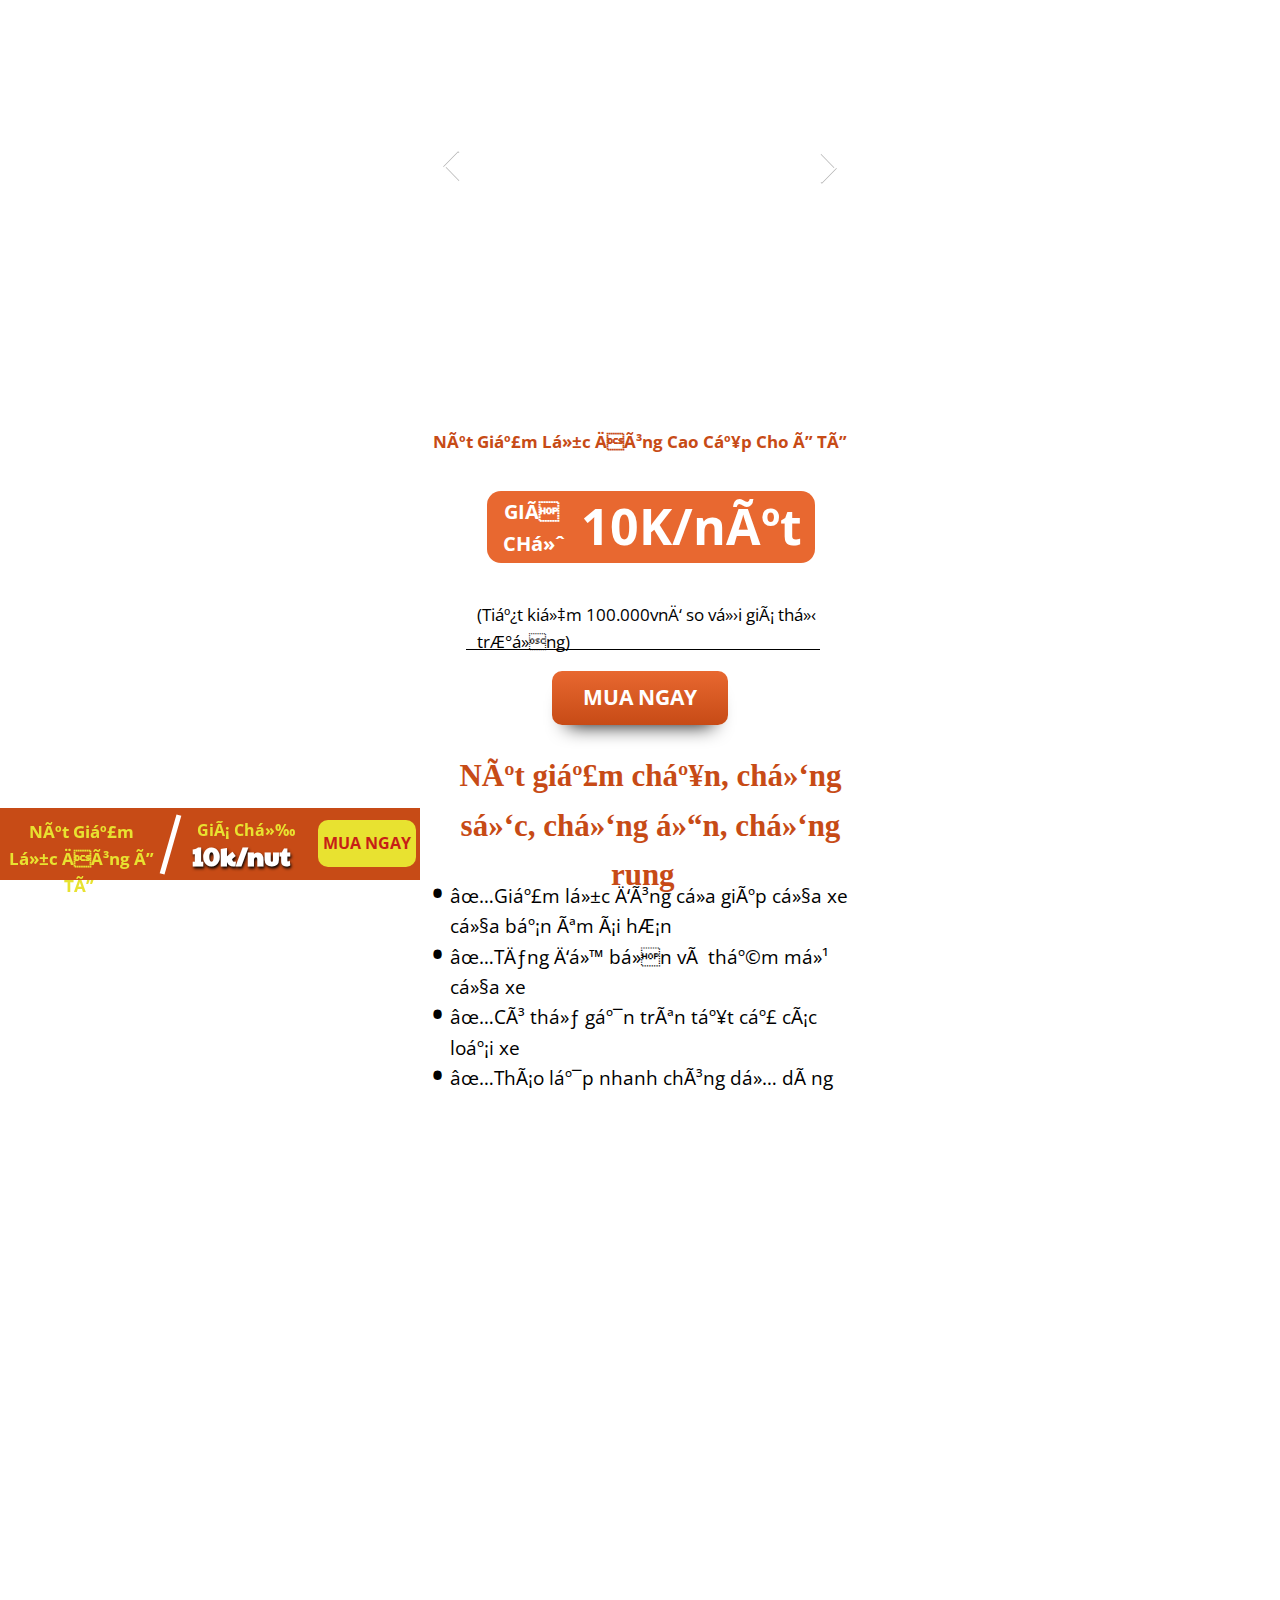
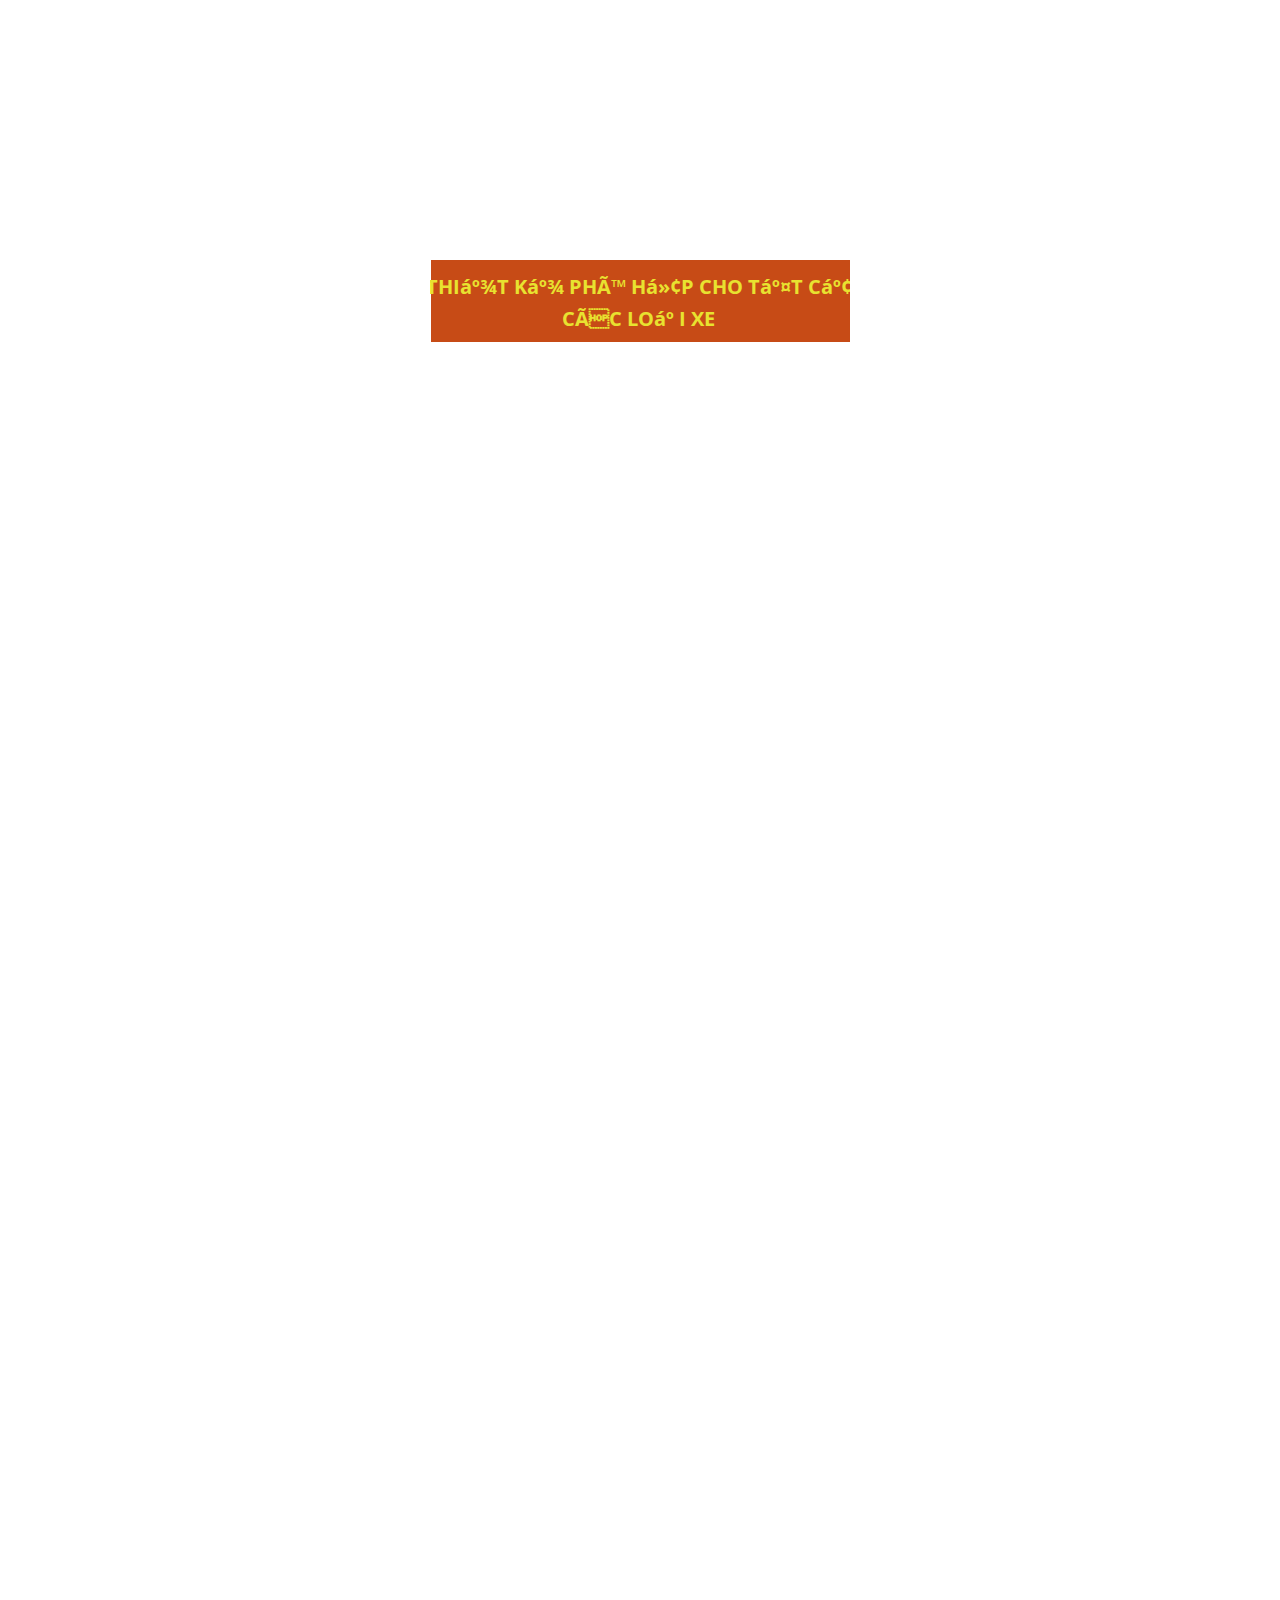
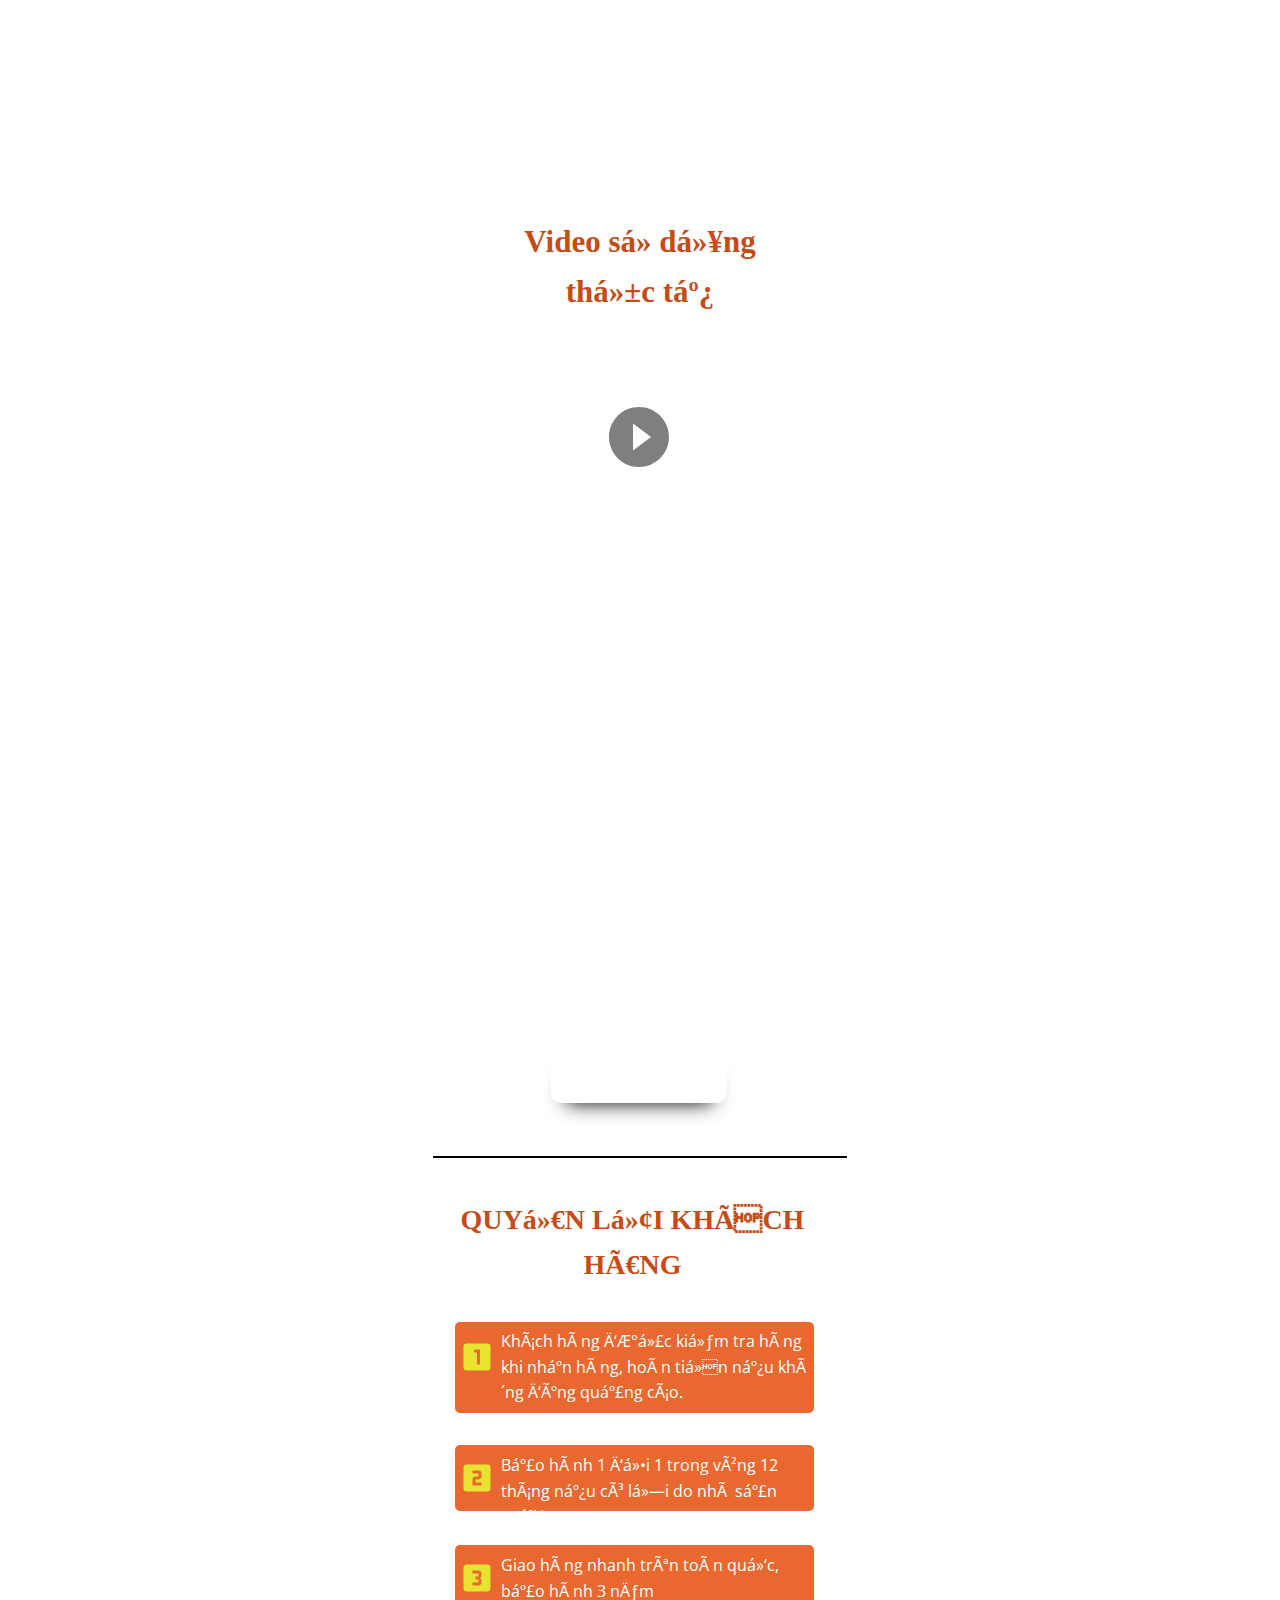
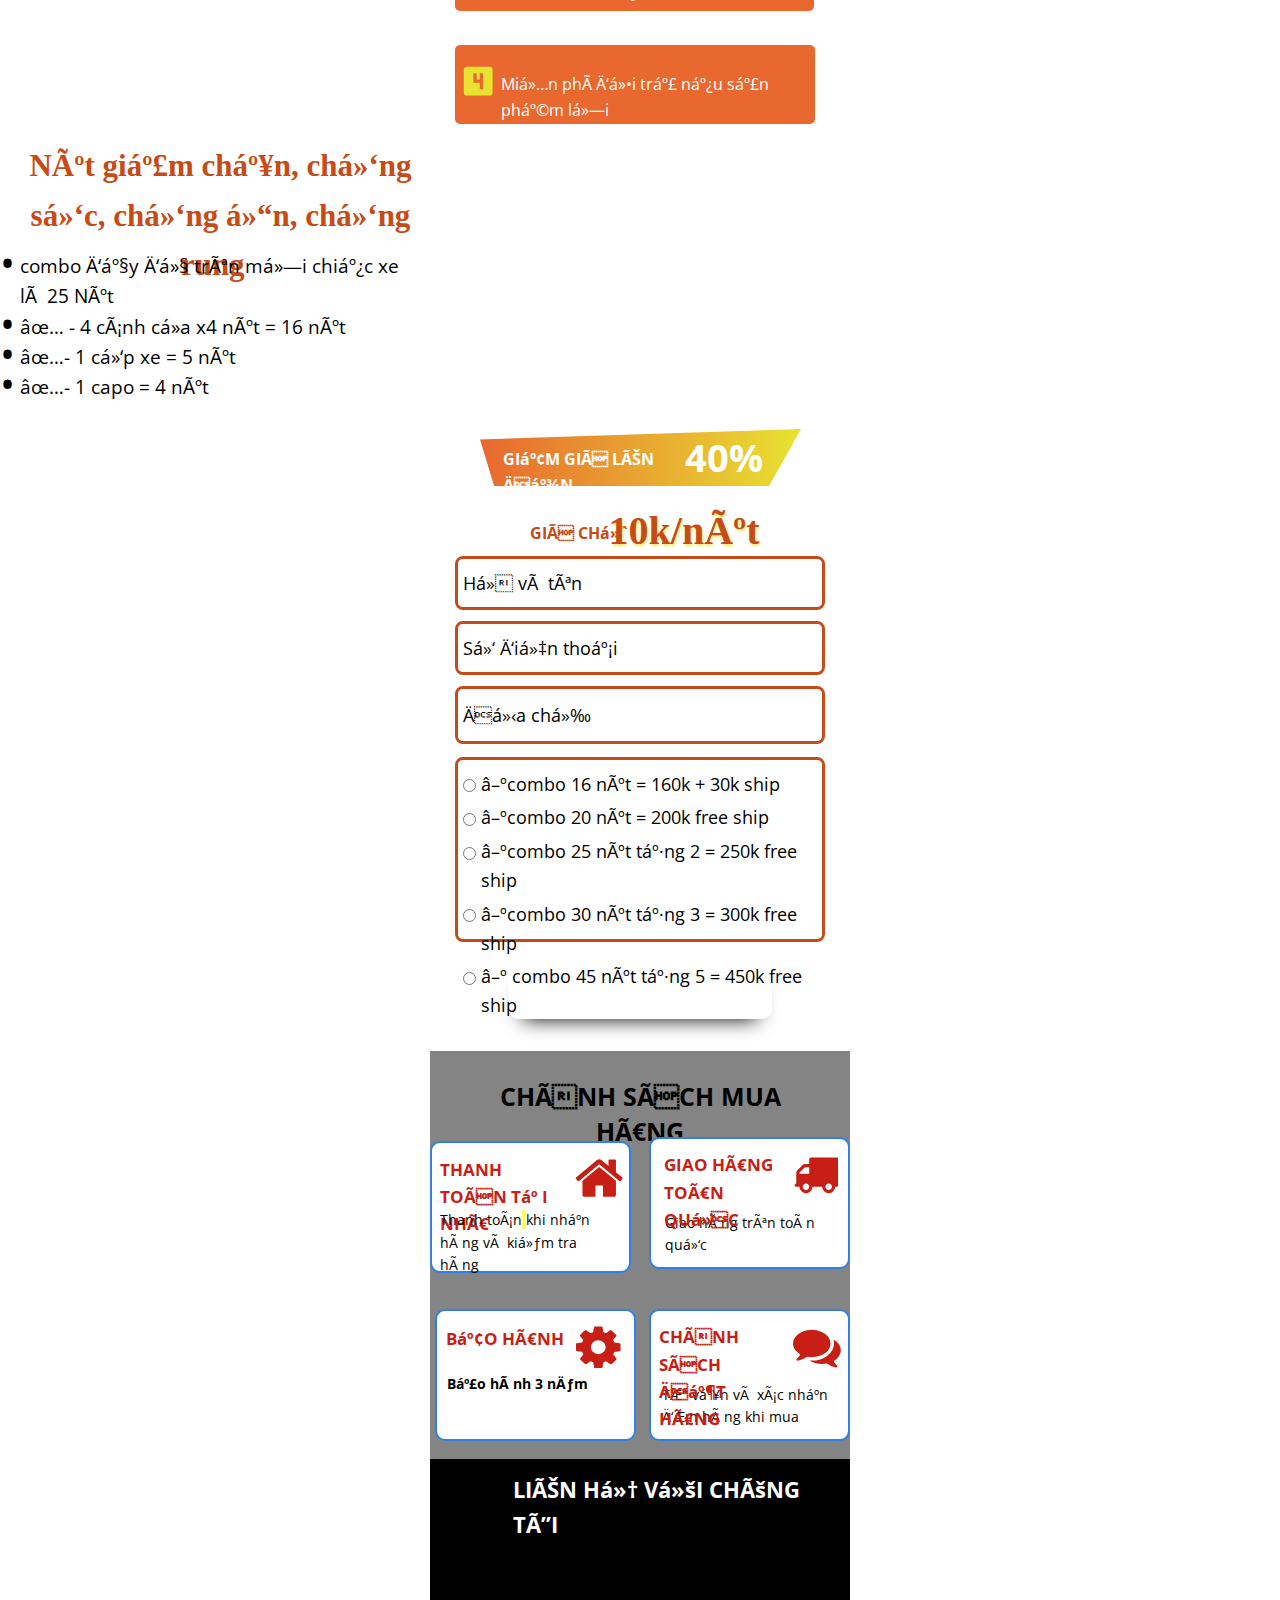
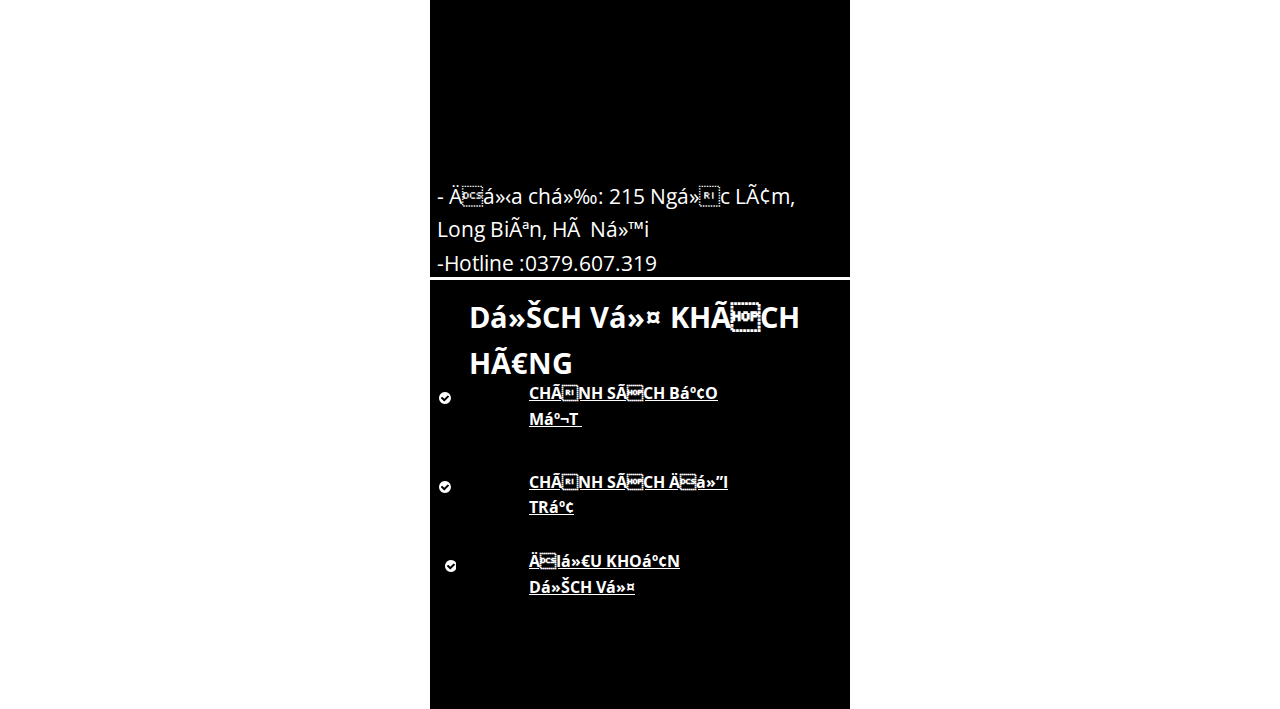
==== commit 69884deb: "Update index.html" ====
--- a/nut-giam-chan/index.html
+++ b/nut-giam-chan/index.html
@@ -2457,7 +2457,7 @@
         #BUTTON15 {
             width: 175.31px;
             height: 54.6554px;
-            top: 690.7px;
+            top: 670.7px;
             left: 122.345px;
         }
         
@@ -2653,7 +2653,7 @@
         
         #LINE33 {
             width: 354px;
-            top: 660.5px;
+            top: 640.5px;
             left: 36.059px;
         }
         
@@ -3707,7 +3707,7 @@
         
         #HEADLINE232 {
             width: 387px;
-            top: 776.97px;
+            top: 750.97px;
             left: 27px;
         }
         
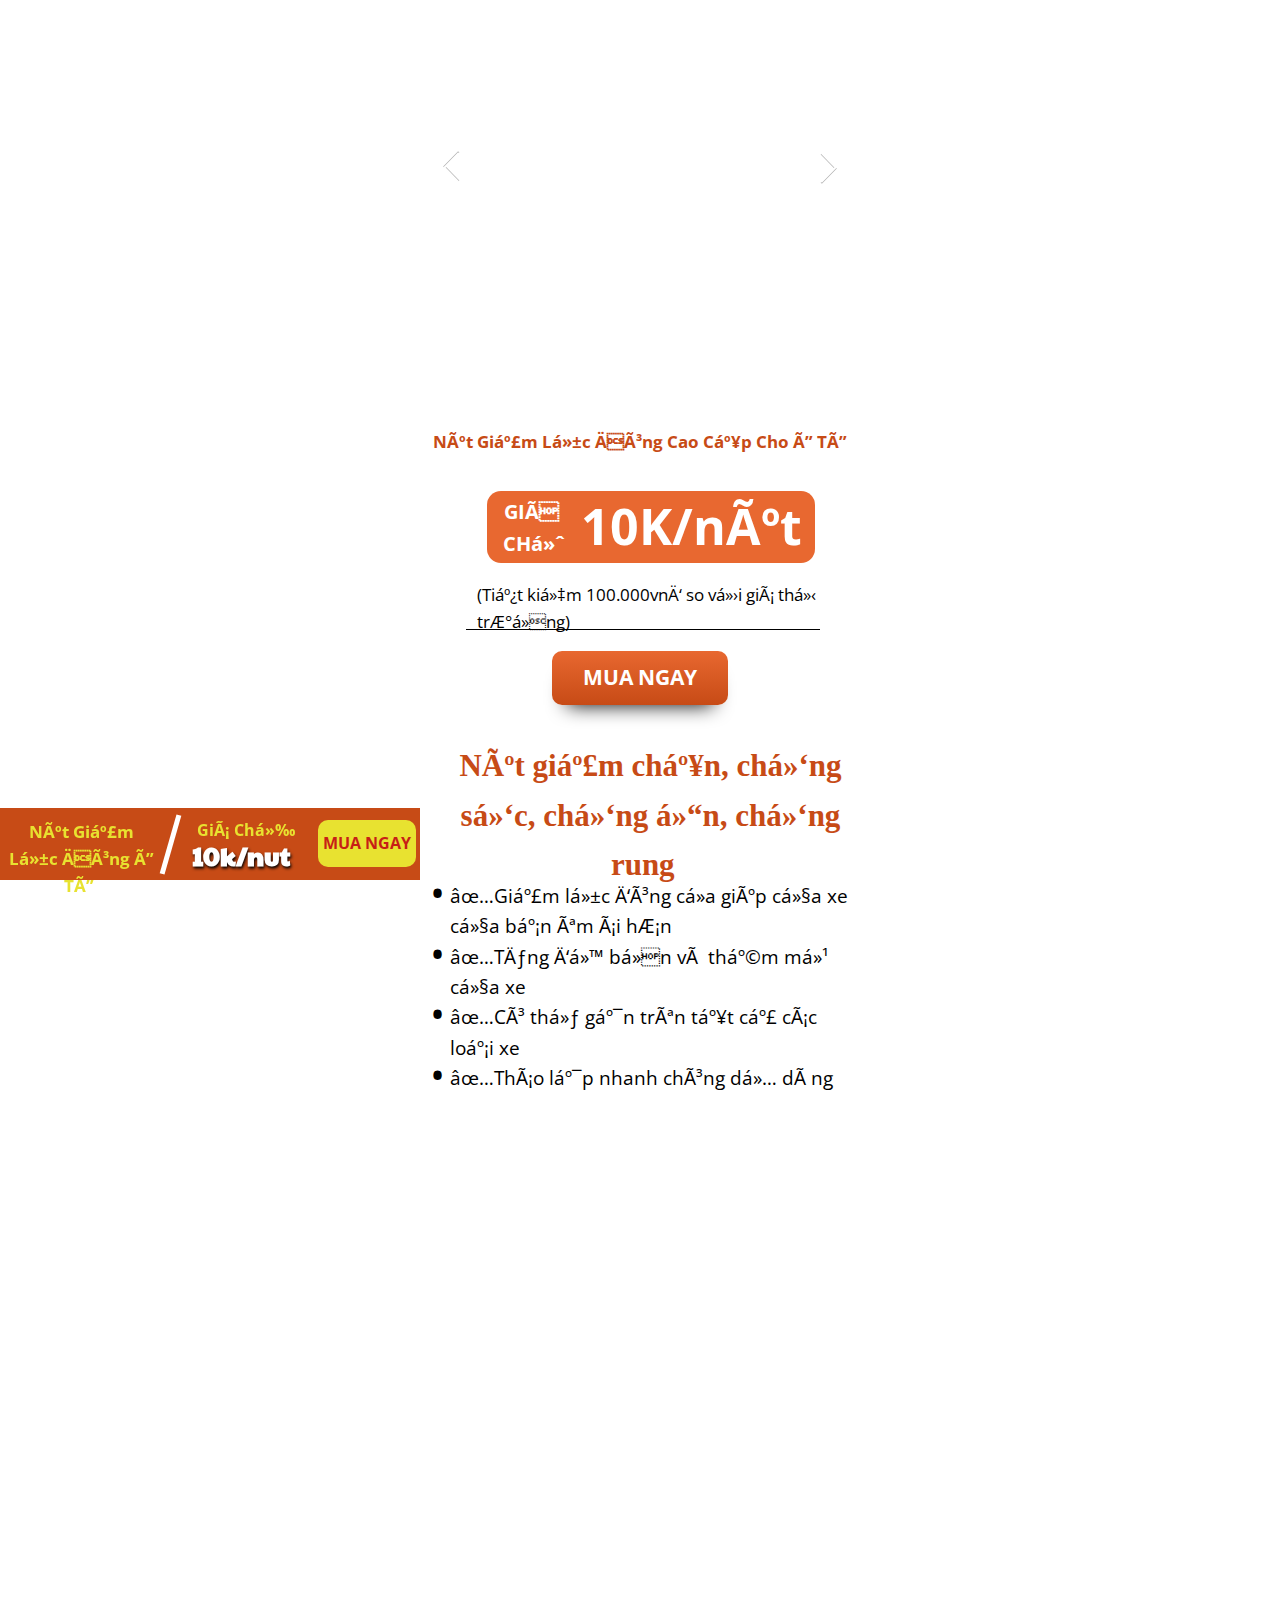
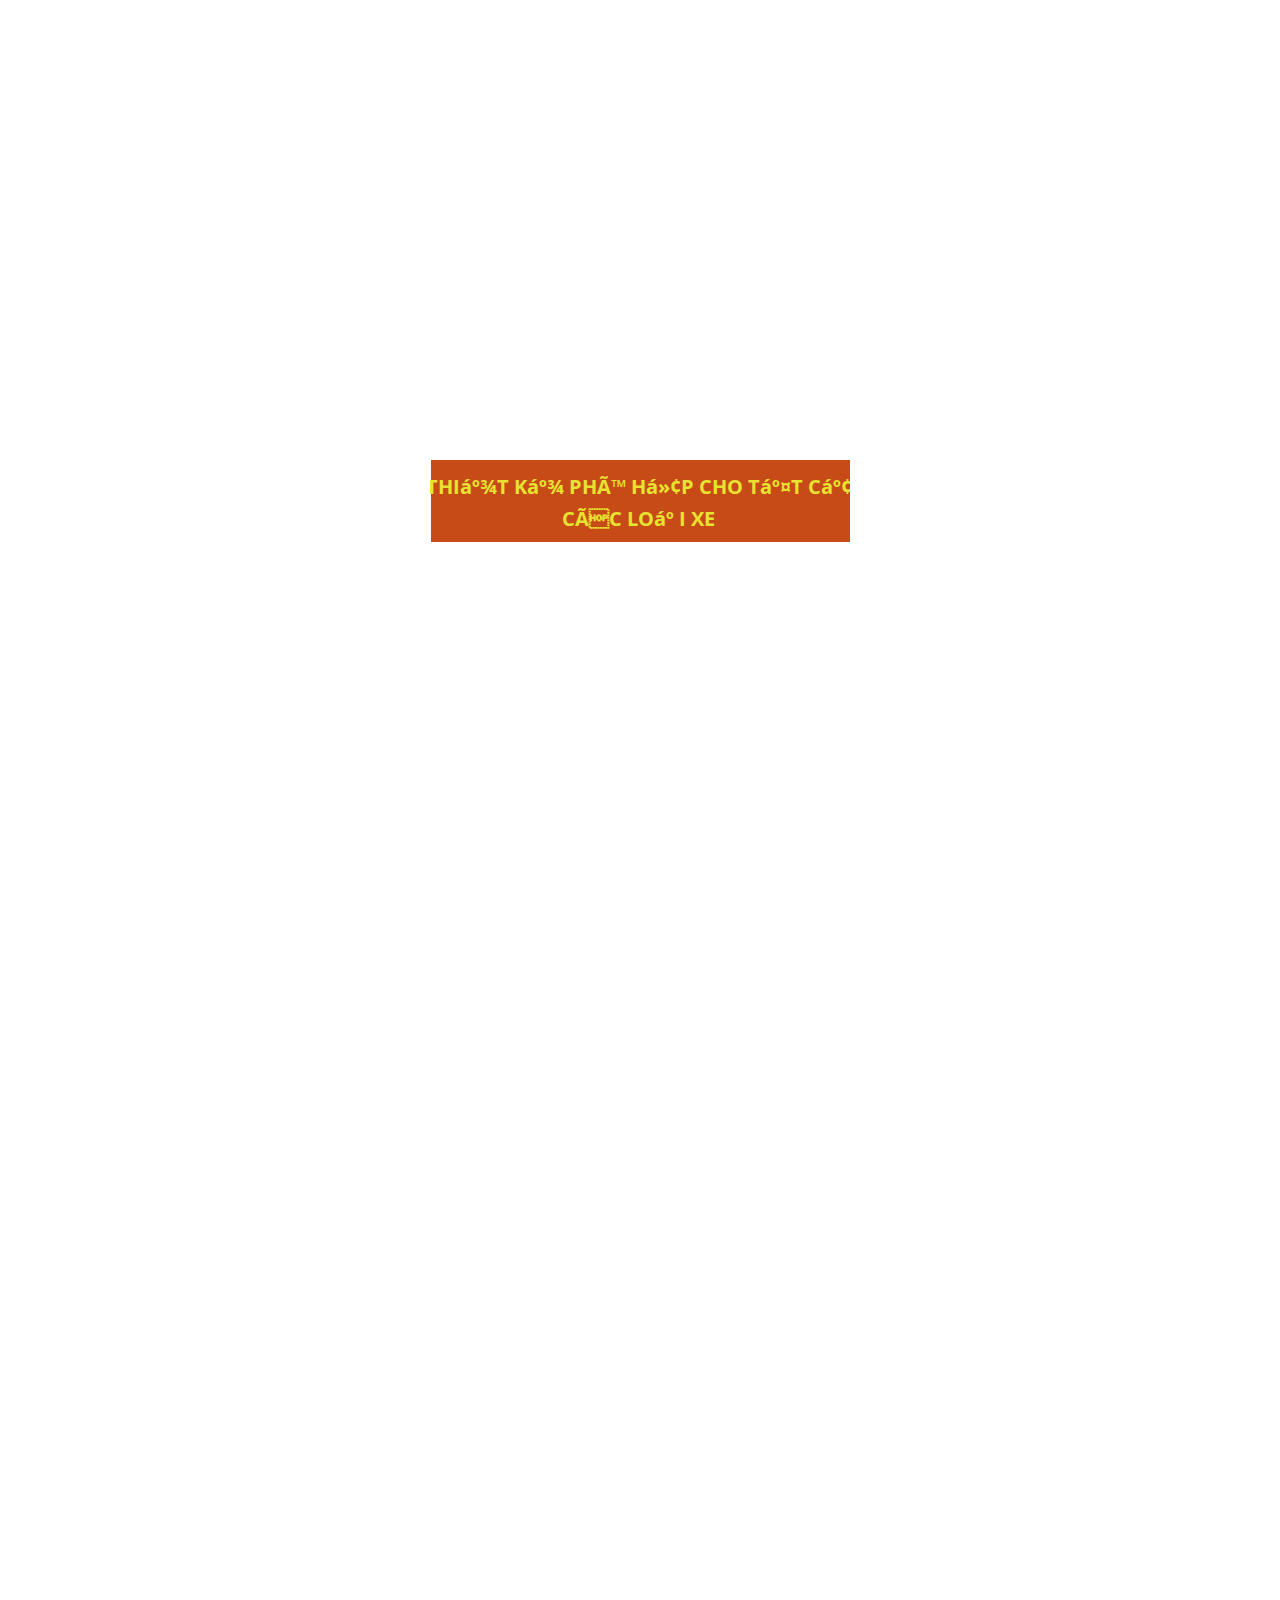
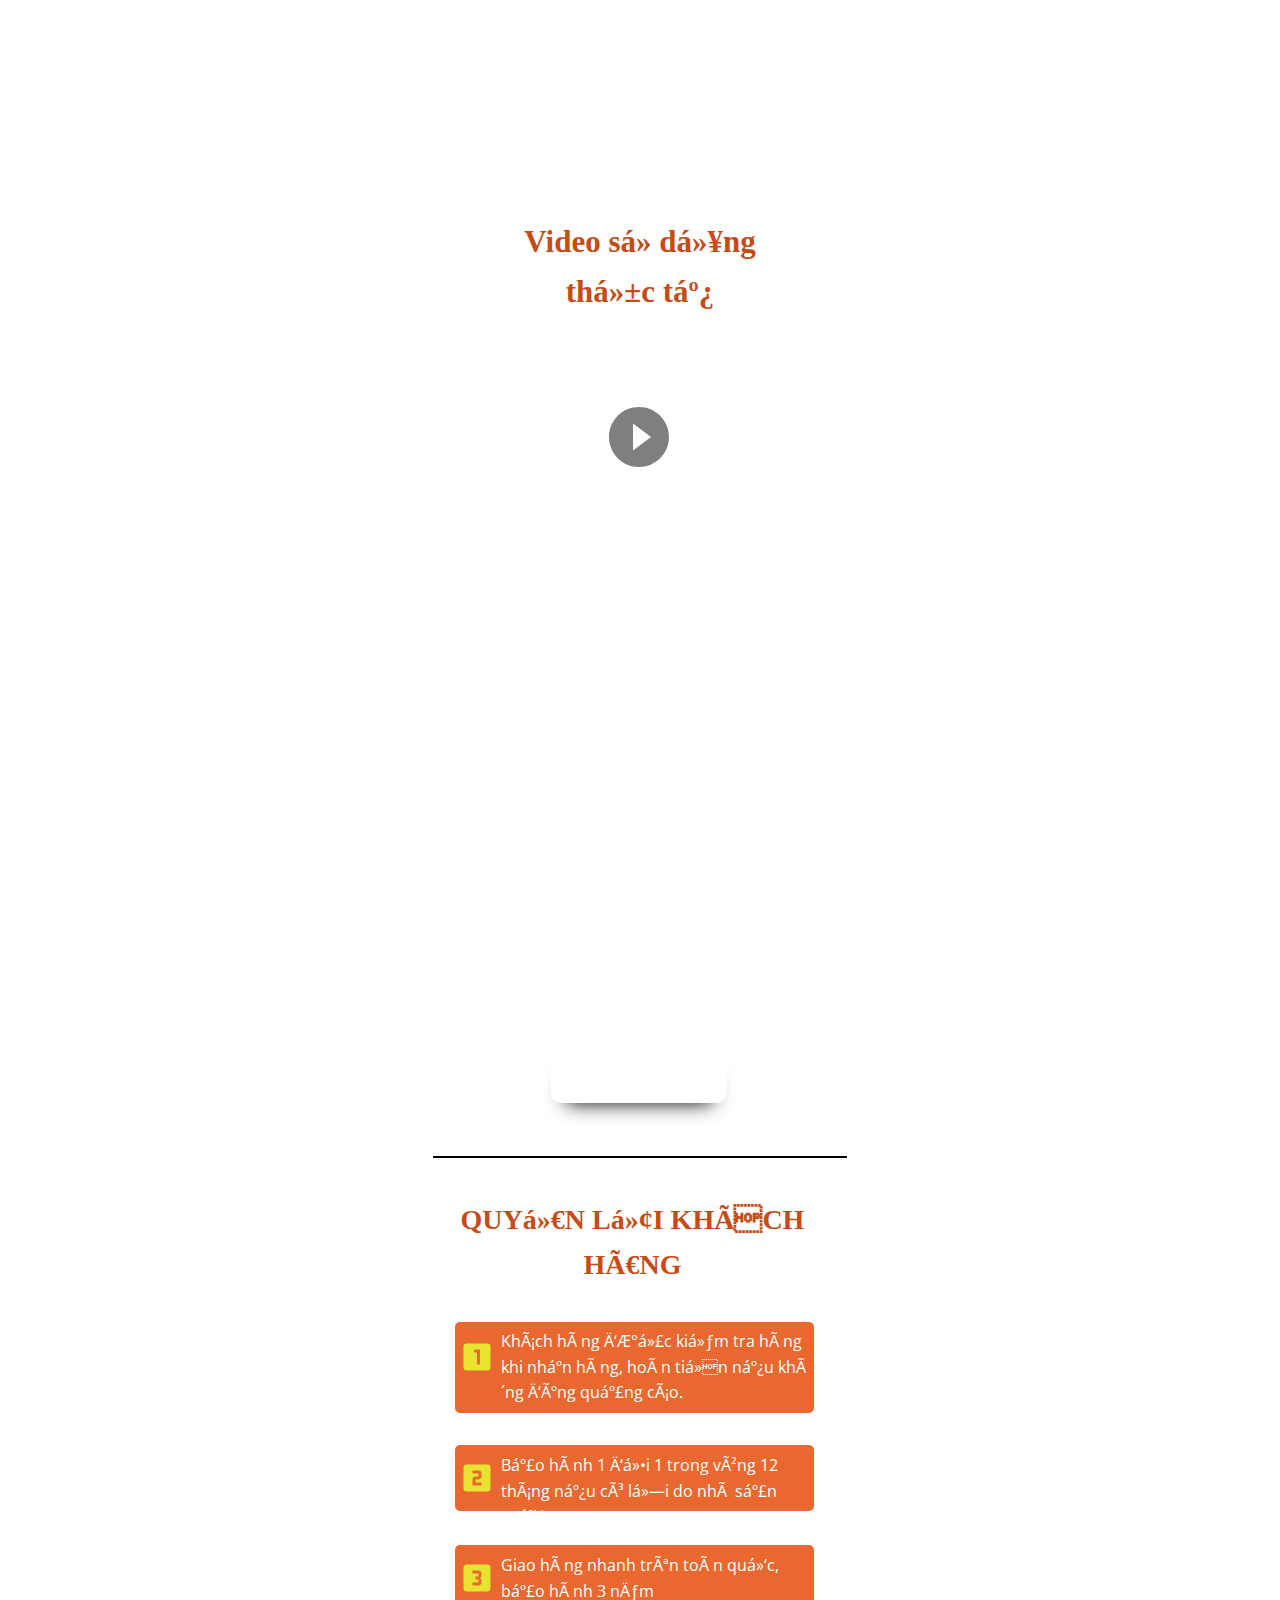
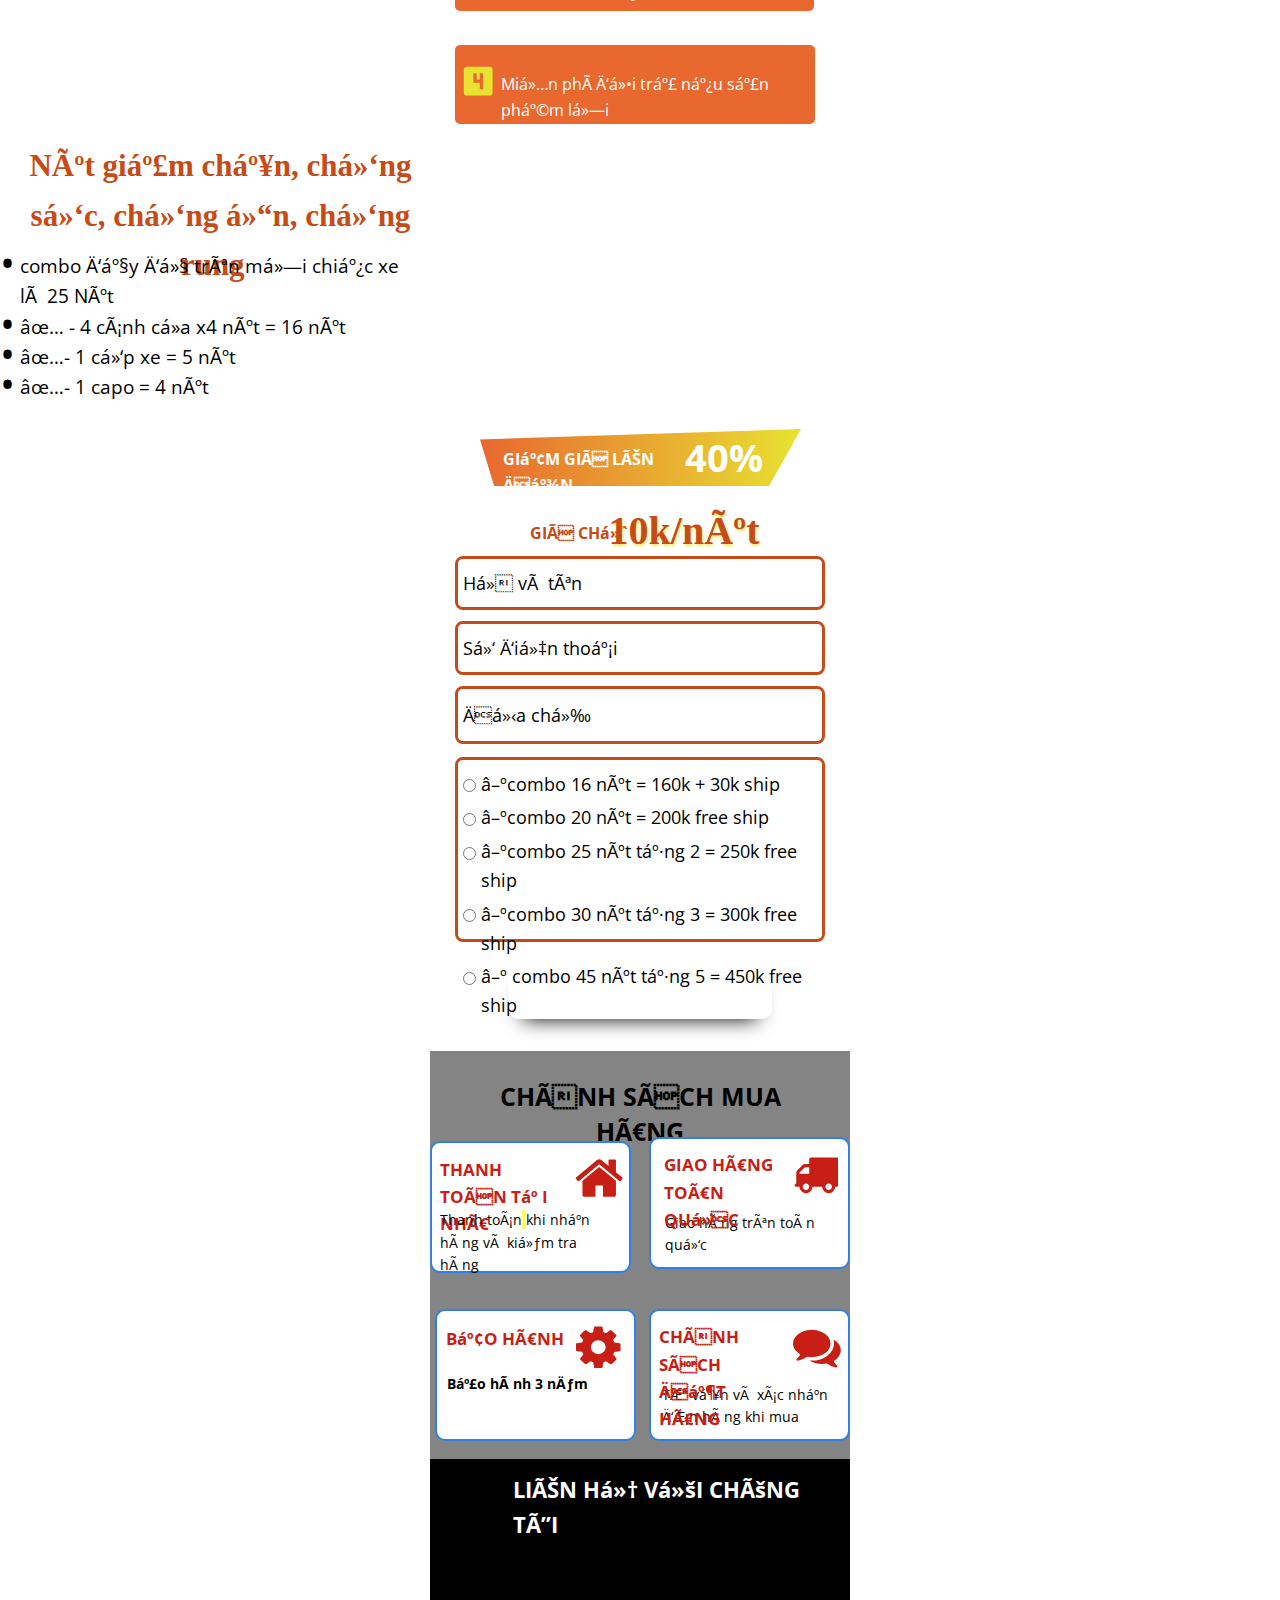
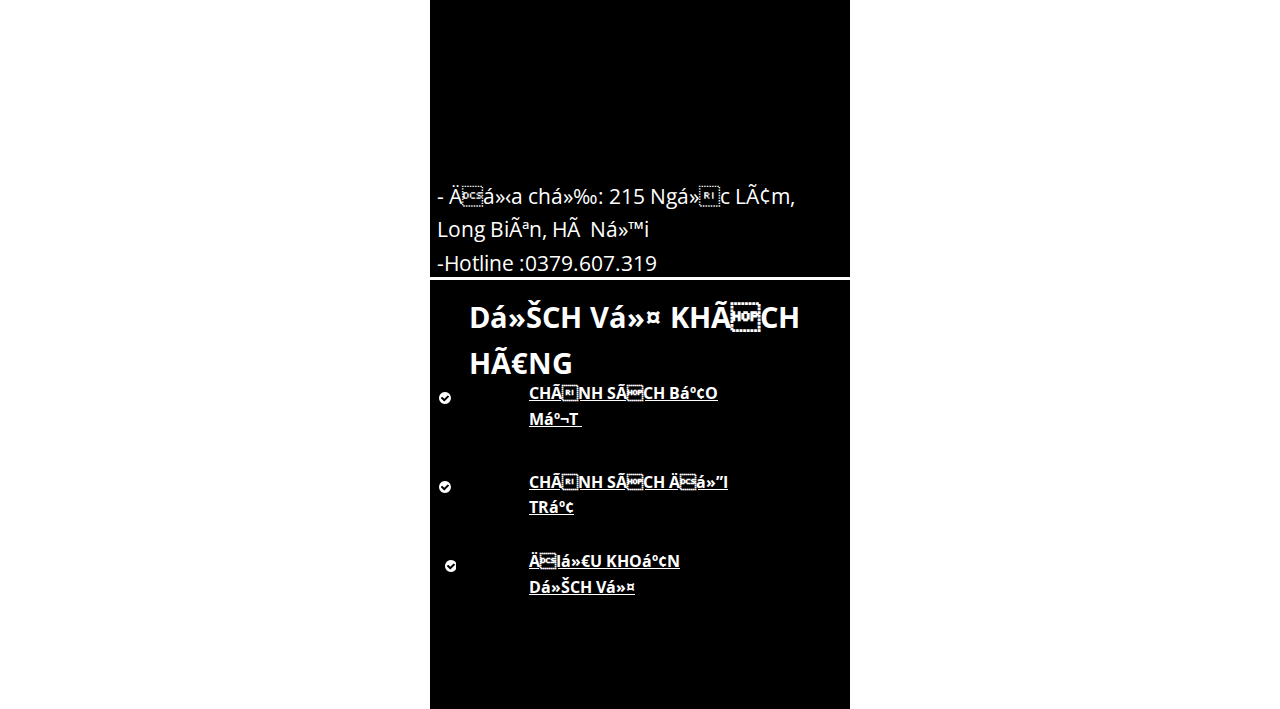
==== commit c073f037: "Update index.html" ====
--- a/nut-giam-chan/index.html
+++ b/nut-giam-chan/index.html
@@ -2457,7 +2457,7 @@
         #BUTTON15 {
             width: 175.31px;
             height: 54.6554px;
-            top: 670.7px;
+            top: 650.7px;
             left: 122.345px;
         }
         
@@ -2641,7 +2641,7 @@
         
         #HEADLINE32 {
             width: 350px;
-            top: 600.5px;
+            top: 580.5px;
             left: 46.559px;
         }
         
@@ -2653,7 +2653,7 @@
         
         #LINE33 {
             width: 354px;
-            top: 640.5px;
+            top: 620.5px;
             left: 36.059px;
         }
         
@@ -2745,7 +2745,7 @@
         }
         
         #SECTION28 {
-            top: 1350px;
+            top: 1550px;
             height: 517.531px;
         }
         
@@ -3614,7 +3614,7 @@
         #IMAGE210 {
             width: 440.964px;
             height: 548.493px;
-            top: 1940.41px;
+            top: 2140.41px;
             left: -20.964px;
         }
         
@@ -3644,7 +3644,7 @@
         #BOX214 {
             width: 420.069px;
             height: 82.0058px;
-            top: 1860.4px;
+            top: 2060.4px;
             left: 1.001px;
         }
         
@@ -3678,7 +3678,7 @@
         
         #HEADLINE221 {
             width: 430px;
-            top: 1870.9px;
+            top: 2070.9px;
             left: -6.43px;
         }
         
@@ -3707,7 +3707,7 @@
         
         #HEADLINE232 {
             width: 387px;
-            top: 750.97px;
+            top: 740.97px;
             left: 27px;
         }
         
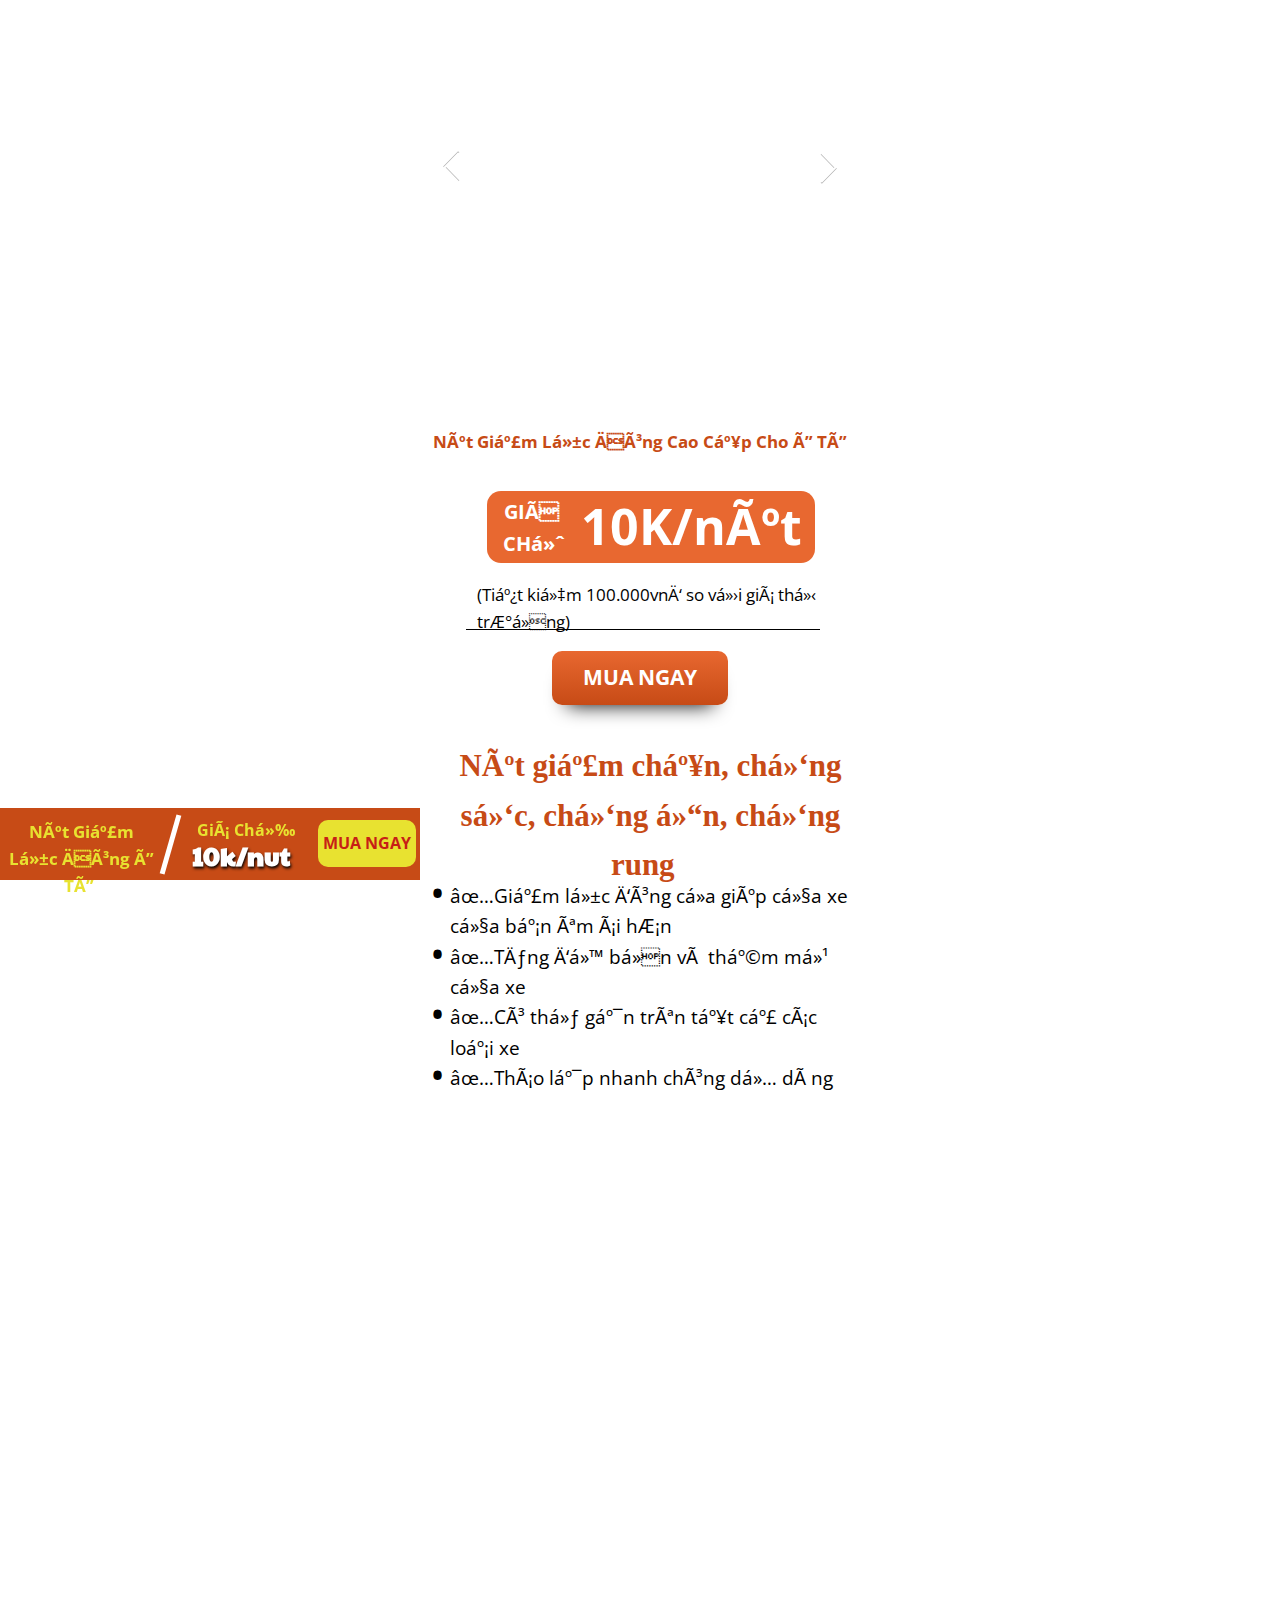
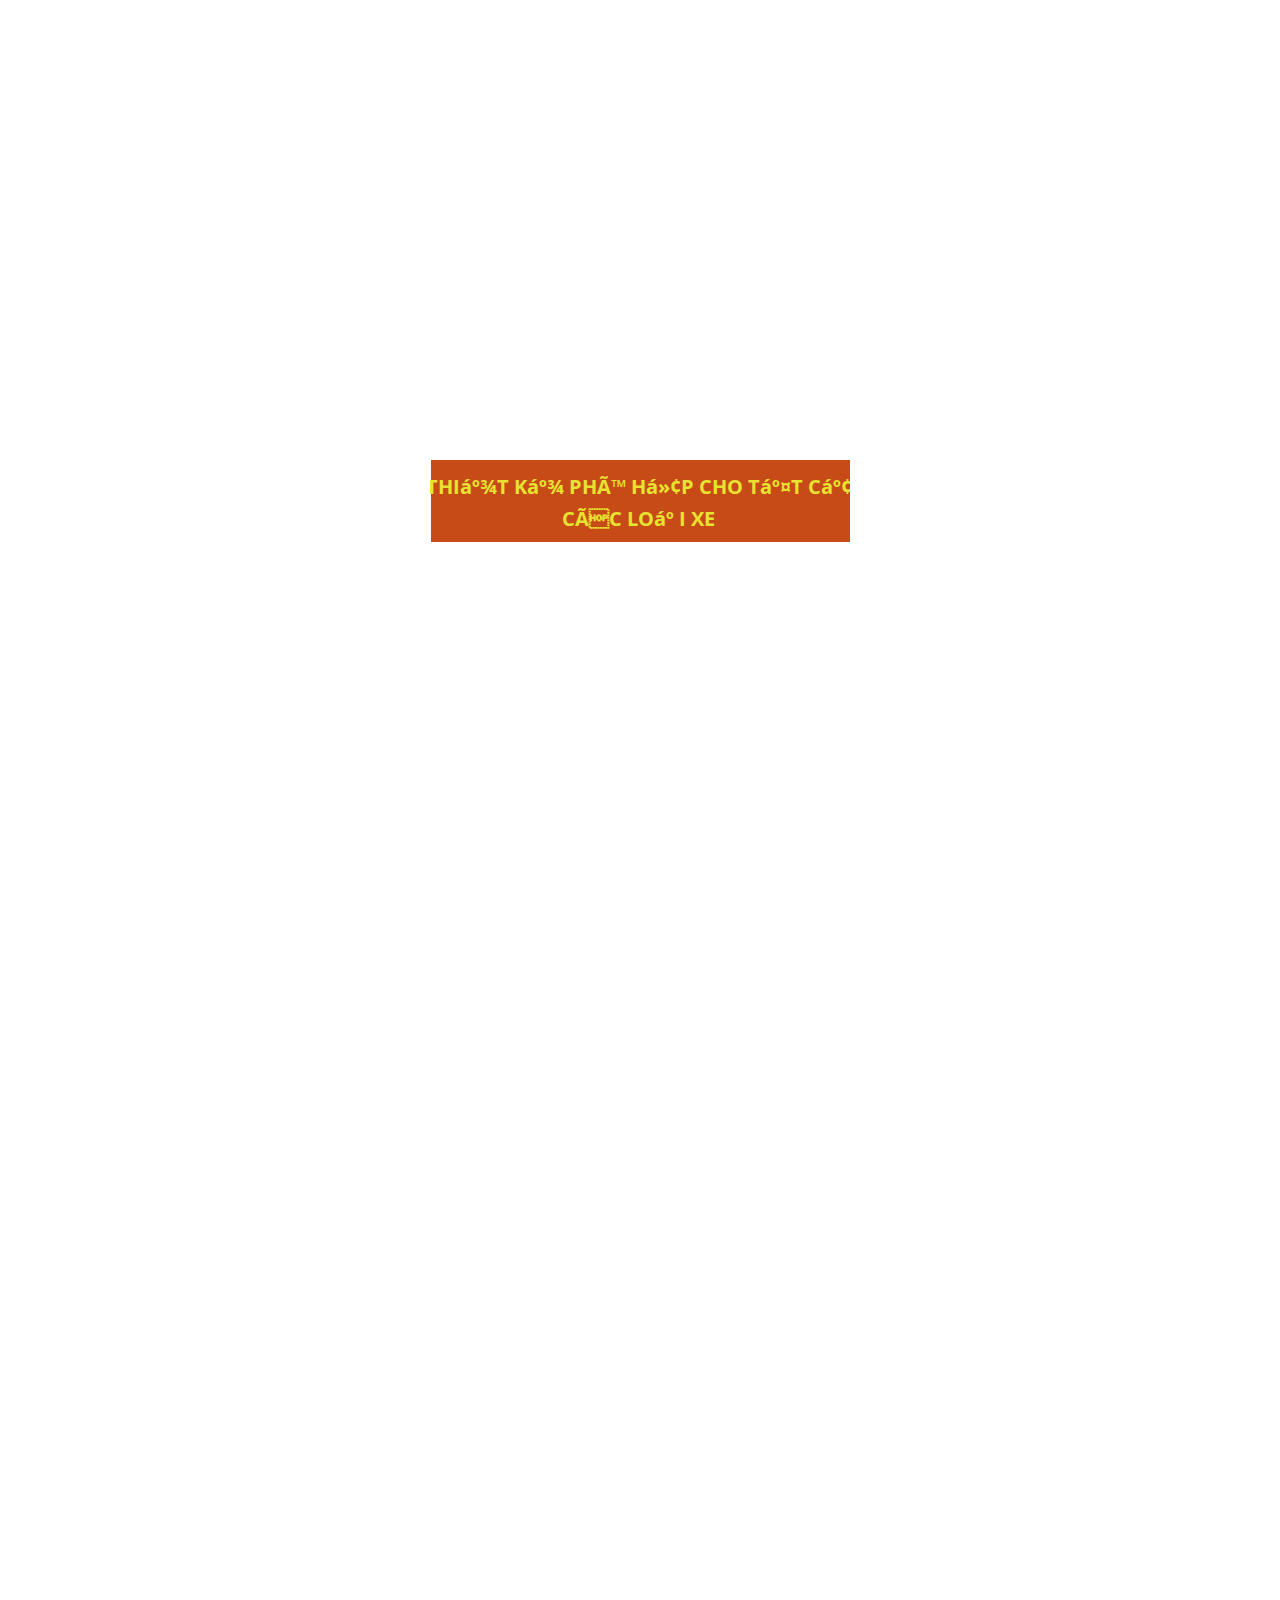
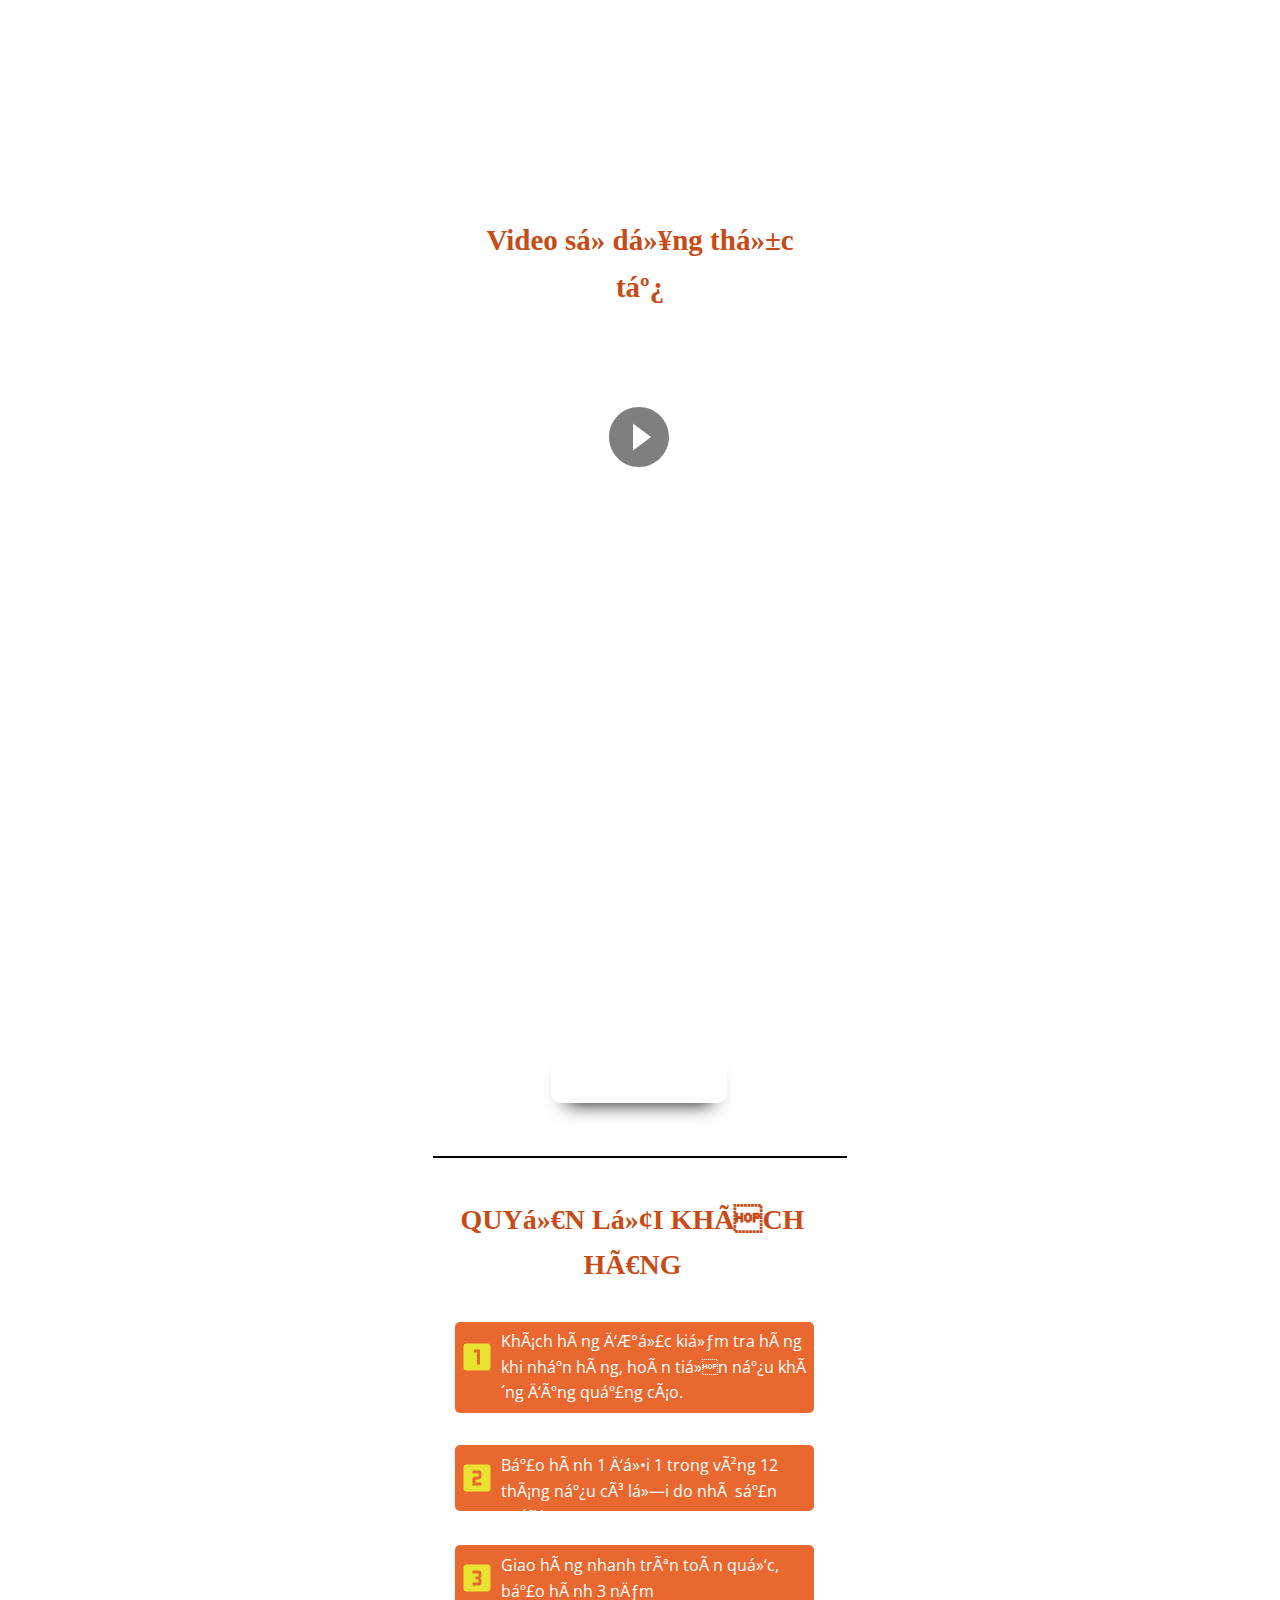
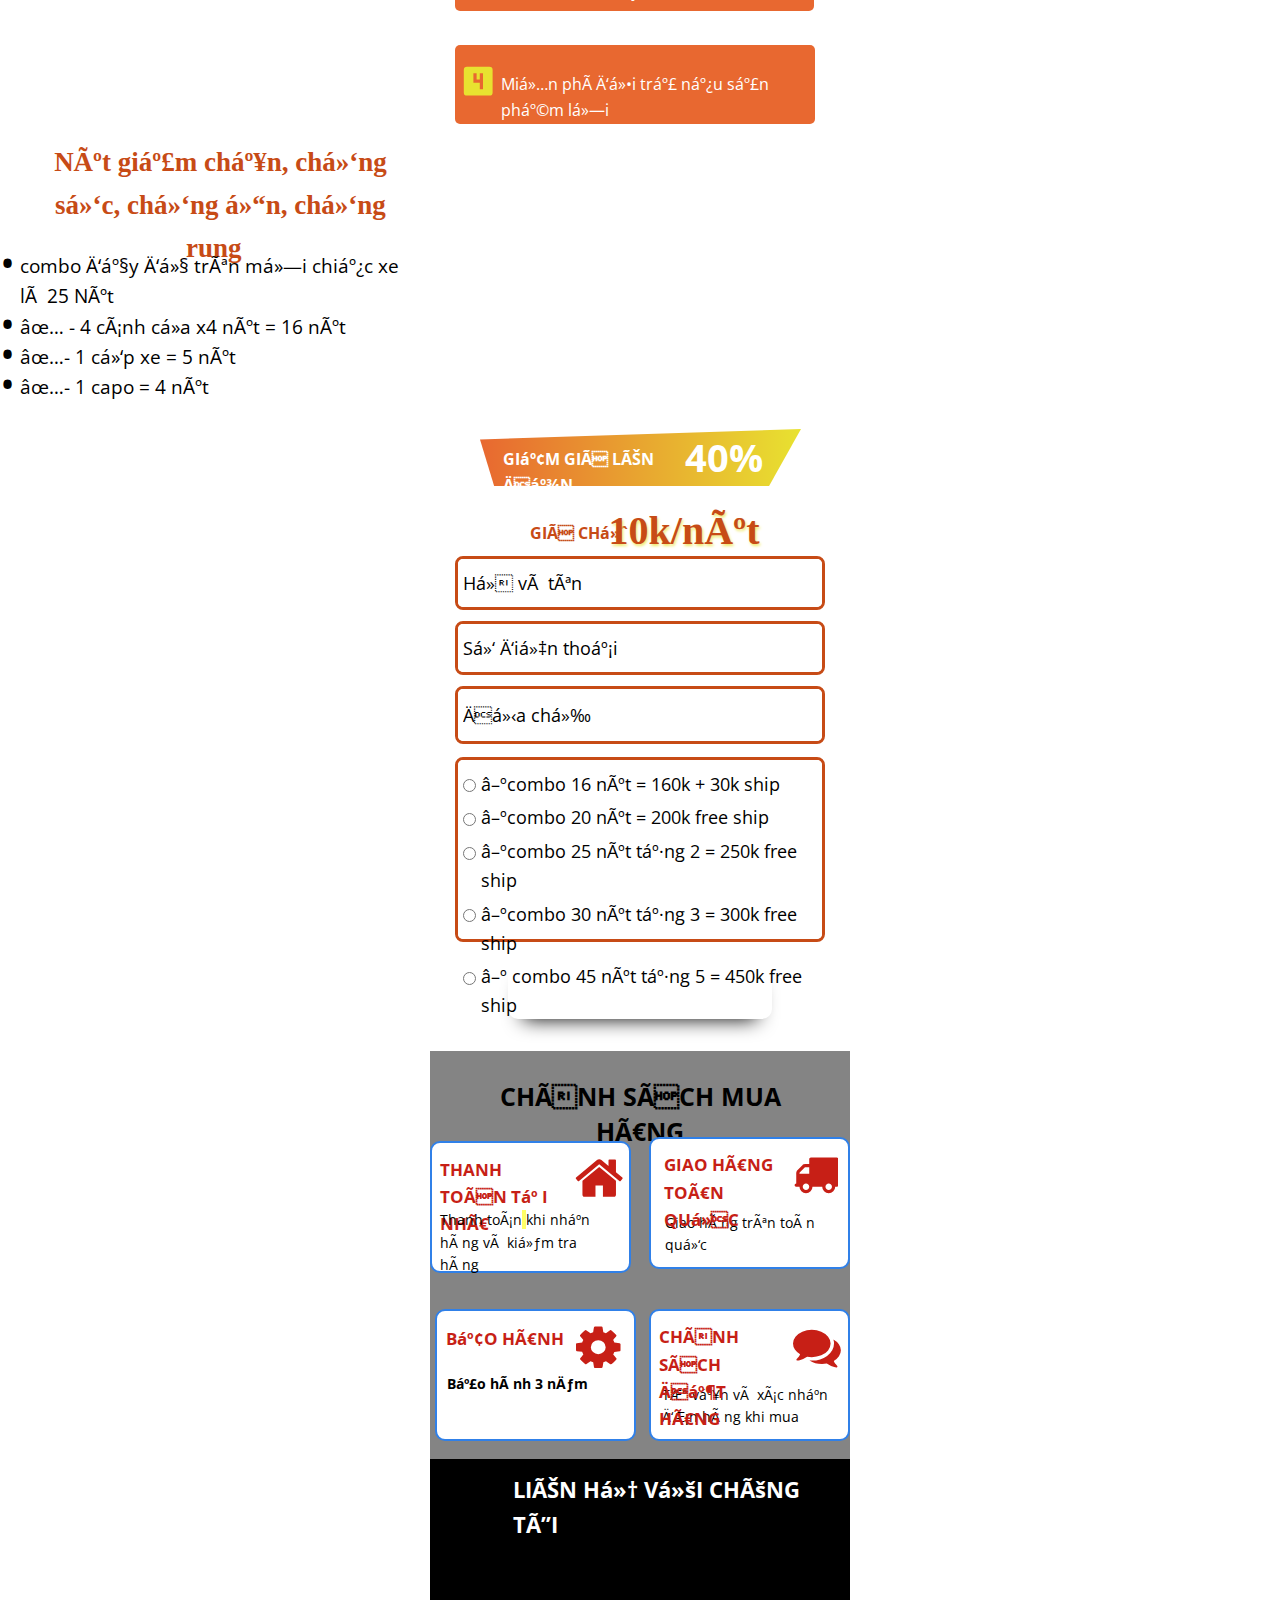
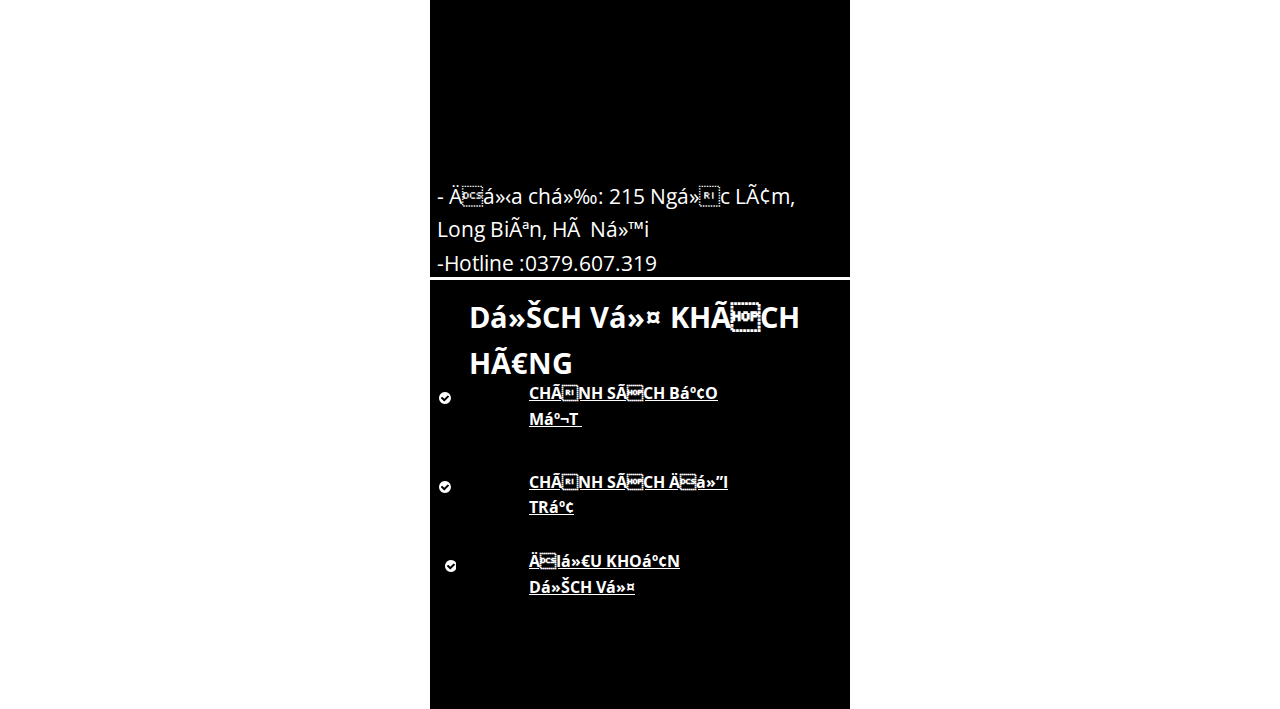
==== commit 286b95f0: "Update index.html" ====
--- a/nut-giam-chan/index.html
+++ b/nut-giam-chan/index.html
@@ -3561,7 +3561,7 @@
         #HEADLINE204>.ladi-headline {
             font-family: "Baloo Bhaina", cursive;
             color: rgb(199, 75, 22);
-            font-size: 31px;
+            font-size: 29px;
             font-weight: bold;
             text-align: center;
             line-height: 1.6;
@@ -3729,7 +3729,7 @@
         #HEADLINE233>.ladi-headline {
             font-family: "Baloo Bhaina", cursive;
             color: rgb(199, 75, 22);
-            font-size: 31px;
+            font-size: 27px;
             font-weight: bold;
             text-align: center;
             line-height: 1.6;
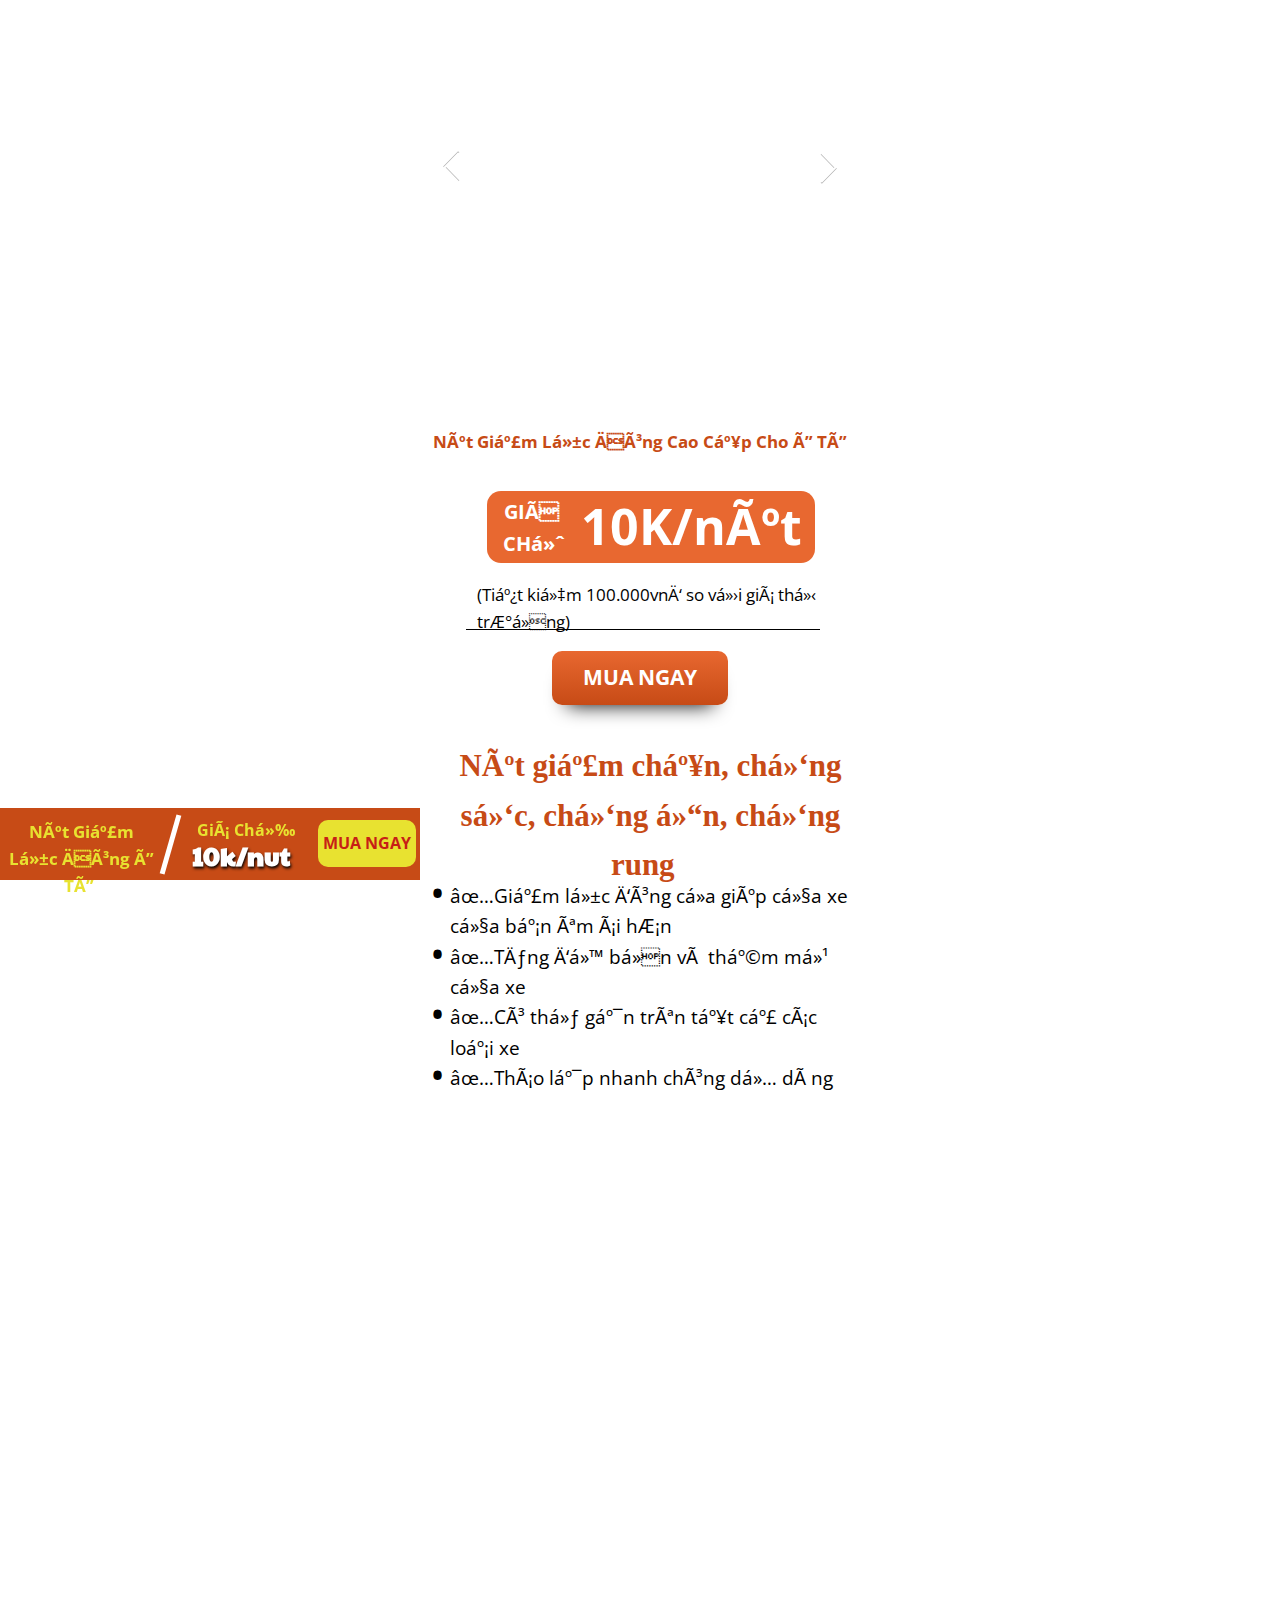
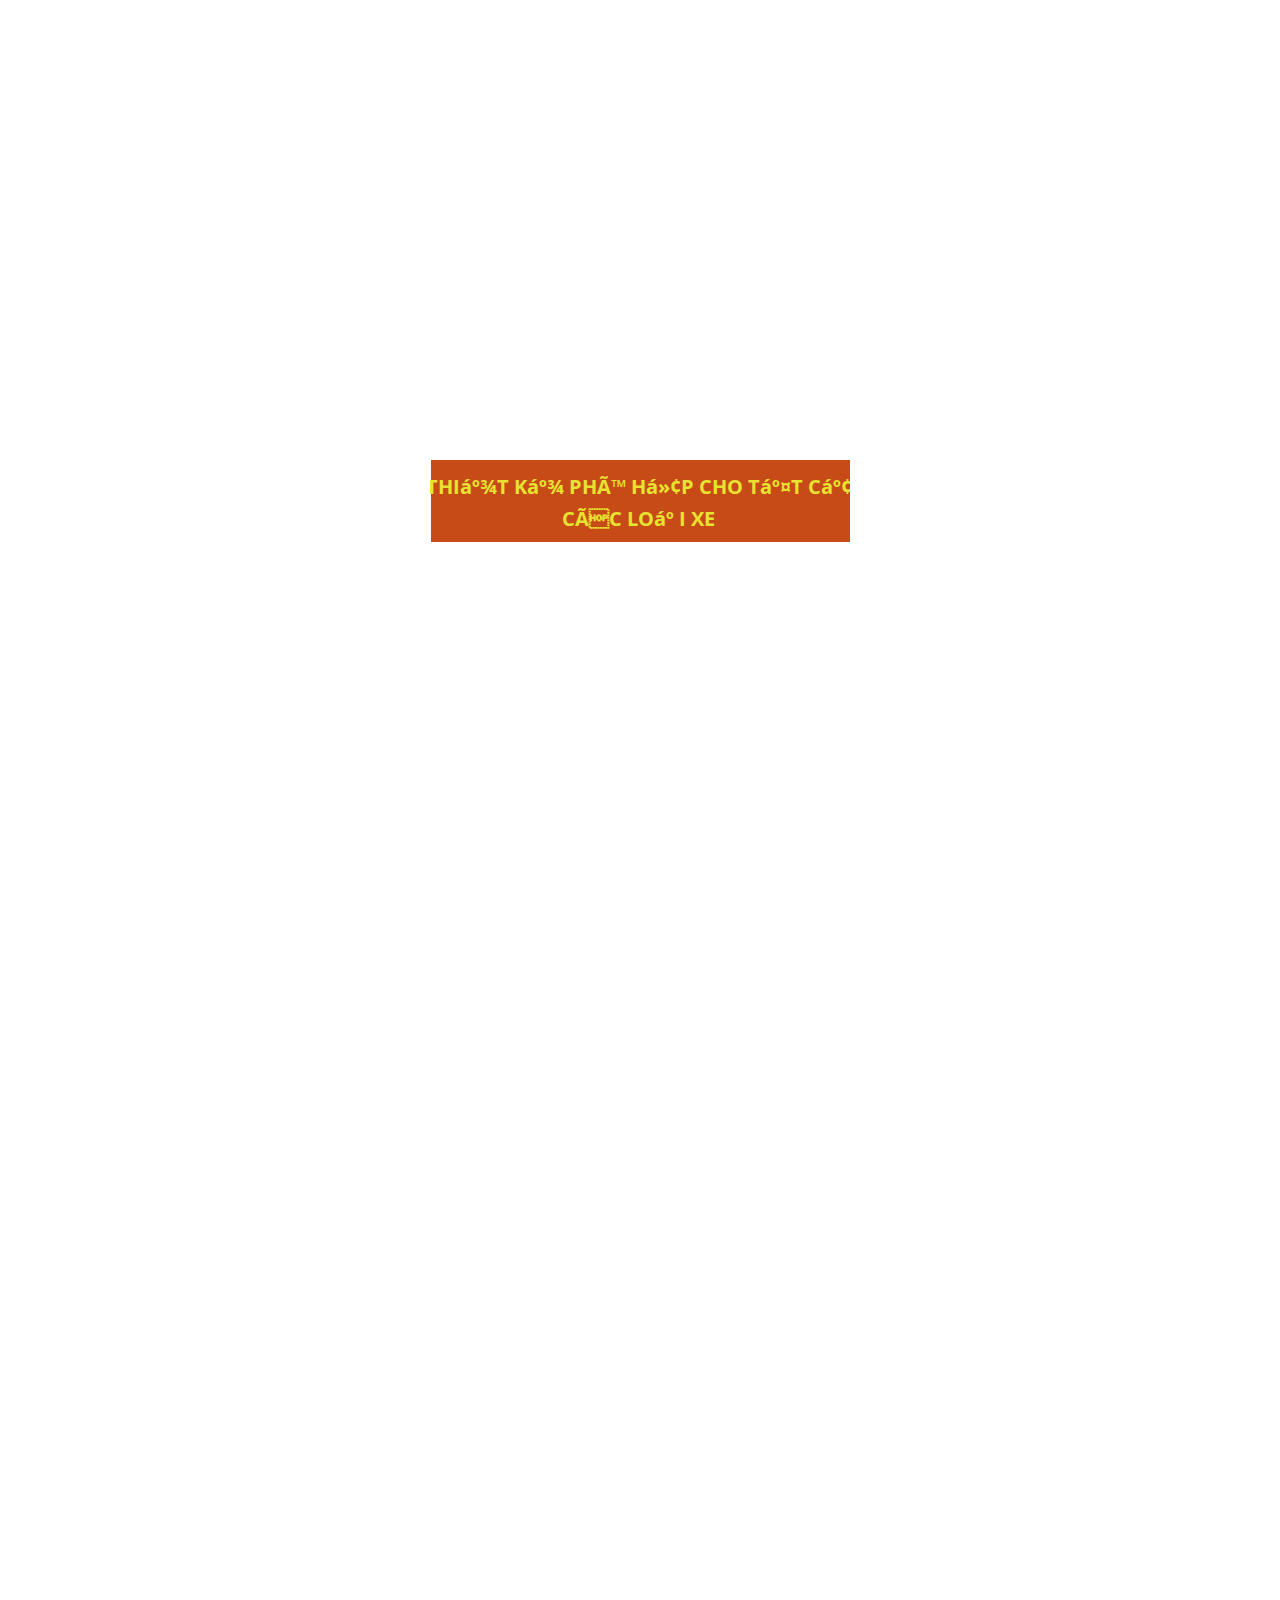
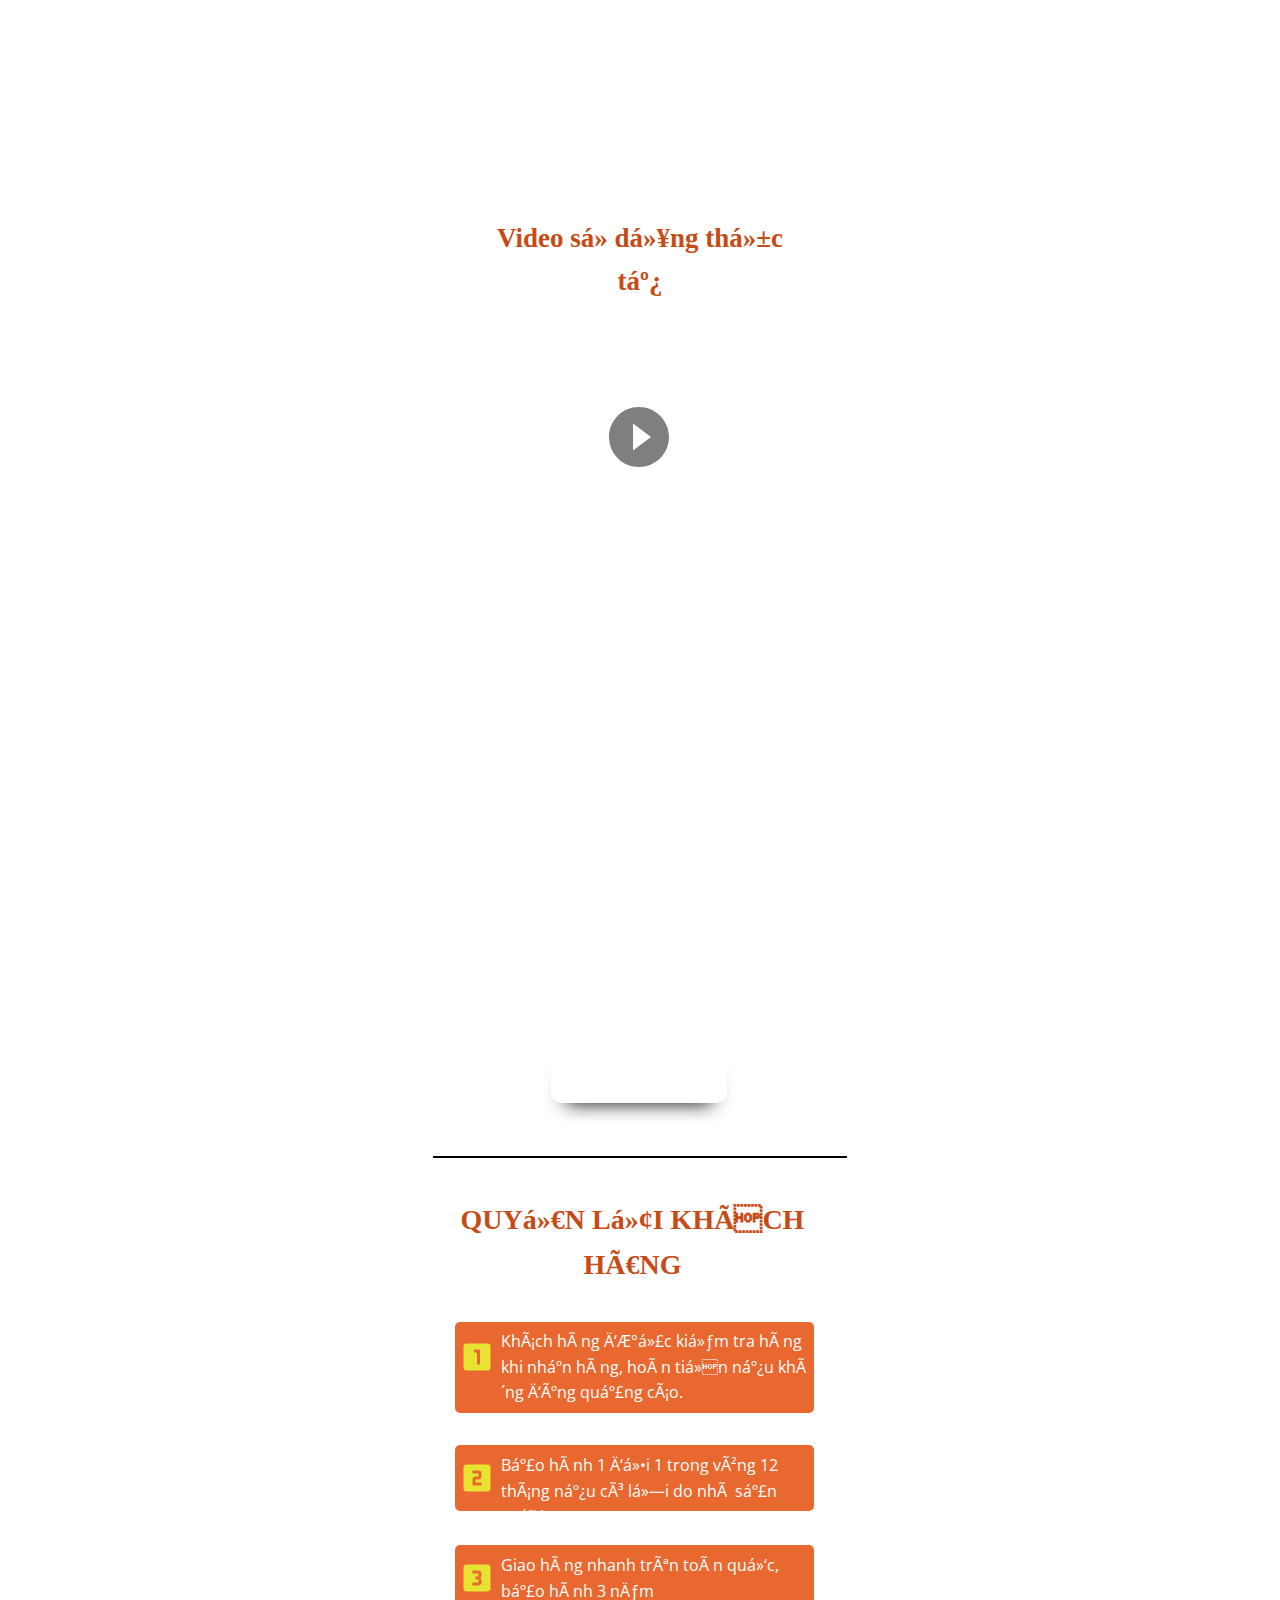
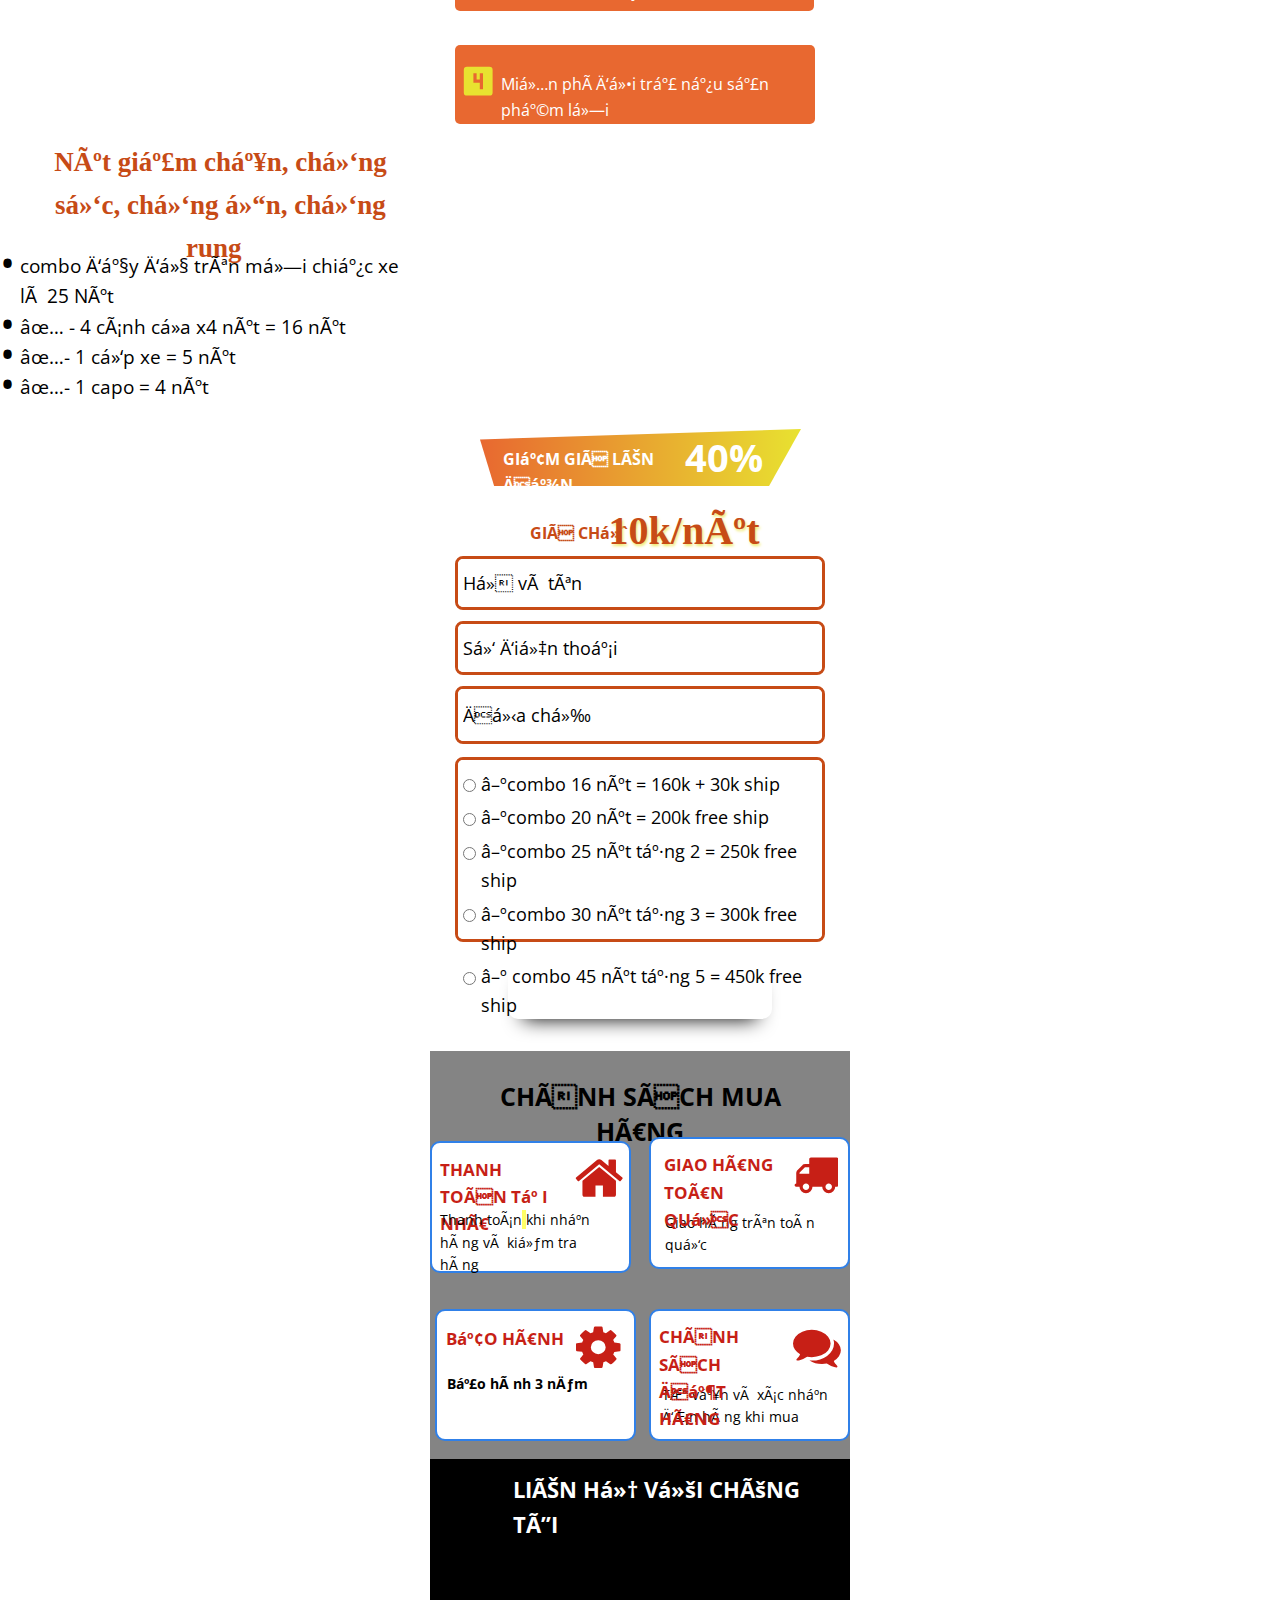
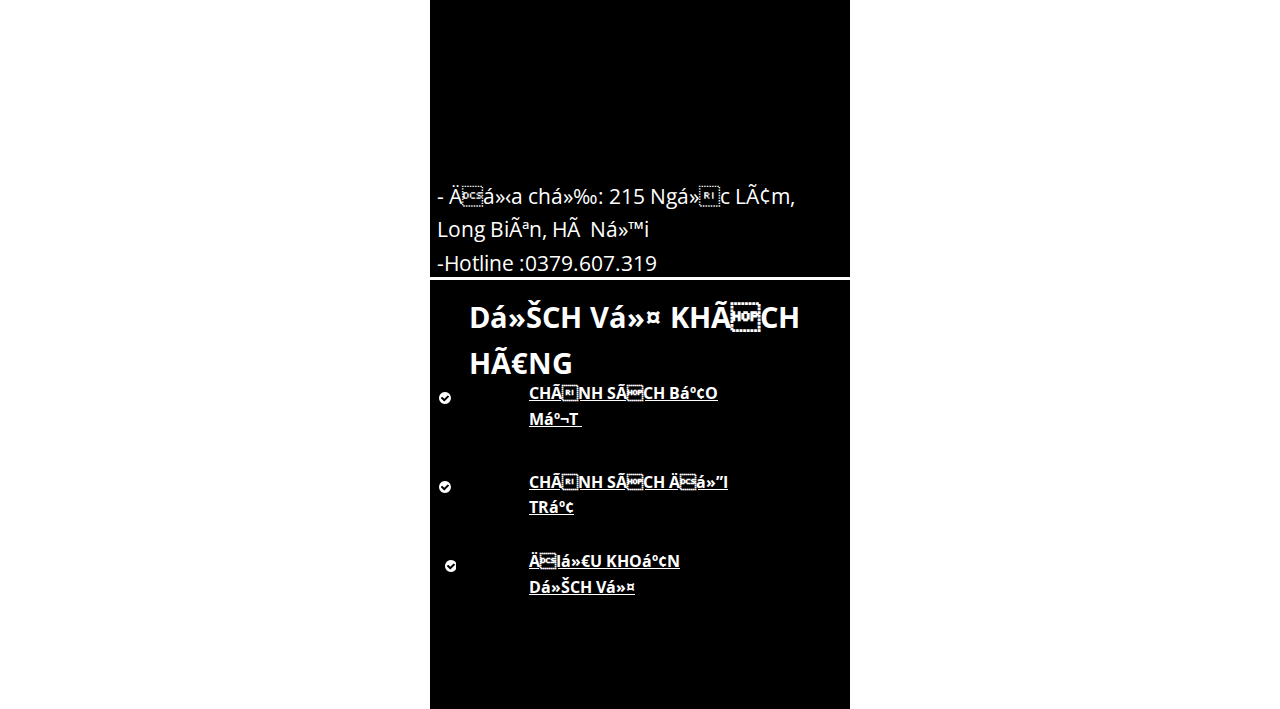
==== commit 98ad830c: "Update index.html" ====
--- a/nut-giam-chan/index.html
+++ b/nut-giam-chan/index.html
@@ -3561,7 +3561,7 @@
         #HEADLINE204>.ladi-headline {
             font-family: "Baloo Bhaina", cursive;
             color: rgb(199, 75, 22);
-            font-size: 29px;
+            font-size: 27px;
             font-weight: bold;
             text-align: center;
             line-height: 1.6;
